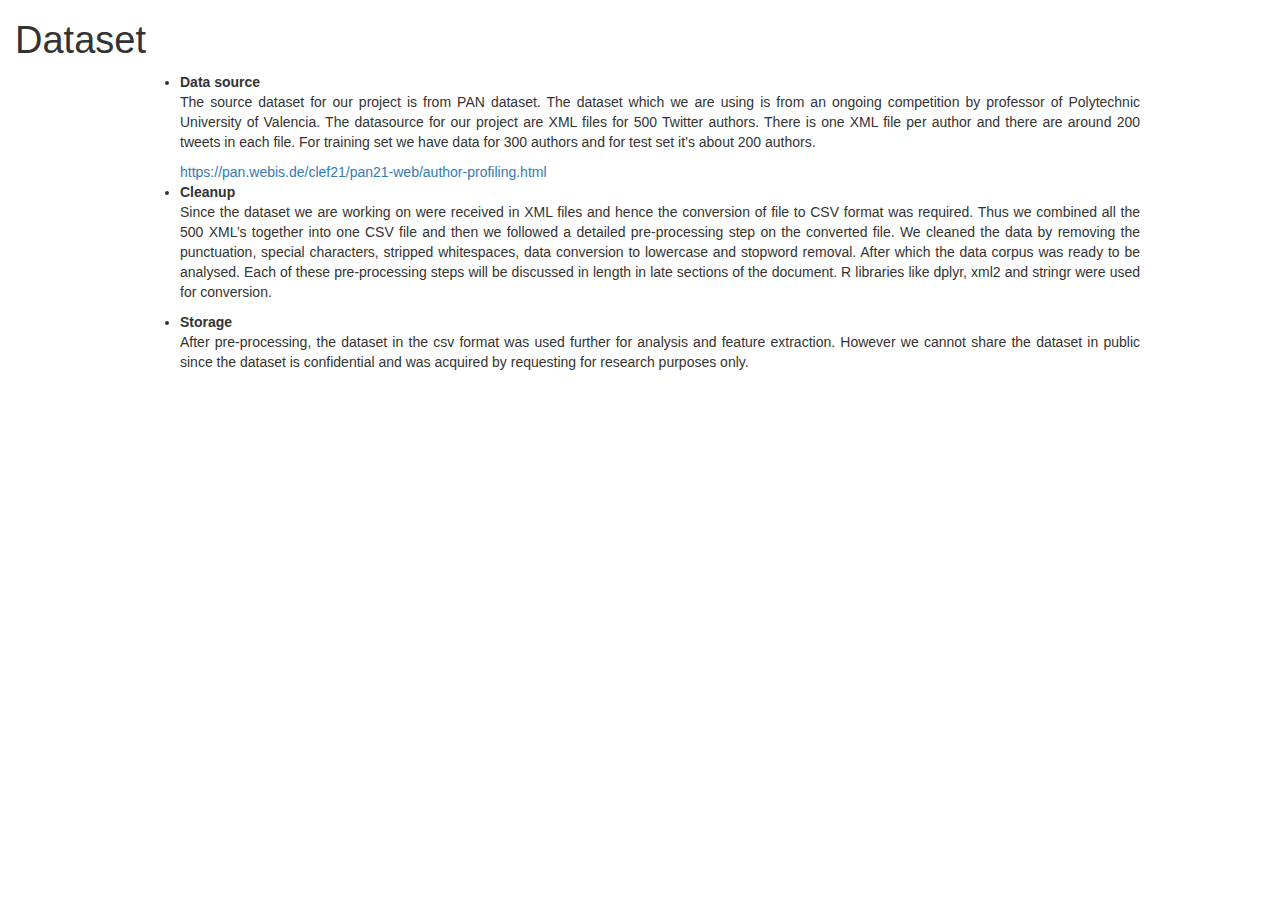
==== code_Base/shinyHost/rmdFiles/dataset/dataset.html @ be1ff0e8 "shiny app host code" ====
<!DOCTYPE html>

<html>

<head>

<meta charset="utf-8" />
<meta name="generator" content="pandoc" />
<meta http-equiv="X-UA-Compatible" content="IE=EDGE" />




<title>Dataset</title>

<script src="[data-uri]"></script>
<script src="[data-uri]"></script>
<meta name="viewport" content="width=device-width, initial-scale=1" />
<link href="data:text/css,html%7Bfont%2Dfamily%3Asans%2Dserif%3B%2Dwebkit%2Dtext%2Dsize%2Dadjust%3A100%25%3B%2Dms%2Dtext%2Dsize%2Dadjust%3A100%25%7Dbody%7Bmargin%3A0%7Darticle%2Caside%2Cdetails%2Cfigcaption%2Cfigure%2Cfooter%2Cheader%2Chgroup%2Cmain%2Cmenu%2Cnav%2Csection%2Csummary%7Bdisplay%3Ablock%7Daudio%2Ccanvas%2Cprogress%2Cvideo%7Bdisplay%3Ainline%2Dblock%3Bvertical%2Dalign%3Abaseline%7Daudio%3Anot%28%5Bcontrols%5D%29%7Bdisplay%3Anone%3Bheight%3A0%7D%5Bhidden%5D%2Ctemplate%7Bdisplay%3Anone%7Da%7Bbackground%2Dcolor%3Atransparent%7Da%3Aactive%2Ca%3Ahover%7Boutline%3A0%7Dabbr%5Btitle%5D%7Bborder%2Dbottom%3A1px%20dotted%7Db%2Cstrong%7Bfont%2Dweight%3A700%7Ddfn%7Bfont%2Dstyle%3Aitalic%7Dh1%7Bmargin%3A%2E67em%200%3Bfont%2Dsize%3A2em%7Dmark%7Bcolor%3A%23000%3Bbackground%3A%23ff0%7Dsmall%7Bfont%2Dsize%3A80%25%7Dsub%2Csup%7Bposition%3Arelative%3Bfont%2Dsize%3A75%25%3Bline%2Dheight%3A0%3Bvertical%2Dalign%3Abaseline%7Dsup%7Btop%3A%2D%2E5em%7Dsub%7Bbottom%3A%2D%2E25em%7Dimg%7Bborder%3A0%7Dsvg%3Anot%28%3Aroot%29%7Boverflow%3Ahidden%7Dfigure%7Bmargin%3A1em%2040px%7Dhr%7Bheight%3A0%3B%2Dwebkit%2Dbox%2Dsizing%3Acontent%2Dbox%3B%2Dmoz%2Dbox%2Dsizing%3Acontent%2Dbox%3Bbox%2Dsizing%3Acontent%2Dbox%7Dpre%7Boverflow%3Aauto%7Dcode%2Ckbd%2Cpre%2Csamp%7Bfont%2Dfamily%3Amonospace%2Cmonospace%3Bfont%2Dsize%3A1em%7Dbutton%2Cinput%2Coptgroup%2Cselect%2Ctextarea%7Bmargin%3A0%3Bfont%3Ainherit%3Bcolor%3Ainherit%7Dbutton%7Boverflow%3Avisible%7Dbutton%2Cselect%7Btext%2Dtransform%3Anone%7Dbutton%2Chtml%20input%5Btype%3Dbutton%5D%2Cinput%5Btype%3Dreset%5D%2Cinput%5Btype%3Dsubmit%5D%7B%2Dwebkit%2Dappearance%3Abutton%3Bcursor%3Apointer%7Dbutton%5Bdisabled%5D%2Chtml%20input%5Bdisabled%5D%7Bcursor%3Adefault%7Dbutton%3A%3A%2Dmoz%2Dfocus%2Dinner%2Cinput%3A%3A%2Dmoz%2Dfocus%2Dinner%7Bpadding%3A0%3Bborder%3A0%7Dinput%7Bline%2Dheight%3Anormal%7Dinput%5Btype%3Dcheckbox%5D%2Cinput%5Btype%3Dradio%5D%7B%2Dwebkit%2Dbox%2Dsizing%3Aborder%2Dbox%3B%2Dmoz%2Dbox%2Dsizing%3Aborder%2Dbox%3Bbox%2Dsizing%3Aborder%2Dbox%3Bpadding%3A0%7Dinput%5Btype%3Dnumber%5D%3A%3A%2Dwebkit%2Dinner%2Dspin%2Dbutton%2Cinput%5Btype%3Dnumber%5D%3A%3A%2Dwebkit%2Douter%2Dspin%2Dbutton%7Bheight%3Aauto%7Dinput%5Btype%3Dsearch%5D%7B%2Dwebkit%2Dbox%2Dsizing%3Acontent%2Dbox%3B%2Dmoz%2Dbox%2Dsizing%3Acontent%2Dbox%3Bbox%2Dsizing%3Acontent%2Dbox%3B%2Dwebkit%2Dappearance%3Atextfield%7Dinput%5Btype%3Dsearch%5D%3A%3A%2Dwebkit%2Dsearch%2Dcancel%2Dbutton%2Cinput%5Btype%3Dsearch%5D%3A%3A%2Dwebkit%2Dsearch%2Ddecoration%7B%2Dwebkit%2Dappearance%3Anone%7Dfieldset%7Bpadding%3A%2E35em%20%2E625em%20%2E75em%3Bmargin%3A0%202px%3Bborder%3A1px%20solid%20silver%7Dlegend%7Bpadding%3A0%3Bborder%3A0%7Dtextarea%7Boverflow%3Aauto%7Doptgroup%7Bfont%2Dweight%3A700%7Dtable%7Bborder%2Dspacing%3A0%3Bborder%2Dcollapse%3Acollapse%7Dtd%2Cth%7Bpadding%3A0%7D%40media%20print%7B%2A%2C%3Aafter%2C%3Abefore%7Bcolor%3A%23000%21important%3Btext%2Dshadow%3Anone%21important%3Bbackground%3A0%200%21important%3B%2Dwebkit%2Dbox%2Dshadow%3Anone%21important%3Bbox%2Dshadow%3Anone%21important%7Da%2Ca%3Avisited%7Btext%2Ddecoration%3Aunderline%7Da%5Bhref%5D%3Aafter%7Bcontent%3A%22%20%28%22%20attr%28href%29%20%22%29%22%7Dabbr%5Btitle%5D%3Aafter%7Bcontent%3A%22%20%28%22%20attr%28title%29%20%22%29%22%7Da%5Bhref%5E%3D%22javascript%3A%22%5D%3Aafter%2Ca%5Bhref%5E%3D%22%23%22%5D%3Aafter%7Bcontent%3A%22%22%7Dblockquote%2Cpre%7Bborder%3A1px%20solid%20%23999%3Bpage%2Dbreak%2Dinside%3Aavoid%7Dthead%7Bdisplay%3Atable%2Dheader%2Dgroup%7Dimg%2Ctr%7Bpage%2Dbreak%2Dinside%3Aavoid%7Dimg%7Bmax%2Dwidth%3A100%25%21important%7Dh2%2Ch3%2Cp%7Borphans%3A3%3Bwidows%3A3%7Dh2%2Ch3%7Bpage%2Dbreak%2Dafter%3Aavoid%7D%2Enavbar%7Bdisplay%3Anone%7D%2Ebtn%3E%2Ecaret%2C%2Edropup%3E%2Ebtn%3E%2Ecaret%7Bborder%2Dtop%2Dcolor%3A%23000%21important%7D%2Elabel%7Bborder%3A1px%20solid%20%23000%7D%2Etable%7Bborder%2Dcollapse%3Acollapse%21important%7D%2Etable%20td%2C%2Etable%20th%7Bbackground%2Dcolor%3A%23fff%21important%7D%2Etable%2Dbordered%20td%2C%2Etable%2Dbordered%20th%7Bborder%3A1px%20solid%20%23ddd%21important%7D%7D%40font%2Dface%7Bfont%2Dfamily%3A%27Glyphicons%20Halflings%27%3Bsrc%3Aurl%28data%3Aapplication%2Fvnd%2Ems%2Dfontobject%3Bbase64%2Cn04AAEFNAAACAAIABAAAAAAABQAAAAAAAAABAJABAAAEAExQAAAAAAAAAAIAAAAAAAAAAAEAAAAAAAAAJxJ%[base64]%2FSEdmjKHUbyow8ATBE40IvWA3vTu8LiABDQ%2BpexwUMcm1SMnNryctQSiI1K5ZnbOlXKmnVV5YvRe6RnNMFNCOs1KNVpn6yZhCJkRtVRNzEufeIq7HgSrcx4S8h%2Fv4vnrrKc6oCNxmSk2uKlZQHBii6iKFoH0746ThvkO1kJHlxjrkxs%2BLWORaDQBEtiYJIR5IB9Bi1UyL4Rmr0BNigNkMzlKQmnofBHviqVzUxwdMb3NdCn69hy%2BpRYVKGVS%2F1tnsqv4LL7wCCPZZAZPT4aCShHjHJVNuXbmMrY5LeQaGnvAkXlVrJgKRAUdFjrWEah9XebPeQMj7KS7DIBAFt8ycgC5PLGUOHSE3ErGZCiViNLL5ZARfywnCoZaKQCu6NuFX42AEeKtKUGnr%2FCm2Cy8tpFhBPMW5Fxi4Qm4TkDWh4IWFDClhU2hRWosUWqcKLlgyXB%2BlSHaWaHiWlBAR8SeSgSPCQxdVQgzUixWKSTrIQEbU94viDctkvX%2BVSjJuUmV8L4CXShI11esnp0pjWNZIyxKHS4wVQ2ime1P4RnhvGw0aDN1OLAXGERsB7buFpFGGBAre4QEQR0HOIO5oYH305G%2BKspT%2FFupEGGafCCwxSe6ZUa%2B073rXHnNdVXE6eWvibUS27XtRzkH838mYLMBmYysZTM0EM3A1fbpCBYFccN1B%2FEnCYu%2FTgCGmr7bMh8GfYL%2BBfcLvB0gRagC09w9elfldaIy%2FhNCBLRgBgtCC7jAF63wLSMAfbfAlEggYU0bUA7ACCJmTDpEmJtI78w4%2FBO7dN7JR7J7ZvbYaUbaILSQsRBiF3HGk5fEg6p9unwLvn98r%2BvnsV%2B372uf1xBLq4qU%2F45fTuqaAP%2BpssmCCCTF0mhEow8ZXZOS8D7Q85JsxZ%2BAzok7B7O%2Ff6J8AzYBySZQB%2FQHYUSA%2BEeQhEWiS6AIQzgcsDiER4MjgMBAWDV4AgQ3g1eBgIdweCQmCjJEMkJ%2BPKRWyFHHmg1Wi%2F6xzUgA0LREoKJChwnQa9B%2B5RQZRB3IlBlkAnxyQNaANwHMowzlYSMCBgnbpzvqpl0iTJNCQidDI9ZrSYNIRBhHtUa5YHMHxyGEik9hDE0AKj72AbTCaxtHPUaKZdAZSnQTyjGqGLsmBStCejApUhg4uBMU6mATujEl%2BKdDPbI6Ag4vLr%2BhjY6lbjBeoLKnZl0UZgRX8gTySOeynZVz1wOq7e1hFGYIq%2BMhrGxDLak0PrwYzSXtcuyhXEhwOYofiW%2BEcI%2Fjw8P6IY6ed%2BetAbuqKp5QIapT77LnAe505lMuqL79a0ut4rWexzFttsOsLDy7zvtQzcq3U1qabe7tB0wHWVXji%2BzDbo8x8HyIRUbXnwUcklFv51fvTymiV%2BMXLSmGH9d9%2BaXpD5X6lao41anWGig7IwIdnoBY2ht%2FpO9mClLo4NdXHAsefqWUKlXJkbqPOFhMoR4aiA1BXqhRNbB2Xwi%2B7u%2FjpAoOpKJ0UX24EsrzMfHXViakCNcKjBxuQX8BO0ZqjJ3xXzf%2B61t2VXOSgJ8xu65QKgtN6FibPmPYsXbJRHHqbgATcSZxBqGiDiU4NNNsYBsKD0MIP%2FOfKnlk%2FLkaid%[base64]%2FgFtuW0wR4cgd%2BZKesSV7QkNE2kw6AV4hoIuC02LGmTomyf8PiO6CZzOTLTPQ%2BHW06H%2Btx%2BbQ8LmDYg1pTFrp2oJXgkZTyeRJZM0C8aE2LpFrNVDuhARsN543%2FFV6klQ6Tv1OoZGXLv0igKrl%2FCmJxRmX7JJbJ998VSIPQRyDBICzl4JJlYHbdql30NvYcOuZ7a10uWRrgoieOdgIm4rlq6vNOQBuqESLbXG5lzdJGHw2m0sDYmODXbYGTfSTGRKpssTO95fothJCjUGQgEL4yKoGAF%2F0SrpUDNn8CBgBcSDQByAeNkCXp4S4Ro2Xh4OeaGRgR66PVOsU8bc6TR5%[base64]%2F1SgRCJ1dk4UdBT7OoyuNgLs0oCd8RnrEIb6QdMxT2QjD4zMrJkfgx5aDMcA4orsTtKCqWb%2FVeyceqa5OGSmB28YwH4rFbkQaLoUN8OQQYnD3w2eXpI4ScQfbCUZiJ4yMOIKLyyTc7BQ4uXUw6Ee6%2FxM%2B4Y67ngNBknxIPwuppgIhFcwJyr6EIj%2BLzNj%2FmfR2vhhRlx0BILZoAYruF0caWQ7YxO66UmeguDREAFHYuC7HJviRgVO6ruJH59h%2FC%2FPkgSle8xNzZJULLWq9JMDTE2fjGE146a1Us6PZDGYle6ldWRqn%2FpdpgHKNGrGIdkRK%2BKPETT9nKT6kLyDI8xd9A1FgWmXWRAIHwZ37WyZHOVyCadJEmMVz0MadMjDrPho%2BEIochkVC2xgGiwwsQ6DMv2P7UXqT4x7CdcYGId2BJQQa85EQKmCmwcRejQ9Bm4oATENFPkxPXILHpMPUyWTI5rjNOsIlmEeMbcOCEqInpXACYQ9DDxmFo9vcmsDblcMtg4tqBerNngkIKaFJmrQAPnq1dEzsMXcwjcHdfdCibcAxxA%2Bq%2Fj9m3LM%2FO7WJka4tSidVCjsvo2lQ%2F2ewyoYyXwAYyr2PlRoR5MpgVmSUIrM3PQxXPbgjBOaDQFIyFMJvx3Pc5RSYj12ySVF9fwFPQu2e2KWVoL9q3Ayv3IzpGHUdvdPdrNUdicjsTQ2ISy7QU3DrEytIjvbzJnAkmANXjAFERA0MUoPF3%2F5KFmW14bBNOhwircYgMqoDpUMcDtCmBE82QM2YtdjVLB4kBuKho%2FbcwQdeboqfQartuU3CsCf%2BcXkgYAqp%2F0Ee3RorAZt0AvvOCSI4JICIlGlsV0bsSid%2FNIEALAAzb6HAgyWHBps6xAOwkJIGcB82CxRQq4sJf3FzA70A%2BTRqcqjEMETCoez3mkPcpnoALs0ugJY8kQwrC%[base64]%2FWDHA60cYFaI%2FPjpzquUqdaYGcIq%2BmLez3WLFFCtNBN2QJcrlcoELgiPku5R5dSlJFaCEqEZle1AQzAKC%2B1SotMcBNyQUFuRHRF6OlimSBgjZeTBCwLyc6A%2BP%2FoFRchXTz5ADknYJHxzrJ5pGuIKRQISU6WyKTBBjD8WozmVYWIsto1AS5rxzKlvJu4E%2FvwOiKxRtCWsDM%2BeTHUrmwrCK5BIfMzGkD%2B0Fk5LzBs0jMYXktNDblB06LMNJ09U8pzSLmo14MS0OMjcdrZ31pyQqxJJpRImlSvfYAK8inkYU52QY2FPEVsjoWewpwhRp5yAuNpkqhdb7ku9Seefl2D0B8SMTFD90xi4CSOwwZy9IKkpMtI3FmFUg3%2FkFutpQGNc3pCR7gvC4sgwbupDu3DyEN%2BW6YGLNM21jpB49irxy9BSlHrVDlnihGKHwPrbVFtc%2Bh1rVQKZduxIyojccZIIcOCmhEnC7UkY68WXKQgLi2JCDQkQWJRQuk60hZp0D3rtCTINSeY9Ej2kIKYfGxwOs4j9qMM7fYZiipzgcf7TamnehqdhsiMiCawXnz4xAbyCkLAx5EGbo3Ax1u3dUIKnTxIaxwQTHehPl3V491H0%2BbC5zgpGz7Io%2BmjdhKlPJ01EeMpM7UsRJMi1nGjmJg35i6bQBAAxjO%2FENJubU2mg3ONySEoWklCwdABETcs7ck3jgiuU9pcKKpbgn%2B3YlzV1FzIkB6pmEDOSSyDfPPlQskznctFji0kpgZjW5RZe6x9kYT4KJcXg0bNiCyif%2BpZACCyRMmYsfiKmN9tSO65F0R2OO6ytlEhY5Sj6uRKfFxw0ijJaAx%2Fk3QgnAFSq27%2F2i4GEBA%2BUvTJKK%2F9eISNvG46Em5RZfjTYLdeD8kdXHyrwId%2FDQZUaMCY4gGbke2C8vfjgV%2FY9kkRQOJIn%2FxM9INZSpiBnqX0Q9GlQPpPKAyO5y%2BW5NMPSRdBCUlmuxl40ZfMCnf2Cp044uI9WLFtCi4YVxKjuRCOBWIb4XbIsGdbo4qtMQnNOQz4XDSui7W%2FN6l54qOynCqD3DpWQ%2BmpD7C40D8BZEWGJX3tlAaZBMj1yjvDYKwCJBa201u6nBKE5UE%2B7QSEhCwrXfbRZylAaAkplhBWX50dumrElePyNMRYUrC99UmcSSNgImhFhDI4BXjMtiqkgizUGCrZ8iwFxU6fQ8GEHCFdLewwxYWxgScAYMdMLmcZR6b7rZl95eQVDGVoUKcRMM1ixXQtXNkBETZkVVPg8LoSrdetHzkuM7DjZRHP02tCxA1fmkXKF3VzfN1pc1cv%2F8lbTIkkYpqKM9VOhp65ktYk%2BQ46myFWBapDfyWUCnsnI00QTBQmuFjMZTcd0V2NQ768Fhpby04k2IzNR1wKabuGJqYWwSly6ocMFGTeeI%2BejsWDYgEvr66QgqdcIbFYDNgsm0x9UHY6SCd5%2B7tpsLpKdvhahIDyYmEJQCqMqtCF6UlrE5GXRmbu%[base64]%2FiOmsLtHSWNUWEGk9hScMPShasUA1AcHOtRZlqMeQ0OzYS9vQvYUjOLrzP07BUAFikcJNMi7gIxEw4pL1G54TcmmmoAQ5s7TGWErJZ2Io4yQ0ljRYhL8H5e62oDtLF8aDpnIvZ5R3GWJyAugdiiJW9hQAVTsnCBHhwu7rkBlBX6r3b7ejEY0k5GGeyKv66v%2B6dg7mcJTrWHbtMywbedYqCQ0FPwoytmSWsL8WTtChZCKKzEF7vP6De4x2BJkkniMgSdWhbeBSLtJZR9CTHetK1xb34AYIJ37OegYIoPVbXgJ%2FqDQK%2BbfCtxQRVKQu77WzOoM6SGL7MaZwCGJVk46aImai9fmam%2BWpHG%2B0BtQPWUgZ7RIAlPq6lkECUhZQ2gqWkMYKcYMYaIc4gYCDFHYa2d1nzp3%2BJ1eCBay8IYZ0wQRKGAqvCuZ%2FUgbQPyllosq%2BXtfKIZOzmeJqRazpmmoP%2F76YfkjzV2NlXTDSBYB04SVlNQsFTbGPk1t%2FI4Jktu0XSgifO2ozFOiwd%2F0SssJDn0dn4xqk4GDTTKX73%2FwQyBLdqgJ%2BWx6AQaba3BA9CKEzjtQYIfAsiYamapq80LAamYjinlKXUkxdpIDk0puXUEYzSalfRibAeDAKpNiqQ0FTwoxuGYzRnisyTotdVTclis1LHRQCy%2FqqL8oUaQzWRxilq5Mi0IJGtMY02cGLD69vGjkj3p6pGePKI8bkBv5evq8SjjyU04vJR2cQXQwSJyoinDsUJHCQ50jrFTT7yRdbdYQMB3MYCb6uBzJ9ewhXYPAIZSXfeEQBZZ3GPN3Nbhh%2FwkvAJLXnQMdi5NYYZ5GHE400GS5rXkOZSQsdZgIbzRnF9ueLnsfQ47wHAsirITnTlkCcuWWIUhJSbpM3wWhXNHvt2xUsKKMpdBSbJnBMcihkoDqAd1Zml%2FR4yrzow1Q2A5G%2Bkzo%2FRhRxQS2lCSDRV8LlYLBOOoo1bF4jwJAwKMK1tWLHlu9i0j4Ig8qVm6wE1DxXwAwQwsaBWUg2pOOol2dHxyt6npwJEdLDDVYyRc2D0HbcbLUJQj8gPevQBUBOUHXPrsAPBERICpnYESeu2OHotpXQxRGlCCtLdIsu23MhZVEoJg8Qumj%2FUMMc34IBqTKLDTp76WzL%2FdMjCxK7MjhiGjeYAC%2Fkj%2FjY%2FRde7hpSM1xChrog6yZ7OWTuD56xBJnGFE%2BpT2ElSyCnJcwVzCjkqeNLfMEJqKW0G7OFIp0G%2B9mh50I9o8k1tpCY0xYqFNIALgIfc2me4n1bmJnRZ89oepgLPT0NTMLNZsvSCZAc3TXaNB07vail36%2FdBySis4m9%2FDR8izaLJW6bWCkVgm5T%2Bius3ZXq4xI%2BGnbveLbdRwF2mNtsrE0JjYc1AXknCOrLSu7Te%2Fr4dPYMCl5qtiHNTn%2BTPbh1jCBHH%2BdMJNhwNgs3nT%2BOhQoQ0vYif56BMG6WowAcHR3DjQolxLzyVekHj00PBAaW7IIAF1EF%2BuRIWyXjQMAs2chdpaKPNaB%2BkSezYt0%2BCA04sOg5vx8Fr7Ofa9sUv87h7SLAUFSzbetCCZ9pmyLt6l6%2FTzoA1%2FZBG9bIUVHLAbi%2FkdBFgYGyGwRQGBpkqCEg2ah9UD6EedEcEL3j4y0BQQCiExEnocA3SZboh%2Bepgd3YsOkHskZwPuQ5OoyA0fTA5AXrHcUOQF%2BzkJHIA7PwCDk1gGVmGUZSSoPhNf%2BTklauz98QofOlCIQ%2FtCD4dosHYPqtPCXB3agggQQIqQJsSkB%2Bqn0rkQ1toJjON%2FOtCIB9RYv3PqRA4C4U68ZMlZn6BdgEvi2ziU%2BTQ6NIw3ej%2BAtDwMGEZk7e2IjxUWKdAxyaw9OCwSmeADTPPleyk6UhGDNXQb%2B%2BW6Uk4q6F7%2Frg6WVTo82IoCxSIsFDrav4EPHphD3u4hR53WKVvYZUwNCCeM4PMBWzK%2BEfIthZOkuAwPo5C5jgoZgn6dUdvx5rIDmd58cXXdKNfw3l%2BwM2UjgrDJeQHhbD7HW2QDoZMCujgIUkk5Fg8VCsdyjOtnGRx8wgKRPZN5dR0zPUyfGZFVihbFRniXZFOZGKPnEQzU3AnD1KfR6weHW2XS6KbPJxUkOTZsAB9vTVp3Le1F8q5l%2BDMcLiIq78jxAImD2pGFw0VHfRatScGlK6SMu8leTmhUSMy8Uhdd6xBiH3Gdman4tjQGLboJfqz6fL2WKHTmrfsKZRYX6BTDjDldKMosaSTLdQS7oDisJNqAUhw1PfTlnacCO8vl8706Km1FROgLDmudzxg%2BEWTiArtHgLsRrAXYWdB0NmToNCJdKm0KWycZQqb%2BMw76Qy29iQ5up%2FX7oyw8QZ75kP5F6iJAJz6KCmqxz8fEa%2FxnsMYcIO%2FvEkGRuMckhr4rIeLrKaXnmIzlNLxbFspOphkcnJdnz%2FChp%2FVlpj2P7jJQmQRwGnltkTV5dbF9fE3%2FfxoSqTROgq9wFUlbuYzYcasE0ouzBo%2BdDCDzxKAfhbAZYxQiHrLzV2iVexnDX%2FQnT1fsT%2Fxuhu1ui5qIytgbGmRoQkeQooO8eJNNZsf0iALur8QxZFH0nCMnjerYQqG1pIfjyVZWxhVRznmmfLG00BcBWJE6hzQWRyFknuJnXuk8A5FRDCulwrWASSNoBtR%2BCtGdkPwYN2o7DOw%2FVGlCZPusRBFXODQdUM5zeHDIVuAJBLqbO%2Ff9Qua%2BpDqEPk230Sob9lEZ8BHiCorjVghuI0lI4JDgHGRDD%2FprQ84B1pVGkIpVUAHCG%2Biz3Bn3qm2AVrYcYWhock4jso5%2BJ7HfHVj4WMIQdGctq3psBCVVzupQOEioBGA2Bk%2BUILT7%2BVoX5mdxxA5fS42gISQVi%2FHTzrgMxu0fY6hE1ocUwwbsbWcezrY2n6S8%2F6cxXkOH4prpmPuFoikTzY7T85C4T2XYlbxLglSv2uLCgFv8Quk%2FwdesUdWPeHYIH0R729JIisN9Apdd4eB10aqwXrPt%2BSu9mA8k8n1sjMwnfsfF2j3jMUzXepSHmZ%2FBfqXvzgUNQQWOXO8YEuFBh4QTYCkOAPxywpYu1VxiDyJmKVcmJPGWk%2Fgc3Pov02StyYDahwmzw3E1gYC9wkupyWfDqDSUMpCTH5e5N8B%2F%2FlHiMuIkTNw4USHrJU67bjXGqNav6PBuQSoqTxc8avHoGmvqNtXzIaoyMIQIiiUHIM64cXieouplhNYln7qgc4wBVAYR104kO%2BCvKqsg4yIUlFNThVUAKZxZt1XA34h3TCUUiXVkZ0w8Hh2R0Z5L0b4LZvPd%2Fp1gi%2F07h8qfwHrByuSxglc9cI4QIg2oqvC%2Fqm0i7tjPLTgDhoWTAKDO2ONW5oe%2B%2FeKB9vZB8K6C25yCZ9RFVMnb6NRdRjyVK57CHHSkJBfnM2%2Fj4ODUwRkqrtBBCrDsDpt8jhZdXoy%2F1BCqw3sSGhgGGy0a5Jw6BP%2FTExoCmNFYjZl248A0osgPyGEmRA%2BfAsqPVaNAfytu0vuQJ7rk3J4kTDTR2AlCHJ5cls26opZM4w3jMULh2YXKpcqGBtuleAlOZnaZGbD6DHzMd6i2oFeJ8z9XYmalg1Szd%2FocZDc1C7Y6vcALJz2lYnTXiWEr2wawtoR4g3jvWUU2Ngjd1cewtFzEvM1NiHZPeLlIXFbBPawxNgMwwAlyNSuGF3zizVeOoC9bag1qRAQKQE%2FEZBWC2J8mnXAN2aTBboZ7HewnObE8CwROudZHmUM5oZ%2FUgd%2FJZQK8lvAm43uDRAbyW8gZ%2BZGq0EVerVGUKUSm%2FIdn8AQHdR4m7bue88WBwft9mSCeMOt1ncBwziOmJYI2ZR7ewNMPiCugmSsE4EyQ%2BQATJG6qORMGd4snEzc6B4shPIo4G1T7PgSm8PY5eUkPdF8JZ0VBtadbHXoJgnEhZQaODPj2gpODKJY5Yp4DOsLBFxWbvXN755KWylJm%2BoOd4zEL9Hpubuy2gyyfxh8oEfFutnYWdfB8PdESLWYvSqbElP9qo3u6KTmkhoacDauMNNjj0oy40DFV7Ql0aZj77xfGl7TJNHnIwgqOkenruYYNo6h724%2BzUQ7%2BvkCpZB%2BpGA562hYQiDxHVWOq0oDQl%2FQsoiY%2BcuI7iWq%2FZIBtHcXJ7kks%2Bh2fCNUPA82BzjnqktNts%2BRLdk1VSu%2BtqEn7QZCCsvEqk6FkfiOYkrsw092J8jsfIuEKypNjLxrKA9kiA19mxBD2suxQKCzwXGws7kEJvlhUiV9tArLIdZW0IORcxEzdzKmjtFhsjKy%2F44XYXdI5noQoRcvjZ1RMPACRqYg2V1%2BOwOepcOknRLLFdYgTkT5UApt%2FJhLM3jeFYprZV%2BZow2g8fP%2BU68hkKFWJj2yBbKqsrp25xkZX1DAjUw52IMYWaOhab8Kp05VrdNftqwRrymWF4OQSjbdfzmRZirK8FMJELEgER2PHjEAN9pGfLhCUiTJFbd5LBkOBMaxLr%2FA1SY9dXFz4RjzoU9ExfJCmx%2FI9FKEGT3n2cmzl2X42L3Jh%2BAbQq6sA%2BSs1kitoa4TAYgKHaoybHUDJ51oETdeI%2F9ThSmjWGkyLi5QAGWhL0BG1UsTyRGRJOldKBrYJeB8ljLJHfATWTEQBXBDnQexOHTB%2BUn44zExFE4vLytcu5NwpWrUxO%2F0ZICUGM7hGABXym0V6ZvDST0E370St9MIWQOTWngeoQHUTdCJUP04spMBMS8LSker9cReVQkULFDIZDFPrhTzBl6sed9wcZQTbL%2BBDqMyaN3RJPh%2Fanbx%2BIv%2BqgQdAa3M9Z5JmvYlh4qop%2BHo1F1W5gbOE9YKLgAnWytXElU4G8GtW47lhgFE6gaSs%2Bgs37sFvi0PPVvA5dnCBgILTwoKd%2F%2BDoL9F6inlM7H4rOTzD79KJgKlZO%2FZgt22UsKhrAaXU5ZcLrAglTVKJEmNJvORGN1vqrcfSMizfpsgbIe9zno%2BgBoKVXgIL%2FVI8dB1O5o%2FR3Suez%2FgD7M781ShjKpIIORM%2FnxG%2BjjhhgPwsn2IoXsPGPqYHXA63zJ07M2GPEykQwJBYLK808qYxuIew4frk52nhCsnCYmXiR6CuapvE1IwRB4%2FQftDbEn%2BAucIr1oxrLabRj9q4ae0%2BfXkHnteAJwXRbVkR0mctVSwEbqhJiMSZUp9DNbEDMmjX22m3ABpkrPQQTP3S1sib5pD2VRKRd%2BeNAjLYyT0hGrdjWJZy24OYXRoWQAIhGBZRxuBFMjjZQhpgrWo8SiFYbojcHO8V5DyscJpLTHyx9Fimassyo5U6WNtquUMYgccaHY5amgR3PQzq3ToNM5ABnoB9kuxsebqmYZm0R9qxJbFXCQ1UPyFIbxoUraTJFDpCk0Wk9GaYJKz%2F6oHwEP0Q14lMtlddQsOAU9zlYdMVHiT7RQP3XCmWYDcHCGbVRHGnHuwzScA0BaSBOGkz3lM8CArjrBsyEoV6Ys4qgDK3ykQQPZ3hCRGNXQTNNXbEb6tDiTDLKOyMzRhCFT%2BmAUmiYbV3YQVqFVp9dorv%2BTsLeCykS2b5yyu8AV7IS9cxcL8z4Kfwp%2BxJyYLv1OsxQCZwTB4a8BZ%2F5EdxTBJthApqyfd9u3ifr%2FWILTqq5VqgwMT9SOxbSGWLQJUUWCVi4k9tho9nEsbUh7U6NUsLmkYFXOhZ0kmamaJLRNJzSj%2Fqn4Mso6zb6iLLBXoaZ6AqeWCjHQm2lztnejYYM2eubnpBdKVLORZhudH3JF1waBJKA9%2BW8EhMj3Kzf0L4vi4k6RoHh3Z5YgmSZmk6ns4fjScjAoL8GoOECgqgYEBYUGFVO4FUv4%2FYtowhEmTs0vrvlD%2FCrisnoBNDAcUi%2FteY7OctFlmARQzjOItrrlKuPO6E2Ox93L4O%2F4DcgV%2FdZ7qR3VBwVQxP1GCieA4RIpweYJ5FoYrHxqRBdJjnqbsikA2Ictbb8vE1GYIo9dacK0REgDX4smy6GAkxlH1yCGGsk%2BtgiDhNKuKu3yNrMdxafmKTF632F8Vx4BNK57GvlFisrkjN9WDAtjsWA0ENT2e2nETUb%2Fn7qwhvGnrHuf5bX6Vh%2Fn3xffU3PeHdR%2BFA92i6ufT3AlyAREoNDh6chiMWTvjKjHDeRhOa9YkOQRq1vQXEMppAQVwHCuIcV2g5rBn6GmZZpTR7vnSD6ZmhdSl176gqKTXu5E%2BYbfL0adwNtHP7dT7t7b46DVZIkzaRJOM%2BS6KcrzYVg%2BT3wSRFRQashjfU18NutrKa%2F7PXbtuJvpIjbgPeqd%2BpjmRw6YKpnANFSQcpzTZgpSNJ6J7uiagAbir%2F8tNXJ%2FOsOnRh6iuIexxrmkIneAgz8QoLmiaJ8sLQrELVK2yn3wOHp57BAZJhDZjTBzyoRAuuZ4eoxHruY1pSb7qq79cIeAdOwin4GdgMeIMHeG%2BFZWYaiUQQyC5b50zKjYw97dFjAeY2I4Bnl105Iku1y0lMA1ZHolLx19uZnRdILcXKlZGQx%2FGdEqSsMRU1BIrFqRcV1qQOOHyxOLXEGcbRtAEsuAC2V4K3p5mFJ22IDWaEkk9ttf5Izb2LkD1MnrSwztXmmD%2FQi%2FEmVEFBfiKGmftsPwVaIoZanlKndMZsIBOskFYpDOq3QUs9aSbAAtL5Dbokus2G4%2FasthNMK5UQKCOhU97oaOYNGsTah%2BjfCKsZnTRn5TbhFX8ghg8CBYt%2FBjeYYYUrtUZ5jVij%2Fop7V5SsbA4mYTOwZ46hqdpbB6Qvq3AS2HHNkC15pTDIcDNGsMPXaBidXYPHc6PJAkRh29Vx8KcgX46LoUQBhRM%2B3SW6Opll%2FwgxxsPgKJKzr5QCmwkUxNbeg6Wj34SUnEzOemSuvS2OetRCO8Tyy%2BQbSKVJcqkia%2BGvDefFwMOmgnD7h81TUtMn%2BmRpyJJ349HhAnoWFTejhpYTL9G8N2nVg1qkXBeoS9Nw2fB27t7trm7d%2FQK7Cr4uoCeOQ7%2F8JfKT77KiDzLImESHw%2F0wf73QeHu74hxv7uihi4fTX%2BXEwAyQG3264dwv17aJ5N335Vt9sdrAXhPOAv8JFvzqyYXwfx8WYJaef1gMl98JRFyl5Mv5Uo%2FoVH5ww5OzLFsiTPDns7fS6EURSSWd%2F92BxMYQ8sBaH%2Bj%2BwthQPdVgDGpTfi%2BJQIWMD8xKqULliRH01rTeyF8x8q%2FGBEEEBrAJMPf25UQwi0b8tmqRXY7kIvNkzrkvRWLnxoGYEJsz8u4oOyMp8cHyaybb1HdMCaLApUE%2B%2F7xLIZGP6H9xuSEXp1zLIdjk5nBaMuV%2FyTDRRP8Y2ww5RO6d2D94o%2B6ucWIqUAvgHIHXhZsmDhjVLczmZ3ca0Cb3PpKwt2UtHVQ0BgFJsqqTsnzZPlKahRUkEu4qmkJt%2Bkqdae76ViWe3STan69yaF9%2BfESD2lcQshLHWVu4ovItXxO69bqC5p1nZLvI8NdQB9s9UNaJGlQ5mG947ipdDA0eTIw%2FA1zEdjWquIsQXXGIVEH0thC5M%2BW9pZe7IhAVnPJkYCCXN5a32HjN6nsvokEqRS44tGIs7s2LVTvcrHAF%2BRVmI8L4HUYk4x%2B67AxSMJKqCg8zrGOgvK9kNMdDrNiUtSWuHFpC8%2Fp5qIQrEo%2FH%2B1l%2F0cAwQ2nKmpWxKcMIuHY44Y6DlkpO48tRuUGBWT0FyHwSKO72Ud%2BtJUfdaZ4CWNijzZtlRa8%2BCkmO%2FEwHYfPZFU%2FhzjFWH7vnzHRMo%2BaF9u8qHSAiEkA2HjoNQPEwHsDKOt6hOoK3Ce%2F%2B%2F9boMWDa44I6FrQhdgS7OnNaSzwxWKZMcyHi6LN4WC6sSj0qm2PSOGBTvDs%2FGWJS6SwEN%2FULwpb4LQo9fYjUfSXRwZkynUazlSpvX9e%2BG2zor8l%2BYaMxSEomDdLHGcD6YVQPegTaA74H8%2BV4WvJkFUrjMLGLlvSZQWvi8%2FQA7yzQ8GPno%2F%2F5SJHRP%2FOqKObPCo81s%2F%2B6WgLqykYpGAgQZhVDEBPXWgU%2FWzFZjKUhSFInufPRiMAUULC6T11yL45ZrRoB4DzOyJShKXaAJIBS9wzLYIoCEcJKQW8GVCx4fihqJ6mshBUXSw3wWVj3grrHQlGNGhIDNNzsxQ3M%2BGWn6ASobIWC%2BLbYOC6UpahVO13Zs2zOzZC8z7FmA05JhUGyBsF4tsG0drcggIFzgg%2Fkpf3%2BCnAXKiMgIE8Jk%2FMhpkc8DUJEUzDSnWlQFme3d0sHZDrg7LavtsEX3cHwjCYA17pMTfx8Ajw9hHscN67hyo%2BRJQ4458RmPywXykkVcW688oVUrQhahpPRvTWPnuI0B%2BSkQu7dCyvLRyFYlC1LG1gRCIvn3rwQeINzZQC2KXq31FaR9UmVV2QeGVqBHjmE%2BVMd3b1fhCynD0pQNhCG6%2FWCDbKPyE7NRQzL3BzQAJ0g09aUzcQA6mUp9iZFK6Sbp%2FYbHjo%2B%2B7%2FWj8S4YNa%2BZdqAw1hDrKWFXv9%2BzaXpf8ZTDSbiqsxnwN%2FCzK5tPkOr4tRh2kY3Bn9JtalbIOI4b3F7F1vPQMfoDcdxMS8CW9m%2FNCW%2FHILTUVWQIPiD0j1A6bo8vsv6P1hCESl2abrSJWDrq5sSzUpwoxaCU9FtJyYH4QFMxDBpkkBR6kn0LMPO%2B5EJ7Z6bCiRoPedRZ%2FP0SSdii7ZnPAtVwwHUidcdyspwncz5uq6vvm4IEDbJVLUFCn%2FLvIHfooUBTkFO130FC7CmmcrKdgDJcid9mvVzsDSibOoXtIf9k6ABle3PmIxejodc4aob0QKS432srrCMndbfD454q52V01G4q913mC5HOsTzWF4h2No1av1VbcUgWAqyoZl%2B11PoFYnNv2HwAODeNRkHj%2B8SF1fcvVBu6MrehHAZK1Gm69ICcTKizykHgGFx7QdowTVAsYEF2tVc0Z6wLryz2FI1sc5By2znJAAmINndoJiB4sfPdPrTC8RnkW7KRCwxC6YvXg5ahMlQuMpoCSXjOlBy0Kij%2BbsCYPbGp8BdCBiLmLSAkEQRaieWo1SYvZIKJGj9Ur%2FeWHjiB7SOVdqMAVmpBvfRiebsFjger7DC%2B8kRFGtNrTrnnGD2GAJb8rQCWkUPYHhwXsjNBSkE6lGWUj5QNhK0DMNM2l%2BkXRZ0KLZaGsFSIdQz%2FHXDxf3%2FTE30%2BDgBKWGWdxElyLccJfEpjsnszECNoDGZpdwdRgCixeg9L4EPhH%2BRptvRMVRaahu4cySjS3P5wxAUCPkmn%2BrhyASpmiTaiDeggaIxYBmtLZDDhiWIJaBgzfCsAGUF1Q1SFZYyXDt9skCaxJsxK2Ms65dmdp5WAZyxik%2FzbrTQk5KmgxCg%2Ff45L0jywebOWUYFJQAJia7XzCV0x89rpp%2Ff3AVWhSPyTanqmik2SkD8A3Ml4NhIGLAjBXtPShwKYfi2eXtrDuKLk4QlSyTw1ftXgwqA2jUuopDl%2B5tfUWZNwBpEPXghzbBggYCw%2Fdhy0ntds2yeHCDKkF%2FYxQjNIL%2FF%2F37jLPHCKBO9ibwYCmuxImIo0ijV2Wbg3kSN2psoe8IsABv3RNFaF9uMyCtCYtqcD%2BqNOhwMlfARQUdJ2tUX%2BMNJqOwIciWalZsmEjt07tfa8ma4cji9sqz%2BQ9hWfmMoKEbIHPOQORbhQRHIsrTYlnVTNvcq1imqmmPDdVDkJgRcTgB8Sb6epCQVmFZe%2BjGDiNJQLWnfx%2BdrTKYjm0G8yH0ZAGMWzEJhUEQ4Maimgf%2Fbkvo8PLVBsZl152y5S8%2BHRDfZIMCbYZ1WDp4yrdchOJw8k6R%2B%2F2pHmydK4NIK2PHdFPHtoLmHxRDwLFb7eB%2BM4zNZcB9NrAgjVyzLM7xyYSY13ykWfIEEd2n5%2FiYp3ZdrCf7fL%2Ben%2BsIJu2W7E30MrAgZBD1rAAbZHPgeAMtKCg3NpSpYQUDWJu9bT3V7tOKv%2BNRiJc8JAKqqgCA%2FPNRBR7ChpiEulyQApMK1AyqcWnpSOmYh6yLiWkGJ2mklCSPIqN7UypWj3dGi5MvsHQ87MrB4VFgypJaFriaHivwcHIpmyi5LhNqtem4q0n8awM19Qk8BOS0EsqGscuuydYsIGsbT5GHnERUiMpKJl4ON7qjB4fEqlGN%2FhCky89232UQCiaeWpDYCJINXjT6xl4Gc7DxRCtgV0i1ma4RgWLsNtnEBRQFqZggCLiuyEydmFd7WlogpkCw5G1x4ft2psm3KAREwVwr1Gzl6RT7FDAqpVal34ewVm3VH4qn5mjGj%2BbYL1NgfLNeXDwtmYSpwzbruDKpTjOdgiIHDVQSb5%2FzBgSMbHLkxWWgghIh9QTFSDILixVwg0Eg1puooBiHAt7DzwJ7m8i8%2Fi%2BjHvKf0QDnnHVkVTIqMvIQImOrzCJwhSR7qYB5gSwL6aWL9hERHCZc4G2%2BJrpgHNB8eCCmcIWIQ6rSdyPCyftXkDlErUkHafHRlkOIjxGbAktz75bnh50dU7YHk%2BMz7wwstg6RFZb%2BTZuSOx1qqP5C66c0mptQmzIC2dlpte7vZrauAMm%2F7RfBYkGtXWGiaWTtwvAQiq2oD4YixPLXE2khB2FRaNRDTk%2B9sZ6K74Ia9VntCpN4BhJGJMT4Z5c5FhSepRCRWmBXqx%2BwhVZC4me4saDs2iNqXMuCl6iAZflH8fscC1sTsy4PHeC%2BXYuqMBMUun5YezKbRKmEPwuK%2BCLzijPEQgfhahQswBBLfg%[base64]%2BRCMlDDbElcjaROLDoualmUIQ88Kekk3iM4OQrADcxi3rJguS4MOIBIgKgXrjd1WkbCdqxJk%2F4efRIFsavZA7KvvJQqp3Iid5Z0NFc5aiMRzGN3vrpBzaMy4JYde3wr96PjN90AYOIbyp6T4zj8LoE66OGcX1Ef4Z3KoWLAUF4BTg7ug%2FAbkG5UNQXAMkQezujSHeir2uTThgd3gpyzDrbnEdDRH2W7U6PeRvBX1ZFMP5RM%2BZu6UUZZD8hDPHldVWntTCNk7To8IeOW9yn2wx0gmurwqC60AOde4r3ETi5pVMSDK8wxhoGAoEX9NLWHIR33VbrbMveii2jAJlrxwytTHbWNu8Y4N8vCCyZjAX%2FpcsfwXbLze2%2BD%2Bu33OGBoJyAAL3jn3RuEcdp5If8O%2Ba4NKWvxOTyDltG0IWoHhwVGe7dKkCWFT%2B%2Btm%2BhaBCikRUUMrMhYKZJKYoVuv%2FbsJzO8DwfVIInQq3g3BYypiz8baogH3r3GwqCwFtZnz4xMjAVOYnyOi5HWbFA8n0qz1OjSpHWFzpQOpvkNETZBGpxN8ybhtqV%2FDMUxd9uFZmBfKXMCn%2FSqkWJyKPnT6lq%2B4zBZni6fYRByJn6OK%2BOgPBGRAJluwGSk4wxjOOzyce%2FPKODwRlsgrVkdcsEiYrqYdXo0Er2GXi2GQZd0tNJT6c9pK1EEJG1zgDJBoTVuCXGAU8BKTvCO%2FcEQ1Wjk3Zzuy90JX4m3O5IlxVFhYkSUwuQB2up7jhvkm%2BbddRQu5F9s0XftGEJ9JSuSk%2BZachCbdU45fEqbugzTIUokwoAKvpUQF%2FCvLbWW5BNQFqFkJg2f30E%2F48StNe5QwBg8zz3YAJ82FZoXBxXSv4QDooDo79NixyglO9AembuBcx5Re3CwOKTHebOPhkmFC7wNaWtoBhFuV4AkEuJ0J%2B1pT0tLkvFVZaNzfhs%2FKd3%2BA9YsImlO4XK4vpCo%2FelHQi%2F9gkFg07xxnuXLt21unCIpDV%2BbbRxb7FC6nWYTsMFF8%2B1LUg4JFjVt3vqbuhHmDKbgQ4e%2BRGizRiO8ky05LQGMdL2IKLSNar0kNG7lHJMaXr5mLdG3nykgj6vB%2FKVijd1ARWkFEf3yiUw1v%2FWaQivVUpIDdSNrrKbjO5NPnxz6qTTGgYg03HgPhDrCFyYZTi3XQw3HXCva39mpLNFtz8AiEhxAJHpWX13gCTAwgm9YTvMeiqetdNQv6IU0hH0G%2BZManTqDLPjyrOse7WiiwOJCG%[base64]%2F6gQKuihPtiUtlCQVPohUgzfezTg8o1b3n9pNZeco1QucaoXe40Fa5JYhqdTspFmxGtW9h5ezLFZs3j%2FN46f%2BS2rjYNC2JySXrnSAFhvAkz9a5L3pza8eYKHNoPrvBRESpxYPJdKVUxBE39nJ1chrAFpy4MMkf0qKgYALctGg1DQI1kIymyeS2AJNT4X240d3IFQb%2F0jQbaHJ2YRK8A%2Bls6WMhWmpCXYG5jqapGs5%2FeOJErxi2%2F2KWVHiPellTgh%2FfNl%2F2KYPKb7DUcAg%2BmCOPQFCiU9Mq%2FWLcU1xxC8aLePFZZlE%2BPCLzf7ey46INWRw2kcXySR9FDgByXzfxiNKwDFbUSMMhALPFSedyjEVM5442GZ4hTrsAEvZxIieSHGSgkwFh%2FnFNdrrFD4tBH4Il7fW6ur4J8Xaz7RW9jgtuPEXQsYk7gcMs2neu3zJwTyUerHKSh1iTBkj2YJh1SSOZL5pLuQbFFAvyO4k1Hxg2h99MTC6cTUkbONQIAnEfGsGkNFWRbuRyyaEZInM5pij73EA9rPIUfU4XoqQpHT9THZkW%2BoKFLvpyvTBMM69tN1Ydwv1LIEhHsC%2BueVG%2Bw%2BkyCPsvV3erRikcscHjZCkccx6VrBkBRusTDDd8847GA7p2Ucy0y0HdSRN6YIBciYa4vuXcAZbQAuSEmzw%2BH%2FAuOx%2BaH%2BtBL88H57D0MsqyiZxhOEQkF%2F8DR1d2hSPMj%2FsNOa5rxcUnBgH8ictv2J%2Bcb4BA4v3MCShdZ2vtK30vAwkobnEWh7rsSyhmos3WC93Gn9C4nnAd%2FPjMMtQfyDNZsOPd6XcAsnBE%2FmRHtHEyJMzJfZFLE9OvQa0i9kUmToJ0ZxknTgdl%2FXPV8xoh0K7wNHHsnBdvFH3sv52lU7UFteseLG%2FVanIvcwycVA7%2BBE1Ulyb20BvwUWZcMTKhaCcmY3ROpvonVMV4N7yBXTL7IDtHzQ4CCcqF66LjF3xUqgErKzolLyCG6Kb7irP%2FMVTCCwGRxfrPGpMMGvPLgJ881PHMNMIO09T5ig7AzZTX%2F5PLlwnJLDAPfuHynSGhV4tPqR3gJ4kg4c06c%2FF1AcjGytKm2Yb5jwMotF7vro4YDLWlnMIpmPg36NgAZsGA0W1spfLSue4xxat0Gdwd0lqDBOgIaMANykwwDKejt5YaNtJYIkrSgu0KjIg0pznY0SCd1qlC6R19g97UrWDoYJGlrvCE05J%2F5wkjpkre727p5PTRX5FGrSBIfJqhJE%2FIS876PaHFkx9pGTH3oaY3jJRvLX9Iy3Edoar7cFvJqyUlOhAEiOSAyYgVEGkzHdug%2BoRHIEOXAExMiTSKU9A6nmRC8mp8iYhwWdP2U%[base64]%2FBQQp1sWlNolpIu4ekxUTBV7NmxOFKEBmmN%2BnA7pvF78%2FRII5ZHA09OAiE%2F66MF6HQ%2BqVEJCHxwymukkNvzqHEh52dULPbVasfQMgTDyBZzx4007YiKdBuUauQOt27Gmy8ISclPmEUCIcuLbkb1mzQSqIa3iE0PJh7UMYQbkpe%2BhXjTJKdldyt2mVPwywoODGJtBV1lJTgMsuSQBlDMwhEKIfrvsxGQjHPCEfNfMAY2oxvyKcKPUbQySkKG6tj9AQyEW3Q5rpaDJ5Sns9ScLKeizPRbvWYAw4bXkrZdmB7CQopCH8NAmqbuciZChHN8lVGaDbCnmddnqO1PQ4ieMYfcSiBE5zzMz%2BJV%2F4eyzrzTEShvqSGzgWimkNxLvUj86iAwcZuIkqdB0VaIB7wncLRmzHkiUQpPBIXbDDLHBlq7vp9xwuC9AiNkIptAYlG7Biyuk8ILdynuUM1cHWJgeB%2BK3wBP%2FineogxkvBNNQ4AkW0hvpBOQGFfeptF2YTR75MexYDUy7Q%2F9uocGsx41O4IZhViw%2F2FvAEuGO5g2kyXBUijAggWM08bRhXg5ijgMwDJy40QeY%2FcQpUDZiIzmvskQpO5G1zyGZA8WByjIQU4jRoFJt56behxtHUUE%2Fom7Rj2psYXGmq3llVOCgGYKNMo4pzwntITtapDqjvQtqpjaJwjHmDzSVGLxMt12gEXAdLi%2FcaHSM3FPRGRf7dB7YC%2BcD2ho6oL2zGDCkjlf%2FDFoQVl8GS%2F56wur3rdV6ggtzZW60MRB3g%2BU1W8o8cvqIpMkctiGVMzXUFI7FacFLrgtdz4mTEr4aRAaQ2AFQaNeG7GX0yOJgMRYFziXdJf24kg%2FgBQIZMG%2FYcPEllRTVNoDYR6oSJ8wQNLuihfw81UpiKPm714bZX1KYjcXJdfclCUOOpvTxr9AAJevTY4HK%2FG7F3mUc3GOAKqh60zM0v34v%2BELyhJZqhkaMA8UMMOU90f8RKEJFj7EqepBVwsRiLbwMo1J2zrE2UYJnsgIAscDmjPjnzI8a719Wxp757wqmSJBjXowhc46QN4RwKIxqEE6E5218OeK7RfcpGjWG1jD7qND%2B%2FGTk6M56Ig4yMsU6LUW1EWE%2BfIYycVV1thldSlbP6ltdC01y3KUfkobkt2q01YYMmxpKRvh1Z48uNKzP%2FIoRIZ%2FF6buOymSnW8gICitpJjKWBscSb9JJKaWkvEkqinAJ2kowKoqkqZftRqfRQlLtKoqvTRDi2vg%2FRrPD%2Fd3a09J8JhGZlEkOM6znTsoMCsuvTmywxTCDhw5dd0GJOHCMPbsj3QLkTE3MInsZsimDQ3HkvthT7U9VA4s6G07sID0FW4SHJmRGwCl%2BMu4xf0ezqeXD2PtPDnwMPo86sbwDV%2B9PWcgFcARUVYm3hrFQrHcgMElFGbSM2A1zUYA3baWfheJp2AINmTJLuoyYD%2FOwA4a6V0ChBN97E8YtDBerUECv0u0TlxR5yhJCXvJxgyM73Bb6pyq0jTFJDZ4p1Am1SA6sh8nADd1hAcGBMfq4d%2FUfwnmBqe0Jun1n1LzrgKuZMAnxA3NtCN7Klf4BH%2B14B7ibBmgt0TGUafVzI4uKlpF7v8NmgNjg90D6QE3tbx8AjSAC%2BOA1YJvclyPKgT27QpIEgVYpbPYGBsnyCNrGz9XUsCHkW1QAHgL2STZk12QGqmvAB0NFteERkvBIH7INDsNW9KKaAYyDMdBEMzJiWaJHZALqDxQDWRntumSDPcplyFiI1oDpT8wbwe01AHhW6%2BvAUUBoGhY3CT2tgwehdPqU%2F4Q7ZLYvhRl%2FogOvR9O2%2BwkkPKW5vCTjD2fHRYXONCoIl4Jh1bZY0ZE1O94mMGn%2FdFSWBWzQ%2FVYk%2BGezi46RgiDv3EshoTmMSlioUK6MQEN8qeyK6FRninyX8ZPeUWjjbMJChn0n%2FyJvrq5bh5UcCAcBYSafTFg7p0jDgrXo2QWLb3WpSOET%2FHh4oSadBTvyDo10IufLzxiMLAnbZ1vcUmj3w7BQuIXjEZXifwukVxrGa9j%2BDXfpi12m1RbzYLg9J2wFergEwOxFyD0%2FJstNK06ZN2XdZSGWxcJODpQHOq4iKqjqkJUmPu1VczL5xTGUfCgLEYyNBCCbMBFT%2FcUP6pE%2FmujnHsSDeWxMbhrNilS5MyYR0nJyzanWXBeVcEQrRIhQeJA6Xt4f2eQESNeLwmC10WJVHqwx8SSyrtAAjpGjidcj1E2FYN0LObUcFQhafUKTiGmHWRHGsFCB%2BHEXgrzJEB5bp0QiF8ZHh11nFX8AboTD0PS4O1LqF8XBks2MpjsQnwKHF6HgaKCVLJtcr0XjqFMRGfKv8tmmykhLRzu%2BvqQ02%2BKpJBjaLt9ye1Ab%2BBbEBhy4EVdIJDrL2naV0o4wU8YZ2Lq04FG1mWCKC%2BUwkXOoAjneU%2FxHplMQo2cXUlrVNqJYczgYlaOEczVCs%2FOCgkyvLmTmdaBJc1iBLuKwmr6qtRnhowngsDxhzKFAi02tf8bmET8BO27ovJKF1plJwm3b0JpMh38%2BxsrXXg7U74QUM8ZCIMOpXujHntKdaRtsgyEZl5MClMVMMMZkZLNxH9%2Bb8fH6%2Bb8Lev30A9TuEVj9CqAdmwAAHBPbfOBFEATAPZ2CS0OH1Pj%2F0Q7PFUcC8hDrxESWdfgFRm%2B7vvWbkEppHB4T%2F1ApWnlTIqQwjcPl0VgS1yHSmD0OdsCVST8CQVwuiew1Y%2Bg3QGFjNMzwRB2DSsAk26cmA8lp2wIU4p93AUBiUHFGOxOajAqD7Gm6NezNDjYzwLOaSXRBYcWipTSONHjUDXCY4mMI8XoVCR%2FRrs%2FJLKXgEx%2BqkmeDlFOD1%2FyTQNDClRuiUyKYCllfMiQiyFkmuTz2vLsBNyRW%2Bxz%2B5FElFxWB28VjYIGZ0Yd%2B5wIjkcoMaggxswbT0pCmckRAErbRlIlcOGdBo4djTNO8FAgQ%2BlT6vPS60BwTRSUAM3ddkEAZiwtEyArrkiDRnS7LJ%2B2hwbzd2YDQagSgACpsovmjil5wfPuXq3GuH0CyE7FK3M4FgRaFoIkaodORrPx1%2BJpI9psyNYIFuJogZa0%2F1AhOWdlHQxdAgbwacsHqPZo8u%2FngAH2GmaTdhYnBfSDbBfh8CHq6Bx5bttP2%2BRdM%2BMAaYaZ0Y%2FADkbNCZuAyAVQa2OcXOeICmDn9Q%2FeFkDeFQg5MgHEDXq%2FtVjj%2Bjtd26nhaaolWxs1ixSUgOBwrDhRIGOLyOVk2%2FBc0UxvseQCO2pQ2i%2BKrfhu%2FWeBovNb5dJxQtJRUDv2mCwYVpNl2efQM9xQHnK0JwLYt%2FU0Wf%2BphiA4uw8G91slC832pmOTCAoZXohg1fewCZqLBhkOUBofBWpMPsqg7XEXgPfAlDo2U5WXjtFdS87PIqClCK5nW6adCeXPkUiTGx0emOIDQqw1yFYGHEVx20xKjJVYe0O8iLmnQr3FA9nSIQilUKtJ4ZAdcTm7%2BExseJauyqo30hs%2B1qSW211A1SFAOUgDlCGq7eTIcMAeyZkV1SQJ4j%2Fe1Smbq4HcjqgFbLAGLyKxlMDMgZavK5NAYH19Olz3la%2FQCTiVelFnU6O%2FGCvykqS%2FwZJDhKN9gBtSOp%2F1SP5VRgJcoVj%2Bkmf2wBgv4gjrgARBWiURYx8xENV3bEVUAAWWD3dYDKAIWk5opaCFCMR5ZjJExiCAw7gYiSZ2rkyTce4eNMY3lfGn%2B8p6%2BvBckGlKEXnA6Eota69OxDO9oOsJoy28BXOR0UoXNRaJD5ceKdlWMJlOFzDdZNpc05tkMGQtqeNF2lttZqNco1VtwXgRstLSQ6tSPChgqtGV5h2DcDReIQadaNRR6AsAYKL5gSFsCJMgfsaZ7DpKh8mg8Wz8V7H%2BgDnLuMxaWEIUPevIbClgap4dqmVWSrPgVYCzAoZHIa5z2Ocx1D%2FGvDOEqMOKLrMefWIbSWHZ6jbgA8qVBhYNHpx0P%2BjAgN5TB3haSifDcApp6yymEi6Ij%2FGsEpDYUgcHATJUYDUAmC1SCkJ4cuZXSAP2DEpQsGUjQmKJfJOvlC2x%2FpChkOyLW7KEoMYc5FDC4v2FGqSoRWiLsbPCiyg1U5yiHZVm1XLkHMMZL11%2Fyxyw0UnGig3MFdZklN5FI%2FqiT65T%2BjOXOdO7XbgWurOAZR6Cv9uu1cm5LjkXX4xi6mWn5r5NjBS0gTliHhMZI2WNqSiSphEtiCAwnafS11JhseDGHYQ5%2BbqWiAYiAv6Jsf79%2FVUs4cIl%2Bn6%2BWOjcgB%2F2l5TreoAV2717JzZbQIR0W1cl%[base64]%2FPhoawJDrGAP0JYWHgAVUByo%2FbGdiv2T2EMg8gsS14%2FrAdzlOYazFE7w4OzxeKiWdm3nSOnQRRKXSlVo8HEAbBfyJMKqoq%2BSCcTSx5NDtbFwNlh8VhjGGDu7JG5%2FTAGAvniQSSUog0pNzTim8Owc6QTuSKSTXlQqwV3eiEnklS3LeSXYPXGK2VgeZBqNcHG6tZHvA3vTINhV0ELuQdp3t1y9%2BogD8Kk%2FW7QoRN1UWPqM4%2BxdygkFDPLoTaumKReKiLWoPHOfY54m3qPx4c%2B4pgY3MRKKbljG8w4wvz8pxk3AqKsy4GMAkAtmRjRMsCxbb4Q2Ds0Ia9ci8cMT6DmsJG00XaHCIS%2Bo3F8YVVeikw13w%2BOEDaCYYhC0ZE54kA4jpjruBr5STWeqQG6M74HHL6TZ3lXrd99ZX%2B%2B7LhNatQaZosuxEf5yRA15S9gPeHskBIq3Gcw81AGb9%2FO53DYi%2F5CsQ51EmEh8Rkg4vOciClpy4d04eYsfr6fyQkBmtD%2BP8sNh6e%2BXYHJXT%2FlkXxT4KXU5F2sGxYyzfniMMQkb9OjDN2C8tRRgTyL7GwozH14PrEUZc6oz05Emne3Ts5EG7WolDmU8OB1LDG3VrpQxp%2BpT0KYV5dGtknU64JhabdqcVQbGZiAxQAnvN1u70y1AnmvOSPgLI6uB4AuDGhmAu3ATkJSw7OtS%2F2ToPjqkaq62%2F7WFG8advGlRRqxB9diP07JrXowKR9tpRa%2BjGJ91zxNTT1h8I2PcSfoUPtd7NejVoH03EUcqSBuFZPkMZhegHyo2ZAITovmm3zAIdGFWxoNNORiMRShgwdYwFzkPw5PA4a5MIIQpmq%2Bnsp3YMuXt%2FGkXxLx%2FP6%2BZJS0lFyz4MunC3eWSGE8xlCQrKvhKUPXr0hjpAN9ZK4PfEDrPMfMbGNWcHDzjA7ngMxTPnT7GMHar%2BgMQQ3NwHCv4zH4BIMYvzsdiERi6gebRmerTsVwZJTRsL8dkZgxgRxmpbgRcud%2BYlCIRpPwHShlUSwuipZnx9QCsEWziVazdDeKSYU5CF7UVPAhLer3CgJOQXl%2Fzh575R5rsrmRnKAzq4POFdgbYBuEviM4%2BLVC15ssLNFghbTtHWerS1hDt5s4qkLUha%2FqpZXhWh1C6lTQAqCNQnaDjS7UGFBC6wTu8yFnKJnExCnAs3Ok9yj5KpfZESQ4lTy5pTGTnkAUpxI%2ByjEldJfSo4y0QhG4i4IwkRFGcjWY8%2BEzgYYJUK7BXQksLxAww%2FYYWBMhJILB9e8ePEJ4OP7z%2B4%2FwOQDl64iOYDp26DaONPxpKtBxq%2FaTzRGarm3VkPYTLJKx6Z%2FMw2YbBGseJhPMwhhNswrIkyvV2BYzrvZbxLpKwcWJhYmFtVZ%2BlPEq91FzVp1HlQY1bZVLqeNR9SAUn6n0E28k%2FUuGkNpP1DBI5ch%2FEehZfjUQ9aE41NhETExoPT2gGQz0IhWJbEOvTQ4wgcXCHHFBhewYUiFHuhRSAUVmEHeCRQHQkXGFwkAgyzREJCVN7TRnTon36Zw3tPhx4EALwNdwDv%2BJ41YSP4B2CQqz0EFgARZ4ESgBHQgROwAVn9GTI%2BHYexTUevLUeta4%2FDqKrbMVS%2BYqb8hUwYCrlgKtmAq1YCrFgKrd4qpXiqZcKn1oqdWipjYKpWwVPVYqW6xUpVipKqFR3QKjagVEtAqHpxUMTitsnFaJOKx2cVhswq35RVpyiq9lFVNIKnOQVMkgqtYxVNxiqQjFS7GKlSIVIsQqPIhUWwioigFQ%2B%2BKkN8VHr49HDw9Ebo9EDo9DTo9Crg9BDg9%2FWx7gWx7YWwlobYrOGxWPNisAaAHEyALpkAVDIAeWAArsABVXACYuAD5cAF6wAKFQAQqgAbVAAsoAAlQAUaYAfkwAvogBWQACOgAD9AAHSAAKT4GUdMiOvFngBTwCn2AZ7Dv6B6k%2F90B8%2ByRnkV144AIBoAMTQATGgAjNAA4YABgwABZgB%[base64]%2Fn6j0cS%2Ba2gEU8gIHJ%2BBwfgZX4GL%2BBd%2FgW34FZ%2BBS%2FgUH4FN6BTegTvoEv6BJegRnYEF2A79gOvYDl2BdEjCkqkGtwXp0LNToIskOTXzh%2FF062yJ7AAAAEDAWAAABWhJ%2BKPEIJgBFxMVP7w2QJBGHASQnOBKXKFIdUK4igKA9IEaYJg%29%3Bsrc%3Aurl%28data%3Aapplication%2Fvnd%2Ems%2Dfontobject%3Bbase64%2Cn04AAEFNAAACAAIABAAAAAAABQAAAAAAAAABAJABAAAEAExQAAAAAAAAAAIAAAAAAAAAAAEAAAAAAAAAJxJ%[base64]%2FSEdmjKHUbyow8ATBE40IvWA3vTu8LiABDQ%2BpexwUMcm1SMnNryctQSiI1K5ZnbOlXKmnVV5YvRe6RnNMFNCOs1KNVpn6yZhCJkRtVRNzEufeIq7HgSrcx4S8h%2Fv4vnrrKc6oCNxmSk2uKlZQHBii6iKFoH0746ThvkO1kJHlxjrkxs%2BLWORaDQBEtiYJIR5IB9Bi1UyL4Rmr0BNigNkMzlKQmnofBHviqVzUxwdMb3NdCn69hy%2BpRYVKGVS%2F1tnsqv4LL7wCCPZZAZPT4aCShHjHJVNuXbmMrY5LeQaGnvAkXlVrJgKRAUdFjrWEah9XebPeQMj7KS7DIBAFt8ycgC5PLGUOHSE3ErGZCiViNLL5ZARfywnCoZaKQCu6NuFX42AEeKtKUGnr%2FCm2Cy8tpFhBPMW5Fxi4Qm4TkDWh4IWFDClhU2hRWosUWqcKLlgyXB%2BlSHaWaHiWlBAR8SeSgSPCQxdVQgzUixWKSTrIQEbU94viDctkvX%2BVSjJuUmV8L4CXShI11esnp0pjWNZIyxKHS4wVQ2ime1P4RnhvGw0aDN1OLAXGERsB7buFpFGGBAre4QEQR0HOIO5oYH305G%2BKspT%2FFupEGGafCCwxSe6ZUa%2B073rXHnNdVXE6eWvibUS27XtRzkH838mYLMBmYysZTM0EM3A1fbpCBYFccN1B%2FEnCYu%2FTgCGmr7bMh8GfYL%2BBfcLvB0gRagC09w9elfldaIy%2FhNCBLRgBgtCC7jAF63wLSMAfbfAlEggYU0bUA7ACCJmTDpEmJtI78w4%2FBO7dN7JR7J7ZvbYaUbaILSQsRBiF3HGk5fEg6p9unwLvn98r%2BvnsV%2B372uf1xBLq4qU%2F45fTuqaAP%2BpssmCCCTF0mhEow8ZXZOS8D7Q85JsxZ%2BAzok7B7O%2Ff6J8AzYBySZQB%2FQHYUSA%2BEeQhEWiS6AIQzgcsDiER4MjgMBAWDV4AgQ3g1eBgIdweCQmCjJEMkJ%2BPKRWyFHHmg1Wi%2F6xzUgA0LREoKJChwnQa9B%2B5RQZRB3IlBlkAnxyQNaANwHMowzlYSMCBgnbpzvqpl0iTJNCQidDI9ZrSYNIRBhHtUa5YHMHxyGEik9hDE0AKj72AbTCaxtHPUaKZdAZSnQTyjGqGLsmBStCejApUhg4uBMU6mATujEl%2BKdDPbI6Ag4vLr%2BhjY6lbjBeoLKnZl0UZgRX8gTySOeynZVz1wOq7e1hFGYIq%2BMhrGxDLak0PrwYzSXtcuyhXEhwOYofiW%2BEcI%2Fjw8P6IY6ed%2BetAbuqKp5QIapT77LnAe505lMuqL79a0ut4rWexzFttsOsLDy7zvtQzcq3U1qabe7tB0wHWVXji%2BzDbo8x8HyIRUbXnwUcklFv51fvTymiV%2BMXLSmGH9d9%2BaXpD5X6lao41anWGig7IwIdnoBY2ht%2FpO9mClLo4NdXHAsefqWUKlXJkbqPOFhMoR4aiA1BXqhRNbB2Xwi%2B7u%2FjpAoOpKJ0UX24EsrzMfHXViakCNcKjBxuQX8BO0ZqjJ3xXzf%2B61t2VXOSgJ8xu65QKgtN6FibPmPYsXbJRHHqbgATcSZxBqGiDiU4NNNsYBsKD0MIP%2FOfKnlk%2FLkaid%[base64]%2FgFtuW0wR4cgd%2BZKesSV7QkNE2kw6AV4hoIuC02LGmTomyf8PiO6CZzOTLTPQ%2BHW06H%2Btx%2BbQ8LmDYg1pTFrp2oJXgkZTyeRJZM0C8aE2LpFrNVDuhARsN543%2FFV6klQ6Tv1OoZGXLv0igKrl%2FCmJxRmX7JJbJ998VSIPQRyDBICzl4JJlYHbdql30NvYcOuZ7a10uWRrgoieOdgIm4rlq6vNOQBuqESLbXG5lzdJGHw2m0sDYmODXbYGTfSTGRKpssTO95fothJCjUGQgEL4yKoGAF%2F0SrpUDNn8CBgBcSDQByAeNkCXp4S4Ro2Xh4OeaGRgR66PVOsU8bc6TR5%[base64]%2F1SgRCJ1dk4UdBT7OoyuNgLs0oCd8RnrEIb6QdMxT2QjD4zMrJkfgx5aDMcA4orsTtKCqWb%2FVeyceqa5OGSmB28YwH4rFbkQaLoUN8OQQYnD3w2eXpI4ScQfbCUZiJ4yMOIKLyyTc7BQ4uXUw6Ee6%2FxM%2B4Y67ngNBknxIPwuppgIhFcwJyr6EIj%2BLzNj%2FmfR2vhhRlx0BILZoAYruF0caWQ7YxO66UmeguDREAFHYuC7HJviRgVO6ruJH59h%2FC%2FPkgSle8xNzZJULLWq9JMDTE2fjGE146a1Us6PZDGYle6ldWRqn%2FpdpgHKNGrGIdkRK%2BKPETT9nKT6kLyDI8xd9A1FgWmXWRAIHwZ37WyZHOVyCadJEmMVz0MadMjDrPho%2BEIochkVC2xgGiwwsQ6DMv2P7UXqT4x7CdcYGId2BJQQa85EQKmCmwcRejQ9Bm4oATENFPkxPXILHpMPUyWTI5rjNOsIlmEeMbcOCEqInpXACYQ9DDxmFo9vcmsDblcMtg4tqBerNngkIKaFJmrQAPnq1dEzsMXcwjcHdfdCibcAxxA%2Bq%2Fj9m3LM%2FO7WJka4tSidVCjsvo2lQ%2F2ewyoYyXwAYyr2PlRoR5MpgVmSUIrM3PQxXPbgjBOaDQFIyFMJvx3Pc5RSYj12ySVF9fwFPQu2e2KWVoL9q3Ayv3IzpGHUdvdPdrNUdicjsTQ2ISy7QU3DrEytIjvbzJnAkmANXjAFERA0MUoPF3%2F5KFmW14bBNOhwircYgMqoDpUMcDtCmBE82QM2YtdjVLB4kBuKho%2FbcwQdeboqfQartuU3CsCf%2BcXkgYAqp%2F0Ee3RorAZt0AvvOCSI4JICIlGlsV0bsSid%2FNIEALAAzb6HAgyWHBps6xAOwkJIGcB82CxRQq4sJf3FzA70A%2BTRqcqjEMETCoez3mkPcpnoALs0ugJY8kQwrC%[base64]%2FWDHA60cYFaI%2FPjpzquUqdaYGcIq%2BmLez3WLFFCtNBN2QJcrlcoELgiPku5R5dSlJFaCEqEZle1AQzAKC%2B1SotMcBNyQUFuRHRF6OlimSBgjZeTBCwLyc6A%2BP%2FoFRchXTz5ADknYJHxzrJ5pGuIKRQISU6WyKTBBjD8WozmVYWIsto1AS5rxzKlvJu4E%2FvwOiKxRtCWsDM%2BeTHUrmwrCK5BIfMzGkD%2B0Fk5LzBs0jMYXktNDblB06LMNJ09U8pzSLmo14MS0OMjcdrZ31pyQqxJJpRImlSvfYAK8inkYU52QY2FPEVsjoWewpwhRp5yAuNpkqhdb7ku9Seefl2D0B8SMTFD90xi4CSOwwZy9IKkpMtI3FmFUg3%2FkFutpQGNc3pCR7gvC4sgwbupDu3DyEN%2BW6YGLNM21jpB49irxy9BSlHrVDlnihGKHwPrbVFtc%2Bh1rVQKZduxIyojccZIIcOCmhEnC7UkY68WXKQgLi2JCDQkQWJRQuk60hZp0D3rtCTINSeY9Ej2kIKYfGxwOs4j9qMM7fYZiipzgcf7TamnehqdhsiMiCawXnz4xAbyCkLAx5EGbo3Ax1u3dUIKnTxIaxwQTHehPl3V491H0%2BbC5zgpGz7Io%2BmjdhKlPJ01EeMpM7UsRJMi1nGjmJg35i6bQBAAxjO%2FENJubU2mg3ONySEoWklCwdABETcs7ck3jgiuU9pcKKpbgn%2B3YlzV1FzIkB6pmEDOSSyDfPPlQskznctFji0kpgZjW5RZe6x9kYT4KJcXg0bNiCyif%2BpZACCyRMmYsfiKmN9tSO65F0R2OO6ytlEhY5Sj6uRKfFxw0ijJaAx%2Fk3QgnAFSq27%2F2i4GEBA%2BUvTJKK%2F9eISNvG46Em5RZfjTYLdeD8kdXHyrwId%2FDQZUaMCY4gGbke2C8vfjgV%2FY9kkRQOJIn%2FxM9INZSpiBnqX0Q9GlQPpPKAyO5y%2BW5NMPSRdBCUlmuxl40ZfMCnf2Cp044uI9WLFtCi4YVxKjuRCOBWIb4XbIsGdbo4qtMQnNOQz4XDSui7W%2FN6l54qOynCqD3DpWQ%2BmpD7C40D8BZEWGJX3tlAaZBMj1yjvDYKwCJBa201u6nBKE5UE%2B7QSEhCwrXfbRZylAaAkplhBWX50dumrElePyNMRYUrC99UmcSSNgImhFhDI4BXjMtiqkgizUGCrZ8iwFxU6fQ8GEHCFdLewwxYWxgScAYMdMLmcZR6b7rZl95eQVDGVoUKcRMM1ixXQtXNkBETZkVVPg8LoSrdetHzkuM7DjZRHP02tCxA1fmkXKF3VzfN1pc1cv%2F8lbTIkkYpqKM9VOhp65ktYk%2BQ46myFWBapDfyWUCnsnI00QTBQmuFjMZTcd0V2NQ768Fhpby04k2IzNR1wKabuGJqYWwSly6ocMFGTeeI%2BejsWDYgEvr66QgqdcIbFYDNgsm0x9UHY6SCd5%2B7tpsLpKdvhahIDyYmEJQCqMqtCF6UlrE5GXRmbu%[base64]%2FiOmsLtHSWNUWEGk9hScMPShasUA1AcHOtRZlqMeQ0OzYS9vQvYUjOLrzP07BUAFikcJNMi7gIxEw4pL1G54TcmmmoAQ5s7TGWErJZ2Io4yQ0ljRYhL8H5e62oDtLF8aDpnIvZ5R3GWJyAugdiiJW9hQAVTsnCBHhwu7rkBlBX6r3b7ejEY0k5GGeyKv66v%2B6dg7mcJTrWHbtMywbedYqCQ0FPwoytmSWsL8WTtChZCKKzEF7vP6De4x2BJkkniMgSdWhbeBSLtJZR9CTHetK1xb34AYIJ37OegYIoPVbXgJ%2FqDQK%2BbfCtxQRVKQu77WzOoM6SGL7MaZwCGJVk46aImai9fmam%2BWpHG%2B0BtQPWUgZ7RIAlPq6lkECUhZQ2gqWkMYKcYMYaIc4gYCDFHYa2d1nzp3%2BJ1eCBay8IYZ0wQRKGAqvCuZ%2FUgbQPyllosq%2BXtfKIZOzmeJqRazpmmoP%2F76YfkjzV2NlXTDSBYB04SVlNQsFTbGPk1t%2FI4Jktu0XSgifO2ozFOiwd%2F0SssJDn0dn4xqk4GDTTKX73%2FwQyBLdqgJ%2BWx6AQaba3BA9CKEzjtQYIfAsiYamapq80LAamYjinlKXUkxdpIDk0puXUEYzSalfRibAeDAKpNiqQ0FTwoxuGYzRnisyTotdVTclis1LHRQCy%2FqqL8oUaQzWRxilq5Mi0IJGtMY02cGLD69vGjkj3p6pGePKI8bkBv5evq8SjjyU04vJR2cQXQwSJyoinDsUJHCQ50jrFTT7yRdbdYQMB3MYCb6uBzJ9ewhXYPAIZSXfeEQBZZ3GPN3Nbhh%2FwkvAJLXnQMdi5NYYZ5GHE400GS5rXkOZSQsdZgIbzRnF9ueLnsfQ47wHAsirITnTlkCcuWWIUhJSbpM3wWhXNHvt2xUsKKMpdBSbJnBMcihkoDqAd1Zml%2FR4yrzow1Q2A5G%2Bkzo%2FRhRxQS2lCSDRV8LlYLBOOoo1bF4jwJAwKMK1tWLHlu9i0j4Ig8qVm6wE1DxXwAwQwsaBWUg2pOOol2dHxyt6npwJEdLDDVYyRc2D0HbcbLUJQj8gPevQBUBOUHXPrsAPBERICpnYESeu2OHotpXQxRGlCCtLdIsu23MhZVEoJg8Qumj%2FUMMc34IBqTKLDTp76WzL%2FdMjCxK7MjhiGjeYAC%2Fkj%2FjY%2FRde7hpSM1xChrog6yZ7OWTuD56xBJnGFE%2BpT2ElSyCnJcwVzCjkqeNLfMEJqKW0G7OFIp0G%2B9mh50I9o8k1tpCY0xYqFNIALgIfc2me4n1bmJnRZ89oepgLPT0NTMLNZsvSCZAc3TXaNB07vail36%2FdBySis4m9%2FDR8izaLJW6bWCkVgm5T%2Bius3ZXq4xI%2BGnbveLbdRwF2mNtsrE0JjYc1AXknCOrLSu7Te%2Fr4dPYMCl5qtiHNTn%2BTPbh1jCBHH%2BdMJNhwNgs3nT%2BOhQoQ0vYif56BMG6WowAcHR3DjQolxLzyVekHj00PBAaW7IIAF1EF%2BuRIWyXjQMAs2chdpaKPNaB%2BkSezYt0%2BCA04sOg5vx8Fr7Ofa9sUv87h7SLAUFSzbetCCZ9pmyLt6l6%2FTzoA1%2FZBG9bIUVHLAbi%2FkdBFgYGyGwRQGBpkqCEg2ah9UD6EedEcEL3j4y0BQQCiExEnocA3SZboh%2Bepgd3YsOkHskZwPuQ5OoyA0fTA5AXrHcUOQF%2BzkJHIA7PwCDk1gGVmGUZSSoPhNf%2BTklauz98QofOlCIQ%2FtCD4dosHYPqtPCXB3agggQQIqQJsSkB%2Bqn0rkQ1toJjON%2FOtCIB9RYv3PqRA4C4U68ZMlZn6BdgEvi2ziU%2BTQ6NIw3ej%2BAtDwMGEZk7e2IjxUWKdAxyaw9OCwSmeADTPPleyk6UhGDNXQb%2B%2BW6Uk4q6F7%2Frg6WVTo82IoCxSIsFDrav4EPHphD3u4hR53WKVvYZUwNCCeM4PMBWzK%2BEfIthZOkuAwPo5C5jgoZgn6dUdvx5rIDmd58cXXdKNfw3l%2BwM2UjgrDJeQHhbD7HW2QDoZMCujgIUkk5Fg8VCsdyjOtnGRx8wgKRPZN5dR0zPUyfGZFVihbFRniXZFOZGKPnEQzU3AnD1KfR6weHW2XS6KbPJxUkOTZsAB9vTVp3Le1F8q5l%2BDMcLiIq78jxAImD2pGFw0VHfRatScGlK6SMu8leTmhUSMy8Uhdd6xBiH3Gdman4tjQGLboJfqz6fL2WKHTmrfsKZRYX6BTDjDldKMosaSTLdQS7oDisJNqAUhw1PfTlnacCO8vl8706Km1FROgLDmudzxg%2BEWTiArtHgLsRrAXYWdB0NmToNCJdKm0KWycZQqb%2BMw76Qy29iQ5up%2FX7oyw8QZ75kP5F6iJAJz6KCmqxz8fEa%2FxnsMYcIO%2FvEkGRuMckhr4rIeLrKaXnmIzlNLxbFspOphkcnJdnz%2FChp%2FVlpj2P7jJQmQRwGnltkTV5dbF9fE3%2FfxoSqTROgq9wFUlbuYzYcasE0ouzBo%2BdDCDzxKAfhbAZYxQiHrLzV2iVexnDX%2FQnT1fsT%2Fxuhu1ui5qIytgbGmRoQkeQooO8eJNNZsf0iALur8QxZFH0nCMnjerYQqG1pIfjyVZWxhVRznmmfLG00BcBWJE6hzQWRyFknuJnXuk8A5FRDCulwrWASSNoBtR%2BCtGdkPwYN2o7DOw%2FVGlCZPusRBFXODQdUM5zeHDIVuAJBLqbO%2Ff9Qua%2BpDqEPk230Sob9lEZ8BHiCorjVghuI0lI4JDgHGRDD%2FprQ84B1pVGkIpVUAHCG%2Biz3Bn3qm2AVrYcYWhock4jso5%2BJ7HfHVj4WMIQdGctq3psBCVVzupQOEioBGA2Bk%2BUILT7%2BVoX5mdxxA5fS42gISQVi%2FHTzrgMxu0fY6hE1ocUwwbsbWcezrY2n6S8%2F6cxXkOH4prpmPuFoikTzY7T85C4T2XYlbxLglSv2uLCgFv8Quk%2FwdesUdWPeHYIH0R729JIisN9Apdd4eB10aqwXrPt%2BSu9mA8k8n1sjMwnfsfF2j3jMUzXepSHmZ%2FBfqXvzgUNQQWOXO8YEuFBh4QTYCkOAPxywpYu1VxiDyJmKVcmJPGWk%2Fgc3Pov02StyYDahwmzw3E1gYC9wkupyWfDqDSUMpCTH5e5N8B%2F%2FlHiMuIkTNw4USHrJU67bjXGqNav6PBuQSoqTxc8avHoGmvqNtXzIaoyMIQIiiUHIM64cXieouplhNYln7qgc4wBVAYR104kO%2BCvKqsg4yIUlFNThVUAKZxZt1XA34h3TCUUiXVkZ0w8Hh2R0Z5L0b4LZvPd%2Fp1gi%2F07h8qfwHrByuSxglc9cI4QIg2oqvC%2Fqm0i7tjPLTgDhoWTAKDO2ONW5oe%2B%2FeKB9vZB8K6C25yCZ9RFVMnb6NRdRjyVK57CHHSkJBfnM2%2Fj4ODUwRkqrtBBCrDsDpt8jhZdXoy%2F1BCqw3sSGhgGGy0a5Jw6BP%2FTExoCmNFYjZl248A0osgPyGEmRA%2BfAsqPVaNAfytu0vuQJ7rk3J4kTDTR2AlCHJ5cls26opZM4w3jMULh2YXKpcqGBtuleAlOZnaZGbD6DHzMd6i2oFeJ8z9XYmalg1Szd%2FocZDc1C7Y6vcALJz2lYnTXiWEr2wawtoR4g3jvWUU2Ngjd1cewtFzEvM1NiHZPeLlIXFbBPawxNgMwwAlyNSuGF3zizVeOoC9bag1qRAQKQE%2FEZBWC2J8mnXAN2aTBboZ7HewnObE8CwROudZHmUM5oZ%2FUgd%2FJZQK8lvAm43uDRAbyW8gZ%2BZGq0EVerVGUKUSm%2FIdn8AQHdR4m7bue88WBwft9mSCeMOt1ncBwziOmJYI2ZR7ewNMPiCugmSsE4EyQ%2BQATJG6qORMGd4snEzc6B4shPIo4G1T7PgSm8PY5eUkPdF8JZ0VBtadbHXoJgnEhZQaODPj2gpODKJY5Yp4DOsLBFxWbvXN755KWylJm%2BoOd4zEL9Hpubuy2gyyfxh8oEfFutnYWdfB8PdESLWYvSqbElP9qo3u6KTmkhoacDauMNNjj0oy40DFV7Ql0aZj77xfGl7TJNHnIwgqOkenruYYNo6h724%2BzUQ7%2BvkCpZB%2BpGA562hYQiDxHVWOq0oDQl%2FQsoiY%2BcuI7iWq%2FZIBtHcXJ7kks%2Bh2fCNUPA82BzjnqktNts%2BRLdk1VSu%2BtqEn7QZCCsvEqk6FkfiOYkrsw092J8jsfIuEKypNjLxrKA9kiA19mxBD2suxQKCzwXGws7kEJvlhUiV9tArLIdZW0IORcxEzdzKmjtFhsjKy%2F44XYXdI5noQoRcvjZ1RMPACRqYg2V1%2BOwOepcOknRLLFdYgTkT5UApt%2FJhLM3jeFYprZV%2BZow2g8fP%2BU68hkKFWJj2yBbKqsrp25xkZX1DAjUw52IMYWaOhab8Kp05VrdNftqwRrymWF4OQSjbdfzmRZirK8FMJELEgER2PHjEAN9pGfLhCUiTJFbd5LBkOBMaxLr%2FA1SY9dXFz4RjzoU9ExfJCmx%2FI9FKEGT3n2cmzl2X42L3Jh%2BAbQq6sA%2BSs1kitoa4TAYgKHaoybHUDJ51oETdeI%2F9ThSmjWGkyLi5QAGWhL0BG1UsTyRGRJOldKBrYJeB8ljLJHfATWTEQBXBDnQexOHTB%2BUn44zExFE4vLytcu5NwpWrUxO%2F0ZICUGM7hGABXym0V6ZvDST0E370St9MIWQOTWngeoQHUTdCJUP04spMBMS8LSker9cReVQkULFDIZDFPrhTzBl6sed9wcZQTbL%2BBDqMyaN3RJPh%2Fanbx%2BIv%2BqgQdAa3M9Z5JmvYlh4qop%2BHo1F1W5gbOE9YKLgAnWytXElU4G8GtW47lhgFE6gaSs%2Bgs37sFvi0PPVvA5dnCBgILTwoKd%2F%2BDoL9F6inlM7H4rOTzD79KJgKlZO%2FZgt22UsKhrAaXU5ZcLrAglTVKJEmNJvORGN1vqrcfSMizfpsgbIe9zno%2BgBoKVXgIL%2FVI8dB1O5o%2FR3Suez%2FgD7M781ShjKpIIORM%2FnxG%2BjjhhgPwsn2IoXsPGPqYHXA63zJ07M2GPEykQwJBYLK808qYxuIew4frk52nhCsnCYmXiR6CuapvE1IwRB4%2FQftDbEn%2BAucIr1oxrLabRj9q4ae0%2BfXkHnteAJwXRbVkR0mctVSwEbqhJiMSZUp9DNbEDMmjX22m3ABpkrPQQTP3S1sib5pD2VRKRd%2BeNAjLYyT0hGrdjWJZy24OYXRoWQAIhGBZRxuBFMjjZQhpgrWo8SiFYbojcHO8V5DyscJpLTHyx9Fimassyo5U6WNtquUMYgccaHY5amgR3PQzq3ToNM5ABnoB9kuxsebqmYZm0R9qxJbFXCQ1UPyFIbxoUraTJFDpCk0Wk9GaYJKz%2F6oHwEP0Q14lMtlddQsOAU9zlYdMVHiT7RQP3XCmWYDcHCGbVRHGnHuwzScA0BaSBOGkz3lM8CArjrBsyEoV6Ys4qgDK3ykQQPZ3hCRGNXQTNNXbEb6tDiTDLKOyMzRhCFT%2BmAUmiYbV3YQVqFVp9dorv%2BTsLeCykS2b5yyu8AV7IS9cxcL8z4Kfwp%2BxJyYLv1OsxQCZwTB4a8BZ%2F5EdxTBJthApqyfd9u3ifr%2FWILTqq5VqgwMT9SOxbSGWLQJUUWCVi4k9tho9nEsbUh7U6NUsLmkYFXOhZ0kmamaJLRNJzSj%2Fqn4Mso6zb6iLLBXoaZ6AqeWCjHQm2lztnejYYM2eubnpBdKVLORZhudH3JF1waBJKA9%2BW8EhMj3Kzf0L4vi4k6RoHh3Z5YgmSZmk6ns4fjScjAoL8GoOECgqgYEBYUGFVO4FUv4%2FYtowhEmTs0vrvlD%2FCrisnoBNDAcUi%2FteY7OctFlmARQzjOItrrlKuPO6E2Ox93L4O%2F4DcgV%2FdZ7qR3VBwVQxP1GCieA4RIpweYJ5FoYrHxqRBdJjnqbsikA2Ictbb8vE1GYIo9dacK0REgDX4smy6GAkxlH1yCGGsk%2BtgiDhNKuKu3yNrMdxafmKTF632F8Vx4BNK57GvlFisrkjN9WDAtjsWA0ENT2e2nETUb%2Fn7qwhvGnrHuf5bX6Vh%2Fn3xffU3PeHdR%2BFA92i6ufT3AlyAREoNDh6chiMWTvjKjHDeRhOa9YkOQRq1vQXEMppAQVwHCuIcV2g5rBn6GmZZpTR7vnSD6ZmhdSl176gqKTXu5E%2BYbfL0adwNtHP7dT7t7b46DVZIkzaRJOM%2BS6KcrzYVg%2BT3wSRFRQashjfU18NutrKa%2F7PXbtuJvpIjbgPeqd%2BpjmRw6YKpnANFSQcpzTZgpSNJ6J7uiagAbir%2F8tNXJ%2FOsOnRh6iuIexxrmkIneAgz8QoLmiaJ8sLQrELVK2yn3wOHp57BAZJhDZjTBzyoRAuuZ4eoxHruY1pSb7qq79cIeAdOwin4GdgMeIMHeG%2BFZWYaiUQQyC5b50zKjYw97dFjAeY2I4Bnl105Iku1y0lMA1ZHolLx19uZnRdILcXKlZGQx%2FGdEqSsMRU1BIrFqRcV1qQOOHyxOLXEGcbRtAEsuAC2V4K3p5mFJ22IDWaEkk9ttf5Izb2LkD1MnrSwztXmmD%2FQi%2FEmVEFBfiKGmftsPwVaIoZanlKndMZsIBOskFYpDOq3QUs9aSbAAtL5Dbokus2G4%2FasthNMK5UQKCOhU97oaOYNGsTah%2BjfCKsZnTRn5TbhFX8ghg8CBYt%2FBjeYYYUrtUZ5jVij%2Fop7V5SsbA4mYTOwZ46hqdpbB6Qvq3AS2HHNkC15pTDIcDNGsMPXaBidXYPHc6PJAkRh29Vx8KcgX46LoUQBhRM%2B3SW6Opll%2FwgxxsPgKJKzr5QCmwkUxNbeg6Wj34SUnEzOemSuvS2OetRCO8Tyy%2BQbSKVJcqkia%2BGvDefFwMOmgnD7h81TUtMn%2BmRpyJJ349HhAnoWFTejhpYTL9G8N2nVg1qkXBeoS9Nw2fB27t7trm7d%2FQK7Cr4uoCeOQ7%2F8JfKT77KiDzLImESHw%2F0wf73QeHu74hxv7uihi4fTX%2BXEwAyQG3264dwv17aJ5N335Vt9sdrAXhPOAv8JFvzqyYXwfx8WYJaef1gMl98JRFyl5Mv5Uo%2FoVH5ww5OzLFsiTPDns7fS6EURSSWd%2F92BxMYQ8sBaH%2Bj%2BwthQPdVgDGpTfi%2BJQIWMD8xKqULliRH01rTeyF8x8q%2FGBEEEBrAJMPf25UQwi0b8tmqRXY7kIvNkzrkvRWLnxoGYEJsz8u4oOyMp8cHyaybb1HdMCaLApUE%2B%2F7xLIZGP6H9xuSEXp1zLIdjk5nBaMuV%2FyTDRRP8Y2ww5RO6d2D94o%2B6ucWIqUAvgHIHXhZsmDhjVLczmZ3ca0Cb3PpKwt2UtHVQ0BgFJsqqTsnzZPlKahRUkEu4qmkJt%2Bkqdae76ViWe3STan69yaF9%2BfESD2lcQshLHWVu4ovItXxO69bqC5p1nZLvI8NdQB9s9UNaJGlQ5mG947ipdDA0eTIw%2FA1zEdjWquIsQXXGIVEH0thC5M%2BW9pZe7IhAVnPJkYCCXN5a32HjN6nsvokEqRS44tGIs7s2LVTvcrHAF%2BRVmI8L4HUYk4x%2B67AxSMJKqCg8zrGOgvK9kNMdDrNiUtSWuHFpC8%2Fp5qIQrEo%2FH%2B1l%2F0cAwQ2nKmpWxKcMIuHY44Y6DlkpO48tRuUGBWT0FyHwSKO72Ud%2BtJUfdaZ4CWNijzZtlRa8%2BCkmO%2FEwHYfPZFU%2FhzjFWH7vnzHRMo%2BaF9u8qHSAiEkA2HjoNQPEwHsDKOt6hOoK3Ce%2F%2B%2F9boMWDa44I6FrQhdgS7OnNaSzwxWKZMcyHi6LN4WC6sSj0qm2PSOGBTvDs%2FGWJS6SwEN%2FULwpb4LQo9fYjUfSXRwZkynUazlSpvX9e%2BG2zor8l%2BYaMxSEomDdLHGcD6YVQPegTaA74H8%2BV4WvJkFUrjMLGLlvSZQWvi8%2FQA7yzQ8GPno%2F%2F5SJHRP%2FOqKObPCo81s%2F%2B6WgLqykYpGAgQZhVDEBPXWgU%2FWzFZjKUhSFInufPRiMAUULC6T11yL45ZrRoB4DzOyJShKXaAJIBS9wzLYIoCEcJKQW8GVCx4fihqJ6mshBUXSw3wWVj3grrHQlGNGhIDNNzsxQ3M%2BGWn6ASobIWC%2BLbYOC6UpahVO13Zs2zOzZC8z7FmA05JhUGyBsF4tsG0drcggIFzgg%2Fkpf3%2BCnAXKiMgIE8Jk%2FMhpkc8DUJEUzDSnWlQFme3d0sHZDrg7LavtsEX3cHwjCYA17pMTfx8Ajw9hHscN67hyo%2BRJQ4458RmPywXykkVcW688oVUrQhahpPRvTWPnuI0B%2BSkQu7dCyvLRyFYlC1LG1gRCIvn3rwQeINzZQC2KXq31FaR9UmVV2QeGVqBHjmE%2BVMd3b1fhCynD0pQNhCG6%2FWCDbKPyE7NRQzL3BzQAJ0g09aUzcQA6mUp9iZFK6Sbp%2FYbHjo%2B%2B7%2FWj8S4YNa%2BZdqAw1hDrKWFXv9%2BzaXpf8ZTDSbiqsxnwN%2FCzK5tPkOr4tRh2kY3Bn9JtalbIOI4b3F7F1vPQMfoDcdxMS8CW9m%2FNCW%2FHILTUVWQIPiD0j1A6bo8vsv6P1hCESl2abrSJWDrq5sSzUpwoxaCU9FtJyYH4QFMxDBpkkBR6kn0LMPO%2B5EJ7Z6bCiRoPedRZ%2FP0SSdii7ZnPAtVwwHUidcdyspwncz5uq6vvm4IEDbJVLUFCn%2FLvIHfooUBTkFO130FC7CmmcrKdgDJcid9mvVzsDSibOoXtIf9k6ABle3PmIxejodc4aob0QKS432srrCMndbfD454q52V01G4q913mC5HOsTzWF4h2No1av1VbcUgWAqyoZl%2B11PoFYnNv2HwAODeNRkHj%2B8SF1fcvVBu6MrehHAZK1Gm69ICcTKizykHgGFx7QdowTVAsYEF2tVc0Z6wLryz2FI1sc5By2znJAAmINndoJiB4sfPdPrTC8RnkW7KRCwxC6YvXg5ahMlQuMpoCSXjOlBy0Kij%2BbsCYPbGp8BdCBiLmLSAkEQRaieWo1SYvZIKJGj9Ur%2FeWHjiB7SOVdqMAVmpBvfRiebsFjger7DC%2B8kRFGtNrTrnnGD2GAJb8rQCWkUPYHhwXsjNBSkE6lGWUj5QNhK0DMNM2l%2BkXRZ0KLZaGsFSIdQz%2FHXDxf3%2FTE30%2BDgBKWGWdxElyLccJfEpjsnszECNoDGZpdwdRgCixeg9L4EPhH%2BRptvRMVRaahu4cySjS3P5wxAUCPkmn%2BrhyASpmiTaiDeggaIxYBmtLZDDhiWIJaBgzfCsAGUF1Q1SFZYyXDt9skCaxJsxK2Ms65dmdp5WAZyxik%2FzbrTQk5KmgxCg%2Ff45L0jywebOWUYFJQAJia7XzCV0x89rpp%2Ff3AVWhSPyTanqmik2SkD8A3Ml4NhIGLAjBXtPShwKYfi2eXtrDuKLk4QlSyTw1ftXgwqA2jUuopDl%2B5tfUWZNwBpEPXghzbBggYCw%2Fdhy0ntds2yeHCDKkF%2FYxQjNIL%2FF%2F37jLPHCKBO9ibwYCmuxImIo0ijV2Wbg3kSN2psoe8IsABv3RNFaF9uMyCtCYtqcD%2BqNOhwMlfARQUdJ2tUX%2BMNJqOwIciWalZsmEjt07tfa8ma4cji9sqz%2BQ9hWfmMoKEbIHPOQORbhQRHIsrTYlnVTNvcq1imqmmPDdVDkJgRcTgB8Sb6epCQVmFZe%2BjGDiNJQLWnfx%2BdrTKYjm0G8yH0ZAGMWzEJhUEQ4Maimgf%2Fbkvo8PLVBsZl152y5S8%2BHRDfZIMCbYZ1WDp4yrdchOJw8k6R%2B%2F2pHmydK4NIK2PHdFPHtoLmHxRDwLFb7eB%2BM4zNZcB9NrAgjVyzLM7xyYSY13ykWfIEEd2n5%2FiYp3ZdrCf7fL%2Ben%2BsIJu2W7E30MrAgZBD1rAAbZHPgeAMtKCg3NpSpYQUDWJu9bT3V7tOKv%2BNRiJc8JAKqqgCA%2FPNRBR7ChpiEulyQApMK1AyqcWnpSOmYh6yLiWkGJ2mklCSPIqN7UypWj3dGi5MvsHQ87MrB4VFgypJaFriaHivwcHIpmyi5LhNqtem4q0n8awM19Qk8BOS0EsqGscuuydYsIGsbT5GHnERUiMpKJl4ON7qjB4fEqlGN%2FhCky89232UQCiaeWpDYCJINXjT6xl4Gc7DxRCtgV0i1ma4RgWLsNtnEBRQFqZggCLiuyEydmFd7WlogpkCw5G1x4ft2psm3KAREwVwr1Gzl6RT7FDAqpVal34ewVm3VH4qn5mjGj%2BbYL1NgfLNeXDwtmYSpwzbruDKpTjOdgiIHDVQSb5%2FzBgSMbHLkxWWgghIh9QTFSDILixVwg0Eg1puooBiHAt7DzwJ7m8i8%2Fi%2BjHvKf0QDnnHVkVTIqMvIQImOrzCJwhSR7qYB5gSwL6aWL9hERHCZc4G2%2BJrpgHNB8eCCmcIWIQ6rSdyPCyftXkDlErUkHafHRlkOIjxGbAktz75bnh50dU7YHk%2BMz7wwstg6RFZb%2BTZuSOx1qqP5C66c0mptQmzIC2dlpte7vZrauAMm%2F7RfBYkGtXWGiaWTtwvAQiq2oD4YixPLXE2khB2FRaNRDTk%2B9sZ6K74Ia9VntCpN4BhJGJMT4Z5c5FhSepRCRWmBXqx%2BwhVZC4me4saDs2iNqXMuCl6iAZflH8fscC1sTsy4PHeC%2BXYuqMBMUun5YezKbRKmEPwuK%2BCLzijPEQgfhahQswBBLfg%[base64]%2BRCMlDDbElcjaROLDoualmUIQ88Kekk3iM4OQrADcxi3rJguS4MOIBIgKgXrjd1WkbCdqxJk%2F4efRIFsavZA7KvvJQqp3Iid5Z0NFc5aiMRzGN3vrpBzaMy4JYde3wr96PjN90AYOIbyp6T4zj8LoE66OGcX1Ef4Z3KoWLAUF4BTg7ug%2FAbkG5UNQXAMkQezujSHeir2uTThgd3gpyzDrbnEdDRH2W7U6PeRvBX1ZFMP5RM%2BZu6UUZZD8hDPHldVWntTCNk7To8IeOW9yn2wx0gmurwqC60AOde4r3ETi5pVMSDK8wxhoGAoEX9NLWHIR33VbrbMveii2jAJlrxwytTHbWNu8Y4N8vCCyZjAX%2FpcsfwXbLze2%2BD%2Bu33OGBoJyAAL3jn3RuEcdp5If8O%2Ba4NKWvxOTyDltG0IWoHhwVGe7dKkCWFT%2B%2Btm%2BhaBCikRUUMrMhYKZJKYoVuv%2FbsJzO8DwfVIInQq3g3BYypiz8baogH3r3GwqCwFtZnz4xMjAVOYnyOi5HWbFA8n0qz1OjSpHWFzpQOpvkNETZBGpxN8ybhtqV%2FDMUxd9uFZmBfKXMCn%2FSqkWJyKPnT6lq%2B4zBZni6fYRByJn6OK%2BOgPBGRAJluwGSk4wxjOOzyce%2FPKODwRlsgrVkdcsEiYrqYdXo0Er2GXi2GQZd0tNJT6c9pK1EEJG1zgDJBoTVuCXGAU8BKTvCO%2FcEQ1Wjk3Zzuy90JX4m3O5IlxVFhYkSUwuQB2up7jhvkm%2BbddRQu5F9s0XftGEJ9JSuSk%2BZachCbdU45fEqbugzTIUokwoAKvpUQF%2FCvLbWW5BNQFqFkJg2f30E%2F48StNe5QwBg8zz3YAJ82FZoXBxXSv4QDooDo79NixyglO9AembuBcx5Re3CwOKTHebOPhkmFC7wNaWtoBhFuV4AkEuJ0J%2B1pT0tLkvFVZaNzfhs%2FKd3%2BA9YsImlO4XK4vpCo%2FelHQi%2F9gkFg07xxnuXLt21unCIpDV%2BbbRxb7FC6nWYTsMFF8%2B1LUg4JFjVt3vqbuhHmDKbgQ4e%2BRGizRiO8ky05LQGMdL2IKLSNar0kNG7lHJMaXr5mLdG3nykgj6vB%2FKVijd1ARWkFEf3yiUw1v%2FWaQivVUpIDdSNrrKbjO5NPnxz6qTTGgYg03HgPhDrCFyYZTi3XQw3HXCva39mpLNFtz8AiEhxAJHpWX13gCTAwgm9YTvMeiqetdNQv6IU0hH0G%2BZManTqDLPjyrOse7WiiwOJCG%[base64]%2F6gQKuihPtiUtlCQVPohUgzfezTg8o1b3n9pNZeco1QucaoXe40Fa5JYhqdTspFmxGtW9h5ezLFZs3j%2FN46f%2BS2rjYNC2JySXrnSAFhvAkz9a5L3pza8eYKHNoPrvBRESpxYPJdKVUxBE39nJ1chrAFpy4MMkf0qKgYALctGg1DQI1kIymyeS2AJNT4X240d3IFQb%2F0jQbaHJ2YRK8A%2Bls6WMhWmpCXYG5jqapGs5%2FeOJErxi2%2F2KWVHiPellTgh%2FfNl%2F2KYPKb7DUcAg%2BmCOPQFCiU9Mq%2FWLcU1xxC8aLePFZZlE%2BPCLzf7ey46INWRw2kcXySR9FDgByXzfxiNKwDFbUSMMhALPFSedyjEVM5442GZ4hTrsAEvZxIieSHGSgkwFh%2FnFNdrrFD4tBH4Il7fW6ur4J8Xaz7RW9jgtuPEXQsYk7gcMs2neu3zJwTyUerHKSh1iTBkj2YJh1SSOZL5pLuQbFFAvyO4k1Hxg2h99MTC6cTUkbONQIAnEfGsGkNFWRbuRyyaEZInM5pij73EA9rPIUfU4XoqQpHT9THZkW%2BoKFLvpyvTBMM69tN1Ydwv1LIEhHsC%2BueVG%2Bw%2BkyCPsvV3erRikcscHjZCkccx6VrBkBRusTDDd8847GA7p2Ucy0y0HdSRN6YIBciYa4vuXcAZbQAuSEmzw%2BH%2FAuOx%2BaH%2BtBL88H57D0MsqyiZxhOEQkF%2F8DR1d2hSPMj%2FsNOa5rxcUnBgH8ictv2J%2Bcb4BA4v3MCShdZ2vtK30vAwkobnEWh7rsSyhmos3WC93Gn9C4nnAd%2FPjMMtQfyDNZsOPd6XcAsnBE%2FmRHtHEyJMzJfZFLE9OvQa0i9kUmToJ0ZxknTgdl%2FXPV8xoh0K7wNHHsnBdvFH3sv52lU7UFteseLG%2FVanIvcwycVA7%2BBE1Ulyb20BvwUWZcMTKhaCcmY3ROpvonVMV4N7yBXTL7IDtHzQ4CCcqF66LjF3xUqgErKzolLyCG6Kb7irP%2FMVTCCwGRxfrPGpMMGvPLgJ881PHMNMIO09T5ig7AzZTX%2F5PLlwnJLDAPfuHynSGhV4tPqR3gJ4kg4c06c%2FF1AcjGytKm2Yb5jwMotF7vro4YDLWlnMIpmPg36NgAZsGA0W1spfLSue4xxat0Gdwd0lqDBOgIaMANykwwDKejt5YaNtJYIkrSgu0KjIg0pznY0SCd1qlC6R19g97UrWDoYJGlrvCE05J%2F5wkjpkre727p5PTRX5FGrSBIfJqhJE%2FIS876PaHFkx9pGTH3oaY3jJRvLX9Iy3Edoar7cFvJqyUlOhAEiOSAyYgVEGkzHdug%2BoRHIEOXAExMiTSKU9A6nmRC8mp8iYhwWdP2U%[base64]%2FBQQp1sWlNolpIu4ekxUTBV7NmxOFKEBmmN%2BnA7pvF78%2FRII5ZHA09OAiE%2F66MF6HQ%2BqVEJCHxwymukkNvzqHEh52dULPbVasfQMgTDyBZzx4007YiKdBuUauQOt27Gmy8ISclPmEUCIcuLbkb1mzQSqIa3iE0PJh7UMYQbkpe%2BhXjTJKdldyt2mVPwywoODGJtBV1lJTgMsuSQBlDMwhEKIfrvsxGQjHPCEfNfMAY2oxvyKcKPUbQySkKG6tj9AQyEW3Q5rpaDJ5Sns9ScLKeizPRbvWYAw4bXkrZdmB7CQopCH8NAmqbuciZChHN8lVGaDbCnmddnqO1PQ4ieMYfcSiBE5zzMz%2BJV%2F4eyzrzTEShvqSGzgWimkNxLvUj86iAwcZuIkqdB0VaIB7wncLRmzHkiUQpPBIXbDDLHBlq7vp9xwuC9AiNkIptAYlG7Biyuk8ILdynuUM1cHWJgeB%2BK3wBP%2FineogxkvBNNQ4AkW0hvpBOQGFfeptF2YTR75MexYDUy7Q%2F9uocGsx41O4IZhViw%2F2FvAEuGO5g2kyXBUijAggWM08bRhXg5ijgMwDJy40QeY%2FcQpUDZiIzmvskQpO5G1zyGZA8WByjIQU4jRoFJt56behxtHUUE%2Fom7Rj2psYXGmq3llVOCgGYKNMo4pzwntITtapDqjvQtqpjaJwjHmDzSVGLxMt12gEXAdLi%2FcaHSM3FPRGRf7dB7YC%2BcD2ho6oL2zGDCkjlf%2FDFoQVl8GS%2F56wur3rdV6ggtzZW60MRB3g%2BU1W8o8cvqIpMkctiGVMzXUFI7FacFLrgtdz4mTEr4aRAaQ2AFQaNeG7GX0yOJgMRYFziXdJf24kg%2FgBQIZMG%2FYcPEllRTVNoDYR6oSJ8wQNLuihfw81UpiKPm714bZX1KYjcXJdfclCUOOpvTxr9AAJevTY4HK%2FG7F3mUc3GOAKqh60zM0v34v%2BELyhJZqhkaMA8UMMOU90f8RKEJFj7EqepBVwsRiLbwMo1J2zrE2UYJnsgIAscDmjPjnzI8a719Wxp757wqmSJBjXowhc46QN4RwKIxqEE6E5218OeK7RfcpGjWG1jD7qND%2B%2FGTk6M56Ig4yMsU6LUW1EWE%2BfIYycVV1thldSlbP6ltdC01y3KUfkobkt2q01YYMmxpKRvh1Z48uNKzP%2FIoRIZ%2FF6buOymSnW8gICitpJjKWBscSb9JJKaWkvEkqinAJ2kowKoqkqZftRqfRQlLtKoqvTRDi2vg%2FRrPD%2Fd3a09J8JhGZlEkOM6znTsoMCsuvTmywxTCDhw5dd0GJOHCMPbsj3QLkTE3MInsZsimDQ3HkvthT7U9VA4s6G07sID0FW4SHJmRGwCl%2BMu4xf0ezqeXD2PtPDnwMPo86sbwDV%2B9PWcgFcARUVYm3hrFQrHcgMElFGbSM2A1zUYA3baWfheJp2AINmTJLuoyYD%2FOwA4a6V0ChBN97E8YtDBerUECv0u0TlxR5yhJCXvJxgyM73Bb6pyq0jTFJDZ4p1Am1SA6sh8nADd1hAcGBMfq4d%2FUfwnmBqe0Jun1n1LzrgKuZMAnxA3NtCN7Klf4BH%2B14B7ibBmgt0TGUafVzI4uKlpF7v8NmgNjg90D6QE3tbx8AjSAC%2BOA1YJvclyPKgT27QpIEgVYpbPYGBsnyCNrGz9XUsCHkW1QAHgL2STZk12QGqmvAB0NFteERkvBIH7INDsNW9KKaAYyDMdBEMzJiWaJHZALqDxQDWRntumSDPcplyFiI1oDpT8wbwe01AHhW6%2BvAUUBoGhY3CT2tgwehdPqU%2F4Q7ZLYvhRl%2FogOvR9O2%2BwkkPKW5vCTjD2fHRYXONCoIl4Jh1bZY0ZE1O94mMGn%2FdFSWBWzQ%2FVYk%2BGezi46RgiDv3EshoTmMSlioUK6MQEN8qeyK6FRninyX8ZPeUWjjbMJChn0n%2FyJvrq5bh5UcCAcBYSafTFg7p0jDgrXo2QWLb3WpSOET%2FHh4oSadBTvyDo10IufLzxiMLAnbZ1vcUmj3w7BQuIXjEZXifwukVxrGa9j%2BDXfpi12m1RbzYLg9J2wFergEwOxFyD0%2FJstNK06ZN2XdZSGWxcJODpQHOq4iKqjqkJUmPu1VczL5xTGUfCgLEYyNBCCbMBFT%2FcUP6pE%2FmujnHsSDeWxMbhrNilS5MyYR0nJyzanWXBeVcEQrRIhQeJA6Xt4f2eQESNeLwmC10WJVHqwx8SSyrtAAjpGjidcj1E2FYN0LObUcFQhafUKTiGmHWRHGsFCB%2BHEXgrzJEB5bp0QiF8ZHh11nFX8AboTD0PS4O1LqF8XBks2MpjsQnwKHF6HgaKCVLJtcr0XjqFMRGfKv8tmmykhLRzu%2BvqQ02%2BKpJBjaLt9ye1Ab%2BBbEBhy4EVdIJDrL2naV0o4wU8YZ2Lq04FG1mWCKC%2BUwkXOoAjneU%2FxHplMQo2cXUlrVNqJYczgYlaOEczVCs%2FOCgkyvLmTmdaBJc1iBLuKwmr6qtRnhowngsDxhzKFAi02tf8bmET8BO27ovJKF1plJwm3b0JpMh38%2BxsrXXg7U74QUM8ZCIMOpXujHntKdaRtsgyEZl5MClMVMMMZkZLNxH9%2Bb8fH6%2Bb8Lev30A9TuEVj9CqAdmwAAHBPbfOBFEATAPZ2CS0OH1Pj%2F0Q7PFUcC8hDrxESWdfgFRm%2B7vvWbkEppHB4T%2F1ApWnlTIqQwjcPl0VgS1yHSmD0OdsCVST8CQVwuiew1Y%2Bg3QGFjNMzwRB2DSsAk26cmA8lp2wIU4p93AUBiUHFGOxOajAqD7Gm6NezNDjYzwLOaSXRBYcWipTSONHjUDXCY4mMI8XoVCR%2FRrs%2FJLKXgEx%2BqkmeDlFOD1%2FyTQNDClRuiUyKYCllfMiQiyFkmuTz2vLsBNyRW%2Bxz%2B5FElFxWB28VjYIGZ0Yd%2B5wIjkcoMaggxswbT0pCmckRAErbRlIlcOGdBo4djTNO8FAgQ%2BlT6vPS60BwTRSUAM3ddkEAZiwtEyArrkiDRnS7LJ%2B2hwbzd2YDQagSgACpsovmjil5wfPuXq3GuH0CyE7FK3M4FgRaFoIkaodORrPx1%2BJpI9psyNYIFuJogZa0%2F1AhOWdlHQxdAgbwacsHqPZo8u%2FngAH2GmaTdhYnBfSDbBfh8CHq6Bx5bttP2%2BRdM%2BMAaYaZ0Y%2FADkbNCZuAyAVQa2OcXOeICmDn9Q%2FeFkDeFQg5MgHEDXq%2FtVjj%2Bjtd26nhaaolWxs1ixSUgOBwrDhRIGOLyOVk2%2FBc0UxvseQCO2pQ2i%2BKrfhu%2FWeBovNb5dJxQtJRUDv2mCwYVpNl2efQM9xQHnK0JwLYt%2FU0Wf%2BphiA4uw8G91slC832pmOTCAoZXohg1fewCZqLBhkOUBofBWpMPsqg7XEXgPfAlDo2U5WXjtFdS87PIqClCK5nW6adCeXPkUiTGx0emOIDQqw1yFYGHEVx20xKjJVYe0O8iLmnQr3FA9nSIQilUKtJ4ZAdcTm7%2BExseJauyqo30hs%2B1qSW211A1SFAOUgDlCGq7eTIcMAeyZkV1SQJ4j%2Fe1Smbq4HcjqgFbLAGLyKxlMDMgZavK5NAYH19Olz3la%2FQCTiVelFnU6O%2FGCvykqS%2FwZJDhKN9gBtSOp%2F1SP5VRgJcoVj%2Bkmf2wBgv4gjrgARBWiURYx8xENV3bEVUAAWWD3dYDKAIWk5opaCFCMR5ZjJExiCAw7gYiSZ2rkyTce4eNMY3lfGn%2B8p6%2BvBckGlKEXnA6Eota69OxDO9oOsJoy28BXOR0UoXNRaJD5ceKdlWMJlOFzDdZNpc05tkMGQtqeNF2lttZqNco1VtwXgRstLSQ6tSPChgqtGV5h2DcDReIQadaNRR6AsAYKL5gSFsCJMgfsaZ7DpKh8mg8Wz8V7H%2BgDnLuMxaWEIUPevIbClgap4dqmVWSrPgVYCzAoZHIa5z2Ocx1D%2FGvDOEqMOKLrMefWIbSWHZ6jbgA8qVBhYNHpx0P%2BjAgN5TB3haSifDcApp6yymEi6Ij%2FGsEpDYUgcHATJUYDUAmC1SCkJ4cuZXSAP2DEpQsGUjQmKJfJOvlC2x%2FpChkOyLW7KEoMYc5FDC4v2FGqSoRWiLsbPCiyg1U5yiHZVm1XLkHMMZL11%2Fyxyw0UnGig3MFdZklN5FI%2FqiT65T%2BjOXOdO7XbgWurOAZR6Cv9uu1cm5LjkXX4xi6mWn5r5NjBS0gTliHhMZI2WNqSiSphEtiCAwnafS11JhseDGHYQ5%2BbqWiAYiAv6Jsf79%2FVUs4cIl%2Bn6%2BWOjcgB%2F2l5TreoAV2717JzZbQIR0W1cl%[base64]%2FPhoawJDrGAP0JYWHgAVUByo%2FbGdiv2T2EMg8gsS14%2FrAdzlOYazFE7w4OzxeKiWdm3nSOnQRRKXSlVo8HEAbBfyJMKqoq%2BSCcTSx5NDtbFwNlh8VhjGGDu7JG5%2FTAGAvniQSSUog0pNzTim8Owc6QTuSKSTXlQqwV3eiEnklS3LeSXYPXGK2VgeZBqNcHG6tZHvA3vTINhV0ELuQdp3t1y9%2BogD8Kk%2FW7QoRN1UWPqM4%2BxdygkFDPLoTaumKReKiLWoPHOfY54m3qPx4c%2B4pgY3MRKKbljG8w4wvz8pxk3AqKsy4GMAkAtmRjRMsCxbb4Q2Ds0Ia9ci8cMT6DmsJG00XaHCIS%2Bo3F8YVVeikw13w%2BOEDaCYYhC0ZE54kA4jpjruBr5STWeqQG6M74HHL6TZ3lXrd99ZX%2B%2B7LhNatQaZosuxEf5yRA15S9gPeHskBIq3Gcw81AGb9%2FO53DYi%2F5CsQ51EmEh8Rkg4vOciClpy4d04eYsfr6fyQkBmtD%2BP8sNh6e%2BXYHJXT%2FlkXxT4KXU5F2sGxYyzfniMMQkb9OjDN2C8tRRgTyL7GwozH14PrEUZc6oz05Emne3Ts5EG7WolDmU8OB1LDG3VrpQxp%2BpT0KYV5dGtknU64JhabdqcVQbGZiAxQAnvN1u70y1AnmvOSPgLI6uB4AuDGhmAu3ATkJSw7OtS%2F2ToPjqkaq62%2F7WFG8advGlRRqxB9diP07JrXowKR9tpRa%2BjGJ91zxNTT1h8I2PcSfoUPtd7NejVoH03EUcqSBuFZPkMZhegHyo2ZAITovmm3zAIdGFWxoNNORiMRShgwdYwFzkPw5PA4a5MIIQpmq%2Bnsp3YMuXt%2FGkXxLx%2FP6%2BZJS0lFyz4MunC3eWSGE8xlCQrKvhKUPXr0hjpAN9ZK4PfEDrPMfMbGNWcHDzjA7ngMxTPnT7GMHar%2BgMQQ3NwHCv4zH4BIMYvzsdiERi6gebRmerTsVwZJTRsL8dkZgxgRxmpbgRcud%2BYlCIRpPwHShlUSwuipZnx9QCsEWziVazdDeKSYU5CF7UVPAhLer3CgJOQXl%2Fzh575R5rsrmRnKAzq4POFdgbYBuEviM4%2BLVC15ssLNFghbTtHWerS1hDt5s4qkLUha%2FqpZXhWh1C6lTQAqCNQnaDjS7UGFBC6wTu8yFnKJnExCnAs3Ok9yj5KpfZESQ4lTy5pTGTnkAUpxI%2ByjEldJfSo4y0QhG4i4IwkRFGcjWY8%2BEzgYYJUK7BXQksLxAww%2FYYWBMhJILB9e8ePEJ4OP7z%2B4%2FwOQDl64iOYDp26DaONPxpKtBxq%2FaTzRGarm3VkPYTLJKx6Z%2FMw2YbBGseJhPMwhhNswrIkyvV2BYzrvZbxLpKwcWJhYmFtVZ%2BlPEq91FzVp1HlQY1bZVLqeNR9SAUn6n0E28k%2FUuGkNpP1DBI5ch%2FEehZfjUQ9aE41NhETExoPT2gGQz0IhWJbEOvTQ4wgcXCHHFBhewYUiFHuhRSAUVmEHeCRQHQkXGFwkAgyzREJCVN7TRnTon36Zw3tPhx4EALwNdwDv%2BJ41YSP4B2CQqz0EFgARZ4ESgBHQgROwAVn9GTI%2BHYexTUevLUeta4%2FDqKrbMVS%2BYqb8hUwYCrlgKtmAq1YCrFgKrd4qpXiqZcKn1oqdWipjYKpWwVPVYqW6xUpVipKqFR3QKjagVEtAqHpxUMTitsnFaJOKx2cVhswq35RVpyiq9lFVNIKnOQVMkgqtYxVNxiqQjFS7GKlSIVIsQqPIhUWwioigFQ%2B%2BKkN8VHr49HDw9Ebo9EDo9DTo9Crg9BDg9%2FWx7gWx7YWwlobYrOGxWPNisAaAHEyALpkAVDIAeWAArsABVXACYuAD5cAF6wAKFQAQqgAbVAAsoAAlQAUaYAfkwAvogBWQACOgAD9AAHSAAKT4GUdMiOvFngBTwCn2AZ7Dv6B6k%2F90B8%2ByRnkV144AIBoAMTQATGgAjNAA4YABgwABZgB%[base64]%2Fn6j0cS%2Ba2gEU8gIHJ%2BBwfgZX4GL%2BBd%2FgW34FZ%2BBS%2FgUH4FN6BTegTvoEv6BJegRnYEF2A79gOvYDl2BdEjCkqkGtwXp0LNToIskOTXzh%2FF062yJ7AAAAEDAWAAABWhJ%2BKPEIJgBFxMVP7w2QJBGHASQnOBKXKFIdUK4igKA9IEaYJg%29%20format%28%27embedded%2Dopentype%27%29%2Curl%28data%3Aapplication%2Ffont%2Dwoff%3Bbase64%[base64]%2F%2FAANnbHlmAAAEqAAATRcAAJSkfV3Cb2hlYWQAAFHAAAAANAAAADYFTS%2FYaGhlYQAAUfQAAAAcAAAAJApEBBFobXR4AABSEAAAAU8AAAN00scgYGxvY2EAAFNgAAACJwAAAjBv%2B5XObWF4cAAAVYgAAAAgAAAAIAFqANhuYW1lAABVqAAAAZ4AAAOisyygm3Bvc3QAAFdIAAAELQAACtG6o%2BU1d2ViZgAAW3gAAAAGAAAABsMYVFAAAAABAAAAAMw9os8AAAAA0HaBdQAAAADQdnOXeNpjYGRgYOADYgkGEGBiYGRgZBQDkixgHgMABUgASgB42mNgZulmnMDAysDCzMN0gYGBIQpCMy5hMGLaAeQDpRCACYkd6h3ux%2BDAoPD%2FP%2FOB%2FwJAdSIM1UBhRiQlCgyMADGWCwwAAAB42u2UP2hTQRzHf5ekaVPExv6JjW3fvTQ0sa3QLA5xylBLgyBx0gzSWEUaXbIoBBQyCQGHLqXUqYNdtIIgIg5FHJxEtwqtpbnfaV1E1KFaSvX5vVwGEbW6OPngk8%2FvvXfv7pt3v4SImojIDw6BViKxRgIVBaZwVdSv%2BxvXA%2BIuzqcog2cOkkvDNE8Lbqs74k64i%2B5Sf3u8Z2AnIRLbyVCyTflVSEXVoEqrrMqrgiqqsqqqWQ5xlAc5zWOc5TwXucxVnuE5HdQhHdFRHdNJndZZndeFLc%2FzsKJLQ%2FWV6BcrCdWkwspVKZVROaw0qUqqoqZZcJhdTnGGxznHBS5xhad5VhNWCuturBTXKZ3RObuS98pb9c57k6ql9rp2v1as5deb1r6s9q1GV2IrHSt73T631424YXzjgPwqt%2BRn%2BVG%2BlRvyirwsS%2FKCPCfPytPypDwhj8mjctRZd9acF86y89x55jxxHjkPnXstXfbt%2FpNjj%2FnwXW%2BcHa6%2FSYvZ7yEwbDYazDcIgoUGzY3h2HtqgUcs1AFPWKgTXrRQF7xkoQhRf7uF9hPFeyzUTTSwY6EoUUJY6AC8bSGMS4Ys1Au3WaiPSGGsMtkdGH2rzJgYHAaYjxIwQqtB1CnYkEZ9BM6ALOpROAfyqI%2FDBQudgidBETXuqRIooz4DV0AV9UV4GsyivkTEyMMmw1UYGdhkuAYjA5sMGMvIwCbDDRgZeAz1TXgcmDy3YeRhk%2BcOjCxsMjyAkYFNhscwMrDJ8BQ2886gXoaRhedQvyTSkDZ7uA6HLLQBI5vGntAbGHugTc53cMxC7%2BE4SKL%2BACOzNpk3YWTWJid%2BiRo5NXIKM3fBItAPW55FdJLY3FeHBDr90606JCIU9Jk%2BMs3%2FY%2F8L8jUq3y79bJ%2F0%2F%2BROoP4v9v%2F4%2Fmj%2Bi7HBXUd0%2FelU6IHfHt8Aj9EPGAAoAvgAAAAB%2F%2F8AAnjaxb0JfBvVtTA%2BdxaN1hltI1m2ZVuSJVneLVlSHCdy9oTEWchqtrBEJRAgCYEsQNhC2EsbWmpI2dqkQBoSYgKlpaQthVL0yusrpW77aEubfq%2Fly%2BujvJampSTW5Dvnzmi1E%2Bjr%2F%2F3%2BXmbu3Llz77nnbuece865DMu0MAy5jGtiOEZkOp8lTNeUwyLP%2FDH%2BrEH41ZTDHAtB5lkOowWMPiwayNiUwwTjE46AI5xwhFrINPXYn%2F7ENY0dbWHfZAiTZbL8ID%2FInAd5xz2NpIH4STpDGonHIJNE3OP1KG4ISaSNeBuITAyRLgIxoiEUhFAnmUpEiXSRSGqAQEw0kuyFUIb0k2gnGSApyBFi0il2SI5YLGb5MdFjXCey4mNHzQ7WwLGEdZiPPgYR64we8THZHAt%2BwnT84D%2Fx8YTpGPgheKH4CMEDVF9xBOIeP3EbQgGH29BGgpGkIxCMTCW9qUTA0Zsir%2BQUP1mt%2BP2KusevwIO6Bx%2FIaj8%2FOD5O0VNrZW2EsqZBWbO1skRiEKE0DdlKKaSVO5VAuRpqk8VQJAqY7ydxaK44YJvrO2EWjOoDBoFYzQbDNkON%2BUbiKoRkywMWWf1j4bEY2iIY1AeMgvmEz%2FkVo9v4FSc%2FaMZMrFbjl4zWLL0%2BY5FlyzNlEVYDudJohg8gPUP7kcB%2Fmn%2BG6cd%2B5PV4Q72dXCgocWJADBgUuDTwiXiGSyZo14HOEQ2lE6k0XDIEusexDzZOMXwt1Dutz%2BtqmxTvlskNWXXUQIbhaurum9GrePqm9Yaeabjkiqf%2BbUvzDOvb2Y1E%2BEX2DnemcTP%2FzLcuu7xjQXdAtjR0Lo5n4%2FHs%2FGtntMlysHt%2B29NXbH6se%2F%2FWbFcyu%2Br28H0MwzI30DYeYTLMXIA2EG8QlHpAsyS0EfEToR0a3utIxFPJ3kiIHCCrZ66b0e2xEmL1dM9YN%2FMwS5p01N5jMX%2FBLKt%2F1R83l0LyC29M6%2BiYxo%2FUNg%2FEF7c2WyyW5tYl8WnhWg2%2FhyySbD5UhnDyS7OcU0dnrFw%2BDfGdI7v4QfYIIzOMq9hFtY55gmvC7jZ2FK7sEdrn6IXBuucYhjsGdQ8z0yEbWkkczjjsE5hNAIZrPx2zOLZDmKNXcXtg7EMqidAEEWg%2BSJCBBNwxvxJfc%2FbZa%2BKKf%2BxoKZybnq5vaqpPTye7CiF%2BZFjxZ8%2F7Qij0hfOG%2FcowPA1rT1l4ymWnrKmxxqfErTVrpgwPlz1kC%2BOy8NMDz6c%2BIO38K%2Fx0xkPnLW8Kx6qGAoQdL%2BTD9V9rb%2B%2Fctn%2F%2Ftrxz8dUrZrD%2Fzk%2FferF0cNt1BzctmX2FZPXt%2FjnFCQNz4Ah%2FiKllGiCMs1w5Lkg0kiEwj6VTXCDKsX9rMpnvIj9pcDecXAIXMnqn2dTUbN6w0XQ9ue6FV%2FnnXCH7S3lPWGltVcLsH75ub3ab7A8M28caNrIeOr3o5Q0yFsYL80xaa0EY%2FUEczV7icUMY5pnelAkmUAXmHYjvFWFGxuqlSaow3OM%2B%2FiYY7%2Fl%2FhVELF4EjRqNR%2FbvRbOY%2BDUGzGR%2FOh3EqmE%2FugIQQguGt%2FeMYz%2F%2BL0cimjeZfQDI3phXMbMQsqH%2BCjwVz%2Fhf4idHovgVmB8gLvjbicDcC%2FNypP536E%2F9N%2FpuMibExdohBmNwyiaZdJGoigos7GpF222xrfnZhML%2F7Z%2BylaqP63Hr%2Bm7bdUkQ6%2F2cXqdfmvwixY%2Bs2ksXFeXcE%2BiX0Z%2BIow76DBNgjJ7TOdUK18iPsPflfQD%2BDPsZG2Aj9VmKMMJ4fYRrhIaxhTDR0Elh2vA6h%2FAE6xUb29mj3sjmL72petXjejPy%2Boel60M99tFduCI59N3221xe7apOvxs6aHs7vab1IqY2tv7q2xsHeHGml%2FcV06u%2F8S%2FxTjJ%2BJYc0bWEX0ukW6YmIbGkJRMdjJ9mYIH5QIdJF4hvRGyK7cC7ctImQRcUET99fGXOoft35GYLMQu%2Bg2smnkgZUrH8AL%2F9Si217IssJ916nv14ZrJrvdxLkQvrvtBcjgPC0NXOicO8Qf4mcxPqh3hgUw3DDfdvLJXngg7N3dN2zbPJSaed3OfZnMU7dvmznp3C3bruO%2BNmue0LFsy7S%2B6265%2BfCKFYdvvuW6vmlblnUI8xCXp37CrOZv4B9gauDBlYp7adcUXB5DNCwYImlXOJJKkAdvExXxVvKEYnCo%2B3eIskP9qrrfIYs71CccBjfXRC52udTHHdaP1A1ui%2FVvH1otbrLrpNXBsGX5B89QghDyimlvNB2KfkxZ5C9%2Fem3%2Bd1%2Bd%2F%2FIfFp2%2B2Oxn%2Fs%2B9n%2F79p39S3s8idN6g0yZObwJOgKUpNB3GyU0Ls0PbRzIRq4lcarLKOJBkLRzJQD4j2090XrbA7DW8K3jNF5hlGS5e4V2D17zgss4T20egOJte5iD0bReM9yjTxnQxCRj3c5kFzGJmGbNKmwGw39IJDJcXJZGMkaAB4jyJAKw0jt5IAuIE%2BA%2BU3cVAZZrq9zhDyBrU8oosuxcGNTzCKJfla7JjNVmuSb%2F%2BtuzN2H%2BX4vlB%2BPpdfMXXmuVsNiub1T34SFbjYw5itEvVi0K0Nt9pNJUMI7SLGRhf2xipfCYf8z5OdlGKayOucFeVPeS%2Fdbo3lBrbSMmwUiQN5%2Fed7g0Ds1s17IuZC5kNzM3MZ6EWCa0DtekdJfAxz%2BR%2FOX28sND7yRMTBcf%2B%2Bs8mQCQWHya4qBv%2FufeMoWyslPA9DtMxUknxkH%2FyfTnm2CMYzs%2BCq3r7PxY%2FMXomrvTEsRpfEGHa%2BWN8E1AHjElb7d06ddA7oK%2F%2B5Mdsv9EtPms0jv0Z5kf1FqPxWdFtfFr0kHfgDX0Y%2B5PRSG7RUj0tQr7rmfX8DH4G5W28kKeJLtmQsQkuwMP1pk16EV4sl7vrMJATfyUWo%2FGwEco4rh4XFQgaiUX9qxZHrMQqKnz%2Fc2d8b9TysYrAuXpP%2FRf%2FGr8b1qwwc5a%2BeuLa6S6sneNXToG2XrEJi4R5SGs8Sq2S3d97bsfCRaTdaLwKClRHt37mkudvXbjwVrLhuYeGhh56bvfQkHpk2CwvwClqgWwuBfndC3c8dwmstj81KkagcUgbfPY8Zje0W%2F82VPWJHmSq6pP8hPWpotc%2FEexDOK3qU%2BwngPhOCiO9MJRm8TJefjelrzoKnG2Bn%2B1NCUmPE4gHFmBN9jrTigRIpsACrc9Gstg58ULkp9467%2BGf%2FeFnD5%2F31lNrt2967dhrm7bzI%2BVT5m%2BfzKhvf2MzpICEm79Bopkn07lt1762adNr127LwVqQLdJ5%2BlpQDcvHPQtVY5knhYrK6q8%2FJsiP6EuhGZdFdaNszjvpqvc%2BPI0CdjN0AXsFOC3ZfALDJwr4q2Xq%2BGF%2BGNbsxUg5NLLIEXi8otcDQcUts0D8eQ1iVDRAMBTsYiNdRIxE09EIBJO9A2xqgERTaW86BUFn0OD2xFO97FAgFhF6OoQ7prYt4XwSeUgQHiJyDbeke9IdQntciLQ1FlJMaYcUNvZBg%2BFB1ubjlnRNvl3o6IEU2w7fdNPhm%2Fhh%2BFLysUu6%2B%2BDLHkOkrSHYEjH0tEPe7WdD3uyDgvAgK%2Fm4szFFR7ch0toUgBTdWHr7EpaWru6%2B6dmbbnqWEbV2EtxAsXiZAPTtGPSbHsotI2leoM8TePEqgSQprs7AGFf8kuOkPdZPXGb55POAW1d%2FjLST9v5YflasP6v%2FCO7%2BGNAPC2BMZWmsOjp2NNbfHwMCJD%2BLPVL%2BD%2FOYlWEEI%2F9jpPddOFkB5d1GSuKZYggmCCd7JUxD7EXAzxyirYnNDLdDZoFdx14kivkvGc3579Jm36reTTvDgBnaO6vzyQ6chQmlsMoIkIQ2%2BbBDWBud1Va4pcCn8CPqxlh%2FfgtG8IPaPH8C5wk6%2FnZDv69jurV5QhtwE0x2iqOsj9Mx8B9%2F0EaUdiPfOYYDCi%2Fq9jhWRuupMDEU0%2BCtX0sDFxv07T%2FK5niBPqN9%2BtQjgEc31NGCXFeMcCEuQBIc%2FBK4CO78u7EPYvl3yaEfK3vcb6qP1R2tI7vUjVDDUdKubsSrNjYKY1qBEa2P50SJoaXiksIoLiCwnxS6EBuBde87botNfdEWwYvF%2FR0%2Fu5yCqhGeEOR2ynSeyXjt6ka7neyye8kryBSWE52y%2BRBgogrXPZ8E1yIHoHIFUM%2BAbJhE7lbMtt8ApL%2BxmZW7PwbjAO0fAVoXQOuiSP%2FksIVdFZ0aulsamKUzwPZ%2FNYDMJRBPCxsBqLzqHyneXF6Ej9HlIFo7%2Bpg%2BjUb3unRmGpstGkm6etOuDBGA5wCMefp1gTHcdZlvPBXlOslvYTp1cd8UjYLVd%2FJ5awNrIOKLnIt9MD9qdrKrWCvA6ALm3QV9VrsPm60Q7%2BRHJHP%2B2hqfugo%2FMvI2H%2Fmqr4b9tFnKSRY1Y5Ek80Nm%2FWIhr1ikKnxGz9TWXrokf9xwujfvcOTtNTWnxd0F37Y2W79tteBqZ4G5qLCuomw%2BnSr28QESCRVLTyYKILGJOPfcnaIFOsewhRdvv%2BrWa%2FWih0vlbX6Zb75T5C0qNKVFvH1QL%2FvazSWgC2s6oWXXIuUxQelKiJbowuJDQViatLmLijg9CQBMg8WiPgiw3LEeYRmm5f%2BXdnvkDnxLLjMLxtvX74C3OlwPQqx4xwIdpPx38LrlDphiyWUWHWKAzzxurS%2FxTo%2BP5wGFak62ap1PVFFN4v%2Fy%2BxuR39WnIO7lsWfwgVsK17wxrs9K8ltIKuhkw7f%2F6dhK6gQokFKhWX3urrjk%2FrnI0pgfpGMeuQIUaEM7%2BGF5q2iMkCaMQwxxOzcvU0eXbsnS9XknXvP7Gtw5dwPXlFu2ecvSHEZgNDsU6x%2FGdXBYXyOQjzZReSedeEPY6nEv9gJR4oBQJtFO6Kd0fwC6BO4LNHDeBujB6dSNcUQC9zIv2LnAzGk99bUDrdFY%2B9yGFQtEo0GQPNv6vS2drj4%2B1jHbv3aJSMUWP%2BQTZrmbNTjU8wyG%2FiXNNpskybLcJ3CiTF5Ir%2BJYzmJwE0mSVhlxbtbmvweB3ulB6Til5UuUZydpgiFVeobhU0WaBqpJ198d%2B%2FXeNRTZ9%2F1OPfG7%2B2hwzd5W3D%2BhmyjsRcUg%2F%2BCavb%2B%2BVh2ls3L7zT%2FetOnHNxeerv313vzLVqPai4nJv%2BK1FC6040%2F4udw7sAb3laSg0XCkAAs0npBO6VJabS4Elk%2FU%2BD4gTXW%2Bj0wnrMlqNamq4tMIYB87tE10i0FR3LZNhJsb7%2FR561btmes8YBCRkhYNByRtKd55mqTas9FYhJnbRGHuOh3M4QTdgQSqmgRxuzGdSvZGcbMxNQGk5C3ebLjoXIOFM4l%2BWKHmLTJwRv9E8GWJ6dYvf%2FFmEyEGr%2Bgyrr1p5zrgkz0Cw2j94Hv8Jdx7dIVegBSNtgsqGsRQEYiIBoXwD0LNvQ5d7s5Z00QzwNhqZA0b%2BtMG1tQq5nd84uq8R0zPvX35G8uRaze4jcOHzz0w1%2BQ2BIRvf6J6Kgatnrbiem%2BCFvAxfkrndzD9MFPP1GWTUHclpASUkCNAQkpCCcCgDSUDAhDZ%2BCuEkgn8J7i9nMA7pA4lISappxILKfAeSAbIcSDuN2bJcfZILqeO5rLs0MnngSHYRdrHjmaz7JEsEPw51ZqDJDmUIOZIe34WaQeegNsJn1qz8AIpT3yCjyEih%2FxELkuJ0lEMYTLVCiWpo5oYMleMH6USyYJcD%2BuOe%2BkWKpn1Qns34iyYDjkSLvgnZXcgVQNeqINXr48m3iS7cjm8tedyY0f1QvTnHHdsrKby%2F%2BSSbPY8%2FNH6vpl%2FEsq3Ae4ZU1HC44KFiI9o7CEgab%2FRqHbj7s5KAg06s39ZP%2FzxI%2FmVuF%2FTbTSy%2B3Fb8If9%2Fcv7%2Bwt91yy8RfP1QXtW5RzQn7qIiZyuFM5QfJ5E9uVnqT85TanFx0lkP3ukBAMprvsRyi%2FC8NAJL1xbIIirSvnSj4O5netb4JxmNANHPssHAcHMHsFRgEug816gDBeMbdfiuRcghqYcm0%2BXxx%2F5IAEtN3fqFF3LzAXqwoT0PN0OVTNqxo8sxMkd5Ig6k79Zk7VxxX6gMLOZFQgvpW2RrMW1D0BDihaXQ9wVRoBxPLfpknmkeMtoB%2FqM9cRc9IqmMD2XUmdZ7GSRKPUZvChf8BoykriM2MnKYbOHX8R7cLdNCxSFFVQqoYswnlWtlFS2mNkhswVpZiQW1J%2FUKFfipHGlUkM6UKBhMz1istELIHJLMSctu3ugzfaVSOjKvUgc%2FTHK4Sdg2Wscz69leKIkkrwuuWiOe9yGYKQXRumkC3qbRcMwrvhjNXgdZk3RxAUEhuSPvn3nnd%2B%2BU%2F3vlVOmrJzCD8JLxV1OHRjrZifbcFDOuRNTGqdgQm1tSNJ2OcQ04YiEXuxtII1ECSQRoQGYioEsgCfchB4ghAtw7FfJre4WZ9hkVi9MtjuWqtdNDlpMrfEG9fOT6q21okg%2Be4As38MfGquNt7oUws6Ysarj1%2FefE%2Byst86YUVNvDdts3Pv5c8m%2FaP0C%2Bf8%2FQb%2BIMnGq09BgwN01oIOAnAdagI8mBSrqk1gxTDUBOtk2ousEtBH2z4Ir2d3f6k8PXXVlt2qN9RODxRuoJT%2Fv27wm09jRYVc%2Fe%2B%2Biyx2tyzJb%2Fn3J0htXP87eSsQaf2Ly0s6Zmxela88REy1cf4273mI3iXNJ7KxrZibOm9xm6rl4fqy%2Ft27smU8tOfdW2ucBzg2UfmOIVyLIl3kpYlwphDISTXJXsctmiDtN7fNV6zelgxwnWxsVr83Aj%2FS5ki1jL%2Fa0GC6%2B2L6Um%2BaoddlNFuj%2BbJ8mH%2FiaLh8I0%2FU51NspIEfq0dohwyFXKgm4NggwQ4rRhCOUFtxxo8XnitT4cnGfT93IS8FaT85XE3H5LMY4zIEPL1hw443wz%2B1UmhTJyJGxZzw%2BwsKkKZgUiVtKOKMEb2AKHTv61FNc01PQFwKnvsZ%2F9pPA4RKTASWahmh%2B8MxwzHxKy74IRn5LGRjsPUUwTu64UYNY38caqd7HKucZ%2FtHnODtENw%2F2UfHRMaq1UUPDJQ0OKkWCeet5fYOhII1VRz8%2B%2FElg5j4Gxur3J8o2PJ4rg%2B2d08T%2FfwEzSVbyZ9XPro95T477lRKqUSRXQnauHNsISAl27oWi6Fv9z48JMv8r%2FaMMj8onCP%2FDuDZOuN%2BGPPr%2F%2Bp7bx%2B7JlbYdppcNhzKU%2F1Px5aiaGDn%2Fs1iGMaBcleKUo%2Fv9rcxkZj7DBEKOfrayytXNLYiUdBY%2BpleQXdnscKlQcpzuWluxsieeyuXIK6SdxozitWyGOV3vOHHjguyCQ6fpIYy2JwvrQEF%2FQa9Pdf%2FQqOSqCiE%2FEE1%2FXIVKTc2tzWbHnimrEd%2BVyz311Ml3P0GVTj7PD5aDnsvCvH36alEaPMePcMegXs7x8igTu4B9v7G9vTHvhCu%2FkzIdx%2BBxC0ay9zRSvoS0F2lIxI%2BX7klU63I40gLQ3w5ep5na%2BSFnba3z5D64zv%2BQtM4n4ffG3tq4aNHGRfxgrXPMim%2B5487abL7xhdseIRn1KDl%2B7aINixdv0OD%2BJSPwKf5%2BxoP6aiTeQIDVlIhMcL1H5R9PYXvprs3fv2bO7MOplCmweuiq2JRZ1zz%2B9a%2Fv2PH1Hfz9236w%2BZrPXvWfAxlj4NLLHpq3c%2FPQ3uvmvbrjG7fe%2Bo2y%2FcLdtE6VUlXi0ASb1VLUBVSUWSU4HdvAraTyS8xzM8NxvxFkXV6pUVRiJwcgC5zEeht4rwcp7ki0k41G0qlQhG1Vzlq8alEmnFi58caB5Q9vn988MLhqyVlHvLEWjtQFeupdiocF%2FtkkOGPW2ibWaBTkeZ%2FdvPWazXfOnnvL6jkRXpi85sFzZt%2B55ZptW3bl1cCCHZPD06MhySha7UFzjcjbp8fOecFCirzAG%2FyVjBX6OFIaadSjQq1nNhyIe8tVbaaSdHlXIWKacMeuZA1uxS95zILhyrxAdsXTL6m7kNQlx2P9uZf2qhufePFFbpI6%2FOU0WcP99RrCsrwseVot5mtytpf6Y0gm9sdeyKnPQ7onyK4nXlR%2Frg7H95M1upzu89DH6pgUcikoiihJ6NJKmRxV1x%2BMJiOA3YwhDRQrWU0u%2F0rvq0VYXnyCwsLeTJYBq3dAtJDavuzyoVpzZ99Z0%2Ba0uoiFH%2FxcqgDR7rUFeOrUn6Cywb8ZeNMbhLV5ugP9l0zv9UN5b5mFkjzxUcpPJCn3V402pRxtJd2GrnLdhtVk9ZSZh9W91fCSH5B7ofxPiWL%2Bj3D%2FuwhBRdyAyozeZwvQzs79soi%2BBKSnafLviZCcfrpBpLyimfLfTyJtbyruIQKD01tUwJyKEo%2FybaxkSNFUMdMkhQoJyRBQFhnUkDQSXhTM%2B3NmY0EDM7ffLIjqWEGt8lCO6mLia3PukFnghosJD5p5SIho%2FVDkzQfLE%2BIrYoJXkD19pdP7OwG%2FvoIUtagiWiZ4PAFTHHlTVhRZ7dYmPar%2BNJ%2B8JhmR6DFK5DV1foHoLNO%2FpHrvZfmWZ15RQlwvoVDKhCWNK3CCch9lfFBuAqUgpFSShmNaPj%2Bi5%2B%2BWZfKeViJfW5HnUakVL4UCNVkA4%2BETfIqx4B5xSaP2L1yn0zn2ltPn4%2BOqZGmwwEVCaCSqG53ldtL1oLGAhdMLd09MpCCF6tD6ZnAZBY9hDaYsP0jzZ0j5ZjKsF4i1UmLuhbJMCnYJPt5VwFNvmZawXjEvLJqIH8STonZjq7BZ8gKgR20C9MDFqJAX1H64QW2NEup6qgzLP8cvppL%2FNNTOBTCJABOHeWoXzLhw4Wuy7gaBtjKr9kgKq8ZlRYBS32Lpxc8vIhpNDTfyNXWybMJbn2RyQ5EmWc2QF9wmSZ0KYCE%2BcPuYO6b15Uotj2Kd4MItLS7gtFbkTdrFND6pvEZqv5Yv7jXAus7Pg7avo7KDot50NX3CPkP%2BKps8J9%2F3mGQIteY%2FLGPC%2BL7872SPR2br5fy8MtKBMHedGuM28%2FMZmPJMrGgi3Gb1S%2BSi1%2FL%2FzrZwO9XH1ce%2Fz7ZQ1WSoY%2F%2BpMb5FT4ua0Wm%2BJf%2F298nFmChEQ%2BTi71est4mq9VYI6RsymoRJKYidElT2FGnDTZvqtfhGAFTbeqEw68GqtfmbVa%2F1IFO1%2FjdWr%2F8BDRRtQh9XNjubEm4aWVpVonpTGR7PVGc%2BKJNoBIWF7kYi4gUV3r1U6723i6TxUl3n3%2FtM27aZfKb7THiHW9VzFSwHJ05VfK6Ar7kaB0XgPPE0BSkSFKsBUpaLihEWoA9wBt8qirh2VSOkZwXEwyrxZ5jyt2rJmSo9gX7cg6jsEUGJU9z9xJPOEM3uQQxKgkh35DNATnVyrmJ3mbCNyIB%2Fyox4wH1bg2DwN7q9kov4pFqny8oSm3RQbGgJ1QQTs6ZMLilOVYJ9v6Wha3HcJ9jddsXp9YhGUXLXt%2FqMDnvLpPNTXfNa60z5%2FyjXQOMq%2BlNmwh5egpYrdfZQZV9rI47xlRkuyTjpzsmCBSWNkAXVoK8sgYWqQJWbo1RLo6QH0YW6pxqfCnRgkd%2BRiFjUQUQ7poIaYoakgXxwFd9BuuI38H1xBxXSFb%2FpBDIKQFn7YB3dB36l7sG1FLaKiBdp1KxLvfswap%2F30lnVESgNnvjbUoT6w9N%2BXoio0qcYOIM%2Bheg940YimsucQVvli9NEcft2UZwGQwLuilj1fFr1i3NP94X%2BPE7Hpvtj6lBJfJ4R6NvWiaL6MgzWHxiN66DExa%2BdAdAbMYX6HVF8A%2B7rjEZIXAVbDe7PVI9rmN69JOLV1DOSvRPxWNPZBZf%2FNf%2BNy65BhYxxxV%2B77XJ2wfQ389%2FIQPgajXbwMsuAz%2F0IaQcXJavKbRqR2IqyZruXjVC2%2Bhdee%2F5vdnYOedpmVtR3NGXldxSzDSIiBVpkGb9by89UpEPKrSLZmyFDzMab%2FwXl2CNe7s%2FqCtTvWgG5kpBmCBlSzDS%2Fr8N4uwBwohRW63JTS1y32f0TQsPfXVGEHQrV8%2FNCfiOUVirYcBbIeA2%2BiF68rQIo3B%2FS628vYESr79ehzS7Q9LEL9UXmik9XVHb1yBO3Ngvt5935%2Bk1efkV51mzzrM0LL3%2F20avnwMeKuWyOUZg2TasSqZ%2BKcZQiOn1Iu2Vh497ALUVZiCKt%2Fgh6IvTIj1ZLRjWAkpHKOKovNwp00eqPROiAbiNEKieXwMLcXhVJ1%2FuzmLP4tfxaHR59cBdJVG1kTAgl9ze9QKUEQ946Hkb%2BokJ5JRDyf54Axur1D%2BWS49cLr0tTPEu7UmXrxcSr3XNvumv4yXzInXKH4F7Tc7p17Zt%2Bt%2FqW2%2B93k063X7VW6lALxTY7i1nBXMxcxmzQbabxz%2BtJo%2BwijYaIGMNS8AoSMgAPt84DdHOoMPfjXhF%2BkuH1tZvuFQrRCN07xGcXRX9MYxYchDe5BcHj%2BZ4i%2B42WyPc8Xofi7bbZJN5nJLJ5qr6IqRtzqNlM17SpFsnkEyTWoABEjz4JXOQvzWYuwdnV5LNGOwTM5v9r4RpQ8ZXsYodks3o31JBlzbYtNotisnm22MxiwGFXam5oN1n0TA%2FhRvshvTSDwHff4nNzRo9Dum6PaJbMXzDz%2Bx%2BFkj4L4bFNBb1asqsgH7Dyh4DvbkPtf5yMDKzEwyoaESMSNS9P9gJVA3%2FRTlwoMwZvxECFWxIPNw9gi01nOHjP32esZTtmXHnxvZd8ZtakqQ7ekajbXetpNa6ocTVxJtY%2BuSe69OLz77zh5bDR3xjZMzUz6fxrz1nqrZGcHQHfPVefN%2BfiK86LeXj%2BSc5lPKy%2Bk%2FvCUI%2FDaLFYCWHr6nbXuILTIsb5imNKY%2FrCm28fSMxPhkN1XbNMNZGuqwOBhtTSxWuTk6bw0ZaG86b1hKddePOKuBvmiguYBn4T%2FyOqOyGRBt7bKUI1GjioBC8aUKwF7Q319UgcmtFGIzCJGBqwQij0ynDsfdFGc3TS3BlNfJ25xmzniMkpXXTPvCaD3ZaZvyzjmZdudBostmhb0ORZNN2sJBeed1HXkrUsywueQH%2BL0eCPxmsa5ZpgRJSDZ11yDv%2Bjmbd86vxZfc1WcZJ3UkMq1BOOOVtvu%2F%2BpB%2Ben186d3GTwWAw2jheaJs09%2F%2BLNfZft37DALyrNj1wABMuUKbODyTVnT%2FKYbJ3Tpq8IrNh92dkxOj5P%2FYpZx4%2FycyiVcDYdn4JbEoKdQi9054iBKsygLW46FRGxAb0NPNCm8BSNCPjoKcj6EAus4SuP3rB%2BcV99%2FeTF6294dA8%2BTK6v74MHVpYNRt%2FI30e8QGTOOdfGWzzxcy%2B87a7bLjw37rHw1nPzp0KyyRSeZO%2BQQhInt3dYgvycjrPOv%2BT8s1rptaP84VeywdWX2T4ysr0%2F7TLIs6%2Bx9zib56ye1dM9e%2FXsZmePY3NDs9zlnNVt4%2BWgHJbbz3Livg4P9WWgviOMm4kCRT6I8vw0NbUUEnFvOuFKoxQW1gTsvFirsF5pb7qTUCx4i7VmtToveaDxvK9uOaedVvPRpVOnNz0Q6bry7uiSdQ8t7Vy4JQKVS%2BXPplV2ts4bvCwZu%2BKzgITtxepaPRzWdpv74muvv6RO0SorX6cu%2FdqKn%2FXWnrtp%2FZragz13DUCl5myiFW2Ycvb0PtsXnU%2Btx8pvLFbUspLX68mdegwmOif%2FNPDONajTGoUh6tU56HBJCTBASVvNUB5VIiKpc9kd7kludodSFz7xQbiOmMk5dOYk56gzL6uaf7N8a6MQOHm0ae6snZpFDfuT3%2FjdYzjzwkXXIVHoXNuCfQslQZqBZjTsoHMqrkE4jaYdgkGz2ATOgB3cPkSukD01DnV3ttb1wx%2B6arPqbkcNAHoFPzKUUQ%2BqL0k97pjbZv1I%2FegC9zTFbrrlFpNdmea%2BgIgfWW3wqkcis8ky5FAcRd1If5nNZrl2FFpungc8wpoCl1BpQV%2FScS%2BzjlASyUTVv%2FAJ46gkJI4bHX4lTnloctxPZE1ckS3%2BjG2fKIjkQFyzuo8jvYQG1OrGvJPSTu%2FnSp9PHNTl4z5hK%2F8gtXVKF6gEKiglgcKiRlCESsQCV5QIlKWKpr34lt%2FwkSx%2FJCmP5%2FcBKQfl%2F5gd%2BrOS%2F%2Bp91%2F%2BYCg5CXK2W4M9fu%2B%2F6xxX%2BvnelVuldIDCG0VQTpU9Dw4pRfei%2B6zWx0MLie0gPbyrkmRU7OwT16JGeyXLHqOLqAfVN1GPlBzWtFNzj0TRTCjogtP1NjIvu5habN5Aoa1k66wGpqriVetJgiGdwDZtKhnN0y4n9sXYnsqGmZfDSR15%2B5NLBlhoDaedEm7sxmpqRija6ZEEg2EAnTiAC8IrmFbGz1q08P9PSkjl%2F5bqzYqT9hMmptEXDgTqP3Wiye%2BsD4Wir4jCeoHbbp5hRfpB7BakUIppIlPCD30dR1GtslDz8OsqbXmejFC%2Fv8wu5X2myq7SJ8Avzv9DFUJySf5uNvq4%2BTi7W9D%2FOZrLChdwxmPNiBRqVjnpK%2FaGxRCDspVYKAW9AN1JANoo8wP4BJUlGqdgw6m1qPQ2QW3%2BOfU5%2FieLS%2FNuKpDU3uf8bcAXyBal5jMR2NEAbPAZt0K3hvxHBEDlUxfIGcD%2BN2gNSNx36nfqlAYow0puatNpRz0e4W2oahKzQHsjf2c16ad%2F3t2KTtPobnX6D8C8pd0MDP%2BKx7wnXqGGlLQcvikMErm6TmfsuxJXbSAxqNjOogJLQBLiKEHAE%2BJGTS3JoEhTrz8%2FCB%2B5YlupJ58aOat8Kv4JvregxwcU5Cp8GFAFm1FyOfto6GS2m1NGTS6CPNKkbsTdCBlnN9onMho55BX8IJZtEQ35lk%2BhtwN5A0V3RCPoD%2FyXAcv6pAtbZczRUA64JmcUf4q7Q89ZHLeJVZ5D1Ps%2Ft%2B0iCT3AHVtZC7JDCXfR7OSb%2FXja5H3zQbZL1B%2BULX1BMTEk3AseSpmnKEK4T9ekMIidUCRQFfcbj7z8gNLvzF7mbhQN8h6ZbRset%2BnQWdS%2FZX3k7WpS8P9sfo0iGS64wV516pOhjI6TZ2dApgI5%2BLhxywYoWxKUrykKJsIoDsR4mSrCTg0egMPnLW%2F3Q5Nn8BZEuzqEI7HK3n0%2BzFmuO3TtWQ5WJoG9YqCD6Gc32SxnbnVPfsxvrFXK2dILl7bLthDp6glhcsfp4bYvbSmj%2FmQ94uBTw0E73x2jbNRCvC6VL6GCFDwU7eWQDcC5FY5s0slieRDwtAbRsbLXbaXAuu14e2OJw1dc6jQ3ZdY8v7rv2%2FBWZLqvFWVvvcmwZkK9f5jS4muO9yR5res4kfkRxhV03L1RfPOiPtYi8pd7jNEsOpyTwxpaY%2FyCZu%2FAmd5Or9uS3DYaeqVOhH7gZN%2F8I%2Fwi1fEuLXvyNivibjuKvN%2B1Nc01HF%2F3h%2Bef%2FsOhox8MPd5SFucPjorQwXT%2BytA8EmA5mamHNFDVhBI5pjZbQpugBNkO8MvRub8KVDKST1Wag7D3xlin1ZF7LFP%2F79nbvCXFOY%2BPUjrT7%2FotsPXXZ4exdPzuhZuL5LUXVAn7k7PbhG89uz3b41X01gbjP1xwlu5rrvvf9%2Bpbs6E%2FVu7Nk642%2FPYRaAiUBdrmO6CDTBLPQFA1ur0uXoBR1INDMkypKpoTqnSMx5GiEdTEaSHLs0Alvu%2F19%2F5QW9Rv1U1ridT22i%2B53pzumbs%2BXFFXYC%2B%2BCGsTj5JUT%2FGCgRt3n78i2n71FHG4%2Fu6X%2B%2B9%2Braya7os3ZbDmgWfXun44e%2Bu2NZKuGZ0HiF8M4TlMPR%2BEU6rPKRJ8wOU2RFUFLex3egEsz3YqEAq0cqhAAW19dBZIlVzR61tuIdTnpXH7l%2BuXrbjPUyep%2B8cl6aXKWhPHpDcXl9KiTWDNr4mBQc8Tq%2BNzK%2FOKSbsfl79o9G20R%2BbrBXYvUg0rLHhtrc4TN81TTOWSZ0gL1ZVlOYH2ery%2F7XVUjFMbzYpg7UswcqJPQwBd0LKLabJ8IaCr2otcjSkIrGwootKECaUd4XH1%2BSdazRrfddkBU98t1htvWrbjqSqjaCguxrffM%2F5zDCpBALUycmajhd%2BR6ww4SWafuZ5eU%2BtPid4lgd3gt%2Bb%2FY9rQoZNmiXYPXyRHbRs8zX%2Ff4WIFjWZJtUdSD55AP3xtXH%2BZipC0EqdBGDA4CoYEU6gRLGPU11QhkLTBiEYPiqOeQgwTCl9aok1Qr5pFf71qEeNxjy%2F8F0GoqYPv75Yh9j3x4DuJ%2BuEzHRpAq2lMqb%2BqfTdiq6kGtzfOWsv0c7lSeMXDHBDe1MT%2BLUgx0Pg%2Fp87u2UicdIvqQi8DkxhcUwUXCedMpb4NQjwY3npTmgsURJavLwCRyEcN2HfWsDVGfv%2Fu9ZUWUx%2BPYFueUKwaNvbtu%2BXps3eVWbN1GcgVrdMnWJ7WmJz9SD66EBidag0NF1Ukep0t5A7sFCWdhzvYwHv6L%2FBehXuHqfaBwBEU7hfVLcXvS4VQv%2BT%2FvaSIl7cbeMc7ekv9i8S3e1L5xxpvMGcu1EYPbKyCiijjGXcDKckm43PqU2qNWlXusZMiqF82cuVzolUHN9NNR0HZPxFPV9V0wLtvq%2Bk4DqOwVWDlzuQLVdqFiP08cRX7aRlBVfR8cb55bWe5LExnlcsDp1vAP8Q9BucPMk1Ulh4GnN0SAdxcNHv3q9ohx1Ati4S%2FtkWjIDe3hQdkUGrGRaFBiUdiTSkI41UkMuuQHP%2BEaSQYlPQTFWJF03BNPpTu5KFAdkWgDukzsZKMG0Q1TAQQglScOaP%2FdsZ8%2BfP75D%2F9Uu5Gs3FY%2F2SxPld0DHOciXI9gqjcEidXjE%2B3BLosy0OcX3T7O5g65ROGyzQ2BZs7WbZVnO5ydLe32hMwTQ4wnnKXW6XW5LAa7oaXOIHoUl0FgLQLH2by8wSTWeAx2Y5PDazK3BqZbeJZwXGPaYhX87ZNszoDdaRxotXO1nNlpdvAPFWHDm8PqEE0sZxDEqGzxisFNnuCWetPcGrObN0p23tTZwMuRVodSV8%2BLTrOV3eRvzjQZiSjaLYS1WEJe0kNsJlZu9LFun7%2B%2BwW4gRDRbaxw2nrOGm%2BxOj9cmtbp9ZqeTM1m8UXfQQCSTVSQox6pvtjot%2FFpHvIUjJovFEoYvHYV9C5Y%2FxN9OfcalvII37UEhTbTg%2FAQIaPb4Vz6j5u8%2FaViycMod%2FfkDcpu8QZbZoeBi%2FvbzP3XPsZvOubMtaPHkD9jt6%2BU2O7vqU%2F9C9SMvgrXpQNG%2FE0oJxun%2BCiElUa0IKQSUwERxOntKSV7ekcuh9VBZBBo3VUcB58ofKBHCwLyf9qFosz9Ibf8dGqwaBMjRig4SGOZ2UkWI7UiO9OfUPdxOYFApUZyfpY7mgEc5rtNGGk2H1lPhAk1Hp%2FVAMqQEHEUfEYkkUQq1JMdzsX7kklRrTrUi1wMcDjmu1YYfATj7Y%2BpGpPEBXuoQIj8rR9mgCl4C9yqmF7xnVWxGVniNqtpVmXBvQ6iwni5YQ8a1jYrXtc2J13HvgkvqWxuva1sbr%2BP2S5ceKGyBwDv2DbrToe1u6BkAJV7xnVLUaq0sJB8pFqcUIPi3yuwxi4JuLr%2BP30f3OkPQ72aO0xYo3%2FEsmO3QO5qEF8S0qQH0UsKXv0brnl9%2B8M7jF174%2BDsfvPOl1au%2FRL5%2F9DsbNnwHL2pHR1NTRxMZhJtHktOOxLxErPF6YlLvpC9YP73x%2B4ofw%2B3xVdrHcDE0dQQCmCRgvt9b35xINDf1CDcRSfJ%2BpYl%2BSf8YcurfmXP5F%2Fkj6J82jNsrkWiEuhVlgFfyNkB3S5MUzLhoNiwSCYcxQ7Ui4J0Xh7fmqRbaPa1tzujxkBRlsEHy0%2FOM4pYLPb7g9O6BQJN6l9zQ0OGyCaZz0vMTbHOzXfQ7a2tsterTcqxeInODoemdktw%2B1SbVhKwtW9ffe8VKadK0OVuC3bWzyKm5LeddsWTeorWyY9IMtUFutdu5g%2BRn533qkocdvLs2HmhU75br%2FMmWtD8zA3OP2t1ea636jEzqYxJZGAwFiDEd61oTsrRuW3%2F3pYNi3bS%2BRd%2BGjOfVpAPNd6y64Gsz1GaZleWIPoYL%2Fv9mTeQBENVEguiF1aC4YeXxFETw6QyPfn0m9g8IrMFAvKM1EI11DARnbqibHk%2FIojy5rSdgCyZi06y8sS024PeuO4MfwQ5Y9yKRZCqyYaF30vzeHlmUprR21tR0t0yz8KZY66zWuGvxVQB%2F36kP%2BK38t2Hu6NQ9SFJfw0AdpqPEK2qTMpf2VCqJwqPoJezTL824b8akoL%2Bx03nhh%2BoNo5e77psxg9Q5LzebIKD%2BfsY34f2MtB9fk9v5b8PT6tYrgv4kRPwd0q9z3gdJSJ0653KjCYPwCaR5aUY63eW48O%2Fkdo33yxX9wCiMv2QTrk8eGSI6Ag6moG9t2P%2FF7GRNlDjl0gw7pJ5aOXXqyqn8SENnXBmbSwUYLyqJjv3UmY1nKr4t80no0faXsaIEiF%2FBRaIBnItSce4OUif7W6Vm9T9H1X9Vj71BEm%2BRdmIJQST%2FZfVdudUvh9S%2FqqNvqT98g9SQ3lHibZY0mRVHooyDN%2FFHmTgzjdozKw28NwQ0hwN6BCoPKaEk3YtKwNhwRLXuk076CGoZNXDQcRwZvreTZY9EZi%2Bd0s4%2Bztv8iei04JQl6ZbDD2eHV7X4uHuFVfPrOmcs6m6Kr7hssr%2B1VZFcEZ%2FPdJkn1hOs8SXS%2FNFFgqt94PIZzZ3tdaL6Q5vo6piSzdy737pwsX1VyxUrF15iJ4uNkq%2Brbyg1Z%2BO8VsNC1UmcvORPRfxtPrfRwL2p%2FoA1eZp6Z%2FaGffoewaXcA%2FxBlKlQLfhQL%2FoPgBGP3qsA7IQS8qDVNswHKRSheDUvA3Q7MZoRcJMxlEygujn1QdyzfPfq3dEp%2FbXh5e5YXW2Ngfvza0ZF6UgFL%2FE0fTq4LBlvTE2qb%2FKuuzYSXVnjTfM1osvqMHVbm9950quIZlbqaL6YP7jk3kUtA0GnX2nvq53f3WoSsvEdDRnULgo2fN7lNZJgI8%2FVWi33c3bBZnGY05%2Bdm%2B3qc7fNmj4YGKLj2nfqFP%2Bg7jdDlxEV5XsJQZP6hYrS1l0VQr4c69Xueixp90gnZPmE5OF22j%2BSYEWHlZ0K%2FHgsh%2FZtsbh6h2DNRlvv6jJh9XaJaHCZDiUDKNTMkvb8vsqCyf3ZNdSmO0fa0Y4baJTtpbKzuVzeeSI7fCKr2Z0WypapnXJ4gnoWy3PoUIlIQ1TXdqhQJIXp9Wx5fYdpeWh2TY5D%2BYVyKd0jw3iumwi%2FBC3cEy4o83QlZnW79MrCgCjbhWXBlRZVVZZv4rIKpXC01HFlHdHLoeWVl6UVc%2FJ5uGm6CViW5mulYMk%2BHqNYr0AyUPivLg2oMs2MPqtuhHyRyiwvNJej1Br%2BfcLyoAyu8D9B7bgmzUqfFobF5nKnK4%2Bt8MPJkI%2FxHUNWk117jugWF%2BxazTAALQn6%2BUE9lhoI5ApGA%2FiuJOsrlNP28SVVuBVajXmircLel46w2bJS1Q0Ft0KDuikDFL%2F3pYrid1Q4FvofwRIo4R9h2ftSwc6jHAMqLcCql8YPHtlzGoByNXYN6v8hXnRaOhUvx0sVLCexwupGDR4NOYC7PePa5keIPACnuAdD7dEadRuTIiS6Lb7uskb381My5yjzF8lGCjBRqdwrWJCagfB3yCy7XT1i92hbcZ5Ci1FJkgYMDf6n%2BjspIsHFjJrTOdzSMuOa9DbDcj%2FnH9N9bIoGVgzHPWIQuFuYtaMRaq8eCKI0gEF6lPOZjBz3EEvaaxwSUT9U%2F8JbJZPJJLBLolH1La%2FRbF9AbC8JJjv%2FmMnssKjLRBJyqj9QXxNko0Ux%2FX79epfiXkm6fmKwF%2Fen1HLc6LxloXWKvGa5rVCVL83VuiPcDEX%2FK5pTXOxHfx6HHB0t2FI0qI2rCZFTrvPWU67zVuS%2FkTsLnc7IKhFg30e4FOkqNSfH5PtkmUy6Cpiv%2F36k2sbqCeCFNa%2BURpoY0sZoYmCgCr3qgZz6s8I0gP1bYiR%2BD79H56NOz0EVWCTy2%2FfffvSCCx59W7uRV9995eqrX8GLesOXNm360iZ%2BT%2FEl3uZqL%2BFyzSZ8XxpTiI%2FG0nkT4zznFZ0t4ipMz5v4q9ssqbdKUZt6u82knPCrt6PZwsnn0XySVnyPR1ZXAn72yx48bWJsu7apnI3Hy8bygUK5Js32qcytapqgmn95uexccj205vGgJ%2BeuOeG2SORmKZr%2FqKzcx9SFctMJdwMUFZDJITs7dnOp1EKZCxg304Cevyfya%2BvlKqv6aXK1qIj3imL%2BL6hL%2ByvUlFfE0VKZ7E8gBY3M%2F8VoJCFgizH1W6VyC76nH6b7jiibYVxUmVIEspry%2FLgZIlCeP11Z4zs%2FAwvVwtGFEut5S1JY4lfyT0N%2FevOLo%2BrUEgjcqc9IkGpQbv3iW7Co5b%2BKgjvpzYdH85PLcc4X21ouwEGl%2FS4qnUAvoSlXUUhR1eKr2VWFTB%2BGMl6FsiQsVD1R3urlAAIoSn7JQkmiVVCHSpCwDH%2FqPepXQ0Db77CJOAImohB%2BRPWr31ev5g%2FkE%2BzTa4lbvZo8xdWPffQu9yJTPCNB66s%2BzXoJt%2F0L6hSoCuBIoK8fnBGG87OoRckJpLqyWe4YbpGi50g0%2B3I3UD85Oa0fzubfoXxPLbW3FDWzigmyJeM0tQkax7PqTy80%2BUxfUHPlBZIRVNQ%2Bv0xRm8REKPoLmNr0%2BUo48v9GFbXPKylqQ2IKm00QddgyWGMROCTxdLB9nCY8P7j2DjlsV%2F%2Bmfr0C0r%2FNkeXbbpPlOTBBwT0mVz1zx9S%2FwJecBF9Wgv3p032iP2v4VSgfgW2G%2BHUEdEXU6iq4CtpLJfIN9XQG8dwa1VoO8XC2SrPDDyCOQptXgbcPvlAgBfxBoGwftQKeKFrNTASPt3pGGqDt%2FQRasn2kri%2BH6L80MJRsmVYJrAKyDItpJUy3%2F15WYIJqcJ9Q5N%2FLFJ4c3dc1URpWl9hW6mu50MUIelg4ucTPf15zs5DFo1c0VSp1tKB9jkwIyuM45kb%2BIP8gHed%2B6jO3v0KbIknzLy636E8KPTdCuUpB0wLo9JKnAO6pv0vS31EtBha%2FfJemkgLVVnd8KCk4qBTpQ5m7FbifBKrPJcq0pZAFVG%2FXbOFz%2BTcq2MLrcmV28Nmi%2FOHskh82bau0k8eWCaPijQPWQ5lUvslwVCfHkXBMIehqUgtDNLeauH1huvZTbYmw%2BluPjyWoNGEuxRLR7LK5fSyXFUyK7PURQv2v8D3XOt2NJ6liBbmPGOsakw1kbeOs%2B31Wm5qpH%2BiJWSzqdPr2O7zc2TmtnrzCig6bBd%2FvgQmzOlz0STWIlmZEQfupogOZFHUZ7EkUnMn0RrpIMqAgHRJAOjIJ3yGw1I%2FMAp9q9S3Q%2FclADNm1wEeO%2Bxbwg5OIYHZLY3ehG5lJk2xhco%2B6JWybpEVz2wrR6hZyD0QXZbeDVB%2BonmlimpkWprdAs4WEZDSQppsDlcdCBJJESIYFuAtUnC4GIF2C3Uu2Kv7L1bdz6FxtqxpG4TqQOqOUNAJ2HLvPWA2GgDy4O4vaDrtyl6P%2B1fAll%2BSyFcQ28GHqh7fvvf37udylf0fNwhzgz87Y%2Bcf5x9GnF6ygHu18sAbipWeF0YPBgp2GaKeQduxxdEr3SgbH1kvH7tvqSLhedomOvZyts2dw8acu3dY%2Ff%2BucuMtCuP%2Fe4zC4XnH3OLZ8ZuxTWxy8dJfU5dhDeKPSlJy5pn%2F%2B7u3XrJhmr9C5CuleGflGQocKnlAUaRKp0BAHV0ZwUt9VCqk6zYOgRIuMfePJzdmBdpPJ7%2F6B23%2Bf%2Bsp9NMDZevovvfYHG5dGPISQq1DojqNckchVrCcCYz%2FQ0hI0m3NKDRfkgsrnamo%2Bp0CAq1FyvC3a3Nak%2Fs5VX282x9Ufy3E39VAx6o7LpCvO2wK%2Bch9jNqpJCutcIOooKnYWtDK8gTRVYygRQfwgzKM5%2BjP2jOZdx3r32Py7rQUPOzAnoRs95NvRAR0qLGU11Taqu1bUYSzMcWjMEir067JQQHfIrLBHsrgv00%2FWavd8HRLMEEYFSW3HCSNQehnrHztKqHcDyo4VfZ6gPKCR%2BgufwA8GegxUEo4A%2Bgd0BASHiH6jYMLIsUdQJTs%2FC641KN4oCHWolCMLlMfIdtWKScjx7SM5LD9HnfmhrGI0S139UWfUnxgOXdJFW%2BAMcGjKr6eHAttHF5sUoeArYKDcxMSYcKA%2FxUDhPiEOEAPafSIUFArN0r24ynI91EPARDXvIDYyvqZaWeroBOUABQA%2FE%2BDXC7PWafDLQY2oiwpUEyj4RQtVlUp1GrM7In2p2A7VuiOW6otMiGOo5Mrp05ejVuTy6dNX%2Fk%2F7mybZQ0nUmfrbx3U4KueDnlHm5wdh8FFeKnoaKKh%2FTK18StOPhwG9Xo5mqXAxvw%2F79YQwwDR%2BnAKQQ4izVXioB84qcppWB7IqjU45z4CE17OvF1Dw%2BoTFqxtz8dxwtogBnF9MjIl%2Fin%2BK8s3hM9laIn0TiCbTAXL0T798bPXqx36p3chrv0O%2BGC9Xaj48Ecv8U8UEeBvUEsDlTepiU5OvlpeNGvpnKF0RvUooWhIjnx6GeBapXCQYTw9DNg6%2FOC3gZjp76oNTj9Kz6Jqobxb9NDqc08vcKReOpcsQV2K8InXFaXW3aI6Ofr1k48rp7CX7rx%2Bv1UKPsfvzQU0Kc83i2VdILmd2%2FyX55zT9luN2%2BCu4nKfwPcK%2FCvDVU%2BpHh8%2BLaldIf1fA5h3ndT6Fln9%2FW%2F9Ce1vndfvJtnPVO2xhm3qbafHVCN1X363UXHq9xuVD8OSD29Z8pZ5cZrern9cAdGW%2Fuib%2Fud%2BVK0L9a42r6C90kL8KzxwLQw9NkIQJL0ASU8M%2BVG0KsUdgdvpgP%2F6NqqP0%2FgHZFUfGEijZLHpiIgvV5%2FBltrj8Qd7XQd5p4P%2B7tJo30NMO6VGBwahSPMYiaaBYoLY6uEnciyhhh1Z%2FvvacG%2Frjpsvnpzs0B1Id6fmX8119l88XnOxe%2FuGrzzHcdu7UtY3%2B2vmXN5zUyj3ZcPl8p1sZSs6%2FnGXtwrV7Ka0XZdz83fwjjINpZWYw85lL8BRK4nGyIir2RiOsEyipuEcIakpGjWgBjLiHWOgj0Yi34gW1kKPxHt2Na5q%2Blwg1RdRSpFDNzosb44YJXnAfoEOpZW%2F%2F6u1lhYA6leevezbI26zNHO811M2dc5HFxpk4i1jPC0s21%2FBWW5DnPQbn2X1WK43%2FaM2n18DfSoybbNHijFpamzXI31eRibGUOxSu%2FlT96YZlq1Yt20DaSBuG6knw2eusHs5EPBfNmVvHKdaQzcDfz9ZsXmLDWGXy2U5OsYSsIn8CS12jQIyD12KKqZrLPy7mSPdICmd6WGHG8NDZkkHuE4h9TU8FpmUO%2FVjC%2FEinToFyoNDz2p9XD6g78WgQdPG7Z3R0T%2FZ5dTM9lsL8Ktek7szl2L%2BgQwGgwkZHc2g5Su7NvVqwGy2Ua4KSXUwt1X4PaM5paaEu6jQ5zVFyNabxvUksVt2T%2F4VeamYPlLtffdQsk%2B2sUTY%2FzDXl%2F05W53%2FBz9UK3p7LjapZ2ZxOm%2BUlZXrL3HHGqO8%2BwVroDaCTTnTxitMxmiAAYQzVJQH%2Bnj3oIHnPaN6Zq6sNSLjBl8tKgVr2mj%2F9CWi9dnKca8rBQBsd5R1tzVlgrl5pbnPw6kZclCr2CHxMnHohLz%2B3KRQokzALyeIKFU1TNCiayJdoHvDYe7K6mZLm8S3uJ9dojuaJ62%2FqN%2FtjQxnSnhnKPw%2BLNrLi8ZKyJ3x1YhiI1aNAtP6NzCGzYv3DmaGh%2FLvQZnt0evgIhTFV0kE%2FPYxAnOHhCQUZdCWY5JWJwMzlAGl1mpNbDU7yyGnhRMILsYhH3VRAijrPcBU8%2FCj1Y9NY6cnGVW0CjTLaz7E3epvaT%2FLtTV72Rs%2B0WVVmd0dz%2FMGTI5F0OsIviaqDlbbO5X6xT3PeXbXHRtf%2Fz%2Bfdka%2BeKPr8KF7IF4vBsT9MFPuPJMBTBMq9hQxXelQ%2Bbewnf18ap4Ib%2BmSMrtDU5zqlD8QANa5MBGh%2FOwOvSDfcV2d66mfEWsbGWmIz6nsyZDWQSmqmxDneYyvjHPmRXHZxeueyRGLZzvRioKnGto9nIPkibAJA16adcOZRQr1iAP3bUyBR7T4RgAWTKxhkCYFwshq%2B7iV9r0whk50cmRcTg4fy5x4OmmNkHndIA2%2BYuMbmE9dwGYB4KFTsvnDE6Ah47r%2FfE3AYI%2BoXADpkdlENcZ8OZEEf8FFGZNxMs6ZLpG3SUFLL7Q2kcFU%2FA%2FJsw%2BvWDa%2F7emewLaoeibaF1B9qUNnuqWK3%2BUfXYVL1v%2FomD15xxeDkPnXTOKSVcCbDGtOu0YQNpGAP7U1HU58UrqGu8xIbHtkQ3LVhb7Dx46ET3Ffcm1q0YcOizNmf3bC3VjWfAcpSv3MyTlgJ23FHQgmgvk%2Bgk8pL0mcCDOn08MDAQlf%2B%2FSlTZ1z12fnqntOhbOTL9%2FZdevbAPN%2Byby1f%2FuUtC%2Fixm8ZBo59LTXEW060hGrTDplNprWd58fwB%2Fb%2FE27BdS%2Fs7U%2BrGVCeQ46nzaw9QccnmZerGZZs3Yw9aVHt%2BKh6HN4ti6lxIhT%2FwahnZtWwzlY9QHQ2c79C%2BdxzvVDKy8GqKWQERO9YAKbpsDUTLdWV5dE8PVPjvj9pqw7ah%2FPFVtkit7aj6G5xY9mfJrCz1j1e0BcnPol4UjtrCdbahIVtd2HaURujnFJR8CuOuUUfhrGhgKKgjCYNSvCc1WKlEp8wHUaAYynFNyzZn%2B2MnYv36dbMDBTonl%2FT%2Fma5IKAyEGz%2B4eRnVtaX6tss2o34u8mWorFtuFgm4A6qK%2Fyp%2FgLEBVat5WnPDdKA574ubuFJ%2FIUfZ%2FY2Nt6mN%2BZNNTSTaeI56gKwkXerTe9DDHUw8%2FH35FY3nNN7GGuBKWhrV9ep%2B0k1WjNWVaHkW1yA%2BQHWNu8rtBw2a5YXuE40rs7%2FGA%2Bj09V3hA98yRnFPOGr8ltGlsFdD%2F7tRce3LH6Trcneuiy7K7J3khKu%2B3qUaXPWaX7T6%2FKfj9BX2eZq2XAcZT79u1ClJzUtHUqfqSMWBcZS43Ena0cUGLgpkKxB1QM%2B0Fxz10wgg6r5rltnFpH05pepUq3Y2HfYqeKRntmUFNz%2BXmcOs1H31U6cC6RTVLfCg7RNBF1UF2%2FwBgu0fFQtPEU1sSg3VcNsR7dWq3af87tUFn1l3ltXpaJxpNvtcZkH2WmMst3JqRpxUH%2BWC0E1qOGtP66s1MYv%2BVLu8%2FXFXvV%2FZbunYYBeVN64ls0ur6NzpV9xzlmQwB5qC4Tq70WC0tk8dWJXeHvkD0h9zJOM0vD86%2F1NJMaIAolctvlByferCsqOKDKceOfUu1PsmoFCamV5mCrMUOCi6V6FJosMF22AcrKJgQDVhfYh6tepp%2FlYgvnCEAbJQ1L0rOpajEmRcasMiPfxhgGoVo4rwreQpV6fUJHH2e8fa1s2c13Apl1b89a58ozdoap2sjgLN9uISl7P1DrulyeIkt0zr6JjWocoPOZsaXPb6jtqBblsgsaRre2xHi4nELm0MhG1%2Bx1SXwLpFi53b%2BaHRYo%2FIrbZtuWAKu5cSEXfybnnmUCaXGTpQr0xK2O2WWY76f%2BnAjNVf7nCZHU5XqIkTnpt6VtvsFlPXg1031g%2FVRdpkkyVpD7jnmax88QwDvg%2F66NnMRdRXTcGTmQc3cuINwN5IQqi0yzb%2BYFVHuVqI5s4ADfg5oE4ybDLd28mFSFmYvRoomsWXEdLU2Wl3GJy93ZNb%2Fd5gqmNaqJZSO1l6PVRy0nZIj%2F45EetjLguh1rLqR%2BSK0hO6NrsqcNX8zoUdjQYDJ7tb4os6%2Bi%2BY0qpY2AWlnLRDWdGFTfGY1gV0zNAtJ7pdo24se0D88AwLY%2FgZmE9iuP4V5v7CSR%2FRThaHLh%2BUeBkXwU6BC7lGOevK65udTv%2BtS%2FPfW7qj3ljTcj3b9OkbV85t8xsMj7Ddj7DGpthZKwKPvso%2Fc%2F1K9aLE12fMWLV1y1D9ua8lyJdWXr%2FbG%2BnoCFutf%2FmLILe39ITUV4igr3876fpX5g2zeB52sWnIL4fXHlgeUzOx5QfIvJQyrKQE9wHUqVq%2BPEaOrz0wVvNbJZVSfsuMzxN4l9PkedFzw9V5Dj%2BnzpgoT4ZxCxJfC5RWLc74YVHxKlExCYt0JAOMatREhHBSCAtSfod6x6Ls8HCWECLwXZ9nd5Dz1T24JUdWs6fU3%2B%2BfcnT49Qe%2BkBs%2BwdsMZgPXMp3U5S958snPP%2FEE7bvkOPCuTUDTUQ%2FUzirLhML9yPahoe1D5Fj5jWsaoveyP00PehdUAHk%2FseDVWsvDWXXXsyn%2F4wfpXc2V3%2FQxli3jl%2F5hj%2F83avSCfpTNxOEKLmTjxOEKuxgNlsQn0xgct724mhynupNW1Ph6o3RYS3%2F%2B2TJrzLlkFz%2Bip3qCHKf6eqW02QJLjBYuuj4sobhCWqa%2FYHGEHpcnumuWSOhxeaL7sOakNR6vvmo%2BYcfFA8UFXEPZf9UjyudIOyNwx%2Fi90DdsujS%2FFX2UAwvWSVK4NxaMhAGw3oowp%2Fuc8CTi7D2rBgZWwb%2F60faR7SPsEbjkXy4G0XaqhXPwe2cePjxjxuHD6ssQuR1fq6PF0E%2Bo2t1nePTn8TUmxz%2FA3crMoCc7egESuoTHYc7mYdg6etORoOhR7BBGD%2BqJopELrl4S6cJNRtEAsLP%2FOdvnJq0Wo0GolY2Et9VFB2Kf%2B4bZvVyxfOMz3WdFfSIryj6DwWghre7aQbdiDrkTL3A3vNDuDpk93HqXwam%2BbWmUJZfNn5ozKV5Pmmq8PF%2FjVY%2B2Tlk2M2RzSXKjmbQ4RZcQavEYrN%2F9rlXwtIQqzxQNMzPPfHYLvuPoO9TbT8bpGw5CQPGd%2BSyX%2FCyf0Vxjd2R9NmsunnXYa8xGHzn%2BsSfM5J0y0DZEXWWxkXjcR75KBLNLHi7XvX2G8VOrf4Ykg0AMdBESIpo7MgAfyakA6rkqpI6UjNs0px7cMV%2BD5BF49Tez1VGnYmq0WIijp985m4Sn2gJR9b07riPPFo97OYbUZbxJCpot7H%2FlpZBicglCPN7WOfJkcHqc3ElWqvvz%2F1E6bIQrG%2Btz6WkM1SM9FBTR7FSs8KyBBytSmNEoquJNFN5EQyTiCrnKDx1h58yxCepPHU5nxGoxEQeeOZi2m80DxNxncVhr6BmEfUarxejw%2BWSiHhWk19bSY7aKR5MsteblJpfTLtjimBouXsm3d3djjYM%2BwEW0El9dM%2FueVRWIsXwe43R7SgbVZqrnqoJ1X%2FkuF7pcgf8duv4q6vayV5U9zMV91GxO59UUjW8rHV6u799WzKMT7umRCXbYUKM%2BfoaCcwgaoqZUtmodV3p%2BX7akb4dnU9B9La38RPFUG2SCC90tVA4XwEFhyOpZZrUCsgWYHsczLFBBVGNtstoN1bw0Z%2BO4fYIbvZVt4EUcJEKOhHeincWqONw%2Bq6w5Go%2BWGOSR7LhKV%2BKBqbBPpfUvOf9QqkpDyVhBeyyZQGMsdA5FBUqvFMtUyGq9vjnsAJU4UcrxldP1CCaofyDkSAifoP5QwWx%2BSyUGxp75BzGAvtG7uQ38LehlyEQMeh0TeE6Bm7tYdXqdkt0uOb3kfYlNwmOdDyacOq%2FqlFo1v%2BPTmTi3E%2FglC9W11b34A22zmLzvb231Q0L2Bgg60OTW4YdstO%2BYOJnO38TtpH7zy9ymokWyA79qlVSn38HtpFlImFnhu3b4boNWXklOXV0Iwo7lQ1hrZyPFcwtjwFP7iEKSHSSJw509kh8kj6pr%2BH1jR7km9vcvqN9657vffefkv%2BfKxge1X%2B7RdjYUPIESN7gTvRkB%2FRMYtEkaVkdHApmdBPpnKmz0n1xSWFOyVIuLrinZwpoCRe6kyiVZoHX088F%2BUX4%2BWKS4iBTP0IWxGtZgOdMaV4KTayqHQF%2FVihBwTbgDXTCmKoOBJeNhwJMzEVjtjIFLuU38fPR7hqNG1JS7g%2FqRCuy3vmQ3W9Vu8qbVbP%2BSzazGRJH83MzP90Ck2m31mMjP8TiLn5uwD2Ugr2PFvPQjB5BnSJvQxGQZZEB%2BLopqzGzDbMmbkAPkZVJjeO5FzOSBKCgJze2ZS4Gemc9twrwY6u9H61iUQTcRvtdT9RW3tRxAWwFs2tcuJRnI6xjmBdWjbgFNRHMHiF1uHYBfUR%2Fut5Ug2jXAaT96%2B9RH%2FFToRwIzGbKmVJ1AZQnoabSB1yyIg7ByAridHApPMjyw0OiV6RjSbCuzwLAvFizBliWJua1tsuAgvNPbmljYbpt8lkWam7b3XZiOiKJskMOtmfScnsbPW208knwjuXrXK4Q1iKIgNyYXXDVT9C2Ye%2F78GQ5BEEXfFdde2RwauOysdJNL5AzCy84ard%2FnGAVN8alecnFdgu5Gbd5DJTL%2BhHZK0vApVy3OfU8XTSJg1TlssivsPYUlIqvn66PzrVTymCc4wgF6SDNR0pDf%2B9Gp%2BVnsUH5WtpHYsuhOaey8zdwLN47V8MTbm78g687%2BP3cx6tcAeNpjYGRgYGBk8s0%2FzBIfz2%2FzlUGeZQNQhOFCWfF0GP0%2F8P8c1jusIkAuBwMTSBQAYwQM6HjaY2BkYGAV%2Bd8KJgP%2FXWG9wwAUQQGLAYqPBl942n1TvUoDQRCe1VM8kWARjNrZGIurBAsRBIuA2vkAFsJiKTYW4guIjT5ARMgTxCLoA1hcb5OgDyGHrY7f7M65e8fpLF%2B%2B2W%2FnZ2eTmGfaIJi5I0qGDlZZcD51QzTTJirZPAI9JIwVA%2BwT8L5nOdMaV0AuMJ%2BicRHq8of6LSD18fzq8ds7xjpwBnQiSI9V5QVl6NwPvgM15NXn%2FAtWZyj3W0HjEXitOc%2FdIdbetPdFTZ%2BP6t%2BX7xU0%2Fk6GJtOe1%2FB3arN0%2Fpmz1J4UZc%2BD6ExwjD7vioeGd5HvhvU%2BR%2BDZcGZ6YBPNfAi0G97iBPwFXqph2cW8%2BD7kjMfwtinHb6kLb6Wygk3cZytSEoptGrlScdHtLPeri1JKueACMZfU1ViJG1Sq5E43dIt7SZZFl1zuRhb%2FGOs44xFVDbrJzB5tYs35OmaXTrEmkv0DajnMWQB42mNgYNCCwk0MLxheMPrhgUuY2JiUmOqY2pjWMD1hdmPOY%2B5hPsLCwWLEksSyiOUOawzrLrYiti%2FsCuxJ7Kc45DiSOPZxmnG2cG7jvMelweXDNYXrEbcBdxf3KR4OngheLd443g18fHwZfFv4NfiX8T8TEBIIEZggsEpQS7BMcJsQl5CFUI3QAWEp4RLhCyJaIldEbURXiJ4RYxEzE0sQ2yD2TzxIfJkEk4SeRJbENIkNEg8k%2FklqSGZITpE8InlL8p2UmVSG1A6pb9Jx0ltkjGSmyDySlZF1kc2RnSK7R%2FaZnJ5cmdwB%2BST5SwpuCvsUjRTLFHcoOShNU9qhzKespGyhXKV8SPmBCpOKgUqcyjSVR6omqgmqe9RE1OrUnqkHqO9R%2F6FholGgsUZzgeYZLTUtL60WbS7tKh0OnQydXTpvdGV0O3S%2F6Gnopekt0ruhz6fvpl%2Bnv0n%2Fh4GdQYvBJUMhwwTDdYYvjFSM4oxmGd0zVjK2M84w3mYiYZJgssLkkqmO6TzTF2Z2ZjVmd8ylzP3MJ5lfsRCwcLJoszhhyWXpZdlhecZKxirHapbVPesF1ndsJGwCbBbZ%2FLA1sn1jZ2XXY3fFXsM%2Bz36V%2FS8HD4cGh2OOTI51ThJOK5zeOUs4OzmXOS9wPuUi4JLgss7lm2uU6zY3NrcSty1u39zN3Mvct7l%2F8xDzMPLw88jyaPM44ynkaeEZ59niucqLyUvPKwgAn3OqOQAAAQAAARcApwARAAAAAAACAAAAAQABAAAAQAAuAAAAAHjarZK9TgJBEMf%2Fd6CRaAyRhMLqCgsbL4ciglTGRPEjSiSKlnLycXJ86CEniU%2FhM9jYWPgIFkYfwd6nsDD%2Bd1mBIIUx3mZnfzs3MzszuwDCeIYG8UUwQxmAFgxxPeeuyxrmcaNYxzTuFAewi0fFQSTxqXgM11pC8TgS2oPiCUS1d8Uh8ofiSczpYcVT5LjiCPlY8Qui%2BncOr7D02y6%2FBTCrP%2Fm%2Bb5bdTrPi2I26Z9qNGtbRQBMdXMJBGRW0YOCecxEWYoiTCvxrYBunqHPdoX2bLOyrMKlZg8thDETw5K7Itci1TXlGy0124QRZZLDFU%2FexhxztMozlosTpMH6ZPge0L%2BOKGnFKjJ4WRwppHPL0PP3SI2P9jLQwFOu3GRhDfkeyDo%2F%2FG7IHgzllZQxLdquvrdCyBVvat3seJlYo06gxapUxhU2JWnFygR03sSxnEkvcpf5Y5eibGq315TDp7fKWm8zbUVl71Aqq%2FZtNnlkWmLnQtno9ycvXYbA6W2pF3aKfCayyC0Ja7Fr%2FPW70%2FHO4YM0OKxFvzf0C1MyPjwAAeNpt1VWUU2cYRuHsgxenQt1d8%2F3JOUnqAyR1d%2FcCLQVKO22pu7tQd3d3d3d3d3cXmGzumrWy3pWLs%2FNdPDMpZaWu1783l1Lpf14MnfzO6FbqVupfGkD30iR60JNe9KYP09CXfvRnAAMZxGCGMG3pW6ZjemZgKDMyEzMzC7MyG7MzB3MyF3MzD%2FMyH%2FOzAAuyEAuzCIuyGIuzBGWCRIUqOQU16jRYkqVYmmVYluVYng6GMZwRNGmxAiuyEiuzCquyGquzBmuyFmuzDuuyHuuzARuyERuzCZuyGZuzBVuyFVuzDduyHdszklGMZgd2ZAw7MZZxjGdnJrALu9LJbuzOHkxkT%2FZib%2FZhX%2FZjfw7gQA7iYA7hUA7jcI7gSI7iaI7hWI7jeE7gRE7iZE5hEqdyGqdzBmdyFmdzDudyHudzARdyERdzCZdyGZdzBVdyFVdzDddyHddzAzdyEzdzC7dyG7dzB3dyF3dzD%2FdyH%2FfzAA%2FyEA%2FzCI%2FyGI%2FzBE%2FyFE%2FzDM%2FyHM%2FzAi%2FyEi%2FzCq%2FyGq%2FzBm%2FyFm%2FzDu%2FyHu%2FzAR%2FyER%2FzCZ%2FyGZ%2FzBV%2FyFV%2FzDd%2FyHd%2FzAz%2FyEz%2FzC7%2FyG7%2FzB3%2FyF3%2FzD%2F9mpYwsy7pl3bMeWc%2BsV9Y765NNk%2FXN%2BmX9swHZwGxQNjgb0nPkmInjR0V7Uq%2FOsaPL5Y7ylE3l8tQNN7kVt%2BrmbuHW3LrbcDvam1rtzVvdm50TxrU%2FDBvRtZUY1rV5a3jXFn550Wo%2FXDNWK3dFmh7X9LimxzU9qulRTY9qelTTo5rlKLt2wk7YiaprL%2ByFvbAX9pK9ZC%2FZS%2FaSvWQv2Uv2kr1kr2KvYq9ir2KvYq9ir2KvYq9ir2Kvaq9qr2qvaq9qr2qvaq9qr2qvai%2B3l9vL7eX2cnu5vdxebi%2B3l9sr7BV2CjuFncJOYaewU9gp7NTs1LyrZq9mr2avZq9mr2avZq9mr26vbq9ur26vbq9ur26vbq9ur26vYa9hr2GvYa9hr2GvYa%2FR7oXuQ%2Feh%2B2j%2FUU7e3C3cqc%2FV3fYdof%2FQf%2Bg%2F9B%2F6D%2F2H%2FkP%2Fof%2FQf%2Bg%2F9B%2F6D%2F2H%2FkP%2Fof%2FQf%2Bg%2F9B%2F6D%2F2H%2FkP%2Fof%2FQf%2Bg%2F9B%2F6D%2F2H%2FkP%2Fof%2FQf%2Bg%2F9B%2F6D92H7kP3ofvQfeg%2BdB%2B6D92H7kP3ofvQfRT29B%2F6D%2F2H%2FkP%2Fof%2FQf%2Bg%2F9B%2F6D%2F2H%2FkP%2Fof%2FQf%2Bg%2F9B%2F6D%2F2H%2FkP%2Fof%2FQf%2Bg%2F9B%2F6D%2F2H%2FkP%2Fof%2FQf%2Bg%2F9B%2F6j6nuG3Ya7U5q%2F0hN3nCTW3Grbu4Wrs%2FrP%2Bk%2F6T%2FpP%2Bk%2F6T%2FpP%2Bk%2B6T7pPek86TzpPOk86TzpOuk66TrpOuk66TrpOlWmPu%2F36zrpOuk66TrpOuk66TrpOvl%2FPek76TvpO%2Bk76TvpO%2Bk76TvpO%2Bk76TvpO7V9t%2BqtVs%2FOaOURU6bo6PgPt6rZbwAAAAABVFDDFwAA%29%20format%28%27woff%27%29%2Curl%28data%3Aapplication%2Ffont%2Dsfnt%3Bbase64%2CAAEAAAAPAIAAAwBwRkZUTW0ql9wAAAD8AAAAHEdERUYBRAAEAAABGAAAACBPUy8yZ7lriQAAATgAAABgY21hcNqt44EAAAGYAAAGcmN2dCAAKAL4AAAIDAAAAARnYXNw%2F%2F8AAwAACBAAAAAIZ2x5Zn1dwm8AAAgYAACUpGhlYWQFTS%2FYAACcvAAAADZoaGVhCkQEEQAAnPQAAAAkaG10eNLHIGAAAJ0YAAADdGxvY2Fv%2B5XOAACgjAAAAjBtYXhwAWoA2AAAorwAAAAgbmFtZbMsoJsAAKLcAAADonBvc3S6o%[base64]%2F%2F8DwP8QAAAFFAB7AAAAAQAAAAAAAAAAAAAAIAABAAAABQAAAAMAAAAsAAAACgAAAdwAAQAAAAAEaAADAAEAAAAsAAMACgAAAdwABAGwAAAAaABAAAUAKAAgACsAoAClIAogLyBfIKwgvSISIxsl%2FCYBJvonCScP4APgCeAZ4CngOeBJ4FngYOBp4HngieCX4QnhGeEp4TnhRuFJ4VnhaeF54YnhleGZ4gbiCeIW4hniIeIn4jniSeJZ4mD4%2F%2F%2F%2FAAAAIAAqAKAApSAAIC8gXyCsIL0iEiMbJfwmASb6JwknD%2BAB4AXgEOAg4DDgQOBQ4GDgYuBw4IDgkOEB4RDhIOEw4UDhSOFQ4WDhcOGA4ZDhl%2BIA4gniEOIY4iHiI%2BIw4kDiUOJg%2BP%2F%2F%2F%2F%2Fj%2F9r%2FZv9i4Ajf5N%2B132nfWd4F3P3aHdoZ2SHZE9kOIB0gHCAWIBAgCiAEH%2F4f%2BB%2F3H%2FEf6x%[base64]%2FAAAJfwAAAAZAAAmAQAAJgEAAAAaAAAm%[base64]%2FAADiUAAA4lkAAAEJAADiYAAA4mAAAAETAAD4%2FwAA%[base64]%2F%2FAAIAAgAoAAABaAMgAAMABwAusQEALzyyBwQA7TKxBgXcPLIDAgDtMgCxAwAvPLIFBADtMrIHBgH8PLIBAgDtMjMRIRElMxEjKAFA%2Fujw8AMg%2FOAoAtAAAQBkAGQETARMAFsAAAEyFh8BHgEdATc%2BAR8BFgYPATMyFhcWFRQGDwEOASsBFx4BDwEGJi8BFRQGBwYjIiYvAS4BPQEHDgEvASY2PwEjIiYnJjU0Nj8BPgE7AScuAT8BNhYfATU0Njc2AlgPJgsLCg%2BeBxYIagcCB57gChECBgMCAQIRCuCeBwIHaggWB54PCikiDyYLCwoPngcWCGoHAgee4AoRAgYDAgECEQrgngcCB2oIFgeeDwopBEwDAgECEQrgngcCB2oIFgeeDwopIg8mCwsKD54HFghqBwIHnuAKEQIGAwIBAhEK4J4HAgdqCBYHng8KKSIPJgsLCg%2BeBxYIagcCB57gChECBgAAAAABAAAAAARMBEwAIwAAATMyFhURITIWHQEUBiMhERQGKwEiJjURISImPQE0NjMhETQ2AcLIFR0BXhUdHRX%2Boh0VyBUd%2FqIVHR0VAV4dBEwdFf6iHRXIFR3%2BohUdHRUBXh0VyBUdAV4VHQAAAAABAHAAAARABEwARQAAATMyFgcBBgchMhYPAQ4BKwEVITIWDwEOASsBFRQGKwEiJj0BISImPwE%2BATsBNSEiJj8BPgE7ASYnASY2OwEyHwEWMj8BNgM5%2BgoFCP6UBgUBDAoGBngGGAp9ARMKBgZ4BhgKfQ8LlAsP%2Fu0KBgZ4BhgKff7tCgYGeAYYCnYFBv6UCAUK%2BhkSpAgUCKQSBEwKCP6UBgwMCKAIDGQMCKAIDK4LDw8LrgwIoAgMZAwIoAgMDAYBbAgKEqQICKQSAAABAGQABQSMBK4AOwAAATIXFhcjNC4DIyIOAwchByEGFSEHIR4EMzI%2BAzUzBgcGIyInLgEnIzczNjcjNzM%2BATc2AujycDwGtSM0QDkXEys4MjAPAXtk%2FtQGAZZk%2FtQJMDlCNBUWOUA0I64eYmunznYkQgzZZHABBdpkhhQ%2BH3UErr1oaS1LMCEPCx4uTzJkMjJkSnRCKw8PIjBKK6trdZ4wqndkLzVkV4UljQAAAgB7AAAETASwAD4ARwAAASEyHgUVHAEVFA4FKwEHITIWDwEOASsBFRQGKwEiJj0BISImPwE%2BATsBNSEiJj8BPgE7ARE0NhcRMzI2NTQmIwGsAV5DakIwFgwBAQwWMEJqQ7ICASAKBgZ4BhgKigsKlQoP%2FvUKBgZ4BhgKdf71CgYGeAYYCnUPtstALS1ABLAaJD8yTyokCwsLJCpQMkAlGmQMCKAIDK8LDg8KrwwIoAgMZAwIoAgMAdsKD8j%2B1EJWVEAAAAEAyAGQBEwCvAAPAAATITIWHQEUBiMhIiY9ATQ2%2BgMgFR0dFfzgFR0dArwdFcgVHR0VyBUdAAAAAgDIAAAD6ASwACUAQQAAARUUBisBFRQGBx4BHQEzMhYdASE1NDY7ATU0NjcuAT0BIyImPQEXFRQWFx4BFAYHDgEdASE1NCYnLgE0Njc%2BAT0BA%2BgdFTJjUVFjMhUd%2FOAdFTJjUVFjMhUdyEE3HCAgHDdBAZBBNxwgIBw3QQSwlhUdZFuVIyOVW5YdFZaWFR2WW5UjI5VbZB0VlshkPGMYDDI8MgwYYzyWljxjGAwyPDIMGGM8ZAAAAAEAAAAAAAAAAAAAAAAxAAAB%2F%2FIBLATCBEEAFgAAATIWFzYzMhYVFAYjISImNTQ2NyY1NDYB9261LCwueKqqeP0ST3FVQgLYBEF3YQ6teHmtclBFaw4MGZnXAAAAAgAAAGQEsASvABoAHgAAAB4BDwEBMzIWHQEhNTQ2OwEBJyY%2BARYfATc2AyEnAwL2IAkKiAHTHhQe%2B1AeFB4B1IcKCSAkCm9wCXoBebbDBLMTIxC7%2FRYlFSoqFSUC6rcQJBQJEJSWEPwecAIWAAAAAAQAAABkBLAETAALABcAIwA3AAATITIWBwEGIicBJjYXARYUBwEGJjURNDYJATYWFREUBicBJjQHARYGIyEiJjcBNjIfARYyPwE2MhkEfgoFCP3MCBQI%2FcwIBQMBCAgI%2FvgICgoDjAEICAoKCP74CFwBbAgFCvuCCgUIAWwIFAikCBQIpAgUBEwKCP3JCAgCNwgK2v74CBQI%2FvgIBQoCJgoF%2FvABCAgFCv3aCgUIAQgIFID%2BlAgKCggBbAgIpAgIpAgAAAAD%2F%2FD%2F8AS6BLoACQANABAAAAAyHwEWFA8BJzcTAScJAQUTA%2BAmDpkNDWPWXyL9mdYCZv4f%2FrNuBLoNmQ4mDlzWYP50%2FZrWAmb8anABTwAAAAEAAAAABLAEsAAPAAABETMyFh0BITU0NjsBEQEhArz6FR384B0V%2Bv4MBLACiv3aHRUyMhUdAiYCJgAAAAEADgAIBEwEnAAfAAABJTYWFREUBgcGLgE2NzYXEQURFAYHBi4BNjc2FxE0NgFwAoUnMFNGT4gkV09IQv2oWEFPiCRXT0hCHQP5ow8eIvzBN1EXGSltchkYEAIJm%2F2iKmAVGilucRoYEQJ%2FJioAAAACAAn%2F%2BAS7BKcAHQApAAAAMh4CFQcXFAcBFgYPAQYiJwEGIycHIi4CND4BBCIOARQeATI%2BATQmAZDItoNOAQFOARMXARY7GikT%2Fu13jgUCZLaDTk6DAXKwlFZWlLCUVlYEp06DtmQCBY15%2Fu4aJRg6FBQBEk0BAU6Dtsi2g1tWlLCUVlaUsJQAAQBkAFgErwREABkAAAE%2BAh4CFRQOAwcuBDU0PgIeAQKJMHt4dVg2Q3mEqD4%2Bp4V4Qzhadnh5A7VESAUtU3ZAOXmAf7JVVbJ%2FgHk5QHZTLQVIAAAAAf%2FTAF4EewSUABgAAAETNjIXEyEyFgcFExYGJyUFBiY3EyUmNjMBl4MHFQeBAaUVBhH%2BqoIHDxH%2Bqf6qEQ8Hgv6lEQYUAyABYRMT%2Fp8RDPn%2BbxQLDPb3DAsUAZD7DBEAAv%2FTAF4EewSUABgAIgAAARM2MhcTITIWBwUTFgYnJQUGJjcTJSY2MwUjFwc3Fyc3IycBl4MHFQeBAaUVBhH%2BqoIHDxH%2Bqf6qEQ8Hgv6lEQYUAfPwxUrBw0rA6k4DIAFhExP%2BnxEM%2Bf5vFAsM9vcMCxQBkPsMEWSO4ouM5YzTAAABAAAAAASwBLAAJgAAATIWHQEUBiMVFBYXBR4BHQEUBiMhIiY9ATQ2NyU%[base64]%2BCg8PCvuCCg8PVWQCo%2F3aCg8PCgImCg8Pc2T8GGQDIGT8GGQDIGTh%2FdoKDw8KAiYKDw%2F872QDIGT8GGQDIGQETA8K%2B%2BYKDw8KBBoKD2RkZA8K%2FqIKDw8KAV4KD2RkyGRkZGTIZGRkZGQPCv6iCg8PCgFeCg9kZGRkZMhkZGRkAAAEAAAAAARMBEwADwAfAC8APwAAEyEyFhURFAYjISImNRE0NikBMhYVERQGIyEiJjURNDYBITIWFREUBiMhIiY1ETQ2KQEyFhURFAYjISImNRE0NjIBkBUdHRX%2BcBUdHQJtAZAVHR0V%2FnAVHR39vQGQFR0dFf5wFR0dAm0BkBUdHRX%2BcBUdHQRMHRX%2BcBUdHRUBkBUdHRX%2BcBUdHRUBkBUd%2FagdFf5wFR0dFQGQFR0dFf5wFR0dFQGQFR0AAAkAAAAABEwETAAPAB8ALwA%[base64]%[base64]%2BcB0VyBUdHRXIFR0dFcgVHR0VyBUd%2FnAdFcgVHR0VyBUdHRXIFR0dFcgVHQAAAAABACYALAToBCAAFwAACQE2Mh8BFhQHAQYiJwEmND8BNjIfARYyAdECOwgUB7EICPzxBxUH%2FoAICLEHFAirBxYB3QI7CAixBxQI%2FPAICAGACBQHsQgIqwcAAQBuAG4EQgRCACMAAAEXFhQHCQEWFA8BBiInCQEGIi8BJjQ3CQEmND8BNjIXCQE2MgOIsggI%2FvUBCwgIsggVB%2F70%2FvQHFQiyCAgBC%2F71CAiyCBUHAQwBDAcVBDuzCBUH%2FvT%2B9AcVCLIICAEL%2FvUICLIIFQcBDAEMBxUIsggI%2FvUBDAcAAwAX%2F%2BsExQSZABkAJQBJAAAAMh4CFRQHARYUDwEGIicBBiMiLgI0PgEEIg4BFB4BMj4BNCYFMzIWHQEzMhYdARQGKwEVFAYrASImPQEjIiY9ATQ2OwE1NDYBmcSzgk1OASwICG0HFQj%2B1HeOYrSBTU2BAW%2BzmFhYmLOZWFj%2BvJYKD0sKDw8KSw8KlgoPSwoPDwpLDwSZTYKzYo15%2FtUIFQhsCAgBK01NgbTEs4JNWJmzmFhYmLOZIw8KSw8KlgoPSwoPDwpLDwqWCg9LCg8AAAMAF%2F%2FrBMUEmQAZACUANQAAADIeAhUUBwEWFA8BBiInAQYjIi4CND4BBCIOARQeATI%2BATQmBSEyFh0BFAYjISImPQE0NgGZxLOCTU4BLAgIbQcVCP7Ud45itIFNTYEBb7OYWFiYs5lYWP5YAV4KDw8K%[base64]%2FnAVHR0VAZAVHeGmPv7ZuHXWm1tbm9Z1uAEnPqY3yHh0xXJyxXR4yAAEAGQAAASwBLAADwAfAC8APwAAATMyFhURFAYrASImNRE0NgEzMhYVERQGKwEiJjURNDYBMzIWFREUBisBIiY1ETQ2BTMyFh0BFAYrASImPQE0NgQBlgoPDwqWCg8P%2Ft6WCg8PCpYKDw%2F%2B3pYKDw8KlgoPD%2F7elgoPDwqWCg8PBLAPCvuCCg8PCgR%2BCg%2F%2BcA8K%2FRIKDw8KAu4KD%2F7UDwr%2BPgoPDwoBwgoPyA8K%2BgoPDwr6Cg8AAAAAAgAaABsElgSWAEcATwAAATIfAhYfATcWFwcXFh8CFhUUDwIGDwEXBgcnBwYPAgYjIi8CJi8BByYnNycmLwImNTQ%2FAjY%2FASc2Nxc3Nj8CNhIiBhQWMjY0AlghKSYFMS0Fhj0rUAMZDgGYBQWYAQ8YA1AwOIYFLDIFJisfISkmBTEtBYY8LFADGQ0ClwYGlwINGQNQLzqFBS0xBSYreLJ%2BfrJ%2BBJYFmAEOGQJQMDmGBSwxBiYrHiIoJgYxLAWGPSxRAxkOApcFBZcCDhkDUTA5hgUtMAYmKiAhKCYGMC0Fhj0sUAIZDgGYBf6ZfrF%2BfrEABwBkAAAEsAUUABMAFwAhACUAKQAtADEAAAEhMhYdASEyFh0BITU0NjMhNTQ2FxUhNQERFAYjISImNREXETMRMxEzETMRMxEzETMRAfQBLCk7ARMKD%2Fu0DwoBEzspASwBLDsp%2FUQpO2RkZGRkZGRkBRQ7KWQPCktLCg9kKTtkZGT%2B1PzgKTs7KQMgZP1EArz9RAK8%2FUQCvP1EArwAAQAMAAAFCATRAB8AABMBNjIXARYGKwERFAYrASImNREhERQGKwEiJjURIyImEgJsCBUHAmAIBQqvDwr6Cg%2F%2B1A8K%2BgoPrwoFAmoCYAcH%2FaAICv3BCg8PCgF3%2FokKDw8KAj8KAAIAZAAAA%2BgEsAARABcAAAERFBYzIREUBiMhIiY1ETQ2MwEjIiY9AQJYOykBLB0V%2FOAVHR0VA1L6FR0EsP5wKTv9dhUdHRUETBUd%2FnAdFfoAAwAXABcEmQSZAA8AGwAwAAAAMh4CFA4CIi4CND4BBCIOARQeATI%2BATQmBTMyFhURMzIWHQEUBisBIiY1ETQ2AePq1ptbW5vW6tabW1ubAb%2FoxXJyxejFcnL%2BfDIKD68KDw8K%2BgoPDwSZW5vW6tabW1ub1urWmztyxejFcnLF6MUNDwr%2B7Q8KMgoPDwoBXgoPAAAAAAL%2FnAAABRQEsAALAA8AACkBAyMDIQEzAzMDMwEDMwMFFP3mKfIp%2FeYBr9EVohTQ%2Fp4b4BsBkP5wBLD%2B1AEs%2FnD%2B1AEsAAAAAAIAZAAABLAEsAAVAC8AAAEzMhYVETMyFgcBBiInASY2OwERNDYBMzIWFREUBiMhIiY1ETQ2OwEyFh0BITU0NgImyBUdvxQLDf65DSYN%2FrkNCxS%2FHQJUMgoPDwr75goPDwoyCg8DhA8EsB0V%2Fj4XEP5wEBABkBAXAcIVHfzgDwr%2BogoPDwoBXgoPDwqvrwoPAAMAFwAXBJkEmQAPABsAMQAAADIeAhQOAiIuAjQ%2BAQQiDgEUHgEyPgE0JgUzMhYVETMyFgcDBiInAyY2OwERNDYB4%2BrWm1tbm9bq1ptbW5sBv%2BjFcnLF6MVycv58lgoPiRUKDd8NJg3fDQoViQ8EmVub1urWm1tbm9bq1ps7csXoxXJyxejFDQ8K%2Fu0XEP7tEBABExAXARMKDwAAAAMAFwAXBJkEmQAPABsAMQAAADIeAhQOAiIuAjQ%2BAQQiDgEUHgEyPgE0JiUTFgYrAREUBisBIiY1ESMiJjcTNjIB4%2BrWm1tbm9bq1ptbW5sBv%2BjFcnLF6MVycv7n3w0KFYkPCpYKD4kVCg3fDSYEmVub1urWm1tbm9bq1ps7csXoxXJyxejFAf7tEBf%2B7QoPDwoBExcQARMQAAAAAAIAAAAABLAEsAAZADkAABMhMhYXExYVERQGBwYjISImJyY1EzQ3Ez4BBSEiBgcDBhY7ATIWHwEeATsBMjY%2FAT4BOwEyNicDLgHhAu4KEwO6BwgFDBn7tAweAgYBB7kDEwKX%2FdQKEgJXAgwKlgoTAiYCEwr6ChMCJgITCpYKDAJXAhIEsA4K%2FXQYGf5XDB4CBggEDRkBqRkYAowKDsgOC%2F4%2BCw4OCpgKDg4KmAoODgsBwgsOAAMAFwAXBJkEmQAPABsAJwAAADIeAhQOAiIuAjQ%2BAQQiDgEUHgEyPgE0JgUXFhQPAQYmNRE0NgHj6tabW1ub1urWm1tbmwG%2F6MVycsXoxXJy%2Fov9ERH9EBgYBJlbm9bq1ptbW5vW6tabO3LF6MVycsXoxV2%2BDCQMvgwLFQGQFQsAAQAXABcEmQSwACgAAAE3NhYVERQGIyEiJj8BJiMiDgEUHgEyPgE1MxQOAiIuAjQ%2BAjMyA7OHBwsPCv6WCwQHhW2BdMVycsXoxXKWW5vW6tabW1ub1nXABCSHBwQL%2FpYKDwsHhUxyxejFcnLFdHXWm1tbm9bq1ptbAAAAAAIAFwABBJkEsAAaADUAAAE3NhYVERQGIyEiJj8BJiMiDgEVIzQ%2BAjMyEzMUDgIjIicHBiY1ETQ2MyEyFg8BFjMyPgEDs4cHCw8L%2FpcLBAeGboF0xXKWW5vWdcDrllub1nXAnIYHCw8LAWgKBQiFboJ0xXIEJIcHBAv%2BlwsPCweGS3LFdHXWm1v9v3XWm1t2hggFCgFoCw8LB4VMcsUAAAAKAGQAAASwBLAADwAfAC8APwBPAF8AbwB%[base64]%2FK4KDw8KA1IKDw%2F9CDIKDw8KMgoPD9IBwgoPDwr%2BPgoPD74yCg8PCjIKDw%2FSAcIKDw8K%2Fj4KDw%2B%2BMgoPDwoyCg8P0gHCCg8PCv4%2BCg8PvjIKDw8KMgoPD9IBwgoPDwr%2BPgoPDwSwDwr7ggoPDwoEfgoPyA8K%[base64]%2FtRSdmQpOzspA4QpOzsp%2FageFMgUHgMgyFN1dlLIOyn9qCk7OykCWCk7lhUdHRWWAAIAZAAABEwETAAJADcAABMzMhYVESMRNDYFMhcWFREUBw4DIyIuAScuAiMiBwYjIicmNRE%2BATc2HgMXHgIzMjc2fTIKD2QPA8AEBRADIUNAMRwaPyonKSxHHlVLBwgGBQ4WeDsXKC4TOQQpLUUdZ1AHBEwPCvvNBDMKDzACBhH%2BWwYGO1AkDQ0ODg8PDzkFAwcPAbY3VwMCAwsGFAEODg5XCAAAAwAAAAAEsASXACEAMQBBAAAAMh4CFREUBisBIiY1ETQuASAOARURFAYrASImNRE0PgEDMzIWFREUBisBIiY1ETQ2ITMyFhURFAYrASImNRE0NgHk6N6jYw8KMgoPjeT%2B%2BuSNDwoyCg9joyqgCAwMCKAIDAwCYKAIDAwIoAgMDASXY6PedP7UCg8PCgEsf9FyctF%2F%2FtQKDw8KASx03qP9wAwI%2FjQIDAwIAcwIDAwI%2FjQIDAwIAcwIDAAAAAACAAAA0wRHA90AFQA5AAABJTYWFREUBiclJisBIiY1ETQ2OwEyBTc2Mh8BFhQPARcWFA8BBiIvAQcGIi8BJjQ%2FAScmND8BNjIXAUEBAgkMDAn%2B%2FhUZ%2BgoPDwr6GQJYeAcUByIHB3h4BwciBxQHeHgHFAciBwd3dwcHIgcUBwMurAYHCv0SCgcGrA4PCgFeCg%2BEeAcHIgcUB3h4BxQHIgcHd3cHByIHFAd4eAcUByIICAAAAAACAAAA0wNyA90AFQAvAAABJTYWFREUBiclJisBIiY1ETQ2OwEyJTMWFxYVFAcGDwEiLwEuATc2NTQnJjY%2FATYBQQECCQwMCf7%[base64]%2BFRn6Cg8PCvoZAdIECgZgWgYLAwkHHQcDBkhOBgMIHQcD7AEJs9lpy1QJAQYiBhQIlrJarEcJFAYhBb6sBgcK%2FRIKBwasDg8KAV4KD2QBCYGhmn8JAQEGFwcTCGd%2BhGoIFQYWBQAAAAANAAAAAASwBLAACQAVABkAHQAhACUALQA7AD8AQwBHAEsATwAAATMVIxUhFSMRIQEjFTMVIREjESM1IQURIREhESERBSM1MwUjNTMBMxEhETM1MwEzFSMVIzUjNTM1IzUhBREhEQcjNTMFIzUzASM1MwUhNSEB9GRk%2FnBkAfQCvMjI%2FtTIZAJY%2B7QBLAGQASz84GRkArxkZP1EyP4MyGQB9MhkyGRkyAEs%2FUQBLGRkZAOEZGT%2BDGRkAfT%2B1AEsA4RkZGQCWP4MZMgBLAEsyGT%2B1AEs%2FtQBLMhkZGT%2BDP4MAfRk%2FtRkZGRkyGTI%2FtQBLMhkZGT%2B1GRkZAAAAAAJAAAAAASwBLAAAwAHAAsADwATABcAGwAfACMAADcjETMTIxEzASMRMxMjETMBIxEzASE1IRcjNTMXIzUzBSM1M2RkZMhkZAGQyMjIZGQBLMjI%2FOD%2B1AEsyGRkyGRkASzIyMgD6PwYA%2Bj8GAPo%2FBgD6PwYA%2Bj7UGRkW1tbW1sAAAIAAAAKBKYEsAANABUAAAkBFhQHAQYiJwETNDYzBCYiBhQWMjYB9AKqCAj%2BMAgUCP1WAQ8KAUM7Uzs7UzsEsP1WCBQI%2FjAICAKqAdsKD807O1Q7OwAAAAADAAAACgXSBLAADQAZACEAAAkBFhQHAQYiJwETNDYzIQEWFAcBBiIvAQkBBCYiBhQWMjYB9AKqCAj%2BMAgUCP1WAQ8KAwYCqggI%2FjAIFAg4Aaj9RP7TO1M7O1M7BLD9VggUCP4wCAgCqgHbCg%2F9VggUCP4wCAg4AaoCvM07O1Q7OwAAAAABAGQAAASwBLAAJgAAASEyFREUDwEGJjURNCYjISIPAQYWMyEyFhURFAYjISImNRE0PwE2ASwDOUsSQAgKDwr9RBkSQAgFCgK8Cg8PCvyuCg8SixIEsEv8fBkSQAgFCgO2Cg8SQAgKDwr8SgoPDwoDzxkSixIAAAABAMj%2F%2FwRMBLAACgAAEyEyFhURCQERNDb6AyAVHf4%2B%2Fj4dBLAdFfuCAbz%2BQwR%2FFR0AAAAAAwAAAAAEsASwABUARQBVAAABISIGBwMGHwEeATMhMjY%2FATYnAy4BASMiBg8BDgEjISImLwEuASsBIgYVERQWOwEyNj0BNDYzITIWHQEUFjsBMjY1ETQmASEiBg8BBhYzITI2LwEuAQM2%2FkQLEAFOBw45BhcKAcIKFwY%2BDgdTARABVpYKFgROBBYK%2FdoKFgROBBYKlgoPDwqWCg8PCgLuCg8PCpYKDw%2F%2Bsf4MChMCJgILCgJYCgsCJgITBLAPCv7TGBVsCQwMCWwVGAEtCg%2F%2BcA0JnAkNDQmcCQ0PCv12Cg8PCpYKDw8KlgoPDwoCigoP%2FagOCpgKDg4KmAoOAAAAAAQAAABkBLAETAAdACEAKQAxAAABMzIeAh8BMzIWFREUBiMhIiY1ETQ2OwE%2BBAEVMzUEIgYUFjI2NCQyFhQGIiY0AfTIOF00JAcGlik7Oyn8GCk7OymWAgknM10ByGT%2Bz76Hh76H%2Fu9WPDxWPARMKTs7FRQ7Kf2oKTs7KQJYKTsIG0U1K%2F7UZGRGh76Hh74IPFY8PFYAAAAAAgA1AAAEsASvACAAIwAACQEWFx4BHwEVITUyNi8BIQYHBh4CMxUhNTY3PgE%2FAQEDIQMCqQGBFCgSJQkK%2Fl81LBFS%2Fnk6IgsJKjIe%2FpM4HAwaBwcBj6wBVKIEr%2FwaMioTFQECQkJXLd6RWSIuHAxCQhgcDCUNDQPu%2FVoByQAAAAADAGQAAAPwBLAAJwAyADsAAAEeBhUUDgMjITU%2BATURNC4EJzUFMh4CFRQOAgclMzI2NTQuAisBETMyNjU0JisBAvEFEzUwOyodN1htbDD%2BDCk7AQYLFyEaAdc5dWM%2BHy0tEP6Pi05pESpTPnbYUFJ9Xp8CgQEHGB0zOlIuQ3VONxpZBzMoAzsYFBwLEAkHRwEpSXNDM1s6KwkxYUopOzQb%2FK5lUFqBAAABAMgAAANvBLAAGQAAARcOAQcDBhYXFSE1NjcTNjQuBCcmJzUDbQJTQgeECSxK%2Fgy6Dq0DAw8MHxUXDQYEsDkTNSj8uTEoBmFhEFIDQBEaExAJCwYHAwI5AAAAAAL%2FtQAABRQEsAAlAC8AAAEjNC4FKwERFBYfARUhNTI%2BAzURIyIOBRUjESEFIxEzByczESM3BRQyCAsZEyYYGcgyGRn%2BcAQOIhoWyBkYJhMZCwgyA%2Bj7m0tLfX1LS30DhBUgFQ4IAwH8rhYZAQJkZAEFCRUOA1IBAwgOFSAVASzI%2FOCnpwMgpwACACH%2FtQSPBLAAJQAvAAABIzQuBSsBERQWHwEVITUyPgM1ESMiDgUVIxEhEwc1IRUnNxUhNQRMMggLGRMmGBnIMhkZ%[base64]%2FagVHR0VA%2BgVHR0V%2FBgVHR0VAyAVHR0V%2FOAVHR0VBEwVHR0V%2B7QVHR0ETB0VZBUdHRVkFR3%2B1B0VZBUdHRVkFR3%2B1B0VZBUdHRVkFR3%2B1B0VZBUdHRVkFR0ABAAAAAAEsARMAA8AHwAvAD8AABMhMhYdARQGIyEiJj0BNDYDITIWHQEUBiMhIiY9ATQ2EyEyFh0BFAYjISImPQE0NgMhMhYdARQGIyEiJj0BNDb6ArwVHR0V%2FUQVHR2zBEwVHR0V%2B7QVHR3dArwVHR0V%2FUQVHR2zBEwVHR0V%2B7QVHR0ETB0VZBUdHRVkFR3%2B1B0VZBUdHRVkFR3%2B1B0VZBUdHRVkFR3%2B1B0VZBUdHRVkFR0ABAAAAAAEsARMAA8AHwAvAD8AAAE1NDYzITIWHQEUBiMhIiYBNTQ2MyEyFh0BFAYjISImEzU0NjMhMhYdARQGIyEiJgE1NDYzITIWHQEUBiMhIiYB9B0VAlgVHR0V%2FagVHf5wHRUD6BUdHRX8GBUdyB0VAyAVHR0V%2FOAVHf7UHRUETBUdHRX7tBUdA7ZkFR0dFWQVHR3%2B6WQVHR0VZBUdHf7pZBUdHRVkFR0d%2FulkFR0dFWQVHR0AAAQAAAAABLAETAAPAB8ALwA%2FAAATITIWHQEUBiMhIiY9ATQ2EyEyFh0BFAYjISImPQE0NhMhMhYdARQGIyEiJj0BNDYTITIWHQEUBiMhIiY9ATQ2MgRMFR0dFfu0FR0dFQRMFR0dFfu0FR0dFQRMFR0dFfu0FR0dFQRMFR0dFfu0FR0dBEwdFWQVHR0VZBUd%2FtQdFWQVHR0VZBUd%2FtQdFWQVHR0VZBUd%2FtQdFWQVHR0VZBUdAAgAAAAABLAETAAPAB8ALwA%[base64]%2FOAVHR3%2B6WQVHR0VZBUdHQFBAyAVHR0V%2FOAVHR3%2B6WQVHR0VZBUdHQFBAyAVHR0V%2FOAVHR3%2B6WQVHR0VZBUdHQFBAyAVHR0V%2FOAVHR0ETB0VZBUdHRVkFR0dFWQVHR0VZBUd%2FtQdFWQVHR0VZBUdHRVkFR0dFWQVHf7UHRVkFR0dFWQVHR0VZBUdHRVkFR3%2B1B0VZBUdHRVkFR0dFWQVHR0VZBUdAAAG%2F5wAAASwBEwAAwATACMAKgA6AEoAACEjETsCMhYdARQGKwEiJj0BNDYTITIWHQEUBiMhIiY9ATQ2BQc1IzUzNQUhMhYdARQGIyEiJj0BNDYTITIWHQEUBiMhIiY9ATQ2AZBkZJZkFR0dFWQVHR0VAfQVHR0V%2FgwVHR3%2B%2BqfIyAHCASwVHR0V%2FtQVHR0VAlgVHR0V%2FagVHR0ETB0VZBUdHRVkFR3%2B1B0VZBUdHRVkFR36fUtkS68dFWQVHR0VZBUd%2FtQdFWQVHR0VZBUdAAAABgAAAAAFFARMAA8AEwAjACoAOgBKAAATMzIWHQEUBisBIiY9ATQ2ASMRMwEhMhYdARQGIyEiJj0BNDYFMxUjFSc3BSEyFh0BFAYjISImPQE0NhMhMhYdARQGIyEiJj0BNDYyZBUdHRVkFR0dA2dkZPyuAfQVHR0V%2FgwVHR0EL8jIp6f75gEsFR0dFf7UFR0dFQJYFR0dFf2oFR0dBEwdFWQVHR0VZBUd%2B7QETP7UHRVkFR0dFWQVHchkS319rx0VZBUdHRVkFR3%2B1B0VZBUdHRVkFR0AAAAAAgAAAMgEsAPoAA8AEgAAEyEyFhURFAYjISImNRE0NgkCSwLuHywsH%2F0SHywsBIT%2B1AEsA%2BgsH%2F12HywsHwKKHyz9RAEsASwAAwAAAAAEsARMAA8AFwAfAAATITIWFREUBiMhIiY1ETQ2FxE3BScBExEEMhYUBiImNCwEWBIaGhL7qBIaGkr3ASpKASXs%2FNJwTk5wTgRMGhL8DBIaGhID9BIaZP0ftoOcAT7%[base64]%2BrWm1tbm9bq1ptbW5sBS3TFcnLFBJlbm9bq1ptbW5vW6tab%2FG8DVnLF6MVyAAACAHUAAwPfBQ8AGgA1AAABHgYVFA4DBy4DNTQ%2BBQMOAhceBBcWNj8BNiYnLgInJjc2IyYCKhVJT1dOPiUzVnB9P1SbfEokP0xXUEm8FykoAwEbITEcExUWAgYCCQkFEikMGiACCAgFD0iPdXdzdYdFR4BeRiYEBTpjl1lFh3ZzeHaQ%2Ff4hS4I6JUEnIw4IBwwQIgoYBwQQQSlZtgsBAAAAAwAAAAAEywRsAAwAKgAvAAABNz4CHgEXHgEPAiUhMhcHISIGFREUFjMhMjY9ATcRFAYjISImNRE0NgkBBzcBA%2BhsAgYUFR0OFgoFBmz9BQGQMje7%2FpApOzspAfQpO8i7o%2F5wpbm5Azj%2BlqE3AWMD9XMBAgIEDw4WKgsKc8gNuzsp%2FgwpOzsptsj%2BtKW5uaUBkKW5%2Ftf%2BljKqAWMAAgAAAAAEkwRMABsANgAAASEGByMiBhURFBYzITI2NTcVFAYjISImNRE0NgUBFhQHAQYmJzUmDgMHPgY3NT4BAV4BaaQ0wyk7OykB9Ck7yLml%2FnClubkCfwFTCAj%2BrAcLARo5ZFRYGgouOUlARioTAQsETJI2Oyn%2BDCk7OymZZ6W5uaUBkKW5G%2F7TBxUH%2Fs4GBAnLAQINFjAhO2JBNB0UBwHSCgUAAAAAAgAAAAAEnQRMAB0ANQAAASEyFwchIgYVERQWMyEyNj0BNxUUBiMhIiY1ETQ2CQE2Mh8BFhQHAQYiLwEmND8BNjIfARYyAV4BXjxDsv6jKTs7KQH0KTvIuaX%2BcKW5uQHKAYsHFQdlBwf97QcVB%2FgHB2UHFQdvCBQETBexOyn%2BDCk7OylFyNulubmlAZCluf4zAYsHB2UHFQf97AcH%2BAcVB2UHB28HAAAAAQAKAAoEpgSmADsAAAkBNjIXARYGKwEVMzU0NhcBFhQHAQYmPQEjFTMyFgcBBiInASY2OwE1IxUUBicBJjQ3ATYWHQEzNSMiJgE%2BAQgIFAgBBAcFCqrICggBCAgI%2FvgICsiqCgUH%2FvwIFAj%2B%2BAgFCq%2FICgj%2B%2BAgIAQgICsivCgUDlgEICAj%2B%2BAgKyK0KBAf%2B%2FAcVB%2F73BwQKrcgKCP74CAgBCAgKyK0KBAcBCQcVBwEEBwQKrcgKAAEAyAAAA4QETAAZAAATMzIWFREBNhYVERQGJwERFAYrASImNRE0NvpkFR0B0A8VFQ%2F%2BMB0VZBUdHQRMHRX%2BSgHFDggV%2FBgVCA4Bxf5KFR0dFQPoFR0AAAABAAAAAASwBEwAIwAAEzMyFhURATYWFREBNhYVERQGJwERFAYnAREUBisBIiY1ETQ2MmQVHQHQDxUB0A8VFQ%2F%2BMBUP%2FjAdFWQVHR0ETB0V%2FkoBxQ4IFf5KAcUOCBX8GBUIDgHF%2FkoVCA4Bxf5KFR0dFQPoFR0AAAABAJ0AGQSwBDMAFQAAAREUBicBERQGJwEmNDcBNhYVEQE2FgSwFQ%2F%2BMBUP%2FhQPDwHsDxUB0A8VBBr8GBUIDgHF%2FkoVCA4B4A4qDgHgDggV%2FkoBxQ4IAAAAAQDIABYEMwQ2AAsAABMBFhQHAQYmNRE0NvMDLhIS%2FNISGRkEMv4OCx4L%2Fg4LDhUD6BUOAAIAyABkA4QD6AAPAB8AABMzMhYVERQGKwEiJjURNDYhMzIWFREUBisBIiY1ETQ2%2BsgVHR0VyBUdHQGlyBUdHRXIFR0dA%2BgdFfzgFR0dFQMgFR0dFfzgFR0dFQMgFR0AAAEAyABkBEwD6AAPAAABERQGIyEiJjURNDYzITIWBEwdFfzgFR0dFQMgFR0DtvzgFR0dFQMgFR0dAAAAAAEAAAAZBBMEMwAVAAABETQ2FwEWFAcBBiY1EQEGJjURNDYXAfQVDwHsDw%2F%2BFA8V%2FjAPFRUPAmQBthUIDv4gDioO%2FiAOCBUBtv47DggVA%2BgVCA4AAAH%2F%2FgACBLMETwAjAAABNzIWFRMUBiMHIiY1AwEGJjUDAQYmNQM0NhcBAzQ2FwEDNDYEGGQUHgUdFWQVHQL%2BMQ4VAv4yDxUFFQ8B0gIVDwHSAh0ETgEdFfwYFR0BHRUBtf46DwkVAbX%2BOQ4JFAPoFQkP%2Fj4BthQJDv49AbYVHQAAAQEsAAAD6ARMABkAAAEzMhYVERQGKwEiJjURAQYmNRE0NhcBETQ2A1JkFR0dFWQVHf4wDxUVDwHQHQRMHRX8GBUdHRUBtv47DggVA%2BgVCA7%2BOwG2FR0AAAIAZADIBLAESAALABsAAAkBFgYjISImNwE2MgEhMhYdARQGIyEiJj0BNDYCrgH1DwkW%2B%2B4WCQ8B9Q8q%2FfcD6BUdHRX8GBUdHQQ5%2FeQPFhYPAhwP%2FUgdFWQVHR0VZBUdAAEAiP%2F8A3UESgAFAAAJAgcJAQN1%2FqABYMX92AIoA4T%2Bn%2F6fxgIoAiYAAAAAAQE7%2F%2FwEKARKAAUAAAkBJwkBNwQo%2FdnGAWH%2Bn8YCI%2F3ZxgFhAWHGAAIAFwAXBJkEmQAPADMAAAAyHgIUDgIiLgI0PgEFIyIGHQEjIgYdARQWOwEVFBY7ATI2PQEzMjY9ATQmKwE1NCYB4%2BrWm1tbm9bq1ptbW5sBfWQVHZYVHR0Vlh0VZBUdlhUdHRWWHQSZW5vW6tabW1ub1urWm7odFZYdFWQVHZYVHR0Vlh0VZBUdlhUdAAAAAAIAFwAXBJkEmQAPAB8AAAAyHgIUDgIiLgI0PgEBISIGHQEUFjMhMjY9ATQmAePq1ptbW5vW6tabW1ubAkX%2BDBUdHRUB9BUdHQSZW5vW6tabW1ub1urWm%2F5%2BHRVkFR0dFWQVHQACABcAFwSZBJkADwAzAAAAMh4CFA4CIi4CND4BBCIPAScmIg8BBhQfAQcGFB8BFjI%2FARcWMj8BNjQvATc2NC8BAePq1ptbW5vW6tabW1ubAeUZCXh4CRkJjQkJeHgJCY0JGQl4eAkZCY0JCXh4CQmNBJlbm9bq1ptbW5vW6tabrQl4eAkJjQkZCXh4CRkJjQkJeHgJCY0JGQl4eAkZCY0AAgAXABcEmQSZAA8AJAAAADIeAhQOAiIuAjQ%2BAQEnJiIPAQYUHwEWMjcBNjQvASYiBwHj6tabW1ub1urWm1tbmwEVVAcVCIsHB%2FIHFQcBdwcHiwcVBwSZW5vW6tabW1ub1urWm%2F4xVQcHiwgUCPEICAF3BxUIiwcHAAAAAAMAFwAXBJkEmQAPADsASwAAADIeAhQOAiIuAjQ%2BAQUiDgMVFDsBFjc%2BATMyFhUUBgciDgUHBhY7ATI%2BAzU0LgMTIyIGHQEUFjsBMjY9ATQmAePq1ptbW5vW6tabW1ubAT8dPEIyIRSDHgUGHR8UFw4TARkOGhITDAIBDQ6tBx4oIxgiM0Q8OpYKDw8KlgoPDwSZW5vW6tabW1ub1urWm5ELHi9PMhkFEBQQFRIXFgcIBw4UHCoZCBEQKDhcNi9IKhsJ%[base64]%2F7UDwoyCg%[base64]%2B5DwqWCg9EZheoCg8PCqgXZkQPCpYKD0RmF6gKDw8KqBdmBLAPCsIbl2cPCpYKD2eXG8IKDw8KwhuXZw8KlgoPZ5cbwgoP%2Fs2oCg8PCqgXZkQPCpYKD0RmF6gKDw8KqBdmRA8KlgoPRGYAAwAXABcEmQSZAA8AGwA%2FAAAAMh4CFA4CIi4CND4BBCIOARQeATI%2BATQmBxcWFA8BFxYUDwEGIi8BBwYiLwEmND8BJyY0PwE2Mh8BNzYyAePq1ptbW5vW6tabW1ubAb%2FoxXJyxejFcnKaQAcHfHwHB0AHFQd8fAcVB0AHB3x8BwdABxUHfHwHFQSZW5vW6tabW1ub1urWmztyxejFcnLF6MVaQAcVB3x8BxUHQAcHfHwHB0AHFQd8fAcVB0AHB3x8BwAAAAMAFwAXBJkEmQAPABsAMAAAADIeAhQOAiIuAjQ%2BAQQiDgEUHgEyPgE0JgcXFhQHAQYiLwEmND8BNjIfATc2MgHj6tabW1ub1urWm1tbmwG%2F6MVycsXoxXJyg2oHB%2F7ACBQIyggIagcVB0%2FFBxUEmVub1urWm1tbm9bq1ps7csXoxXJyxejFfWoHFQf%2BvwcHywcVB2oICE%2FFBwAAAAMAFwAXBJkEmQAPABgAIQAAADIeAhQOAiIuAjQ%2BAQUiDgEVFBcBJhcBFjMyPgE1NAHj6tabW1ub1urWm1tbmwFLdMVyQQJLafX9uGhzdMVyBJlbm9bq1ptbW5vW6tabO3LFdHhpAktB0P24PnLFdHMAAAAAAQAXAFMEsAP5ABUAABMBNhYVESEyFh0BFAYjIREUBicBJjQnAgoQFwImFR0dFf3aFxD99hACRgGrDQoV%2Ft0dFcgVHf7dFQoNAasNJgAAAAABAAAAUwSZA%2FkAFQAACQEWFAcBBiY1ESEiJj0BNDYzIRE0NgJ%2FAgoQEP32EBf92hUdHRUCJhcD8f5VDSYN%2FlUNChUBIx0VyBUdASMVCgAAAAEAtwAABF0EmQAVAAAJARYGIyERFAYrASImNREhIiY3ATYyAqoBqw0KFf7dHRXIFR3%2B3RUKDQGrDSYEif32EBf92hUdHRUCJhcQAgoQAAAAAQC3ABcEXQSwABUAAAEzMhYVESEyFgcBBiInASY2MyERNDYCJsgVHQEjFQoN%2FlUNJg3%2BVQ0KFQEjHQSwHRX92hcQ%2FfYQEAIKEBcCJhUdAAABAAAAtwSZBF0AFwAACQEWFAcBBiY1EQ4DBz4ENxE0NgJ%2FAgoQEP32EBdesKWBJAUsW4fHfhcEVf5VDSYN%2FlUNChUBIwIkRHVNabGdcUYHAQYVCgACAAAAAASwBLAAFQArAAABITIWFREUBi8BBwYiLwEmND8BJyY2ASEiJjURNDYfATc2Mh8BFhQPARcWBgNSASwVHRUOXvkIFAhqBwf5Xg4I%2FiH%2B1BUdFQ5e%2BQgUCGoHB%2FleDggEsB0V%2FtQVCA5e%2BQcHaggUCPleDhX7UB0VASwVCA5e%2BQcHaggUCPleDhUAAAACAEkASQRnBGcAFQArAAABFxYUDwEXFgYjISImNRE0Nh8BNzYyASEyFhURFAYvAQcGIi8BJjQ%2FAScmNgP2agcH%2BV4OCBX%2B1BUdFQ5e%2BQgU%2FQwBLBUdFQ5e%2BQgUCGoHB%2FleDggEYGoIFAj5Xg4VHRUBLBUIDl75B%2F3xHRX%2B1BUIDl75BwdqCBQI%2BV4OFQAAAAADABcAFwSZBJkADwAfAC8AAAAyHgIUDgIiLgI0PgEFIyIGFxMeATsBMjY3EzYmAyMiBh0BFBY7ATI2PQE0JgHj6tabW1ub1urWm1tbmwGz0BQYBDoEIxQ2FCMEOgQYMZYKDw8KlgoPDwSZW5vW6tabW1ub1urWm7odFP7SFB0dFAEuFB3%2BDA8KlgoPDwqWCg8AAAAABQAAAAAEsASwAEkAVQBhAGgAbwAAATIWHwEWHwEWFxY3Nj8BNjc2MzIWHwEWHwIeATsBMhYdARQGKwEiBh0BIREjESE1NCYrASImPQE0NjsBMjY1ND8BNjc%2BBAUHBhY7ATI2LwEuAQUnJgYPAQYWOwEyNhMhIiY1ESkBERQGIyERAQQJFAUFFhbEFQ8dCAsmxBYXERUXMA0NDgQZCAEPCj0KDw8KMgoP%2FnDI%2FnAPCjIKDw8KPQsOCRkFDgIGFRYfAp2mBwQK2woKAzMDEP41sQgQAzMDCgrnCwMe%2FokKDwGQAlgPCv6JBLAEAgIKDXYNCxUJDRZ2DQoHIREQFRh7LAkLDwoyCg8PCq8BLP7UrwoPDwoyCg8GBQQwgBkUAwgWEQ55ogcKDgqVCgSqnQcECo8KDgr8cg8KAXf%2BiQoPAZAAAAAAAgAAAAwErwSmACsASQAAATYWFQYCDgQuAScmByYOAQ8BBiY1NDc%2BATc%2BAScuAT4BNz4GFyYGBw4BDwEOBAcOARY2Nz4CNz4DNz4BBI0IGgItQmxhi2KORDg9EQQRMxuZGhYqCFUYEyADCQIQOjEnUmFch3vAJQgdHyaiPT44XHRZUhcYDhItIRmKcVtGYWtbKRYEBKYDEwiy%2Ft3IlVgxEQgLCwwBAQIbG5kYEyJAJghKFRE8Hzdff4U%2FM0o1JSMbL0QJGCYvcSEhHjZST2c1ODwEJygeW0AxJUBff1UyFAABAF0AHgRyBM8ATwAAAQ4BHgQXLgc%2BATceAwYHDgQHBicmNzY3PgQuAScWDgMmJy4BJyY%[base64]%2F%2FcAGoE1ARGABsAPwBRAAAAMh4FFA4FIi4FND4EBSYGFxYVFAYiJjU0NzYmBwYHDgEXHgQyPgM3NiYnJgUHDgEXFhcWNj8BNiYnJicuAQIGpJ17bk85HBw6T257naKde25POhwcOU9uewIPDwYIGbD4sBcIBw5GWg0ECxYyWl%2BDiINfWjIWCwQMWv3%2FIw8JCSU4EC0OIw4DDywtCyIERi1JXGJcSSpJXGJcSS0tSVxiXEkqSVxiXEncDwYTOT58sLB8OzcTBg9FcxAxEiRGXkQxMEVeRSQSMRF1HiQPLxJEMA0EDyIPJQ8sSRIEAAAABP%2FcAAAE1ASwABQAJwA7AEwAACEjNy4ENTQ%2BBTMyFzczEzceARUUDgMHNz4BNzYmJyYlBgcOARceBBc3LgE1NDc2JhcHDgEXFhcWNj8CJyYnLgECUJQfW6l2WSwcOU9ue51SPUEglCYvbIknUGqYUi5NdiYLBAw2%2FVFGWg0ECxIqSExoNSlrjxcIB3wjDwkJJTgQLQ4MFgMsLQsieBRhdHpiGxVJXGJcSS0Pef5StVXWNBpacm5jGq0xiD8SMRFGckVzEDESHjxRQTkNmhKnbjs3EwZwJA8vEkQwDQQPC1YELEkSBAAAAAP%2FngAABRIEqwALABgAKAAAJwE2FhcBFgYjISImJSE1NDY7ATIWHQEhAQczMhYPAQ4BKwEiJi8BJjZaAoIUOBQCghUbJfryJRsBCgFZDwqWCg8BWf5DaNAUGAQ6BCMUNhQjBDoEGGQEKh8FIfvgIEdEhEsKDw8KSwLT3x0U%2FBQdHRT8FB0AAAABAGQAFQSwBLAAKAAAADIWFREBHgEdARQGJyURFh0BFAYvAQcGJj0BNDcRBQYmPQE0NjcBETQCTHxYAWsPFhgR%2FplkGhPNzRMaZP6ZERgWDwFrBLBYPv6t%2FrsOMRQpFA0M%2Bf75XRRAFRAJgIAJEBVAFF0BB%2FkMDRQpFDEOAUUBUz4AAAARAAAAAARMBLAAHQAnACsALwAzADcAOwA%[base64]%2FHxkZGRkZGRkZGT8fGRkZGRkZGRkZASwHRUyHRWWlhUdMhUdHRUyMhUd%2FnD9EhUdHRUC7shkZGRkZGRkZGRkyGRkZGRkZGRkZGTIZGRkZGRkZGRkZAAAAAMAAAAZBXcElwAZACUANwAAARcWFA8BBiY9ASMBISImPQE0NjsBATM1NDYBBycjIiY9ATQ2MyEBFxYUDwEGJj0BIyc3FzM1NDYEb%2FkPD%2FkOFZ%2F9qP7dFR0dFdECWPEV%2FamNetEVHR0VASMDGvkPD%2FkOFfG1jXqfFQSN5g4qDuYOCBWW%2FagdFWQVHQJYlhUI%2FpiNeh0VZBUd%2Fk3mDioO5g4IFZa1jXqWFQgAAAABAAAAAASwBEwAEgAAEyEyFhURFAYjIQERIyImNRE0NmQD6Ck7Oyn9rP7QZCk7OwRMOyn9qCk7%2FtQBLDspAlgpOwAAAAMAZAAABEwEsAAJABMAPwAAEzMyFh0BITU0NiEzMhYdASE1NDYBERQOBSIuBTURIRUUFRwBHgYyPgYmNTQ9AZbIFR3%2B1B0C0cgVHf7UHQEPBhgoTGacwJxmTCgYBgEsAwcNFB8nNkI2Jx8TDwUFAQSwHRX6%2BhUdHRX6%2BhUd%2FnD%2B1ClJalZcPigoPlxWakkpASz6CRIVKyclIRsWEAgJEBccISUnKhURCPoAAAAB%2F%2F8A1ARMA8IABQAAAQcJAScBBEzG%2Fp%2F%2Bn8UCJwGbxwFh%2Fp%2FHAicAAQAAAO4ETQPcAAUAAAkCNwkBBE392v3ZxgFhAWEDFf3ZAifH%2Fp8BYQAAAAAC%2F1EAZAVfA%2BgAFAApAAABITIWFREzMhYPAQYiLwEmNjsBESElFxYGKwERIRchIiY1ESMiJj8BNjIBlALqFR2WFQgO5g4qDuYOCBWW%2FoP%2BHOYOCBWWAYHX%2FRIVHZYVCA7mDioD6B0V%2FdkVDvkPD%2FkOFQGRuPkOFf5wyB0VAiYVDvkPAAABAAYAAASeBLAAMAAAEzMyFh8BITIWBwMOASMhFyEyFhQGKwEVFAYiJj0BIRUUBiImPQEjIiYvAQMjIiY0NjheERwEJgOAGB4FZAUsIf2HMAIXFR0dFTIdKh3%2B1B0qHR8SHQYFyTYUHh4EsBYQoiUY%2FiUVK8gdKh0yFR0dFTIyFR0dFTIUCQoDwR0qHQAAAAACAAAAAASwBEwACwAPAAABFSE1MzQ2MyEyFhUFIREhBLD7UMg7KQEsKTv9RASw%2B1AD6GRkKTs7Kcj84AACAAAAAAXcBEwADAAQAAATAxEzNDYzITIWFSEVBQEhAcjIyDspASwqOgH0ASz%2B1PtQASwDIP5wAlgpOzspyGT9RAK8AAEBRQAAA2sErwAbAAABFxYGKwERMzIWDwEGIi8BJjY7AREjIiY%2FATYyAnvmDggVlpYVCA7mDioO5g4IFZaWFQgO5g4qBKD5DhX9pxUO%2BQ8P%2BQ4VAlkVDvkPAAAAAQABAUQErwNrABsAAAEXFhQPAQYmPQEhFRQGLwEmND8BNhYdASE1NDYDqPkODvkPFf2oFQ%2F5Dg75DxUCWBUDYOUPKQ%2FlDwkUl5cUCQ%2FlDykP5Q8JFZWVFQkAAAAEAAAAAASwBLAACQAZAB0AIQAAAQMuASMhIgYHAwUhIgYdARQWMyEyNj0BNCYFNTMVMzUzFQSRrAUkFP1gFCQFrAQt%2FBgpOzspA%2BgpOzv%2Bq2RkZAGQAtwXLSgV%2FR1kOylkKTs7KWQpO8hkZGRkAAAAA%2F%2BcAGQEsARMAAsAIwAxAAAAMhYVERQGIiY1ETQDJSMTFgYjIisBIiYnAj0BNDU0PgE7ASUBFSIuAz0BND4CNwRpKh0dKh1k%2FV0mLwMRFQUCVBQdBDcCCwzIAqP8GAQOIhoWFR0dCwRMHRX8rhUdHRUDUhX8mcj%2B7BAIHBUBUQ76AgQQDw36%2FtT6AQsTKRwyGigUDAEAAAACAEoAAARmBLAALAA1AAABMzIWDwEeARcTFzMyFhQGBw4EIyIuBC8BLgE0NjsBNxM%2BATcnJjYDFjMyNw4BIiYCKV4UEgYSU3oPP3YRExwaEggeZGqfTzl0XFU%2BLwwLEhocExF2Pw96UxIGEyQyNDUxDDdGOASwFRMlE39N%[base64]%2BARcPAREzFzMTNSE3NQEzMhYVERQGKwEiJjURNDYCijIoPBwBSCg8He4QLBf6B0YfHz0tNxSRYA0xG2SWZIjW%2Bv4%2BMv12ZBUdHRVkFR0dBLBRLJZ9USxkLR3%2BqBghMhkZJCcBkCQbxMYcKGTU1f6JZAF3feGv%2FtQdFf4MFR0dFQH0FR0AAAAAAwAAAAAEsARMACAAMAA8AAABMzIWFxMWHQEUBiMhFh0BFAYrASImLwImNRE0NjsBNgUzMhYVERQGKwEiJjURNDYhByMRHwEzNSchNQMCWPoXLBDuHTwo%2FrgcPCgyGzENYJEUNy09fP3pZBUdHRVkFR0dAl%2BIZJZkMjIBwvoETCEY%2FqgdLWQsUXYHlixRKBzGxBskAZAnJGRkHRX%2BDBUdHRUB9BUdZP6J1dSv4X0BdwADAAAAZAUOBE8AGwA3AEcAAAElNh8BHgEPASEyFhQGKwEDDgEjISImNRE0NjcXERchEz4BOwEyNiYjISoDLgQnJj8BJwUzMhYVERQGKwEiJjURNDYBZAFrHxZuDQEMVAEuVGxuVGqDBhsP%2FqoHphwOOmQBJYMGGw%2FLFRMSFv44AgoCCQMHAwUDAQwRklb9T2QVHR0VZBUdHQNp5hAWcA0mD3lMkE7%2BrRUoog0CDRElCkj%2BCVkBUxUoMjIBAgIDBQIZFrdT5B0V%2FgwVHR0VAfQVHQAAAAP%2FnABkBLAETwAdADYARgAAAQUeBBURFAYjISImJwMjIiY0NjMhJyY2PwE2BxcWBw4FKgIjIRUzMhYXEyE3ESUFMzIWFREUBisBIiY1ETQ2AdsBbgIIFBANrAf%2Bqg8bBoNqVW1sVAEuVQsBDW4WSpIRDAIDBQMHAwkDCgH%2BJd0PHAaCASZq%2FqoCUGQVHR0VZBUdHQRP5gEFEBEXC%2F3zDaIoFQFTTpBMeQ8mDXAWrrcWGQIFAwICAWQoFf6tWQH37OQdFf4MFR0dFQH0FR0AAAADAGEAAARMBQ4AGwA3AEcAAAAyFh0BBR4BFREUBiMhIiYvAQMmPwE%2BAR8BETQXNTQmBhURHAMOBAcGLwEHEyE3ESUuAQMhMhYdARQGIyEiJj0BNDYB3pBOAVMVKKIN%2FfMRJQoJ5hAWcA0mD3nGMjIBAgIDBQIZFrdT7AH3Wf6tFSiWAfQVHR0V%2FgwVHR0FDm5UaoMGGw%2F%2BqgemHA4OAWsfFm4NAQxUAS5U1ssVExIW%2FjgCCgIJAwcDBQMBDBGSVv6tZAElgwYb%2FQsdFWQVHR0VZBUdAAP%2F%2FQAGA%2BgFFAAPAC0ASQAAASEyNj0BNCYjISIGHQEUFgEVFAYiJjURBwYmLwEmNxM%2BBDMhMhYVERQGBwEDFzc2Fx4FHAIVERQWNj0BNDY3JREnAV4B9BUdHRX%2BDBUdHQEPTpBMeQ8mDXAWEOYBBRARFwsCDQ2iKBX9iexTtxYZAgUDAgIBMjIoFQFTWQRMHRVkFR0dFWQVHfzmalRubFQBLlQMAQ1uFh8BawIIEw8Mpgf%2Bqg8bBgHP%2Fq1WkhEMAQMFAwcDCQIKAv44FhITFcsPGwaDASVkAAIAFgAWBJoEmgAPACUAAAAyHgIUDgIiLgI0PgEBJSYGHQEhIgYdARQWMyEVFBY3JTY0AeLs1ptbW5vW7NabW1ubAob%2B7RAX%2Fu0KDw8KARMXEAETEASaW5vW7NabW1ub1uzWm%2F453w0KFYkPCpYKD4kVCg3fDSYAAAIAFgAWBJoEmgAPACUAAAAyHgIUDgIiLgI0PgENAQYUFwUWNj0BITI2PQE0JiMhNTQmAeLs1ptbW5vW7NabW1ubASX%2B7RAQARMQFwETCg8PCv7tFwSaW5vW7NabW1ub1uzWm%2BjfDSYN3w0KFYkPCpYKD4kVCgAAAAIAFgAWBJoEmgAPACUAAAAyHgIUDgIiLgI0PgEBAyYiBwMGFjsBERQWOwEyNjURMzI2AeLs1ptbW5vW7NabW1ubAkvfDSYN3w0KFYkPCpYKD4kVCgSaW5vW7NabW1ub1uzWm%2F5AARMQEP7tEBf%2B7QoPDwoBExcAAAIAFgAWBJoEmgAPACUAAAAyHgIUDgIiLgI0PgEFIyIGFREjIgYXExYyNxM2JisBETQmAeLs1ptbW5vW7NabW1ubAZeWCg%2BJFQoN3w0mDd8NChWJDwSaW5vW7NabW1ub1uzWm7sPCv7tFxD%2B7RAQARMQFwETCg8AAAMAGAAYBJgEmAAPAJYApgAAADIeAhQOAiIuAjQ%2BASUOAwcGJgcOAQcGFgcOAQcGFgcUFgcyHgEXHgIXHgI3Fg4BFx4CFxQGFBcWNz4CNy4BJy4BJyIOAgcGJyY2NS4BJzYuAQYHBicmNzY3HgIXHgMfAT4CJyY%2BATc%2BAzcmNzIWMjY3LgMnND4CJiceAT8BNi4CJwYHFB4BFS4CJz4BNxYyPgEB5OjVm1xcm9Xo1ZtcXJsBZA8rHDoKDz0PFD8DAxMBAzEFCRwGIgEMFhkHECIvCxU%2FOR0HFBkDDRQjEwcFaHUeISQDDTAMD0UREi4oLBAzDwQBBikEAQMLGhIXExMLBhAGKBsGBxYVEwYFAgsFAwMNFwQGCQcYFgYQCCARFwkKKiFBCwQCAQMDHzcLDAUdLDgNEiEQEgg%[base64]%2BWYcrIgsW%2FawQEG4PKxACV2XJAAYAAABgBLAErAAPABMAIwAnADcAOwAAEyEyFh0BFAYjISImPQE0NgUjFTMFITIWHQEUBiMhIiY9ATQ2BSEVIQUhMhYdARQGIyEiJj0BNDYFIRUhZAPoKTs7KfwYKTs7BBHIyPwYA%2BgpOzsp%2FBgpOzsEEf4MAfT8GAPoKTs7KfwYKTs7BBH%2B1AEsBKw7KWQpOzspZCk7ZGTIOylkKTs7KWQpO2RkyDspZCk7OylkKTtkZAAAAAIAZAAABEwEsAALABEAABMhMhYUBiMhIiY0NgERBxEBIZYDhBUdHRX8fBUdHQI7yP6iA4QEsB0qHR0qHf1E%2FtTIAfQB9AAAAAMAAABkBLAEsAAXABsAJQAAATMyFh0BITIWFREhNSMVIRE0NjMhNTQ2FxUzNQEVFAYjISImPQEB9MgpOwEsKTv%2BDMj%2BDDspASw7KcgB9Dsp%2FBgpOwSwOylkOyn%[base64]%2BL2oHB8deDggV%2FtQVHRUOXscIFALLXg4VHRX%2B1BUIDl7HBwdqCBQIBLAVDl7HCBQIagcHx14OCBUBLBUdHRX%2B1BUIDl7HBwdqCBQIx14OFf0maggUCMdeDhUdFQEsFQgOXscHzl4OCBX%2B1BUdFQ5exwgUCGoHBwAAAAYAAAAABKgEqAAPABsAIwA7AEMASwAAADIeAhQOAiIuAjQ%2BAQQiDgEUHgEyPgE0JiQyFhQGIiY0JDIWFAYjIicHFhUUBiImNTQ2PwImNTQEMhYUBiImNCQyFhQGIiY0Advy3Z9fX5%2Fd8t2gXl6gAcbgv29vv%2BC%2Fb2%2F%2BLS0gIC0gAUwtICAWDg83ETNIMykfegEJ%2FoctICAtIAIdLSAgLSAEqF%2Bf3fLdoF5eoN3y3Z9Xb7%2Fgv29vv%2BC%2FBiAtISEtICAtIQqRFxwkMzMkIDEFfgEODhekIC0gIC0gIC0gIC0AAf%2FYAFoEuQS8AFsAACUBNjc2JicmIyIOAwcABw4EFx4BMzI3ATYnLgEjIgcGBwEOASY0NwA3PgEzMhceARcWBgcOBgcGIyImJyY2NwE2NzYzMhceARcWBgcBDgEnLgECIgHVWwgHdl8WGSJBMD8hIP6IDx4eLRMNBQlZN0ozAiQkEAcdEhoYDRr%2Bqw8pHA4BRyIjQS4ODyw9DQ4YIwwod26La1YOOEBGdiIwGkQB%2F0coW2tQSE5nDxE4Qv4eDyoQEAOtAdZbZWKbEQQUGjIhH%2F6JDxsdNSg3HT5CMwIkJCcQFBcMGv6uDwEcKQ4BTSIjIQEINykvYyMLKnhuiWZMBxtAOU6%2BRAH%2FSBg3ISSGV121Qv4kDwIPDyYAAAACAGQAWASvBEQAGQBEAAABPgIeAhUUDgMHLgQ1ND4CHgEFIg4DIi4DIyIGFRQeAhcWFx4EMj4DNzY3PgQ1NCYCiTB7eHVYNkN5hKg%2BPqeFeEM4WnZ4eQEjIT8yLSohJyktPyJDbxtBMjMPBw86KzEhDSIzKUAMBAgrKT8dF2oDtURIBS1TdkA5eYB%2FslVVsn%2BAeTlAdlMtBUgtJjY1JiY1NiZvTRc4SjQxDwcOPCouGBgwKEALBAkpKkQqMhNPbQACADn%2F8gR3BL4AFwAuAAAAMh8BFhUUBg8BJi8BNycBFwcvASY0NwEDNxYfARYUBwEGIi8BJjQ%2FARYfAQcXAQKru0KNQjgiHR8uEl%2F3%2FnvUaRONQkIBGxJpCgmNQkL%2B5UK6Qo1CQjcdLhJf9wGFBL5CjUJeKmsiHTUuEl%2F4%2FnvUahKNQrpCARv%2BRmkICY1CukL%2B5UJCjUK7Qjc3LxFf%2BAGFAAAAAAMAyAAAA%2BgEsAARABUAHQAAADIeAhURFAYjISImNRE0PgEHESERACIGFBYyNjQCBqqaZDo7Kf2oKTs8Zj4CWP7%2FVj09Vj0EsB4uMhX8Ryk7OykDuRUzLar9RAK8%2FRY9Vj09VgABAAAAAASwBLAAFgAACQEWFAYiLwEBEScBBRMBJyEBJyY0NjIDhgEbDx0qDiT%2B6dT%2BzP7oywEz0gEsAQsjDx0qBKH%2B5g8qHQ8j%2FvX%2B1NL%[base64]%2Fs0NBxMtPGQ%2Bi6oMTU8QVyhrVk1iEAFPCA4ZLzlYNkZwSCoGTf4SARIEDh02Jh0rGRQIBgPQ%2FsoCCRYgNEM0JRkAAAABAGQAZgOUBK0ASgAAATIeARUjNC4CIyIGBwYVFB4BFxYXMxUjFgYHBgc%2BATM2FjMyNxcOAyMiLgEHDgEPASc%2BBTc%2BAScjNTMmJy4CPgE3NgIxVJlemSc8OxolVBQpGxoYBgPxxQgVFS02ImIWIIwiUzUyHzY4HCAXanQmJ1YYFzcEGAcTDBEJMAwk3aYXFQcKAg4tJGEErVCLTig%2FIhIdFSw5GkowKgkFZDKCHj4yCg8BIh6TExcIASIfBAMaDAuRAxAFDQsRCjePR2QvORQrREFMIVgAAAACABn%2F%2FwSXBLAADwAfAAABMzIWDwEGIi8BJjY7AREzBRcWBisBESMRIyImPwE2MgGQlhUIDuYOKg7mDggVlsgCF%2BYOCBWWyJYVCA7mDioBLBYO%2Bg8P%2Bg4WA4QQ%2BQ4V%2FHwDhBUO%2BQ8AAAQAGf%2F%2FA%2BgEsAAHABcAGwAlAAABIzUjFSMRIQEzMhYPAQYiLwEmNjsBETMFFTM1EwczFSE1NyM1IQPoZGRkASz9qJYVCA7mDioO5g4IFZbIAZFkY8jI%2FtTIyAEsArxkZAH0%2FHwWDvoPD%2FoOFgOEZMjI%2FRL6ZJb6ZAAAAAAEABn%2F%2FwPoBLAADwAZACEAJQAAATMyFg8BBiIvASY2OwERMwUHMxUhNTcjNSERIzUjFSMRIQcVMzUBkJYVCA7mDioO5g4IFZbIAljIyP7UyMgBLGRkZAEsx2QBLBYO%2Bg8P%2Bg4WA4SW%2BmSW%2BmT7UGRkAfRkyMgAAAAEABn%2F%2FwRMBLAADwAVABsAHwAAATMyFg8BBiIvASY2OwERMwEjESM1MxMjNSMRIQcVMzUBkJYVCA7mDioO5g4IFZbIAlhkZMhkZMgBLMdkASwWDvoPD%2FoOFgOE%2FgwBkGT7UGQBkGTIyAAAAAAEABn%2F%2FwRMBLAADwAVABkAHwAAATMyFg8BBiIvASY2OwERMwEjNSMRIQcVMzUDIxEjNTMBkJYVCA7mDioO5g4IFZbIArxkyAEsx2QBZGTIASwWDvoPD%2FoOFgOE%2FgxkAZBkyMj7tAGQZAAAAAAFABn%2F%2FwSwBLAADwATABcAGwAfAAABMzIWDwEGIi8BJjY7AREzBSM1MxMhNSETITUhEyE1IQGQlhUIDuYOKg7mDggVlsgB9MjIZP7UASxk%2FnABkGT%2BDAH0ASwWDvoPD%2FoOFgOEyMj%2BDMj%2BDMj%2BDMgABQAZ%2F%2F8EsASwAA8AEwAXABsAHwAAATMyFg8BBiIvASY2OwERMwUhNSEDITUhAyE1IQMjNTMBkJYVCA7mDioO5g4IFZbIAyD%2BDAH0ZP5wAZBk%2FtQBLGTIyAEsFg76Dw%2F6DhYDhMjI%2FgzI%2FgzI%2FgzIAAIAAAAABEwETAAPAB8AAAEhMhYVERQGIyEiJjURNDYFISIGFREUFjMhMjY1ETQmAV4BkKK8u6P%2BcKW5uQJn%2FgwpOzspAfQpOzsETLuj%2FnClubmlAZClucg7Kf4MKTs7KQH0KTsAAAAAAwAAAAAETARMAA8AHwArAAABITIWFREUBiMhIiY1ETQ2BSEiBhURFBYzITI2NRE0JgUXFhQPAQYmNRE0NgFeAZClubml%2FnCju7wCZP4MKTs7KQH0KTs7%2Fm%2F9ERH9EBgYBEy5pf5wpbm5pQGQo7vIOyn%2BDCk7OykB9Ck7gr4MJAy%2BDAsVAZAVCwAAAAADAAAAAARMBEwADwAfACsAAAEhMhYVERQGIyEiJjURNDYFISIGFREUFjMhMjY1ETQmBSEyFg8BBiIvASY2AV4BkKO7uaX%2BcKW5uQJn%2FgwpOzspAfQpOzv%2BFQGQFQsMvgwkDL4MCwRMvKL%2BcKW5uaUBkKO7yDsp%2FgwpOzspAfQpO8gYEP0REf0QGAAAAAMAAAAABEwETAAPAB8AKwAAASEyFhURFAYjISImNRE0NgUhIgYVERQWMyEyNjURNCYFFxYGIyEiJj8BNjIBXgGQpbm5pf5wo7u5Amf%2BDCk7OykB9Ck7O%2F77vgwLFf5wFQsMvgwkBEy5pf5wo7u8ogGQpbnIOyn%2BDCk7OykB9Ck7z%2F0QGBgQ%2FREAAAAAAgAAAAAFFARMAB8ANQAAASEyFhURFAYjISImPQE0NjMhMjY1ETQmIyEiJj0BNDYHARYUBwEGJj0BIyImPQE0NjsBNTQ2AiYBkKW5uaX%2BcBUdHRUBwik7Oyn%2BPhUdHb8BRBAQ%2FrwQFvoVHR0V%2BhYETLml%2FnCluR0VZBUdOykB9Ck7HRVkFR3p%2FuQOJg7%2B5A4KFZYdFcgVHZYVCgAAAQDZAAID1wSeACMAAAEXFgcGAgclMhYHIggBBwYrAScmNz4BPwEhIicmNzYANjc2MwMZCQgDA5gCASwYEQ4B%2Fvf%2B8wQMDgkJCQUCUCcn%2FtIXCAoQSwENuwUJEASeCQoRC%2F5TBwEjEv7K%2FsUFDwgLFQnlbm4TFRRWAS%2FTBhAAAAACAAAAAAT%2BBEwAHwA1AAABITIWHQEUBiMhIgYVERQWMyEyFh0BFAYjISImNRE0NgUBFhQHAQYmPQEjIiY9ATQ2OwE1NDYBXgGQFR0dFf4%2BKTs7KQHCFR0dFf5wpbm5AvEBRBAQ%2FrwQFvoVHR0V%2BhYETB0VZBUdOyn%2BDCk7HRVkFR25pQGQpbnp%2FuQOJg7%2B5A4KFZYdFcgVHZYVCgACAAAAAASwBLAAFQAxAAABITIWFREUBi8BAQYiLwEmNDcBJyY2ASMiBhURFBYzITI2PQE3ERQGIyEiJjURNDYzIQLuAZAVHRUObf7IDykPjQ8PAThtDgj%2B75wpOzspAfQpO8i7o%2F5wpbm5pQEsBLAdFf5wFQgObf7IDw%2BNDykPAThtDhX%2B1Dsp%2FgwpOzsplMj%2B1qW5uaUBkKW5AAADAA4ADgSiBKIADwAbACMAAAAyHgIUDgIiLgI0PgEEIg4BFB4BMj4BNCYEMhYUBiImNAHh7tmdXV2d2e7ZnV1dnQHD5sJxccLmwnFx%2FnugcnKgcgSiXZ3Z7tmdXV2d2e7ZnUdxwubCcXHC5sJzcqBycqAAAAMAAAAABEwEsAAVAB8AIwAAATMyFhURMzIWBwEGIicBJjY7ARE0NgEhMhYdASE1NDYFFTM1AcLIFR31FAoO%2FoEOJw3%2BhQ0JFfod%2FoUD6BUd%2B7QdA2dkBLAdFf6iFg%2F%2BVg8PAaoPFgFeFR38fB0V%2BvoVHWQyMgAAAAMAAAAABEwErAAVAB8AIwAACQEWBisBFRQGKwEiJj0BIyImNwE%2BAQEhMhYdASE1NDYFFTM1AkcBeg4KFfQiFsgUGPoUCw4Bfw4n%2FfkD6BUd%2B7QdA2dkBJ7%2BTQ8g%2BhQeHRX6IQ8BrxAC%2FH8dFfr6FR1kMjIAAwAAAAAETARLABQAHgAiAAAJATYyHwEWFAcBBiInASY0PwE2MhcDITIWHQEhNTQ2BRUzNQGMAXEHFQeLBwf98wcVB%2F7cBweLCBUH1APoFR37tB0DZ2QC0wFxBweLCBUH%2FfMICAEjCBQIiwcH%2FdIdFfr6FR1kMjIABAAAAAAETASbAAkAGQAjACcAABM3NjIfAQcnJjQFNzYWFQMOASMFIiY%2FASc3ASEyFh0BITU0NgUVMzWHjg4qDk3UTQ4CFtIOFQIBHRX9qxUIDtCa1P49A%2BgVHfu0HQNnZAP%2Fjg4OTdRMDyqa0g4IFf2pFB4BFQ7Qm9T9Oh0V%2BvoVHWQyMgAAAAQAAAAABEwEsAAPABkAIwAnAAABBR4BFRMUBi8BByc3JyY2EwcGIi8BJjQ%2FAQEhMhYdASE1NDYFFTM1AV4CVxQeARUO0JvUm9IOCMNMDyoOjg4OTf76A%2BgVHfu0HQNnZASwAgEdFf2rFQgO0JrUmtIOFf1QTQ4Ojg4qDk3%2BWB0V%2BvoVHWQyMgACAAT%2F7ASwBK8ABQAIAAAlCQERIQkBFQEEsP4d%2Fsb%2BcQSs%2FTMCq2cBFP5xAacDHPz55gO5AAAAAAIAAABkBEwEsAAVABkAAAERFAYrAREhESMiJjURNDY7AREhETMHIzUzBEwdFZb9RJYVHR0V%2BgH0ZMhkZAPo%2FK4VHQGQ%2FnAdFQPoFB7%2B1AEsyMgAAAMAAABFBN0EsAAWABoALwAAAQcBJyYiDwEhESMiJjURNDY7AREhETMHIzUzARcWFAcBBiIvASY0PwE2Mh8BATYyBEwC%2FtVfCRkJlf7IlhUdHRX6AfRkyGRkAbBqBwf%2BXAgUCMoICGoHFQdPASkHFQPolf7VXwkJk%2F5wHRUD6BQe%2FtQBLMjI%2Fc5qBxUH%2FlsHB8sHFQdqCAhPASkHAAMAAAANBQcEsAAWABoAPgAAAREHJy4BBwEhESMiJjURNDY7AREhETMHIzUzARcWFA8BFxYUDwEGIi8BBwYiLwEmND8BJyY0PwE2Mh8BNzYyBExnhg8lEP72%2FreWFR0dFfoB9GTIZGQB9kYPD4ODDw9GDykPg4MPKQ9GDw%2BDgw8PRg8pD4ODDykD6P7zZ4YPAw7%2B9v5wHRUD6BQe%2FtQBLMjI%2FYxGDykPg4MPKQ9GDw%2BDgw8PRg8pD4ODDykPRg8Pg4MPAAADAAAAFQSXBLAAFQAZAC8AAAERISIGHQEhESMiJjURNDY7AREhETMHIzUzEzMyFh0BMzIWDwEGIi8BJjY7ATU0NgRM%2FqIVHf4MlhUdHRX6AfRkyGRklmQVHZYVCA7mDioO5g4IFZYdA%2Bj%2B1B0Vlv5wHRUD6BQe%2FtQBLMjI%2FagdFfoVDuYODuYOFfoVHQAAAAADAAAAAASXBLAAFQAZAC8AAAERJyYiBwEhESMiJjURNDY7AREhETMHIzUzExcWBisBFRQGKwEiJj0BIyImPwE2MgRMpQ4qDv75%2Fm6WFR0dFfoB9GTIZGTr5g4IFZYdFWQVHZYVCA7mDioD6P5wpQ8P%2Fvf%2BcB0VA%2BgUHv7UASzIyP2F5Q8V%2BhQeHhT6FQ%2FlDwADAAAAyASwBEwACQATABcAABMhMhYdASE1NDYBERQGIyEiJjURExUhNTIETBUd%2B1AdBJMdFfu0FR1kAZAETB0VlpYVHf7U%2FdoVHR0VAib%2B1MjIAAAGAAMAfQStBJcADwAZAB0ALQAxADsAAAEXFhQPAQYmPQEhNSE1NDYBIyImPQE0NjsBFyM1MwE3NhYdASEVIRUUBi8BJjQFIzU7AjIWHQEUBisBA6f4Dg74DhX%2BcAGQFf0vMhUdHRUyyGRk%2FoL3DhUBkP5wFQ73DwOBZGRkMxQdHRQzBI3mDioO5g4IFZbIlhUI%2FoUdFWQVHcjI%2FcvmDggVlsiWFQgO5g4qecgdFWQVHQAAAAACAGQAAASwBLAAFgBRAAABJTYWFREUBisBIiY1ES4ENRE0NiUyFh8BERQOAg8BERQGKwEiJjURLgQ1ETQ%2BAzMyFh8BETMRPAE%2BAjMyFh8BETMRND4DA14BFBklHRXIFR0EDiIaFiX%2B4RYZAgEVHR0LCh0VyBUdBA4iGhYBBwoTDRQZAgNkBQkVDxcZAQFkAQUJFQQxdBIUH%2FuuFR0dFQGNAQgbHzUeAWcfRJEZDA3%2BPhw%2FMSkLC%2F5BFR0dFQG%2FBA8uLkAcAcICBxENCxkMDf6iAV4CBxENCxkMDf6iAV4CBxENCwABAGQAAASwBEwAMwAAARUiDgMVERQWHwEVITUyNjURIREUFjMVITUyPgM1ETQmLwE1IRUiBhURIRE0JiM1BLAEDiIaFjIZGf5wSxn%2BDBlL%2FnAEDiIaFjIZGQGQSxkB9BlLBEw4AQUKFA78iBYZAQI4OA0lAYr%2BdiUNODgBBQoUDgN4FhkBAjg4DSX%2BdgGKJQ04AAAABgAAAAAETARMAAwAHAAgACQAKAA0AAABITIWHQEjBTUnITchBSEyFhURFAYjISImNRE0NhcVITUBBTUlBRUhNQUVFAYjIQchJyE3MwKjAXcVHWn%2B2cj%2BcGQBd%2F4lASwpOzsp%2FtQpOzspASwCvP5wAZD8GAEsArwdFf6JZP6JZAGQyGkD6B0VlmJiyGTIOyn%2BDCk7OykB9Ck7ZMjI%2FveFo4XGyMhm%[base64]%2BBRIyHgIfARUBHgEdARQGIyEiJj0BNDY3ATU0PgIB%2FLimdWQ%2FLAkJHRTKFB2N%2FsKNHRTKFB0DDTE7ZnTKcFImFgEBAW0OFR0V%2B7QVHRUOAW0CFiYETBUhKCgiCgrIFRgDIgMiFZIYGJIVIgMiAxgVyAQNJyQrIP7kExwcCgoy%2FtEPMhTUFR0dFdQUMg8BLzIEDSEZAAADAAAAAASwBLAADQAdACcAAAEHIScRMxUzNTMVMzUzASEyFhQGKwEXITcjIiY0NgMhMhYdASE1NDYETMj9qMjIyMjIyPyuArwVHR0VDIn8SokMFR0dswRMFR37UB0CvMjIAfTIyMjI%2FOAdKh1kZB0qHf7UHRUyMhUdAAAAAwBkAAAEsARMAAkAEwAdAAABIyIGFREhETQmASMiBhURIRE0JgEhETQ2OwEyFhUCvGQpOwEsOwFnZCk7ASw7%2FRv%2B1DspZCk7BEw7KfwYA%2BgpO%2F7UOyn9RAK8KTv84AGQKTs7KQAAAAAF%2F5wAAASwBEwADwATAB8AJQApAAATITIWFREUBiMhIiY1ETQ2FxEhEQUjFTMRITUzNSMRIQURByMRMwcRMxHIArx8sLB8%2FUR8sLAYA4T%2BDMjI%2FtTIyAEsAZBkyMhkZARMsHz%2BDHywsHwB9HywyP1EArzIZP7UZGQBLGT%2B1GQB9GT%2B1AEsAAAABf%2BcAAAEsARMAA8AEwAfACUAKQAAEyEyFhURFAYjISImNRE0NhcRIREBIzUjFSMRMxUzNTMFEQcjETMHETMRyAK8fLCwfP1EfLCwGAOE%2FgxkZGRkZGQBkGTIyGRkBEywfP4MfLCwfAH0fLDI%2FUQCvP2oyMgB9MjIZP7UZAH0ZP7UASwABP%2BcAAAEsARMAA8AEwAbACMAABMhMhYVERQGIyEiJjURNDYXESERBSMRMxUhESEFIxEzFSERIcgCvHywsHz9RHywsBgDhP4MyMj%2B1AEsAZDIyP7UASwETLB8%2Fgx8sLB8AfR8sMj9RAK8yP7UZAH0ZP7UZAH0AAAABP%2BcAAAEsARMAA8AEwAWABkAABMhMhYVERQGIyEiJjURNDYXESERAS0BDQERyAK8fLCwfP1EfLCwGAOE%2Fgz%2B1AEsAZD%2B1ARMsHz%2BDHywsHwB9HywyP1EArz%2BDJaWlpYBLAAAAAX%2FnAAABLAETAAPABMAFwAgACkAABMhMhYVERQGIyEiJjURNDYXESERAyERIQcjIgYVFBY7AQERMzI2NTQmI8gCvHywsHz9RHywsBgDhGT9RAK8ZIImOTYpgv4Mgik2OSYETLB8%2Fgx8sLB8AfR8sMj9RAK8%2FagB9GRWQUFUASz%2B1FRBQVYAAAAF%2F5wAAASwBEwADwATAB8AJQApAAATITIWFREUBiMhIiY1ETQ2FxEhEQUjFTMRITUzNSMRIQEjESM1MwMjNTPIArx8sLB8%2FUR8sLAYA4T%2BDMjI%2FtTIyAEsAZBkZMjIZGQETLB8%2Fgx8sLB8AfR8sMj9RAK8yGT%2B1GRkASz%2BDAGQZP4MZAAG%2F5wAAASwBEwADwATABkAHwAjACcAABMhMhYVERQGIyEiJjURNDYXESERBTMRIREzASMRIzUzBRUzNQEjNTPIArx8sLB8%2FUR8sLAYA4T9RMj%2B1GQCWGRkyP2oZAEsZGQETLB8%2Fgx8sLB8AfR8sMj9RAK8yP5wAfT%2BDAGQZMjIyP7UZAAF%2F5wAAASwBEwADwATABwAIgAmAAATITIWFREUBiMhIiY1ETQ2FxEhEQEHIzU3NSM1IQEjESM1MwMjNTPIArx8sLB8%2FUR8sLAYA4T%2BDMdkx8gBLAGQZGTIx2RkBEywfP4MfLCwfAH0fLDI%2FUQCvP5wyDLIlmT%2BDAGQZP4MZAAAAAMACQAJBKcEpwAPABsAJQAAADIeAhQOAiIuAjQ%2BAQQiDgEUHgEyPgE0JgchFSEVISc1NyEB4PDbnl5entvw255eXp4BxeTCcXHC5MJxcWz%2B1AEs%2FtRkZAEsBKdentvw255eXp7b8NueTHHC5MJxccLkwtDIZGTIZAAAAAAEAAkACQSnBKcADwAbACcAKwAAADIeAhQOAiIuAjQ%2BAQQiDgEUHgEyPgE0JgcVBxcVIycjFSMRIQcVMzUB4PDbnl5entvw255eXp4BxeTCcXHC5MJxcWwyZGRklmQBLMjIBKdentvw255eXp7b8NueTHHC5MJxccLkwtBkMmQyZGQBkGRkZAAAAv%2Fy%2F50EwgRBACAANgAAATIWFzYzMhYUBisBNTQmIyEiBh0BIyImNTQ2NyY1ND4BEzMyFhURMzIWDwEGIi8BJjY7ARE0NgH3brUsLC54qqp4gB0V%2FtQVHd5QcFZBAmKqepYKD4kVCg3fDSYN3w0KFYkPBEF3YQ6t8a36FR0dFfpzT0VrDhMSZKpi%2FbMPCv7tFxD0EBD0EBcBEwoPAAAAAAL%2F8v%2BcBMMEQQAcADMAAAEyFhc2MzIWFxQGBwEmIgcBIyImNTQ2NyY1ND4BExcWBisBERQGKwEiJjURIyImNzY3NjIB9m62LCsueaoBeFr%2Bhg0lDf6DCU9xVkECYqnm3w0KFYkPCpYKD4kVCg3HGBMZBEF3YQ%2BteGOkHAFoEBD%2Bk3NPRWsOExNkqWP9kuQQF%2F7tCg8PCgETFxDMGBMAAAABAGQAAARMBG0AGAAAJTUhATMBMwkBMwEzASEVIyIGHQEhNTQmIwK8AZD%2B8qr%2B8qr%2B1P7Uqv7yqv7yAZAyFR0BkB0VZGQBLAEsAU3%2Bs%2F7U%2FtRkHRUyMhUdAAAAAAEAeQAABDcEmwAvAAABMhYXHgEVFAYHFhUUBiMiJxUyFh0BITU0NjM1BiMiJjU0Ny4BNTQ2MzIXNCY1NDYCWF6TGll7OzIJaUo3LRUd%2FtQdFS03SmkELzlpSgUSAqMEm3FZBoNaPWcfHRpKaR77HRUyMhUd%2Bx5pShIUFVg1SmkCAhAFdKMAAAAGACcAFASJBJwAEQAqAEIASgBiAHsAAAEWEgIHDgEiJicmAhI3PgEyFgUiBw4BBwYWHwEWMzI3Njc2Nz4BLwEmJyYXIgcOAQcGFh8BFjMyNz4BNz4BLwEmJyYWJiIGFBYyNjciBw4BBw4BHwEWFxYzMjc%2BATc2Ji8BJhciBwYHBgcOAR8BFhcWMzI3PgE3NiYvASYD8m9PT29T2dzZU29PT29T2dzZ%2Fj0EBHmxIgQNDCQDBBcGG0dGYAsNAwkDCwccBAVQdRgEDA0iBAQWBhJROQwMAwkDCwf5Y4xjY4xjVhYGElE6CwwDCQMLBwgEBVB1GAQNDCIEjRcGG0dGYAsNAwkDCwcIBAR5sSIEDQwkAwPyb%2F7V%[base64]%2FoQPCgI%2FASzIZKLU1KJktP51Cg8DhA8KwwMg%2FoTIyALzCg%2F%2B1Mj84NTUyP4MDwoBi8jDCg8AAAAABQBkAAAD6ASwAAkADAATABoAIQAAASERCQERNDYzIQEjNRMjFSM1IzcDISImPQEpARUUBisBNQK8ASz%2Bov3aDwoCPwEsyD6iZKLUqv6dCg8BfAIIDwqbAyD9%2BAFe%2FdoERwoP%2FtTI%2FHzIyNT%2BZA8KNzcKD1AAAAAAAwAAAAAEsAP0AAgAGQAfAAABIxUzFyERIzcFMzIeAhUhFSEDETM0PgIBMwMhASEEiqJkZP7UotT9EsgbGiEOASz9qMhkDiEaAnPw8PzgASwB9AMgyGQBLNTUBBErJGT%2BogHCJCsRBP5w%2FnAB9AAAAAMAAAAABEwETAAZADIAOQAAATMyFh0BMzIWHQEUBiMhIiY9ATQ2OwE1NDYFNTIWFREUBiMhIic3ARE0NjMVFBYzITI2AQc1IzUzNQKKZBUdMhUdHRX%2B1BUdHRUyHQFzKTs7Kf2oARP2%2Fro7KVg%2BASw%2BWP201MjIBEwdFTIdFWQVHR0VZBUdMhUd%2BpY7KfzgKTsE9gFGAUQpO5Y%2BWFj95tSiZKIAAwBkAAAEvARMABkANgA9AAABMzIWHQEzMhYdARQGIyEiJj0BNDY7ATU0NgU1MhYVESMRMxQOAiMhIiY1ETQ2MxUUFjMhMjYBBzUjNTM1AcJkFR0yFR0dFf7UFR0dFTIdAXMpO8jIDiEaG%2F2oKTs7KVg%2BASw%2BWAGc1MjIBEwdFTIdFWQVHR0VZBUdMhUd%2BpY7Kf4M%2FtQkKxEEOykDICk7lj5YWP3m1KJkogAAAAP%2FogAABRYE1AALABsAHwAACQEWBiMhIiY3ATYyEyMiBhcTHgE7ATI2NxM2JgMVMzUCkgJ9FyAs%2BwQsIBcCfRZARNAUGAQ6BCMUNhQjBDoEGODIBK37sCY3NyYEUCf%2BTB0U%[base64]%2BgoPDwr6Cg8PCvoKDw8BmvoKDw8K%2BgoPD%2Fzq%2BgoPDwr6Cg8PAZr6Cg8PCvoKDw8BmvoKDw8K%2BgoPD%2Fzq%2BgoPDwr6Cg8PAZr6Cg8PCvoKDw8BmvoKDw8K%2BgoPDwRMDwqWCg8PCpYKD%2F7UDwqWCg8PCpYKDw8KlgoPDwqWCg%2F%2B1A8KlgoPDwqWCg8PCpYKDw8KlgoPDwqWCg8PCpYKD%2F7UDwqWCg8PCpYKDw8KlgoPDwqWCg8PCpYKDw8KlgoPAAAAAwAAAAAEsAUUABkAKQAzAAABMxUjFSEyFg8BBgchJi8BJjYzITUjNTM1MwEhMhYUBisBFyE3IyImNDYDITIWHQEhNTQ2ArxkZAFePjEcQiko%2FPwoKUIcMT4BXmRkyP4%2BArwVHR0VDIn8SooNFR0dswRMFR37UB0EsMhkTzeEUzMzU4Q3T2TIZPx8HSodZGQdKh3%2B1B0VMjIVHQAABAAAAAAEsAUUAAUAGQArADUAAAAyFhUjNAchFhUUByEyFg8BIScmNjMhJjU0AyEyFhQGKwEVBSElNSMiJjQ2AyEyFh0BITU0NgIwUDnCPAE6EgMBSCkHIq%2F9WrIiCikBSAOvArwVHR0VlgET%2FEoBE5YVHR2zBEwVHftQHQUUOykpjSUmCBEhFpGRFiERCCb%2BlR0qHcjIyMgdKh39qB0VMjIVHQAEAAAAAASwBJ0ABwAUACQALgAAADIWFAYiJjQTMzIWFRQXITY1NDYzASEyFhQGKwEXITcjIiY0NgMhMhYdASE1NDYCDZZqapZqty4iKyf%2BvCcrI%2F7NArwVHR0VDYr8SokMFR0dswRMFR37UB0EnWqWamqW%2Fus5Okxra0w6Of5yHSodZGQdKh3%2B1B0VMjIVHQAEAAAAAASwBRQADwAcACwANgAAATIeARUUBiImNTQ3FzcnNhMzMhYVFBchNjU0NjMBITIWFAYrARchNyMiJjQ2AyEyFh0BITU0NgJYL1szb5xvIpBvoyIfLiIrJ%2F68Jysj%2Fs0CvBUdHRUNivxKiQwVHR2zBEwVHftQHQUUa4s2Tm9vTj5Rj2%2BjGv4KOTpMa2tMOjn%2Bch0qHWRkHSod%2FtQdFTIyFR0AAAADAAAAAASwBRIAEgAiACwAAAEFFSEUHgMXIS4BNTQ%2BAjcBITIWFAYrARchNyMiJjQ2AyEyFh0BITU0NgJYASz%2B1CU%2FP00T%2Fe48PUJtj0r%2BogK8FR0dFQ2K%2FEqJDBUdHbMETBUd%2B1AdBLChizlmUT9IGVO9VFShdksE%2FH4dKh1kZB0qHf7UHRUyMhUdAAIAyAAAA%2BgFFAAPACkAAAAyFh0BHgEdASE1NDY3NTQDITIWFyMVMxUjFTMVIxUzFAYjISImNRE0NgIvUjsuNv5wNi5kAZA2XBqsyMjIyMh1U%2F5wU3V1BRQ7KU4aXDYyMjZcGk4p%2Fkc2LmRkZGRkU3V1UwGQU3UAAAMAZP%2F%2FBEwETAAPAC8AMwAAEyEyFhURFAYjISImNRE0NgMhMhYdARQGIyEXFhQGIi8BIQcGIiY0PwEhIiY9ATQ2BQchJ5YDhBUdHRX8fBUdHQQDtgoPDwr%2B5eANGiUNWP30Vw0mGg3g%2Ft8KDw8BqmQBRGQETB0V%2FgwVHR0VAfQVHf1EDwoyCg%[base64]%2B1AEsKTv%2BDDIVHR0VMjIVHR0VMgADAAEAAASpBKwADQARABsAAAkBFhQPASEBJjQ3ATYyCQMDITIWHQEhNTQ2AeACqh8fg%2F4f%2FfsgIAEnH1n%2BrAFWAS%2F%2Bq6IDIBUd%2FHwdBI39VR9ZH4MCBh9ZHwEoH%2F5u%2FqoBMAFV%2FBsdFTIyFR0AAAAAAgCPAAAEIQSwABcALwAAAQMuASMhIgYHAwYWMyEVFBYyNj0BMzI2AyE1NDY7ATU0NjsBETMRMzIWHQEzMhYVBCG9CCcV%2FnAVJwi9CBMVAnEdKh19FROo%2Fa0dFTIdFTDILxUdMhUdAocB%2BhMcHBP%2BBhMclhUdHRWWHP2MMhUdMhUdASz%2B1B0VMh0VAAAEAAAAAASwBLAADQAQAB8AIgAAASERFAYjIREBNTQ2MyEBIzUBIREUBiMhIiY1ETQ2MyEBIzUDhAEsDwr%2Bif7UDwoBdwEsyP2oASwPCv12Cg8PCgF3ASzIAyD9wQoPAk8BLFQKD%2F7UyP4M%2FcEKDw8KA7YKD%2F7UyAAC%2F5wAZAUUBEcARgBWAAABMzIeAhcWFxY2NzYnJjc%2BARYXFgcOASsBDgEPAQ4BKwEiJj8BBisBIicHDgErASImPwEmLwEuAT0BNDY7ATY3JyY2OwE2BSMiBh0BFBY7ATI2PQE0JgHkw0uOakkMEhEfQwoKGRMKBQ8XDCkCA1Y9Pgc4HCcDIhVkFRgDDDEqwxgpCwMiFWQVGAMaVCyfExwdFXwLLW8QBxXLdAFF%2BgoPDwr6Cg8PBEdBa4pJDgYKISAiJRsQCAYIDCw9P1c3fCbqFB0dFEYOCEAUHR0UnUplNQcmFTIVHVdPXw4TZV8PCjIKDw8KMgoPAAb%2FnP%2FmBRQEfgAJACQANAA8AFIAYgAAASU2Fh8BFgYPASUzMhYfASEyFh0BFAYHBQYmJyYjISImPQE0NhcjIgYdARQ7ATI2NTQmJyYEIgYUFjI2NAE3PgEeARceAT8BFxYGDwEGJi8BJjYlBwYfAR4BPwE2Jy4BJy4BAoEBpxMuDiAOAxCL%2FCtqQ0geZgM3FR0cE%2F0fFyIJKjr%2B1D5YWLlQExIqhhALIAsSAYBALS1ALf4PmBIgHhMQHC0aPzANITNQL3wpgigJASlmHyElDR0RPRMFAhQHCxADhPcICxAmDyoNeMgiNtQdFTIVJgeEBBQPQ1g%2ByD5YrBwVODMQEAtEERzJLUAtLUD%[base64]%2B%2BQFrHCkTCwEBCxMpHASwDwptIW1KLk0tHwYGAw8UKDJOLTtdPCoVCwJLCg8PCktLCg8PCksPCpYKDwJYDwqWCg9LCg8PCktLCg%2F%2B1MgVHR0LCgQOIhoW%2FnDIFR0dCwoEDiIaFgAAAwAEAAIEsASuABcAKQAsAAATITIWFREUBg8BDgEjISImJy4CNRE0NgQiDgQPARchNy4FAyMT1AMMVnokEhIdgVL9xFKCHAgYKHoCIIx9VkcrHQYGnAIwnAIIIClJVSGdwwSuelb%2BYDO3QkJXd3ZYHFrFMwGgVnqZFyYtLSUMDPPzBQ8sKDEj%2FsIBBQACAMgAAAOEBRQADwAZAAABMzIWFREUBiMhIiY1ETQ2ARUUBisBIiY9AQHblmesVCn%2BPilUrAFINhWWFTYFFKxn%2FgwpVFQpAfRnrPwY4RU2NhXhAAACAMgAAAOEBRQADwAZAAABMxQWMxEUBiMhIiY1ETQ2ARUUBisBIiY9AQHbYLOWVCn%2BPilUrAFINhWWFTYFFJaz%2FkIpVFQpAfRnrPwY4RU2NhXhAAACAAAAFAUOBBoAFAAaAAAJASUHFRcVJwc1NzU0Jj4CPwEnCQEFJTUFJQUO%2FYL%2Bhk5klpZkAQEBBQQvkwKCAVz%2Bov6iAV4BXgL%2F%2FuWqPOCWx5SVyJb6BA0GCgYDKEEBG%[base64]%2ByFh8WFh8%2FshYfFhYfAAAAAMAZABkBEwETAAPAB8ALwAAEyEyFh0BFAYjISImPQE0NhMhMhYdARQGIyEiJj0BNDYTITIWHQEUBiMhIiY9ATQ2fQO2Cg8PCvxKCg8PCgO2Cg8PCvxKCg8PCgO2Cg8PCvxKCg8PBEwPCpYKDw8KlgoP%2FnAPCpYKDw8KlgoP%2FnAPCpYKDw8KlgoPAAAABAAAAAAEsASwAA8AHwAvADMAAAEhMhYVERQGIyEiJjURNDYFISIGFREUFjMhMjY1ETQmBSEyFhURFAYjISImNRE0NhcVITUBXgH0ory7o%2F4Mpbm5Asv9qCk7OykCWCk7O%2F2xAfQVHR0V%2FgwVHR1HAZAEsLuj%2FgylubmlAfSlucg7Kf2oKTs7KQJYKTtkHRX%2B1BUdHRUBLBUdZMjIAAAAAAEAZABkBLAETAA7AAATITIWFAYrARUzMhYUBisBFTMyFhQGKwEVMzIWFAYjISImNDY7ATUjIiY0NjsBNSMiJjQ2OwE1IyImNDaWA%2BgVHR0VMjIVHR0VMjIVHR0VMjIVHR0V%2FBgVHR0VMjIVHR0VMjIVHR0VMjIVHR0ETB0qHcgdKh3IHSodyB0qHR0qHcgdKh3IHSodyB0qHQAAAAYBLAAFA%2BgEowAHAA0AEwAZAB8AKgAAAR4BBgcuATYBMhYVIiYlFAYjNDYBMhYVIiYlFAYjNDYDFRQGIiY9ARYzMgKKVz8%2FV1c%2FP%2F75fLB8sAK8sHyw%2FcB8sHywArywfLCwHSodKAMRBKNDsrJCQrKy%2FsCwfLB8fLB8sP7UsHywfHywfLD%2B05AVHR0VjgQAAAH%2FtQDIBJQDgQBCAAABNzYXAR4BBw4BKwEyFRQOBCsBIhE0NyYiBxYVECsBIi4DNTQzIyImJyY2NwE2HwEeAQ4BLwEHIScHBi4BNgLpRRkUASoLCAYFGg8IAQQNGyc%2FKZK4ChRUFQu4jjBJJxkHAgcPGQYGCAsBKhQaTBQVCiMUM7YDe7YsFCMKFgNuEwYS%2FtkLHw8OEw0dNkY4MhwBIBgXBAQYF%2F7gKjxTQyMNEw4PHwoBKBIHEwUjKBYGDMHBDAUWKCMAAAAAAgAAAAAEsASwACUAQwAAASM0LgUrAREUFh8BFSE1Mj4DNREjIg4FFSMRIQEjNC4DKwERFBYXMxUjNTI1ESMiDgMVIzUhBLAyCAsZEyYYGcgyGRn%2BcAQOIhoWyBkYJhMZCwgyA%2Bj9RBkIChgQEWQZDQzIMmQREBgKCBkB9AOEFSAVDggDAfyuFhkBAmRkAQUJFQ4DUgEDCA4VIBUBLP0SDxMKBQH%2BVwsNATIyGQGpAQUKEw%2BWAAAAAAMAAAAABEwErgAdACAAMAAAATUiJy4BLwEBIwEGBw4BDwEVITUiJj8BIRcWBiMVARsBARUUBiMhIiY9ATQ2MyEyFgPoGR4OFgUE%2Ft9F%2FtQSFQkfCwsBETE7EkUBJT0NISf%2B7IZ5AbEdFfwYFR0dFQPoFR0BLDIgDiIKCwLr%2FQ4jFQkTBQUyMisusKYiQTIBhwFW%2Fqr942QVHR0VZBUdHQADAAAAAASwBLAADwBHAEoAABMhMhYVERQGIyEiJjURNDYFIyIHAQYHBgcGHQEUFjMhMjY9ATQmIyInJj8BIRcWBwYjIgYdARQWMyEyNj0BNCYnIicmJyMBJhMjEzIETBUdHRX7tBUdHQJGRg0F%2FtUREhImDAsJAREIDAwINxAKCj8BCjkLEQwYCAwMCAE5CAwLCBEZGQ8B%2FuAFDsVnBLAdFfu0FR0dFQRMFR1SDP0PIBMSEAUNMggMDAgyCAwXDhmjmR8YEQwIMggMDAgyBwwBGRskAuwM%2FgUBCAAABAAAAAAEsASwAAMAEwAjACcAAAEhNSEFITIWFREUBiMhIiY1ETQ2KQEyFhURFAYjISImNRE0NhcRIREEsPtQBLD7ggGQFR0dFf5wFR0dAm0BkBUdHRX%2BcBUdHUcBLARMZMgdFfx8FR0dFQOEFR0dFf5wFR0dFQGQFR1k%2FtQBLAAEAAAAAASwBLAADwAfACMAJwAAEyEyFhURFAYjISImNRE0NgEhMhYVERQGIyEiJjURNDYXESEREyE1ITIBkBUdHRX%2BcBUdHQJtAZAVHR0V%2FnAVHR1HASzI%2B1AEsASwHRX8fBUdHRUDhBUd%2FgwdFf5wFR0dFQGQFR1k%2FtQBLP2oZAAAAAACAAAAZASwA%2BgAJwArAAATITIWFREzNTQ2MyEyFh0BMxUjFRQGIyEiJj0BIxEUBiMhIiY1ETQ2AREhETIBkBUdZB0VAZAVHWRkHRX%2BcBUdZB0V%2FnAVHR0CnwEsA%2BgdFf6ilhUdHRWWZJYVHR0Vlv6iFR0dFQMgFR3%2B1P7UASwAAAQAAAAABLAEsAADABMAFwAnAAAzIxEzFyEyFhURFAYjISImNRE0NhcRIREBITIWFREUBiMhIiY1ETQ2ZGRklgGQFR0dFf5wFR0dRwEs%2FqIDhBUdHRX8fBUdHQSwZB0V%2FnAVHR0VAZAVHWT%2B1AEs%2FgwdFf5wFR0dFQGQFR0AAAAAAgBkAAAETASwACcAKwAAATMyFhURFAYrARUhMhYVERQGIyEiJjURNDYzITUjIiY1ETQ2OwE1MwcRIRECWJYVHR0VlgHCFR0dFfx8FR0dFQFelhUdHRWWZMgBLARMHRX%2BcBUdZB0V%2FnAVHR0VAZAVHWQdFQGQFR1kyP7UASwAAAAEAAAAAASwBLAAAwATABcAJwAAISMRMwUhMhYVERQGIyEiJjURNDYXESERASEyFhURFAYjISImNRE0NgSwZGT9dgGQFR0dFf5wFR0dRwEs%2FK4DhBUdHRX8fBUdHQSwZB0V%2FnAVHR0VAZAVHWT%2B1AEs%2FgwdFf5wFR0dFQGQFR0AAAEBLAAwA28EgAAPAAAJAQYjIiY1ETQ2MzIXARYUA2H%2BEhcSDhAQDhIXAe4OAjX%2BEhcbGQPoGRsX%2FhIOKgAAAAABAUEAMgOEBH4ACwAACQE2FhURFAYnASY0AU8B7h0qKh3%2BEg4CewHuHREp%2FBgpER0B7g4qAAAAAAEAMgFBBH4DhAALAAATITIWBwEGIicBJjZkA%2BgpER3%2BEg4qDv4SHREDhCod%2FhIODgHuHSoAAAAAAQAyASwEfgNvAAsAAAkBFgYjISImNwE2MgJ7Ae4dESn8GCkRHQHuDioDYf4SHSoqHQHuDgAAAAACAAgAAASwBCgABgAKAAABFQE1LQE1ASE1IQK8%2FUwBnf5jBKj84AMgAuW2%2Fr3dwcHd%2B9jIAAAAAAIAAABkBLAEsAALADEAAAEjFTMVIREzNSM1IQEzND4FOwERFAYPARUhNSIuAzURMzIeBRUzESEEsMjI%2FtTIyAEs%2B1AyCAsZEyYYGWQyGRkBkAQOIhoWZBkYJhMZCwgy%2FOADhGRkASxkZP4MFSAVDggDAf3aFhkBAmRkAQUJFQ4CJgEDCA4VIBUBLAAAAgAAAAAETAPoACUAMQAAASM0LgUrAREUFh8BFSE1Mj4DNREjIg4FFSMRIQEjFTMVIREzNSM1IQMgMggLGRMmGBlkMhkZ%2FnAEDiIaFmQZGCYTGQsIMgMgASzIyP7UyMgBLAK8FSAVDggDAf3aFhkCAWRkAQUJFQ4CJgEDCA4VIBUBLPzgZGQBLGRkAAABAMgAZgNyBEoAEgAAATMyFgcJARYGKwEiJwEmNDcBNgK9oBAKDP4wAdAMChCgDQr%2BKQcHAdcKBEoWDP4w%2FjAMFgkB1wgUCAHXCQAAAQE%2BAGYD6ARKABIAAAEzMhcBFhQHAQYrASImNwkBJjYBU6ANCgHXBwf%2BKQoNoBAKDAHQ%2FjAMCgRKCf4pCBQI%2FikJFgwB0AHQDBYAAAEAZgDIBEoDcgASAAAAFh0BFAcBBiInASY9ATQ2FwkBBDQWCf4pCBQI%2FikJFgwB0AHQA3cKEKANCv4pBwcB1woNoBAKDP4wAdAAAAABAGYBPgRKA%2BgAEgAACQEWHQEUBicJAQYmPQE0NwE2MgJqAdcJFgz%2BMP4wDBYJAdcIFAPh%2FikKDaAQCgwB0P4wDAoQoA0KAdcHAAAAAgDZ%2F%2FkEPQSwAAUAOgAAARQGIzQ2BTMyFh8BNjc%2BAh4EBgcOBgcGIiYjIgYiJy4DLwEuAT4EHgEXJyY2A%2BiwfLD%2BVmQVJgdPBQsiKFAzRyorDwURAQQSFyozTSwNOkkLDkc3EDlfNyYHBw8GDyUqPjdGMR%2BTDA0EsHywfLDIHBPCAQIGBwcFDx81S21DBxlLR1xKQhEFBQcHGWt0bCQjP2hJNyATBwMGBcASGAAAAAACAMgAFQOEBLAAFgAaAAATITIWFREUBisBEQcGJjURIyImNRE0NhcVITX6AlgVHR0Vlv8TGpYVHR2rASwEsB0V%2FnAVHf4MsgkQFQKKHRUBkBUdZGRkAAAAAgDIABkETASwAA4AEgAAEyEyFhURBRElIREjETQ2ARU3NfoC7ic9%2FUQCWP1EZB8BDWQEsFEs%2FFt1A7Z9%2FBgEARc0%2FV1kFGQAAQAAAAECTW%2FDBF9fDzz1AB8EsAAAAADQdnOXAAAAANB2c5f%2FUf%2BcBdwFFAAAAAgAAgAAAAAAAAABAAAFFP%2BFAAAFFP9R%2FtQF3AABAAAAAAAAAAAAAAAAAAAAowG4ACgAAAAAAZAAAASwAAAEsABkBLAAAASwAAAEsABwAooAAAUUAAACigAABRQAAAGxAAABRQAAANgAAADYAAAAogAAAQQAAABIAAABBAAAAUUAAASwAGQEsAB7BLAAyASwAMgB9AAABLD%2F8gSwAAAEsAAABLD%2F8ASwAAAEsAAOBLAACQSwAGQEsP%2FTBLD%2F0wSwAAAEsAAABLAAAASwAAAEsAAABLAAJgSwAG4EsAAXBLAAFwSwABcEsABkBLAAGgSwAGQEsAAMBLAAZASwABcEsP%2BcBLAAZASwABcEsAAXBLAAAASwABcEsAAXBLAAFwSwAGQEsAAABLAAZASwAAAEsAAABLAAAASwAAAEsAAABLAAAASwAAAEsAAABLAAZASwAMgEsAAABLAAAASwADUEsABkBLAAyASw%2F7UEsAAhBLAAAASwAAAEsAAABLAAAASwAAAEsP%2BcBLAAAASwAAAEsAAABLAA2wSwABcEsAB1BLAAAASwAAAEsAAABLAACgSwAMgEsAAABLAAnQSwAMgEsADIBLAAyASwAAAEsP%2F%2BBLABLASwAGQEsACIBLABOwSwABcEsAAXBLAAFwSwABcEsAAXBLAAFwSwAAAEsAAXBLAAFwSwABcEsAAXBLAAAASwALcEsAC3BLAAAASwAAAEsABJBLAAFwSwAAAEsAAABLAAXQSw%2F9wEsP%2FcBLD%2FnwSwAGQEsAAABLAAAASwAAAEsABkBLD%2F%2FwSwAAAEsP9RBLAABgSwAAAEsAAABLABRQSwAAEEsAAABLD%2FnASwAEoEsAAUBLAAAASwAAAEsAAABLD%2FnASwAGEEsP%2F9BLAAFgSwABYEsAAWBLAAFgSwABgEsAAABMQAAASwAGQAAAAAAAD%2F2ABkADkAyAAAAScAZAAZABkAGQAZABkAGQAZAAAAAAAAAAAAAADZAAAAAAAOAAAAAAAAAAAAAAAEAAAAAAAAAAAAAAAAAAMAZABkAAAAEAAAAAAAZP%2Bc%2F5z%2FnP%2Bc%2F5z%2FnP%2Bc%2F5wACQAJ%2F%2FL%2F8gBkAHkAJwBkAGQAAAAAAGT%2FogAAAAAAAAAAAAAAAADIAGQAAAABAI8AAP%2Bc%2F5wAZAAEAMgAyAAAAGQBkABkAAAAZAEs%2F7UAAAAAAAAAAAAAAAAAAABkAAABLAFBADIAMgAIAAAAAADIAT4AZgBmANkAyADIAAAAKgAqACoAKgCyAOgA6AFOAU4BTgFOAU4BTgFOAU4BTgFOAU4BTgFOAU4BpAIGAiICfgKGAqwC5ANGA24DjAPEBAgEMgRiBKIE3AVcBboGcgb0ByAHYgfKCB4IYgi%2BCTYJhAm2Cd4KKApMCpQK4gswC4oLygwIDFgNKg1eDbAODg5oDrQPKA%2BmD%2BYQEhBUEJAQqhEqEXYRthIKEjgSfBLAExoTdBPQFCoU1BU8FagVzBYEFjYWYBawFv4XUhemGAIYLhhqGJYYsBjgGP4ZKBloGZQZxBnaGe4aNhpoGrga9hteG7QcMhyUHOIdHB1EHWwdlB28HeYeLh52HsAfYh%2FSIEYgviEyIXYhuCJAIpYiuCMOIyIjOCN6I8Ij4CQCJDAkXiSWJOIlNCVgJbwmFCZ%2BJuYnUCe8J%2FgoNChwKKwpoCnMKiYqSiqEKworeiwILGgsuizsLRwtiC30LiguZi6iLtgvDi9GL34vsi%2F4MD4whDDSMRIxYDGuMegyJDJeMpoy3jMiMz4zaDO2NBg0YDSoNNI1LDWeNeg2PjZ8Ntw3GjdON5I31DgQOEI4hjjIOQo5SjmIOcw6HDpsOpo63jugO9w8GDxQPKI8%2BD0yPew%2BOj6MPtQ%2FKD9uP6o%2F%[base64]%2FgADAAEECQAFAHgBNgADAAEECQAGADYBrgADAAEECQAIABYB5AADAAEECQAJABYB%[base64]%[base64]%[base64]%2FAcABwQHCAcMBxAHFAcYBxwHIAckBygHLAcwBzQHOAc8B0AHRAdIB0wHUAdUB1gHXAdgB2QHaAdsB3AHdAd4B3wHgAeEB4gHjAeQB5QHmAecB6AHpAeoB6wHsAe0B7gHvAfAB8QHyAfMB9AH1AfYB9wH4AfkB%2BgH7AfwB%2FQH%[base64]%3D%29%20format%28%27truetype%27%29%2Curl%28data%3Aimage%2Fsvg%2Bxml%3Bbase64%2CPD94bWwgdmVyc2lvbj0iMS4wIiBzdGFuZGFsb25lPSJubyI%[base64]%2BPC9tZXRhZGF0YT4KPGRlZnM%2BCjxmb250IGlkPSJnbHlwaGljb25zX2hhbGZsaW5nc3JlZ3VsYXIiIGhvcml6LWFkdi14PSIxMjAwIiA%[base64]%[base64]%2BCjxnbHlwaCB1bmljb2RlPSImI3gyMDAzOyIgaG9yaXotYWR2LXg9IjEzMDAiIC8%2BCjxnbHlwaCB1bmljb2RlPSImI3gyMDA0OyIgaG9yaXotYWR2LXg9IjQzMyIgLz4KPGdseXBoIHVuaWNvZGU9IiYjeDIwMDU7IiBob3Jpei1hZHYteD0iMzI1IiAvPgo8Z2x5cGggdW5pY29kZT0iJiN4MjAwNjsiIGhvcml6LWFkdi14PSIyMTYiIC8%2BCjxnbHlwaCB1bmljb2RlPSImI3gyMDA3OyIgaG9yaXotYWR2LXg9IjIxNiIgLz4KPGdseXBoIHVuaWNvZGU9IiYjeDIwMDg7IiBob3Jpei1hZHYteD0iMTYyIiAvPgo8Z2x5cGggdW5pY29kZT0iJiN4MjAwOTsiIGhvcml6LWFkdi14PSIyNjAiIC8%2BCjxnbHlwaCB1bmljb2RlPSImI3gyMDBhOyIgaG9yaXotYWR2LXg9IjcyIiAvPgo8Z2x5cGggdW5pY29kZT0iJiN4MjAyZjsiIGhvcml6LWFkdi14PSIyNjAiIC8%[base64]%[base64]%[base64]%[base64]%[base64]%[base64]%2BCjxnbHlwaCB1bmljb2RlPSImI3hlMDI0OyIgZD0iTTEzMDAgMGgtNTM4bC00MSA0MDBoLTI0MmwtNDEgLTQwMGgtNTM4bDQzMSAxMjAwaDIwOWwtMjEgLTMwMGgxNjJsLTIwIDMwMGgyMDh6TTUxNSA4MDBsLTI3IC0zMDBoMjI0bC0yNyAzMDBoLTE3MHoiIC8%[base64]%[base64]%[base64]%[base64]%[base64]%[base64]%[base64]%[base64]%[base64]%[base64]%[base64]%[base64]%[base64]%[base64]%[base64]%[base64]%[base64]%[base64]%[base64]%[base64]%[base64]%[base64]%[base64]%[base64]%[base64]%[base64]%[base64]%[base64]%[base64]%[base64]%[base64]%[base64]%[base64]%[base64]%[base64]%[base64]%[base64]%[base64]%[base64]%[base64]%[base64]%[base64]%[base64]%[base64]%[base64]%[base64]%[base64]%[base64]%[base64]%[base64]%[base64]%[base64]%[base64]%[base64]%[base64]%[base64]%[base64]%[base64]%[base64]%[base64]%[base64]%[base64]%[base64]%[base64]%[base64]%[base64]%[base64]%[base64]%[base64]%[base64]%[base64]%[base64]%[base64]%[base64]%[base64]%[base64]%2BCjxnbHlwaCB1bmljb2RlPSImI3hlMjUyOyIgZD0iTTEwMCA5MDBoMTAwMHE0MSAwIDQ5LjUgLTIxdC0yMC41IC01MGwtNDk0IC00OTRxLTE0IC0xNCAtMzUgLTE0dC0zNSAxNGwtNDk0IDQ5NHEtMjkgMjkgLTIwLjUgNTB0NDkuNSAyMXoiIC8%[base64]%[base64]%[base64]%[base64]%[base64]%[base64]%2BCjwvZGVmcz48L3N2Zz4g%29%20format%28%27svg%27%29%7D%2Eglyphicon%7Bposition%3Arelative%3Btop%3A1px%3Bdisplay%3Ainline%2Dblock%3Bfont%2Dfamily%3A%27Glyphicons%20Halflings%27%3Bfont%2Dstyle%3Anormal%3Bfont%2Dweight%3A400%3Bline%2Dheight%3A1%3B%2Dwebkit%2Dfont%2Dsmoothing%3Aantialiased%3B%2Dmoz%2Dosx%2Dfont%2Dsmoothing%3Agrayscale%7D%2Eglyphicon%2Dasterisk%3Abefore%7Bcontent%3A%22%5C2a%22%7D%2Eglyphicon%2Dplus%3Abefore%7Bcontent%3A%22%5C2b%22%7D%2Eglyphicon%2Deur%3Abefore%2C%2Eglyphicon%2Deuro%3Abefore%7Bcontent%3A%22%5C20ac%22%7D%2Eglyphicon%2Dminus%3Abefore%7Bcontent%3A%22%5C2212%22%7D%2Eglyphicon%2Dcloud%3Abefore%7Bcontent%3A%22%5C2601%22%7D%2Eglyphicon%2Denvelope%3Abefore%7Bcontent%3A%22%5C2709%22%7D%2Eglyphicon%2Dpencil%3Abefore%7Bcontent%3A%22%5C270f%22%7D%2Eglyphicon%2Dglass%3Abefore%7Bcontent%3A%22%5Ce001%22%7D%2Eglyphicon%2Dmusic%3Abefore%7Bcontent%3A%22%5Ce002%22%7D%2Eglyphicon%2Dsearch%3Abefore%7Bcontent%3A%22%5Ce003%22%7D%2Eglyphicon%2Dheart%3Abefore%7Bcontent%3A%22%5Ce005%22%7D%2Eglyphicon%2Dstar%3Abefore%7Bcontent%3A%22%5Ce006%22%7D%2Eglyphicon%2Dstar%2Dempty%3Abefore%7Bcontent%3A%22%5Ce007%22%7D%2Eglyphicon%2Duser%3Abefore%7Bcontent%3A%22%5Ce008%22%7D%2Eglyphicon%2Dfilm%3Abefore%7Bcontent%3A%22%5Ce009%22%7D%2Eglyphicon%2Dth%2Dlarge%3Abefore%7Bcontent%3A%22%5Ce010%22%7D%2Eglyphicon%2Dth%3Abefore%7Bcontent%3A%22%5Ce011%22%7D%2Eglyphicon%2Dth%2Dlist%3Abefore%7Bcontent%3A%22%5Ce012%22%7D%2Eglyphicon%2Dok%3Abefore%7Bcontent%3A%22%5Ce013%22%7D%2Eglyphicon%2Dremove%3Abefore%7Bcontent%3A%22%5Ce014%22%7D%2Eglyphicon%2Dzoom%2Din%3Abefore%7Bcontent%3A%22%5Ce015%22%7D%2Eglyphicon%2Dzoom%2Dout%3Abefore%7Bcontent%3A%22%5Ce016%22%7D%2Eglyphicon%2Doff%3Abefore%7Bcontent%3A%22%5Ce017%22%7D%2Eglyphicon%2Dsignal%3Abefore%7Bcontent%3A%22%5Ce018%22%7D%2Eglyphicon%2Dcog%3Abefore%7Bcontent%3A%22%5Ce019%22%7D%2Eglyphicon%2Dtrash%3Abefore%7Bcontent%3A%22%5Ce020%22%7D%2Eglyphicon%2Dhome%3Abefore%7Bcontent%3A%22%5Ce021%22%7D%2Eglyphicon%2Dfile%3Abefore%7Bcontent%3A%22%5Ce022%22%7D%2Eglyphicon%2Dtime%3Abefore%7Bcontent%3A%22%5Ce023%22%7D%2Eglyphicon%2Droad%3Abefore%7Bcontent%3A%22%5Ce024%22%7D%2Eglyphicon%2Ddownload%2Dalt%3Abefore%7Bcontent%3A%22%5Ce025%22%7D%2Eglyphicon%2Ddownload%3Abefore%7Bcontent%3A%22%5Ce026%22%7D%2Eglyphicon%2Dupload%3Abefore%7Bcontent%3A%22%5Ce027%22%7D%2Eglyphicon%2Dinbox%3Abefore%7Bcontent%3A%22%5Ce028%22%7D%2Eglyphicon%2Dplay%2Dcircle%3Abefore%7Bcontent%3A%22%5Ce029%22%7D%2Eglyphicon%2Drepeat%3Abefore%7Bcontent%3A%22%5Ce030%22%7D%2Eglyphicon%2Drefresh%3Abefore%7Bcontent%3A%22%5Ce031%22%7D%2Eglyphicon%2Dlist%2Dalt%3Abefore%7Bcontent%3A%22%5Ce032%22%7D%2Eglyphicon%2Dlock%3Abefore%7Bcontent%3A%22%5Ce033%22%7D%2Eglyphicon%2Dflag%3Abefore%7Bcontent%3A%22%5Ce034%22%7D%2Eglyphicon%2Dheadphones%3Abefore%7Bcontent%3A%22%5Ce035%22%7D%2Eglyphicon%2Dvolume%2Doff%3Abefore%7Bcontent%3A%22%5Ce036%22%7D%2Eglyphicon%2Dvolume%2Ddown%3Abefore%7Bcontent%3A%22%5Ce037%22%7D%2Eglyphicon%2Dvolume%2Dup%3Abefore%7Bcontent%3A%22%5Ce038%22%7D%2Eglyphicon%2Dqrcode%3Abefore%7Bcontent%3A%22%5Ce039%22%7D%2Eglyphicon%2Dbarcode%3Abefore%7Bcontent%3A%22%5Ce040%22%7D%2Eglyphicon%2Dtag%3Abefore%7Bcontent%3A%22%5Ce041%22%7D%2Eglyphicon%2Dtags%3Abefore%7Bcontent%3A%22%5Ce042%22%7D%2Eglyphicon%2Dbook%3Abefore%7Bcontent%3A%22%5Ce043%22%7D%2Eglyphicon%2Dbookmark%3Abefore%7Bcontent%3A%22%5Ce044%22%7D%2Eglyphicon%2Dprint%3Abefore%7Bcontent%3A%22%5Ce045%22%7D%2Eglyphicon%2Dcamera%3Abefore%7Bcontent%3A%22%5Ce046%22%7D%2Eglyphicon%2Dfont%3Abefore%7Bcontent%3A%22%5Ce047%22%7D%2Eglyphicon%2Dbold%3Abefore%7Bcontent%3A%22%5Ce048%22%7D%2Eglyphicon%2Ditalic%3Abefore%7Bcontent%3A%22%5Ce049%22%7D%2Eglyphicon%2Dtext%2Dheight%3Abefore%7Bcontent%3A%22%5Ce050%22%7D%2Eglyphicon%2Dtext%2Dwidth%3Abefore%7Bcontent%3A%22%5Ce051%22%7D%2Eglyphicon%2Dalign%2Dleft%3Abefore%7Bcontent%3A%22%5Ce052%22%7D%2Eglyphicon%2Dalign%2Dcenter%3Abefore%7Bcontent%3A%22%5Ce053%22%7D%2Eglyphicon%2Dalign%2Dright%3Abefore%7Bcontent%3A%22%5Ce054%22%7D%2Eglyphicon%2Dalign%2Djustify%3Abefore%7Bcontent%3A%22%5Ce055%22%7D%2Eglyphicon%2Dlist%3Abefore%7Bcontent%3A%22%5Ce056%22%7D%2Eglyphicon%2Dindent%2Dleft%3Abefore%7Bcontent%3A%22%5Ce057%22%7D%2Eglyphicon%2Dindent%2Dright%3Abefore%7Bcontent%3A%22%5Ce058%22%7D%2Eglyphicon%2Dfacetime%2Dvideo%3Abefore%7Bcontent%3A%22%5Ce059%22%7D%2Eglyphicon%2Dpicture%3Abefore%7Bcontent%3A%22%5Ce060%22%7D%2Eglyphicon%2Dmap%2Dmarker%3Abefore%7Bcontent%3A%22%5Ce062%22%7D%2Eglyphicon%2Dadjust%3Abefore%7Bcontent%3A%22%5Ce063%22%7D%2Eglyphicon%2Dtint%3Abefore%7Bcontent%3A%22%5Ce064%22%7D%2Eglyphicon%2Dedit%3Abefore%7Bcontent%3A%22%5Ce065%22%7D%2Eglyphicon%2Dshare%3Abefore%7Bcontent%3A%22%5Ce066%22%7D%2Eglyphicon%2Dcheck%3Abefore%7Bcontent%3A%22%5Ce067%22%7D%2Eglyphicon%2Dmove%3Abefore%7Bcontent%3A%22%5Ce068%22%7D%2Eglyphicon%2Dstep%2Dbackward%3Abefore%7Bcontent%3A%22%5Ce069%22%7D%2Eglyphicon%2Dfast%2Dbackward%3Abefore%7Bcontent%3A%22%5Ce070%22%7D%2Eglyphicon%2Dbackward%3Abefore%7Bcontent%3A%22%5Ce071%22%7D%2Eglyphicon%2Dplay%3Abefore%7Bcontent%3A%22%5Ce072%22%7D%2Eglyphicon%2Dpause%3Abefore%7Bcontent%3A%22%5Ce073%22%7D%2Eglyphicon%2Dstop%3Abefore%7Bcontent%3A%22%5Ce074%22%7D%2Eglyphicon%2Dforward%3Abefore%7Bcontent%3A%22%5Ce075%22%7D%2Eglyphicon%2Dfast%2Dforward%3Abefore%7Bcontent%3A%22%5Ce076%22%7D%2Eglyphicon%2Dstep%2Dforward%3Abefore%7Bcontent%3A%22%5Ce077%22%7D%2Eglyphicon%2Deject%3Abefore%7Bcontent%3A%22%5Ce078%22%7D%2Eglyphicon%2Dchevron%2Dleft%3Abefore%7Bcontent%3A%22%5Ce079%22%7D%2Eglyphicon%2Dchevron%2Dright%3Abefore%7Bcontent%3A%22%5Ce080%22%7D%2Eglyphicon%2Dplus%2Dsign%3Abefore%7Bcontent%3A%22%5Ce081%22%7D%2Eglyphicon%2Dminus%2Dsign%3Abefore%7Bcontent%3A%22%5Ce082%22%7D%2Eglyphicon%2Dremove%2Dsign%3Abefore%7Bcontent%3A%22%5Ce083%22%7D%2Eglyphicon%2Dok%2Dsign%3Abefore%7Bcontent%3A%22%5Ce084%22%7D%2Eglyphicon%2Dquestion%2Dsign%3Abefore%7Bcontent%3A%22%5Ce085%22%7D%2Eglyphicon%2Dinfo%2Dsign%3Abefore%7Bcontent%3A%22%5Ce086%22%7D%2Eglyphicon%2Dscreenshot%3Abefore%7Bcontent%3A%22%5Ce087%22%7D%2Eglyphicon%2Dremove%2Dcircle%3Abefore%7Bcontent%3A%22%5Ce088%22%7D%2Eglyphicon%2Dok%2Dcircle%3Abefore%7Bcontent%3A%22%5Ce089%22%7D%2Eglyphicon%2Dban%2Dcircle%3Abefore%7Bcontent%3A%22%5Ce090%22%7D%2Eglyphicon%2Darrow%2Dleft%3Abefore%7Bcontent%3A%22%5Ce091%22%7D%2Eglyphicon%2Darrow%2Dright%3Abefore%7Bcontent%3A%22%5Ce092%22%7D%2Eglyphicon%2Darrow%2Dup%3Abefore%7Bcontent%3A%22%5Ce093%22%7D%2Eglyphicon%2Darrow%2Ddown%3Abefore%7Bcontent%3A%22%5Ce094%22%7D%2Eglyphicon%2Dshare%2Dalt%3Abefore%7Bcontent%3A%22%5Ce095%22%7D%2Eglyphicon%2Dresize%2Dfull%3Abefore%7Bcontent%3A%22%5Ce096%22%7D%2Eglyphicon%2Dresize%2Dsmall%3Abefore%7Bcontent%3A%22%5Ce097%22%7D%2Eglyphicon%2Dexclamation%2Dsign%3Abefore%7Bcontent%3A%22%5Ce101%22%7D%2Eglyphicon%2Dgift%3Abefore%7Bcontent%3A%22%5Ce102%22%7D%2Eglyphicon%2Dleaf%3Abefore%7Bcontent%3A%22%5Ce103%22%7D%2Eglyphicon%2Dfire%3Abefore%7Bcontent%3A%22%5Ce104%22%7D%2Eglyphicon%2Deye%2Dopen%3Abefore%7Bcontent%3A%22%5Ce105%22%7D%2Eglyphicon%2Deye%2Dclose%3Abefore%7Bcontent%3A%22%5Ce106%22%7D%2Eglyphicon%2Dwarning%2Dsign%3Abefore%7Bcontent%3A%22%5Ce107%22%7D%2Eglyphicon%2Dplane%3Abefore%7Bcontent%3A%22%5Ce108%22%7D%2Eglyphicon%2Dcalendar%3Abefore%7Bcontent%3A%22%5Ce109%22%7D%2Eglyphicon%2Drandom%3Abefore%7Bcontent%3A%22%5Ce110%22%7D%2Eglyphicon%2Dcomment%3Abefore%7Bcontent%3A%22%5Ce111%22%7D%2Eglyphicon%2Dmagnet%3Abefore%7Bcontent%3A%22%5Ce112%22%7D%2Eglyphicon%2Dchevron%2Dup%3Abefore%7Bcontent%3A%22%5Ce113%22%7D%2Eglyphicon%2Dchevron%2Ddown%3Abefore%7Bcontent%3A%22%5Ce114%22%7D%2Eglyphicon%2Dretweet%3Abefore%7Bcontent%3A%22%5Ce115%22%7D%2Eglyphicon%2Dshopping%2Dcart%3Abefore%7Bcontent%3A%22%5Ce116%22%7D%2Eglyphicon%2Dfolder%2Dclose%3Abefore%7Bcontent%3A%22%5Ce117%22%7D%2Eglyphicon%2Dfolder%2Dopen%3Abefore%7Bcontent%3A%22%5Ce118%22%7D%2Eglyphicon%2Dresize%2Dvertical%3Abefore%7Bcontent%3A%22%5Ce119%22%7D%2Eglyphicon%2Dresize%2Dhorizontal%3Abefore%7Bcontent%3A%22%5Ce120%22%7D%2Eglyphicon%2Dhdd%3Abefore%7Bcontent%3A%22%5Ce121%22%7D%2Eglyphicon%2Dbullhorn%3Abefore%7Bcontent%3A%22%5Ce122%22%7D%2Eglyphicon%2Dbell%3Abefore%7Bcontent%3A%22%5Ce123%22%7D%2Eglyphicon%2Dcertificate%3Abefore%7Bcontent%3A%22%5Ce124%22%7D%2Eglyphicon%2Dthumbs%2Dup%3Abefore%7Bcontent%3A%22%5Ce125%22%7D%2Eglyphicon%2Dthumbs%2Ddown%3Abefore%7Bcontent%3A%22%5Ce126%22%7D%2Eglyphicon%2Dhand%2Dright%3Abefore%7Bcontent%3A%22%5Ce127%22%7D%2Eglyphicon%2Dhand%2Dleft%3Abefore%7Bcontent%3A%22%5Ce128%22%7D%2Eglyphicon%2Dhand%2Dup%3Abefore%7Bcontent%3A%22%5Ce129%22%7D%2Eglyphicon%2Dhand%2Ddown%3Abefore%7Bcontent%3A%22%5Ce130%22%7D%2Eglyphicon%2Dcircle%2Darrow%2Dright%3Abefore%7Bcontent%3A%22%5Ce131%22%7D%2Eglyphicon%2Dcircle%2Darrow%2Dleft%3Abefore%7Bcontent%3A%22%5Ce132%22%7D%2Eglyphicon%2Dcircle%2Darrow%2Dup%3Abefore%7Bcontent%3A%22%5Ce133%22%7D%2Eglyphicon%2Dcircle%2Darrow%2Ddown%3Abefore%7Bcontent%3A%22%5Ce134%22%7D%2Eglyphicon%2Dglobe%3Abefore%7Bcontent%3A%22%5Ce135%22%7D%2Eglyphicon%2Dwrench%3Abefore%7Bcontent%3A%22%5Ce136%22%7D%2Eglyphicon%2Dtasks%3Abefore%7Bcontent%3A%22%5Ce137%22%7D%2Eglyphicon%2Dfilter%3Abefore%7Bcontent%3A%22%5Ce138%22%7D%2Eglyphicon%2Dbriefcase%3Abefore%7Bcontent%3A%22%5Ce139%22%7D%2Eglyphicon%2Dfullscreen%3Abefore%7Bcontent%3A%22%5Ce140%22%7D%2Eglyphicon%2Ddashboard%3Abefore%7Bcontent%3A%22%5Ce141%22%7D%2Eglyphicon%2Dpaperclip%3Abefore%7Bcontent%3A%22%5Ce142%22%7D%2Eglyphicon%2Dheart%2Dempty%3Abefore%7Bcontent%3A%22%5Ce143%22%7D%2Eglyphicon%2Dlink%3Abefore%7Bcontent%3A%22%5Ce144%22%7D%2Eglyphicon%2Dphone%3Abefore%7Bcontent%3A%22%5Ce145%22%7D%2Eglyphicon%2Dpushpin%3Abefore%7Bcontent%3A%22%5Ce146%22%7D%2Eglyphicon%2Dusd%3Abefore%7Bcontent%3A%22%5Ce148%22%7D%2Eglyphicon%2Dgbp%3Abefore%7Bcontent%3A%22%5Ce149%22%7D%2Eglyphicon%2Dsort%3Abefore%7Bcontent%3A%22%5Ce150%22%7D%2Eglyphicon%2Dsort%2Dby%2Dalphabet%3Abefore%7Bcontent%3A%22%5Ce151%22%7D%2Eglyphicon%2Dsort%2Dby%2Dalphabet%2Dalt%3Abefore%7Bcontent%3A%22%5Ce152%22%7D%2Eglyphicon%2Dsort%2Dby%2Dorder%3Abefore%7Bcontent%3A%22%5Ce153%22%7D%2Eglyphicon%2Dsort%2Dby%2Dorder%2Dalt%3Abefore%7Bcontent%3A%22%5Ce154%22%7D%2Eglyphicon%2Dsort%2Dby%2Dattributes%3Abefore%7Bcontent%3A%22%5Ce155%22%7D%2Eglyphicon%2Dsort%2Dby%2Dattributes%2Dalt%3Abefore%7Bcontent%3A%22%5Ce156%22%7D%2Eglyphicon%2Dunchecked%3Abefore%7Bcontent%3A%22%5Ce157%22%7D%2Eglyphicon%2Dexpand%3Abefore%7Bcontent%3A%22%5Ce158%22%7D%2Eglyphicon%2Dcollapse%2Ddown%3Abefore%7Bcontent%3A%22%5Ce159%22%7D%2Eglyphicon%2Dcollapse%2Dup%3Abefore%7Bcontent%3A%22%5Ce160%22%7D%2Eglyphicon%2Dlog%2Din%3Abefore%7Bcontent%3A%22%5Ce161%22%7D%2Eglyphicon%2Dflash%3Abefore%7Bcontent%3A%22%5Ce162%22%7D%2Eglyphicon%2Dlog%2Dout%3Abefore%7Bcontent%3A%22%5Ce163%22%7D%2Eglyphicon%2Dnew%2Dwindow%3Abefore%7Bcontent%3A%22%5Ce164%22%7D%2Eglyphicon%2Drecord%3Abefore%7Bcontent%3A%22%5Ce165%22%7D%2Eglyphicon%2Dsave%3Abefore%7Bcontent%3A%22%5Ce166%22%7D%2Eglyphicon%2Dopen%3Abefore%7Bcontent%3A%22%5Ce167%22%7D%2Eglyphicon%2Dsaved%3Abefore%7Bcontent%3A%22%5Ce168%22%7D%2Eglyphicon%2Dimport%3Abefore%7Bcontent%3A%22%5Ce169%22%7D%2Eglyphicon%2Dexport%3Abefore%7Bcontent%3A%22%5Ce170%22%7D%2Eglyphicon%2Dsend%3Abefore%7Bcontent%3A%22%5Ce171%22%7D%2Eglyphicon%2Dfloppy%2Ddisk%3Abefore%7Bcontent%3A%22%5Ce172%22%7D%2Eglyphicon%2Dfloppy%2Dsaved%3Abefore%7Bcontent%3A%22%5Ce173%22%7D%2Eglyphicon%2Dfloppy%2Dremove%3Abefore%7Bcontent%3A%22%5Ce174%22%7D%2Eglyphicon%2Dfloppy%2Dsave%3Abefore%7Bcontent%3A%22%5Ce175%22%7D%2Eglyphicon%2Dfloppy%2Dopen%3Abefore%7Bcontent%3A%22%5Ce176%22%7D%2Eglyphicon%2Dcredit%2Dcard%3Abefore%7Bcontent%3A%22%5Ce177%22%7D%2Eglyphicon%2Dtransfer%3Abefore%7Bcontent%3A%22%5Ce178%22%7D%2Eglyphicon%2Dcutlery%3Abefore%7Bcontent%3A%22%5Ce179%22%7D%2Eglyphicon%2Dheader%3Abefore%7Bcontent%3A%22%5Ce180%22%7D%2Eglyphicon%2Dcompressed%3Abefore%7Bcontent%3A%22%5Ce181%22%7D%2Eglyphicon%2Dearphone%3Abefore%7Bcontent%3A%22%5Ce182%22%7D%2Eglyphicon%2Dphone%2Dalt%3Abefore%7Bcontent%3A%22%5Ce183%22%7D%2Eglyphicon%2Dtower%3Abefore%7Bcontent%3A%22%5Ce184%22%7D%2Eglyphicon%2Dstats%3Abefore%7Bcontent%3A%22%5Ce185%22%7D%2Eglyphicon%2Dsd%2Dvideo%3Abefore%7Bcontent%3A%22%5Ce186%22%7D%2Eglyphicon%2Dhd%2Dvideo%3Abefore%7Bcontent%3A%22%5Ce187%22%7D%2Eglyphicon%2Dsubtitles%3Abefore%7Bcontent%3A%22%5Ce188%22%7D%2Eglyphicon%2Dsound%2Dstereo%3Abefore%7Bcontent%3A%22%5Ce189%22%7D%2Eglyphicon%2Dsound%2Ddolby%3Abefore%7Bcontent%3A%22%5Ce190%22%7D%2Eglyphicon%2Dsound%2D5%2D1%3Abefore%7Bcontent%3A%22%5Ce191%22%7D%2Eglyphicon%2Dsound%2D6%2D1%3Abefore%7Bcontent%3A%22%5Ce192%22%7D%2Eglyphicon%2Dsound%2D7%2D1%3Abefore%7Bcontent%3A%22%5Ce193%22%7D%2Eglyphicon%2Dcopyright%2Dmark%3Abefore%7Bcontent%3A%22%5Ce194%22%7D%2Eglyphicon%2Dregistration%2Dmark%3Abefore%7Bcontent%3A%22%5Ce195%22%7D%2Eglyphicon%2Dcloud%2Ddownload%3Abefore%7Bcontent%3A%22%5Ce197%22%7D%2Eglyphicon%2Dcloud%2Dupload%3Abefore%7Bcontent%3A%22%5Ce198%22%7D%2Eglyphicon%2Dtree%2Dconifer%3Abefore%7Bcontent%3A%22%5Ce199%22%7D%2Eglyphicon%2Dtree%2Ddeciduous%3Abefore%7Bcontent%3A%22%5Ce200%22%7D%2Eglyphicon%2Dcd%3Abefore%7Bcontent%3A%22%5Ce201%22%7D%2Eglyphicon%2Dsave%2Dfile%3Abefore%7Bcontent%3A%22%5Ce202%22%7D%2Eglyphicon%2Dopen%2Dfile%3Abefore%7Bcontent%3A%22%5Ce203%22%7D%2Eglyphicon%2Dlevel%2Dup%3Abefore%7Bcontent%3A%22%5Ce204%22%7D%2Eglyphicon%2Dcopy%3Abefore%7Bcontent%3A%22%5Ce205%22%7D%2Eglyphicon%2Dpaste%3Abefore%7Bcontent%3A%22%5Ce206%22%7D%2Eglyphicon%2Dalert%3Abefore%7Bcontent%3A%22%5Ce209%22%7D%2Eglyphicon%2Dequalizer%3Abefore%7Bcontent%3A%22%5Ce210%22%7D%2Eglyphicon%2Dking%3Abefore%7Bcontent%3A%22%5Ce211%22%7D%2Eglyphicon%2Dqueen%3Abefore%7Bcontent%3A%22%5Ce212%22%7D%2Eglyphicon%2Dpawn%3Abefore%7Bcontent%3A%22%5Ce213%22%7D%2Eglyphicon%2Dbishop%3Abefore%7Bcontent%3A%22%5Ce214%22%7D%2Eglyphicon%2Dknight%3Abefore%7Bcontent%3A%22%5Ce215%22%7D%2Eglyphicon%2Dbaby%2Dformula%3Abefore%7Bcontent%3A%22%5Ce216%22%7D%2Eglyphicon%2Dtent%3Abefore%7Bcontent%3A%22%5C26fa%22%7D%2Eglyphicon%2Dblackboard%3Abefore%7Bcontent%3A%22%5Ce218%22%7D%2Eglyphicon%2Dbed%3Abefore%7Bcontent%3A%22%5Ce219%22%7D%2Eglyphicon%2Dapple%3Abefore%7Bcontent%3A%22%5Cf8ff%22%7D%2Eglyphicon%2Derase%3Abefore%7Bcontent%3A%22%5Ce221%22%7D%2Eglyphicon%2Dhourglass%3Abefore%7Bcontent%3A%22%5C231b%22%7D%2Eglyphicon%2Dlamp%3Abefore%7Bcontent%3A%22%5Ce223%22%7D%2Eglyphicon%2Dduplicate%3Abefore%7Bcontent%3A%22%5Ce224%22%7D%2Eglyphicon%2Dpiggy%2Dbank%3Abefore%7Bcontent%3A%22%5Ce225%22%7D%2Eglyphicon%2Dscissors%3Abefore%7Bcontent%3A%22%5Ce226%22%7D%2Eglyphicon%2Dbitcoin%3Abefore%7Bcontent%3A%22%5Ce227%22%7D%2Eglyphicon%2Dbtc%3Abefore%7Bcontent%3A%22%5Ce227%22%7D%2Eglyphicon%2Dxbt%3Abefore%7Bcontent%3A%22%5Ce227%22%7D%2Eglyphicon%2Dyen%3Abefore%7Bcontent%3A%22%5C00a5%22%7D%2Eglyphicon%2Djpy%3Abefore%7Bcontent%3A%22%5C00a5%22%7D%2Eglyphicon%2Druble%3Abefore%7Bcontent%3A%22%5C20bd%22%7D%2Eglyphicon%2Drub%3Abefore%7Bcontent%3A%22%5C20bd%22%7D%2Eglyphicon%2Dscale%3Abefore%7Bcontent%3A%22%5Ce230%22%7D%2Eglyphicon%2Dice%2Dlolly%3Abefore%7Bcontent%3A%22%5Ce231%22%7D%2Eglyphicon%2Dice%2Dlolly%2Dtasted%3Abefore%7Bcontent%3A%22%5Ce232%22%7D%2Eglyphicon%2Deducation%3Abefore%7Bcontent%3A%22%5Ce233%22%7D%2Eglyphicon%2Doption%2Dhorizontal%3Abefore%7Bcontent%3A%22%5Ce234%22%7D%2Eglyphicon%2Doption%2Dvertical%3Abefore%7Bcontent%3A%22%5Ce235%22%7D%2Eglyphicon%2Dmenu%2Dhamburger%3Abefore%7Bcontent%3A%22%5Ce236%22%7D%2Eglyphicon%2Dmodal%2Dwindow%3Abefore%7Bcontent%3A%22%5Ce237%22%7D%2Eglyphicon%2Doil%3Abefore%7Bcontent%3A%22%5Ce238%22%7D%2Eglyphicon%2Dgrain%3Abefore%7Bcontent%3A%22%5Ce239%22%7D%2Eglyphicon%2Dsunglasses%3Abefore%7Bcontent%3A%22%5Ce240%22%7D%2Eglyphicon%2Dtext%2Dsize%3Abefore%7Bcontent%3A%22%5Ce241%22%7D%2Eglyphicon%2Dtext%2Dcolor%3Abefore%7Bcontent%3A%22%5Ce242%22%7D%2Eglyphicon%2Dtext%2Dbackground%3Abefore%7Bcontent%3A%22%5Ce243%22%7D%2Eglyphicon%2Dobject%2Dalign%2Dtop%3Abefore%7Bcontent%3A%22%5Ce244%22%7D%2Eglyphicon%2Dobject%2Dalign%2Dbottom%3Abefore%7Bcontent%3A%22%5Ce245%22%7D%2Eglyphicon%2Dobject%2Dalign%2Dhorizontal%3Abefore%7Bcontent%3A%22%5Ce246%22%7D%2Eglyphicon%2Dobject%2Dalign%2Dleft%3Abefore%7Bcontent%3A%22%5Ce247%22%7D%2Eglyphicon%2Dobject%2Dalign%2Dvertical%3Abefore%7Bcontent%3A%22%5Ce248%22%7D%2Eglyphicon%2Dobject%2Dalign%2Dright%3Abefore%7Bcontent%3A%22%5Ce249%22%7D%2Eglyphicon%2Dtriangle%2Dright%3Abefore%7Bcontent%3A%22%5Ce250%22%7D%2Eglyphicon%2Dtriangle%2Dleft%3Abefore%7Bcontent%3A%22%5Ce251%22%7D%2Eglyphicon%2Dtriangle%2Dbottom%3Abefore%7Bcontent%3A%22%5Ce252%22%7D%2Eglyphicon%2Dtriangle%2Dtop%3Abefore%7Bcontent%3A%22%5Ce253%22%7D%2Eglyphicon%2Dconsole%3Abefore%7Bcontent%3A%22%5Ce254%22%7D%2Eglyphicon%2Dsuperscript%3Abefore%7Bcontent%3A%22%5Ce255%22%7D%2Eglyphicon%2Dsubscript%3Abefore%7Bcontent%3A%22%5Ce256%22%7D%2Eglyphicon%2Dmenu%2Dleft%3Abefore%7Bcontent%3A%22%5Ce257%22%7D%2Eglyphicon%2Dmenu%2Dright%3Abefore%7Bcontent%3A%22%5Ce258%22%7D%2Eglyphicon%2Dmenu%2Ddown%3Abefore%7Bcontent%3A%22%5Ce259%22%7D%2Eglyphicon%2Dmenu%2Dup%3Abefore%7Bcontent%3A%22%5Ce260%22%7D%2A%7B%2Dwebkit%2Dbox%2Dsizing%3Aborder%2Dbox%3B%2Dmoz%2Dbox%2Dsizing%3Aborder%2Dbox%3Bbox%2Dsizing%3Aborder%2Dbox%7D%3Aafter%2C%3Abefore%7B%2Dwebkit%2Dbox%2Dsizing%3Aborder%2Dbox%3B%2Dmoz%2Dbox%2Dsizing%3Aborder%2Dbox%3Bbox%2Dsizing%3Aborder%2Dbox%7Dhtml%7Bfont%2Dsize%3A10px%3B%2Dwebkit%2Dtap%2Dhighlight%2Dcolor%3Argba%280%2C0%2C0%2C0%29%7Dbody%7Bfont%2Dfamily%3A%22Helvetica%20Neue%22%2CHelvetica%2CArial%2Csans%2Dserif%3Bfont%2Dsize%3A14px%3Bline%2Dheight%3A1%2E42857143%3Bcolor%3A%23333%3Bbackground%2Dcolor%3A%23fff%7Dbutton%2Cinput%2Cselect%2Ctextarea%7Bfont%2Dfamily%3Ainherit%3Bfont%2Dsize%3Ainherit%3Bline%2Dheight%3Ainherit%7Da%7Bcolor%3A%23337ab7%3Btext%2Ddecoration%3Anone%7Da%3Afocus%2Ca%3Ahover%7Bcolor%3A%2323527c%3Btext%2Ddecoration%3Aunderline%7Da%3Afocus%7Boutline%3Athin%20dotted%3Boutline%3A5px%20auto%20%2Dwebkit%2Dfocus%2Dring%2Dcolor%3Boutline%2Doffset%3A%2D2px%7Dfigure%7Bmargin%3A0%7Dimg%7Bvertical%2Dalign%3Amiddle%7D%2Ecarousel%2Dinner%3E%2Eitem%3Ea%3Eimg%2C%2Ecarousel%2Dinner%3E%2Eitem%3Eimg%2C%2Eimg%2Dresponsive%2C%2Ethumbnail%20a%3Eimg%2C%2Ethumbnail%3Eimg%7Bdisplay%3Ablock%3Bmax%2Dwidth%3A100%25%3Bheight%3Aauto%7D%2Eimg%2Drounded%7Bborder%2Dradius%3A6px%7D%2Eimg%2Dthumbnail%7Bdisplay%3Ainline%2Dblock%3Bmax%2Dwidth%3A100%25%3Bheight%3Aauto%3Bpadding%3A4px%3Bline%2Dheight%3A1%2E42857143%3Bbackground%2Dcolor%3A%23fff%3Bborder%3A1px%20solid%20%23ddd%3Bborder%2Dradius%3A4px%3B%2Dwebkit%2Dtransition%3Aall%20%2E2s%20ease%2Din%2Dout%3B%2Do%2Dtransition%3Aall%20%2E2s%20ease%2Din%2Dout%3Btransition%3Aall%20%2E2s%20ease%2Din%2Dout%7D%2Eimg%2Dcircle%7Bborder%2Dradius%3A50%25%7Dhr%7Bmargin%2Dtop%3A20px%3Bmargin%2Dbottom%3A20px%3Bborder%3A0%3Bborder%2Dtop%3A1px%20solid%20%23eee%7D%2Esr%2Donly%7Bposition%3Aabsolute%3Bwidth%3A1px%3Bheight%3A1px%3Bpadding%3A0%3Bmargin%3A%2D1px%3Boverflow%3Ahidden%3Bclip%3Arect%280%2C0%2C0%2C0%29%3Bborder%3A0%7D%2Esr%2Donly%2Dfocusable%3Aactive%2C%2Esr%2Donly%2Dfocusable%3Afocus%7Bposition%3Astatic%3Bwidth%3Aauto%3Bheight%3Aauto%3Bmargin%3A0%3Boverflow%3Avisible%3Bclip%3Aauto%7D%5Brole%3Dbutton%5D%7Bcursor%3Apointer%7D%2Eh1%2C%2Eh2%2C%2Eh3%2C%2Eh4%2C%2Eh5%2C%2Eh6%2Ch1%2Ch2%2Ch3%2Ch4%2Ch5%2Ch6%7Bfont%2Dfamily%3Ainherit%3Bfont%2Dweight%3A500%3Bline%2Dheight%3A1%2E1%3Bcolor%3Ainherit%7D%2Eh1%20%2Esmall%2C%2Eh1%20small%2C%2Eh2%20%2Esmall%2C%2Eh2%20small%2C%2Eh3%20%2Esmall%2C%2Eh3%20small%2C%2Eh4%20%2Esmall%2C%2Eh4%20small%2C%2Eh5%20%2Esmall%2C%2Eh5%20small%2C%2Eh6%20%2Esmall%2C%2Eh6%20small%2Ch1%20%2Esmall%2Ch1%20small%2Ch2%20%2Esmall%2Ch2%20small%2Ch3%20%2Esmall%2Ch3%20small%2Ch4%20%2Esmall%2Ch4%20small%2Ch5%20%2Esmall%2Ch5%20small%2Ch6%20%2Esmall%2Ch6%20small%7Bfont%2Dweight%3A400%3Bline%2Dheight%3A1%3Bcolor%3A%23777%7D%2Eh1%2C%2Eh2%2C%2Eh3%2Ch1%2Ch2%2Ch3%7Bmargin%2Dtop%3A20px%3Bmargin%2Dbottom%3A10px%7D%2Eh1%20%2Esmall%2C%2Eh1%20small%2C%2Eh2%20%2Esmall%2C%2Eh2%20small%2C%2Eh3%20%2Esmall%2C%2Eh3%20small%2Ch1%20%2Esmall%2Ch1%20small%2Ch2%20%2Esmall%2Ch2%20small%2Ch3%20%2Esmall%2Ch3%20small%7Bfont%2Dsize%3A65%25%7D%2Eh4%2C%2Eh5%2C%2Eh6%2Ch4%2Ch5%2Ch6%7Bmargin%2Dtop%3A10px%3Bmargin%2Dbottom%3A10px%7D%2Eh4%20%2Esmall%2C%2Eh4%20small%2C%2Eh5%20%2Esmall%2C%2Eh5%20small%2C%2Eh6%20%2Esmall%2C%2Eh6%20small%2Ch4%20%2Esmall%2Ch4%20small%2Ch5%20%2Esmall%2Ch5%20small%2Ch6%20%2Esmall%2Ch6%20small%7Bfont%2Dsize%3A75%25%7D%2Eh1%2Ch1%7Bfont%2Dsize%3A36px%7D%2Eh2%2Ch2%7Bfont%2Dsize%3A30px%7D%2Eh3%2Ch3%7Bfont%2Dsize%3A24px%7D%2Eh4%2Ch4%7Bfont%2Dsize%3A18px%7D%2Eh5%2Ch5%7Bfont%2Dsize%3A14px%7D%2Eh6%2Ch6%7Bfont%2Dsize%3A12px%7Dp%7Bmargin%3A0%200%2010px%7D%2Elead%7Bmargin%2Dbottom%3A20px%3Bfont%2Dsize%3A16px%3Bfont%2Dweight%3A300%3Bline%2Dheight%3A1%2E4%7D%40media%20%28min%2Dwidth%3A768px%29%7B%2Elead%7Bfont%2Dsize%3A21px%7D%7D%2Esmall%2Csmall%7Bfont%2Dsize%3A85%25%7D%2Emark%2Cmark%7Bpadding%3A%2E2em%3Bbackground%2Dcolor%3A%23fcf8e3%7D%2Etext%2Dleft%7Btext%2Dalign%3Aleft%7D%2Etext%2Dright%7Btext%2Dalign%3Aright%7D%2Etext%2Dcenter%7Btext%2Dalign%3Acenter%7D%2Etext%2Djustify%7Btext%2Dalign%3Ajustify%7D%2Etext%2Dnowrap%7Bwhite%2Dspace%3Anowrap%7D%2Etext%2Dlowercase%7Btext%2Dtransform%3Alowercase%7D%2Etext%2Duppercase%7Btext%2Dtransform%3Auppercase%7D%2Etext%2Dcapitalize%7Btext%2Dtransform%3Acapitalize%7D%2Etext%2Dmuted%7Bcolor%3A%23777%7D%2Etext%2Dprimary%7Bcolor%3A%23337ab7%7Da%2Etext%2Dprimary%3Afocus%2Ca%2Etext%2Dprimary%3Ahover%7Bcolor%3A%23286090%7D%2Etext%2Dsuccess%7Bcolor%3A%233c763d%7Da%2Etext%2Dsuccess%3Afocus%2Ca%2Etext%2Dsuccess%3Ahover%7Bcolor%3A%232b542c%7D%2Etext%2Dinfo%7Bcolor%3A%2331708f%7Da%2Etext%2Dinfo%3Afocus%2Ca%2Etext%2Dinfo%3Ahover%7Bcolor%3A%23245269%7D%2Etext%2Dwarning%7Bcolor%3A%238a6d3b%7Da%2Etext%2Dwarning%3Afocus%2Ca%2Etext%2Dwarning%3Ahover%7Bcolor%3A%2366512c%7D%2Etext%2Ddanger%7Bcolor%3A%23a94442%7Da%2Etext%2Ddanger%3Afocus%2Ca%2Etext%2Ddanger%3Ahover%7Bcolor%3A%23843534%7D%2Ebg%2Dprimary%7Bcolor%3A%23fff%3Bbackground%2Dcolor%3A%23337ab7%7Da%2Ebg%2Dprimary%3Afocus%2Ca%2Ebg%2Dprimary%3Ahover%7Bbackground%2Dcolor%3A%23286090%7D%2Ebg%2Dsuccess%7Bbackground%2Dcolor%3A%23dff0d8%7Da%2Ebg%2Dsuccess%3Afocus%2Ca%2Ebg%2Dsuccess%3Ahover%7Bbackground%2Dcolor%3A%23c1e2b3%7D%2Ebg%2Dinfo%7Bbackground%2Dcolor%3A%23d9edf7%7Da%2Ebg%2Dinfo%3Afocus%2Ca%2Ebg%2Dinfo%3Ahover%7Bbackground%2Dcolor%3A%23afd9ee%7D%2Ebg%2Dwarning%7Bbackground%2Dcolor%3A%23fcf8e3%7Da%2Ebg%2Dwarning%3Afocus%2Ca%2Ebg%2Dwarning%3Ahover%7Bbackground%2Dcolor%3A%23f7ecb5%7D%2Ebg%2Ddanger%7Bbackground%2Dcolor%3A%23f2dede%7Da%2Ebg%2Ddanger%3Afocus%2Ca%2Ebg%2Ddanger%3Ahover%7Bbackground%2Dcolor%3A%23e4b9b9%7D%2Epage%2Dheader%7Bpadding%2Dbottom%3A9px%3Bmargin%3A40px%200%2020px%3Bborder%2Dbottom%3A1px%20solid%20%23eee%7Dol%2Cul%7Bmargin%2Dtop%3A0%3Bmargin%2Dbottom%3A10px%7Dol%20ol%2Col%20ul%2Cul%20ol%2Cul%20ul%7Bmargin%2Dbottom%3A0%7D%2Elist%2Dunstyled%7Bpadding%2Dleft%3A0%3Blist%2Dstyle%3Anone%7D%2Elist%2Dinline%7Bpadding%2Dleft%3A0%3Bmargin%2Dleft%3A%2D5px%3Blist%2Dstyle%3Anone%7D%2Elist%2Dinline%3Eli%7Bdisplay%3Ainline%2Dblock%3Bpadding%2Dright%3A5px%3Bpadding%2Dleft%3A5px%7Ddl%7Bmargin%2Dtop%3A0%3Bmargin%2Dbottom%3A20px%7Ddd%2Cdt%7Bline%2Dheight%3A1%2E42857143%7Ddt%7Bfont%2Dweight%3A700%7Ddd%7Bmargin%2Dleft%3A0%7D%40media%20%28min%2Dwidth%3A768px%29%7B%2Edl%2Dhorizontal%20dt%7Bfloat%3Aleft%3Bwidth%3A160px%3Boverflow%3Ahidden%3Bclear%3Aleft%3Btext%2Dalign%3Aright%3Btext%2Doverflow%3Aellipsis%3Bwhite%2Dspace%3Anowrap%7D%2Edl%2Dhorizontal%20dd%7Bmargin%2Dleft%3A180px%7D%7Dabbr%5Bdata%2Doriginal%2Dtitle%5D%2Cabbr%5Btitle%5D%7Bcursor%3Ahelp%3Bborder%2Dbottom%3A1px%20dotted%20%23777%7D%2Einitialism%7Bfont%2Dsize%3A90%25%3Btext%2Dtransform%3Auppercase%7Dblockquote%7Bpadding%3A10px%2020px%3Bmargin%3A0%200%2020px%3Bfont%2Dsize%3A17%2E5px%3Bborder%2Dleft%3A5px%20solid%20%23eee%7Dblockquote%20ol%3Alast%2Dchild%2Cblockquote%20p%3Alast%2Dchild%2Cblockquote%20ul%3Alast%2Dchild%7Bmargin%2Dbottom%3A0%7Dblockquote%20%2Esmall%2Cblockquote%20footer%2Cblockquote%20small%7Bdisplay%3Ablock%3Bfont%2Dsize%3A80%25%3Bline%2Dheight%3A1%2E42857143%3Bcolor%3A%23777%7Dblockquote%20%2Esmall%3Abefore%2Cblockquote%20footer%3Abefore%2Cblockquote%20small%3Abefore%7Bcontent%3A%27%5C2014%20%5C00A0%27%7D%2Eblockquote%2Dreverse%2Cblockquote%2Epull%2Dright%7Bpadding%2Dright%3A15px%3Bpadding%2Dleft%3A0%3Btext%2Dalign%3Aright%3Bborder%2Dright%3A5px%20solid%20%23eee%3Bborder%2Dleft%3A0%7D%2Eblockquote%2Dreverse%20%2Esmall%3Abefore%2C%2Eblockquote%2Dreverse%20footer%3Abefore%2C%2Eblockquote%2Dreverse%20small%3Abefore%2Cblockquote%2Epull%2Dright%20%2Esmall%3Abefore%2Cblockquote%2Epull%2Dright%20footer%3Abefore%2Cblockquote%2Epull%2Dright%20small%3Abefore%7Bcontent%3A%27%27%7D%2Eblockquote%2Dreverse%20%2Esmall%3Aafter%2C%2Eblockquote%2Dreverse%20footer%3Aafter%2C%2Eblockquote%2Dreverse%20small%3Aafter%2Cblockquote%2Epull%2Dright%20%2Esmall%3Aafter%2Cblockquote%2Epull%2Dright%20footer%3Aafter%2Cblockquote%2Epull%2Dright%20small%3Aafter%7Bcontent%3A%27%5C00A0%20%5C2014%27%7Daddress%7Bmargin%2Dbottom%3A20px%3Bfont%2Dstyle%3Anormal%3Bline%2Dheight%3A1%2E42857143%7Dcode%2Ckbd%2Cpre%2Csamp%7Bfont%2Dfamily%3Amonospace%7Dcode%7Bpadding%3A2px%204px%3Bfont%2Dsize%3A90%25%3Bcolor%3A%23c7254e%3Bbackground%2Dcolor%3A%23f9f2f4%3Bborder%2Dradius%3A4px%7Dkbd%7Bpadding%3A2px%204px%3Bfont%2Dsize%3A90%25%3Bcolor%3A%23fff%3Bbackground%2Dcolor%3A%23333%3Bborder%2Dradius%3A3px%3B%2Dwebkit%2Dbox%2Dshadow%3Ainset%200%20%2D1px%200%20rgba%280%2C0%2C0%2C%2E25%29%3Bbox%2Dshadow%3Ainset%200%20%2D1px%200%20rgba%280%2C0%2C0%2C%2E25%29%7Dkbd%20kbd%7Bpadding%3A0%3Bfont%2Dsize%3A100%25%3Bfont%2Dweight%3A700%3B%2Dwebkit%2Dbox%2Dshadow%3Anone%3Bbox%2Dshadow%3Anone%7Dpre%7Bdisplay%3Ablock%3Bpadding%3A9%2E5px%3Bmargin%3A0%200%2010px%3Bfont%2Dsize%3A13px%3Bline%2Dheight%3A1%2E42857143%3Bcolor%3A%23333%3Bword%2Dbreak%3Abreak%2Dall%3Bword%2Dwrap%3Abreak%2Dword%3Bbackground%2Dcolor%3A%23f5f5f5%3Bborder%3A1px%20solid%20%23ccc%3Bborder%2Dradius%3A4px%7Dpre%20code%7Bpadding%3A0%3Bfont%2Dsize%3Ainherit%3Bcolor%3Ainherit%3Bwhite%2Dspace%3Apre%2Dwrap%3Bbackground%2Dcolor%3Atransparent%3Bborder%2Dradius%3A0%7D%2Epre%2Dscrollable%7Bmax%2Dheight%3A340px%3Boverflow%2Dy%3Ascroll%7D%2Econtainer%7Bpadding%2Dright%3A15px%3Bpadding%2Dleft%3A15px%3Bmargin%2Dright%3Aauto%3Bmargin%2Dleft%3Aauto%7D%40media%20%28min%2Dwidth%3A768px%29%7B%2Econtainer%7Bwidth%3A750px%7D%7D%40media%20%28min%2Dwidth%3A992px%29%7B%2Econtainer%7Bwidth%3A970px%7D%7D%40media%20%28min%2Dwidth%3A1200px%29%7B%2Econtainer%7Bwidth%3A1170px%7D%7D%2Econtainer%2Dfluid%7Bpadding%2Dright%3A15px%3Bpadding%2Dleft%3A15px%3Bmargin%2Dright%3Aauto%3Bmargin%2Dleft%3Aauto%7D%2Erow%7Bmargin%2Dright%3A%2D15px%3Bmargin%2Dleft%3A%2D15px%7D%2Ecol%2Dlg%2D1%2C%2Ecol%2Dlg%2D10%2C%2Ecol%2Dlg%2D11%2C%2Ecol%2Dlg%2D12%2C%2Ecol%2Dlg%2D2%2C%2Ecol%2Dlg%2D3%2C%2Ecol%2Dlg%2D4%2C%2Ecol%2Dlg%2D5%2C%2Ecol%2Dlg%2D6%2C%2Ecol%2Dlg%2D7%2C%2Ecol%2Dlg%2D8%2C%2Ecol%2Dlg%2D9%2C%2Ecol%2Dmd%2D1%2C%2Ecol%2Dmd%2D10%2C%2Ecol%2Dmd%2D11%2C%2Ecol%2Dmd%2D12%2C%2Ecol%2Dmd%2D2%2C%2Ecol%2Dmd%2D3%2C%2Ecol%2Dmd%2D4%2C%2Ecol%2Dmd%2D5%2C%2Ecol%2Dmd%2D6%2C%2Ecol%2Dmd%2D7%2C%2Ecol%2Dmd%2D8%2C%2Ecol%2Dmd%2D9%2C%2Ecol%2Dsm%2D1%2C%2Ecol%2Dsm%2D10%2C%2Ecol%2Dsm%2D11%2C%2Ecol%2Dsm%2D12%2C%2Ecol%2Dsm%2D2%2C%2Ecol%2Dsm%2D3%2C%2Ecol%2Dsm%2D4%2C%2Ecol%2Dsm%2D5%2C%2Ecol%2Dsm%2D6%2C%2Ecol%2Dsm%2D7%2C%2Ecol%2Dsm%2D8%2C%2Ecol%2Dsm%2D9%2C%2Ecol%2Dxs%2D1%2C%2Ecol%2Dxs%2D10%2C%2Ecol%2Dxs%2D11%2C%2Ecol%2Dxs%2D12%2C%2Ecol%2Dxs%2D2%2C%2Ecol%2Dxs%2D3%2C%2Ecol%2Dxs%2D4%2C%2Ecol%2Dxs%2D5%2C%2Ecol%2Dxs%2D6%2C%2Ecol%2Dxs%2D7%2C%2Ecol%2Dxs%2D8%2C%2Ecol%2Dxs%2D9%7Bposition%3Arelative%3Bmin%2Dheight%3A1px%3Bpadding%2Dright%3A15px%3Bpadding%2Dleft%3A15px%7D%2Ecol%2Dxs%2D1%2C%2Ecol%2Dxs%2D10%2C%2Ecol%2Dxs%2D11%2C%2Ecol%2Dxs%2D12%2C%2Ecol%2Dxs%2D2%2C%2Ecol%2Dxs%2D3%2C%2Ecol%2Dxs%2D4%2C%2Ecol%2Dxs%2D5%2C%2Ecol%2Dxs%2D6%2C%2Ecol%2Dxs%2D7%2C%2Ecol%2Dxs%2D8%2C%2Ecol%2Dxs%2D9%7Bfloat%3Aleft%7D%2Ecol%2Dxs%2D12%7Bwidth%3A100%25%7D%2Ecol%2Dxs%2D11%7Bwidth%3A91%2E66666667%25%7D%2Ecol%2Dxs%2D10%7Bwidth%3A83%2E33333333%25%7D%2Ecol%2Dxs%2D9%7Bwidth%3A75%25%7D%2Ecol%2Dxs%2D8%7Bwidth%3A66%2E66666667%25%7D%2Ecol%2Dxs%2D7%7Bwidth%3A58%2E33333333%25%7D%2Ecol%2Dxs%2D6%7Bwidth%3A50%25%7D%2Ecol%2Dxs%2D5%7Bwidth%3A41%2E66666667%25%7D%2Ecol%2Dxs%2D4%7Bwidth%3A33%2E33333333%25%7D%2Ecol%2Dxs%2D3%7Bwidth%3A25%25%7D%2Ecol%2Dxs%2D2%7Bwidth%3A16%2E66666667%25%7D%2Ecol%2Dxs%2D1%7Bwidth%3A8%2E33333333%25%7D%2Ecol%2Dxs%2Dpull%2D12%7Bright%3A100%25%7D%2Ecol%2Dxs%2Dpull%2D11%7Bright%3A91%2E66666667%25%7D%2Ecol%2Dxs%2Dpull%2D10%7Bright%3A83%2E33333333%25%7D%2Ecol%2Dxs%2Dpull%2D9%7Bright%3A75%25%7D%2Ecol%2Dxs%2Dpull%2D8%7Bright%3A66%2E66666667%25%7D%2Ecol%2Dxs%2Dpull%2D7%7Bright%3A58%2E33333333%25%7D%2Ecol%2Dxs%2Dpull%2D6%7Bright%3A50%25%7D%2Ecol%2Dxs%2Dpull%2D5%7Bright%3A41%2E66666667%25%7D%2Ecol%2Dxs%2Dpull%2D4%7Bright%3A33%2E33333333%25%7D%2Ecol%2Dxs%2Dpull%2D3%7Bright%3A25%25%7D%2Ecol%2Dxs%2Dpull%2D2%7Bright%3A16%2E66666667%25%7D%2Ecol%2Dxs%2Dpull%2D1%7Bright%3A8%2E33333333%25%7D%2Ecol%2Dxs%2Dpull%2D0%7Bright%3Aauto%7D%2Ecol%2Dxs%2Dpush%2D12%7Bleft%3A100%25%7D%2Ecol%2Dxs%2Dpush%2D11%7Bleft%3A91%2E66666667%25%7D%2Ecol%2Dxs%2Dpush%2D10%7Bleft%3A83%2E33333333%25%7D%2Ecol%2Dxs%2Dpush%2D9%7Bleft%3A75%25%7D%2Ecol%2Dxs%2Dpush%2D8%7Bleft%3A66%2E66666667%25%7D%2Ecol%2Dxs%2Dpush%2D7%7Bleft%3A58%2E33333333%25%7D%2Ecol%2Dxs%2Dpush%2D6%7Bleft%3A50%25%7D%2Ecol%2Dxs%2Dpush%2D5%7Bleft%3A41%2E66666667%25%7D%2Ecol%2Dxs%2Dpush%2D4%7Bleft%3A33%2E33333333%25%7D%2Ecol%2Dxs%2Dpush%2D3%7Bleft%3A25%25%7D%2Ecol%2Dxs%2Dpush%2D2%7Bleft%3A16%2E66666667%25%7D%2Ecol%2Dxs%2Dpush%2D1%7Bleft%3A8%2E33333333%25%7D%2Ecol%2Dxs%2Dpush%2D0%7Bleft%3Aauto%7D%2Ecol%2Dxs%2Doffset%2D12%7Bmargin%2Dleft%3A100%25%7D%2Ecol%2Dxs%2Doffset%2D11%7Bmargin%2Dleft%3A91%2E66666667%25%7D%2Ecol%2Dxs%2Doffset%2D10%7Bmargin%2Dleft%3A83%2E33333333%25%7D%2Ecol%2Dxs%2Doffset%2D9%7Bmargin%2Dleft%3A75%25%7D%2Ecol%2Dxs%2Doffset%2D8%7Bmargin%2Dleft%3A66%2E66666667%25%7D%2Ecol%2Dxs%2Doffset%2D7%7Bmargin%2Dleft%3A58%2E33333333%25%7D%2Ecol%2Dxs%2Doffset%2D6%7Bmargin%2Dleft%3A50%25%7D%2Ecol%2Dxs%2Doffset%2D5%7Bmargin%2Dleft%3A41%2E66666667%25%7D%2Ecol%2Dxs%2Doffset%2D4%7Bmargin%2Dleft%3A33%2E33333333%25%7D%2Ecol%2Dxs%2Doffset%2D3%7Bmargin%2Dleft%3A25%25%7D%2Ecol%2Dxs%2Doffset%2D2%7Bmargin%2Dleft%3A16%2E66666667%25%7D%2Ecol%2Dxs%2Doffset%2D1%7Bmargin%2Dleft%3A8%2E33333333%25%7D%2Ecol%2Dxs%2Doffset%2D0%7Bmargin%2Dleft%3A0%7D%40media%20%28min%2Dwidth%3A768px%29%7B%2Ecol%2Dsm%2D1%2C%2Ecol%2Dsm%2D10%2C%2Ecol%2Dsm%2D11%2C%2Ecol%2Dsm%2D12%2C%2Ecol%2Dsm%2D2%2C%2Ecol%2Dsm%2D3%2C%2Ecol%2Dsm%2D4%2C%2Ecol%2Dsm%2D5%2C%2Ecol%2Dsm%2D6%2C%2Ecol%2Dsm%2D7%2C%2Ecol%2Dsm%2D8%2C%2Ecol%2Dsm%2D9%7Bfloat%3Aleft%7D%2Ecol%2Dsm%2D12%7Bwidth%3A100%25%7D%2Ecol%2Dsm%2D11%7Bwidth%3A91%2E66666667%25%7D%2Ecol%2Dsm%2D10%7Bwidth%3A83%2E33333333%25%7D%2Ecol%2Dsm%2D9%7Bwidth%3A75%25%7D%2Ecol%2Dsm%2D8%7Bwidth%3A66%2E66666667%25%7D%2Ecol%2Dsm%2D7%7Bwidth%3A58%2E33333333%25%7D%2Ecol%2Dsm%2D6%7Bwidth%3A50%25%7D%2Ecol%2Dsm%2D5%7Bwidth%3A41%2E66666667%25%7D%2Ecol%2Dsm%2D4%7Bwidth%3A33%2E33333333%25%7D%2Ecol%2Dsm%2D3%7Bwidth%3A25%25%7D%2Ecol%2Dsm%2D2%7Bwidth%3A16%2E66666667%25%7D%2Ecol%2Dsm%2D1%7Bwidth%3A8%2E33333333%25%7D%2Ecol%2Dsm%2Dpull%2D12%7Bright%3A100%25%7D%2Ecol%2Dsm%2Dpull%2D11%7Bright%3A91%2E66666667%25%7D%2Ecol%2Dsm%2Dpull%2D10%7Bright%3A83%2E33333333%25%7D%2Ecol%2Dsm%2Dpull%2D9%7Bright%3A75%25%7D%2Ecol%2Dsm%2Dpull%2D8%7Bright%3A66%2E66666667%25%7D%2Ecol%2Dsm%2Dpull%2D7%7Bright%3A58%2E33333333%25%7D%2Ecol%2Dsm%2Dpull%2D6%7Bright%3A50%25%7D%2Ecol%2Dsm%2Dpull%2D5%7Bright%3A41%2E66666667%25%7D%2Ecol%2Dsm%2Dpull%2D4%7Bright%3A33%2E33333333%25%7D%2Ecol%2Dsm%2Dpull%2D3%7Bright%3A25%25%7D%2Ecol%2Dsm%2Dpull%2D2%7Bright%3A16%2E66666667%25%7D%2Ecol%2Dsm%2Dpull%2D1%7Bright%3A8%2E33333333%25%7D%2Ecol%2Dsm%2Dpull%2D0%7Bright%3Aauto%7D%2Ecol%2Dsm%2Dpush%2D12%7Bleft%3A100%25%7D%2Ecol%2Dsm%2Dpush%2D11%7Bleft%3A91%2E66666667%25%7D%2Ecol%2Dsm%2Dpush%2D10%7Bleft%3A83%2E33333333%25%7D%2Ecol%2Dsm%2Dpush%2D9%7Bleft%3A75%25%7D%2Ecol%2Dsm%2Dpush%2D8%7Bleft%3A66%2E66666667%25%7D%2Ecol%2Dsm%2Dpush%2D7%7Bleft%3A58%2E33333333%25%7D%2Ecol%2Dsm%2Dpush%2D6%7Bleft%3A50%25%7D%2Ecol%2Dsm%2Dpush%2D5%7Bleft%3A41%2E66666667%25%7D%2Ecol%2Dsm%2Dpush%2D4%7Bleft%3A33%2E33333333%25%7D%2Ecol%2Dsm%2Dpush%2D3%7Bleft%3A25%25%7D%2Ecol%2Dsm%2Dpush%2D2%7Bleft%3A16%2E66666667%25%7D%2Ecol%2Dsm%2Dpush%2D1%7Bleft%3A8%2E33333333%25%7D%2Ecol%2Dsm%2Dpush%2D0%7Bleft%3Aauto%7D%2Ecol%2Dsm%2Doffset%2D12%7Bmargin%2Dleft%3A100%25%7D%2Ecol%2Dsm%2Doffset%2D11%7Bmargin%2Dleft%3A91%2E66666667%25%7D%2Ecol%2Dsm%2Doffset%2D10%7Bmargin%2Dleft%3A83%2E33333333%25%7D%2Ecol%2Dsm%2Doffset%2D9%7Bmargin%2Dleft%3A75%25%7D%2Ecol%2Dsm%2Doffset%2D8%7Bmargin%2Dleft%3A66%2E66666667%25%7D%2Ecol%2Dsm%2Doffset%2D7%7Bmargin%2Dleft%3A58%2E33333333%25%7D%2Ecol%2Dsm%2Doffset%2D6%7Bmargin%2Dleft%3A50%25%7D%2Ecol%2Dsm%2Doffset%2D5%7Bmargin%2Dleft%3A41%2E66666667%25%7D%2Ecol%2Dsm%2Doffset%2D4%7Bmargin%2Dleft%3A33%2E33333333%25%7D%2Ecol%2Dsm%2Doffset%2D3%7Bmargin%2Dleft%3A25%25%7D%2Ecol%2Dsm%2Doffset%2D2%7Bmargin%2Dleft%3A16%2E66666667%25%7D%2Ecol%2Dsm%2Doffset%2D1%7Bmargin%2Dleft%3A8%2E33333333%25%7D%2Ecol%2Dsm%2Doffset%2D0%7Bmargin%2Dleft%3A0%7D%7D%40media%20%28min%2Dwidth%3A992px%29%7B%2Ecol%2Dmd%2D1%2C%2Ecol%2Dmd%2D10%2C%2Ecol%2Dmd%2D11%2C%2Ecol%2Dmd%2D12%2C%2Ecol%2Dmd%2D2%2C%2Ecol%2Dmd%2D3%2C%2Ecol%2Dmd%2D4%2C%2Ecol%2Dmd%2D5%2C%2Ecol%2Dmd%2D6%2C%2Ecol%2Dmd%2D7%2C%2Ecol%2Dmd%2D8%2C%2Ecol%2Dmd%2D9%7Bfloat%3Aleft%7D%2Ecol%2Dmd%2D12%7Bwidth%3A100%25%7D%2Ecol%2Dmd%2D11%7Bwidth%3A91%2E66666667%25%7D%2Ecol%2Dmd%2D10%7Bwidth%3A83%2E33333333%25%7D%2Ecol%2Dmd%2D9%7Bwidth%3A75%25%7D%2Ecol%2Dmd%2D8%7Bwidth%3A66%2E66666667%25%7D%2Ecol%2Dmd%2D7%7Bwidth%3A58%2E33333333%25%7D%2Ecol%2Dmd%2D6%7Bwidth%3A50%25%7D%2Ecol%2Dmd%2D5%7Bwidth%3A41%2E66666667%25%7D%2Ecol%2Dmd%2D4%7Bwidth%3A33%2E33333333%25%7D%2Ecol%2Dmd%2D3%7Bwidth%3A25%25%7D%2Ecol%2Dmd%2D2%7Bwidth%3A16%2E66666667%25%7D%2Ecol%2Dmd%2D1%7Bwidth%3A8%2E33333333%25%7D%2Ecol%2Dmd%2Dpull%2D12%7Bright%3A100%25%7D%2Ecol%2Dmd%2Dpull%2D11%7Bright%3A91%2E66666667%25%7D%2Ecol%2Dmd%2Dpull%2D10%7Bright%3A83%2E33333333%25%7D%2Ecol%2Dmd%2Dpull%2D9%7Bright%3A75%25%7D%2Ecol%2Dmd%2Dpull%2D8%7Bright%3A66%2E66666667%25%7D%2Ecol%2Dmd%2Dpull%2D7%7Bright%3A58%2E33333333%25%7D%2Ecol%2Dmd%2Dpull%2D6%7Bright%3A50%25%7D%2Ecol%2Dmd%2Dpull%2D5%7Bright%3A41%2E66666667%25%7D%2Ecol%2Dmd%2Dpull%2D4%7Bright%3A33%2E33333333%25%7D%2Ecol%2Dmd%2Dpull%2D3%7Bright%3A25%25%7D%2Ecol%2Dmd%2Dpull%2D2%7Bright%3A16%2E66666667%25%7D%2Ecol%2Dmd%2Dpull%2D1%7Bright%3A8%2E33333333%25%7D%2Ecol%2Dmd%2Dpull%2D0%7Bright%3Aauto%7D%2Ecol%2Dmd%2Dpush%2D12%7Bleft%3A100%25%7D%2Ecol%2Dmd%2Dpush%2D11%7Bleft%3A91%2E66666667%25%7D%2Ecol%2Dmd%2Dpush%2D10%7Bleft%3A83%2E33333333%25%7D%2Ecol%2Dmd%2Dpush%2D9%7Bleft%3A75%25%7D%2Ecol%2Dmd%2Dpush%2D8%7Bleft%3A66%2E66666667%25%7D%2Ecol%2Dmd%2Dpush%2D7%7Bleft%3A58%2E33333333%25%7D%2Ecol%2Dmd%2Dpush%2D6%7Bleft%3A50%25%7D%2Ecol%2Dmd%2Dpush%2D5%7Bleft%3A41%2E66666667%25%7D%2Ecol%2Dmd%2Dpush%2D4%7Bleft%3A33%2E33333333%25%7D%2Ecol%2Dmd%2Dpush%2D3%7Bleft%3A25%25%7D%2Ecol%2Dmd%2Dpush%2D2%7Bleft%3A16%2E66666667%25%7D%2Ecol%2Dmd%2Dpush%2D1%7Bleft%3A8%2E33333333%25%7D%2Ecol%2Dmd%2Dpush%2D0%7Bleft%3Aauto%7D%2Ecol%2Dmd%2Doffset%2D12%7Bmargin%2Dleft%3A100%25%7D%2Ecol%2Dmd%2Doffset%2D11%7Bmargin%2Dleft%3A91%2E66666667%25%7D%2Ecol%2Dmd%2Doffset%2D10%7Bmargin%2Dleft%3A83%2E33333333%25%7D%2Ecol%2Dmd%2Doffset%2D9%7Bmargin%2Dleft%3A75%25%7D%2Ecol%2Dmd%2Doffset%2D8%7Bmargin%2Dleft%3A66%2E66666667%25%7D%2Ecol%2Dmd%2Doffset%2D7%7Bmargin%2Dleft%3A58%2E33333333%25%7D%2Ecol%2Dmd%2Doffset%2D6%7Bmargin%2Dleft%3A50%25%7D%2Ecol%2Dmd%2Doffset%2D5%7Bmargin%2Dleft%3A41%2E66666667%25%7D%2Ecol%2Dmd%2Doffset%2D4%7Bmargin%2Dleft%3A33%2E33333333%25%7D%2Ecol%2Dmd%2Doffset%2D3%7Bmargin%2Dleft%3A25%25%7D%2Ecol%2Dmd%2Doffset%2D2%7Bmargin%2Dleft%3A16%2E66666667%25%7D%2Ecol%2Dmd%2Doffset%2D1%7Bmargin%2Dleft%3A8%2E33333333%25%7D%2Ecol%2Dmd%2Doffset%2D0%7Bmargin%2Dleft%3A0%7D%7D%40media%20%28min%2Dwidth%3A1200px%29%7B%2Ecol%2Dlg%2D1%2C%2Ecol%2Dlg%2D10%2C%2Ecol%2Dlg%2D11%2C%2Ecol%2Dlg%2D12%2C%2Ecol%2Dlg%2D2%2C%2Ecol%2Dlg%2D3%2C%2Ecol%2Dlg%2D4%2C%2Ecol%2Dlg%2D5%2C%2Ecol%2Dlg%2D6%2C%2Ecol%2Dlg%2D7%2C%2Ecol%2Dlg%2D8%2C%2Ecol%2Dlg%2D9%7Bfloat%3Aleft%7D%2Ecol%2Dlg%2D12%7Bwidth%3A100%25%7D%2Ecol%2Dlg%2D11%7Bwidth%3A91%2E66666667%25%7D%2Ecol%2Dlg%2D10%7Bwidth%3A83%2E33333333%25%7D%2Ecol%2Dlg%2D9%7Bwidth%3A75%25%7D%2Ecol%2Dlg%2D8%7Bwidth%3A66%2E66666667%25%7D%2Ecol%2Dlg%2D7%7Bwidth%3A58%2E33333333%25%7D%2Ecol%2Dlg%2D6%7Bwidth%3A50%25%7D%2Ecol%2Dlg%2D5%7Bwidth%3A41%2E66666667%25%7D%2Ecol%2Dlg%2D4%7Bwidth%3A33%2E33333333%25%7D%2Ecol%2Dlg%2D3%7Bwidth%3A25%25%7D%2Ecol%2Dlg%2D2%7Bwidth%3A16%2E66666667%25%7D%2Ecol%2Dlg%2D1%7Bwidth%3A8%2E33333333%25%7D%2Ecol%2Dlg%2Dpull%2D12%7Bright%3A100%25%7D%2Ecol%2Dlg%2Dpull%2D11%7Bright%3A91%2E66666667%25%7D%2Ecol%2Dlg%2Dpull%2D10%7Bright%3A83%2E33333333%25%7D%2Ecol%2Dlg%2Dpull%2D9%7Bright%3A75%25%7D%2Ecol%2Dlg%2Dpull%2D8%7Bright%3A66%2E66666667%25%7D%2Ecol%2Dlg%2Dpull%2D7%7Bright%3A58%2E33333333%25%7D%2Ecol%2Dlg%2Dpull%2D6%7Bright%3A50%25%7D%2Ecol%2Dlg%2Dpull%2D5%7Bright%3A41%2E66666667%25%7D%2Ecol%2Dlg%2Dpull%2D4%7Bright%3A33%2E33333333%25%7D%2Ecol%2Dlg%2Dpull%2D3%7Bright%3A25%25%7D%2Ecol%2Dlg%2Dpull%2D2%7Bright%3A16%2E66666667%25%7D%2Ecol%2Dlg%2Dpull%2D1%7Bright%3A8%2E33333333%25%7D%2Ecol%2Dlg%2Dpull%2D0%7Bright%3Aauto%7D%2Ecol%2Dlg%2Dpush%2D12%7Bleft%3A100%25%7D%2Ecol%2Dlg%2Dpush%2D11%7Bleft%3A91%2E66666667%25%7D%2Ecol%2Dlg%2Dpush%2D10%7Bleft%3A83%2E33333333%25%7D%2Ecol%2Dlg%2Dpush%2D9%7Bleft%3A75%25%7D%2Ecol%2Dlg%2Dpush%2D8%7Bleft%3A66%2E66666667%25%7D%2Ecol%2Dlg%2Dpush%2D7%7Bleft%3A58%2E33333333%25%7D%2Ecol%2Dlg%2Dpush%2D6%7Bleft%3A50%25%7D%2Ecol%2Dlg%2Dpush%2D5%7Bleft%3A41%2E66666667%25%7D%2Ecol%2Dlg%2Dpush%2D4%7Bleft%3A33%2E33333333%25%7D%2Ecol%2Dlg%2Dpush%2D3%7Bleft%3A25%25%7D%2Ecol%2Dlg%2Dpush%2D2%7Bleft%3A16%2E66666667%25%7D%2Ecol%2Dlg%2Dpush%2D1%7Bleft%3A8%2E33333333%25%7D%2Ecol%2Dlg%2Dpush%2D0%7Bleft%3Aauto%7D%2Ecol%2Dlg%2Doffset%2D12%7Bmargin%2Dleft%3A100%25%7D%2Ecol%2Dlg%2Doffset%2D11%7Bmargin%2Dleft%3A91%2E66666667%25%7D%2Ecol%2Dlg%2Doffset%2D10%7Bmargin%2Dleft%3A83%2E33333333%25%7D%2Ecol%2Dlg%2Doffset%2D9%7Bmargin%2Dleft%3A75%25%7D%2Ecol%2Dlg%2Doffset%2D8%7Bmargin%2Dleft%3A66%2E66666667%25%7D%2Ecol%2Dlg%2Doffset%2D7%7Bmargin%2Dleft%3A58%2E33333333%25%7D%2Ecol%2Dlg%2Doffset%2D6%7Bmargin%2Dleft%3A50%25%7D%2Ecol%2Dlg%2Doffset%2D5%7Bmargin%2Dleft%3A41%2E66666667%25%7D%2Ecol%2Dlg%2Doffset%2D4%7Bmargin%2Dleft%3A33%2E33333333%25%7D%2Ecol%2Dlg%2Doffset%2D3%7Bmargin%2Dleft%3A25%25%7D%2Ecol%2Dlg%2Doffset%2D2%7Bmargin%2Dleft%3A16%2E66666667%25%7D%2Ecol%2Dlg%2Doffset%2D1%7Bmargin%2Dleft%3A8%2E33333333%25%7D%2Ecol%2Dlg%2Doffset%2D0%7Bmargin%2Dleft%3A0%7D%7Dtable%7Bbackground%2Dcolor%3Atransparent%7Dcaption%7Bpadding%2Dtop%3A8px%3Bpadding%2Dbottom%3A8px%3Bcolor%3A%23777%3Btext%2Dalign%3Aleft%7Dth%7B%7D%2Etable%7Bwidth%3A100%25%3Bmax%2Dwidth%3A100%25%3Bmargin%2Dbottom%3A20px%7D%2Etable%3Etbody%3Etr%3Etd%2C%2Etable%3Etbody%3Etr%3Eth%2C%2Etable%3Etfoot%3Etr%3Etd%2C%2Etable%3Etfoot%3Etr%3Eth%2C%2Etable%3Ethead%3Etr%3Etd%2C%2Etable%3Ethead%3Etr%3Eth%7Bpadding%3A8px%3Bline%2Dheight%3A1%2E42857143%3Bvertical%2Dalign%3Atop%3Bborder%2Dtop%3A1px%20solid%20%23ddd%7D%2Etable%3Ethead%3Etr%3Eth%7Bvertical%2Dalign%3Abottom%3Bborder%2Dbottom%3A2px%20solid%20%23ddd%7D%2Etable%3Ecaption%2Bthead%3Etr%3Afirst%2Dchild%3Etd%2C%2Etable%3Ecaption%2Bthead%3Etr%3Afirst%2Dchild%3Eth%2C%2Etable%3Ecolgroup%2Bthead%3Etr%3Afirst%2Dchild%3Etd%2C%2Etable%3Ecolgroup%2Bthead%3Etr%3Afirst%2Dchild%3Eth%2C%2Etable%3Ethead%3Afirst%2Dchild%3Etr%3Afirst%2Dchild%3Etd%2C%2Etable%3Ethead%3Afirst%2Dchild%3Etr%3Afirst%2Dchild%3Eth%7Bborder%2Dtop%3A0%7D%2Etable%3Etbody%2Btbody%7Bborder%2Dtop%3A2px%20solid%20%23ddd%7D%2Etable%20%2Etable%7Bbackground%2Dcolor%3A%23fff%7D%2Etable%2Dcondensed%3Etbody%3Etr%3Etd%2C%2Etable%2Dcondensed%3Etbody%3Etr%3Eth%2C%2Etable%2Dcondensed%3Etfoot%3Etr%3Etd%2C%2Etable%2Dcondensed%3Etfoot%3Etr%3Eth%2C%2Etable%2Dcondensed%3Ethead%3Etr%3Etd%2C%2Etable%2Dcondensed%3Ethead%3Etr%3Eth%7Bpadding%3A5px%7D%2Etable%2Dbordered%7Bborder%3A1px%20solid%20%23ddd%7D%2Etable%2Dbordered%3Etbody%3Etr%3Etd%2C%2Etable%2Dbordered%3Etbody%3Etr%3Eth%2C%2Etable%2Dbordered%3Etfoot%3Etr%3Etd%2C%2Etable%2Dbordered%3Etfoot%3Etr%3Eth%2C%2Etable%2Dbordered%3Ethead%3Etr%3Etd%2C%2Etable%2Dbordered%3Ethead%3Etr%3Eth%7Bborder%3A1px%20solid%20%23ddd%7D%2Etable%2Dbordered%3Ethead%3Etr%3Etd%2C%2Etable%2Dbordered%3Ethead%3Etr%3Eth%7Bborder%2Dbottom%2Dwidth%3A2px%7D%2Etable%2Dstriped%3Etbody%3Etr%3Anth%2Dof%2Dtype%28odd%29%7Bbackground%2Dcolor%3A%23f9f9f9%7D%2Etable%2Dhover%3Etbody%3Etr%3Ahover%7Bbackground%2Dcolor%3A%23f5f5f5%7Dtable%20col%5Bclass%2A%3Dcol%2D%5D%7Bposition%3Astatic%3Bdisplay%3Atable%2Dcolumn%3Bfloat%3Anone%7Dtable%20td%5Bclass%2A%3Dcol%2D%5D%2Ctable%20th%5Bclass%2A%3Dcol%2D%5D%7Bposition%3Astatic%3Bdisplay%3Atable%2Dcell%3Bfloat%3Anone%7D%2Etable%3Etbody%3Etr%2Eactive%3Etd%2C%2Etable%3Etbody%3Etr%2Eactive%3Eth%2C%2Etable%3Etbody%3Etr%3Etd%2Eactive%2C%2Etable%3Etbody%3Etr%3Eth%2Eactive%2C%2Etable%3Etfoot%3Etr%2Eactive%3Etd%2C%2Etable%3Etfoot%3Etr%2Eactive%3Eth%2C%2Etable%3Etfoot%3Etr%3Etd%2Eactive%2C%2Etable%3Etfoot%3Etr%3Eth%2Eactive%2C%2Etable%3Ethead%3Etr%2Eactive%3Etd%2C%2Etable%3Ethead%3Etr%2Eactive%3Eth%2C%2Etable%3Ethead%3Etr%3Etd%2Eactive%2C%2Etable%3Ethead%3Etr%3Eth%2Eactive%7Bbackground%2Dcolor%3A%23f5f5f5%7D%2Etable%2Dhover%3Etbody%3Etr%2Eactive%3Ahover%3Etd%2C%2Etable%2Dhover%3Etbody%3Etr%2Eactive%3Ahover%3Eth%2C%2Etable%2Dhover%3Etbody%3Etr%3Ahover%3E%2Eactive%2C%2Etable%2Dhover%3Etbody%3Etr%3Etd%2Eactive%3Ahover%2C%2Etable%2Dhover%3Etbody%3Etr%3Eth%2Eactive%3Ahover%7Bbackground%2Dcolor%3A%23e8e8e8%7D%2Etable%3Etbody%3Etr%2Esuccess%3Etd%2C%2Etable%3Etbody%3Etr%2Esuccess%3Eth%2C%2Etable%3Etbody%3Etr%3Etd%2Esuccess%2C%2Etable%3Etbody%3Etr%3Eth%2Esuccess%2C%2Etable%3Etfoot%3Etr%2Esuccess%3Etd%2C%2Etable%3Etfoot%3Etr%2Esuccess%3Eth%2C%2Etable%3Etfoot%3Etr%3Etd%2Esuccess%2C%2Etable%3Etfoot%3Etr%3Eth%2Esuccess%2C%2Etable%3Ethead%3Etr%2Esuccess%3Etd%2C%2Etable%3Ethead%3Etr%2Esuccess%3Eth%2C%2Etable%3Ethead%3Etr%3Etd%2Esuccess%2C%2Etable%3Ethead%3Etr%3Eth%2Esuccess%7Bbackground%2Dcolor%3A%23dff0d8%7D%2Etable%2Dhover%3Etbody%3Etr%2Esuccess%3Ahover%3Etd%2C%2Etable%2Dhover%3Etbody%3Etr%2Esuccess%3Ahover%3Eth%2C%2Etable%2Dhover%3Etbody%3Etr%3Ahover%3E%2Esuccess%2C%2Etable%2Dhover%3Etbody%3Etr%3Etd%2Esuccess%3Ahover%2C%2Etable%2Dhover%3Etbody%3Etr%3Eth%2Esuccess%3Ahover%7Bbackground%2Dcolor%3A%23d0e9c6%7D%2Etable%3Etbody%3Etr%2Einfo%3Etd%2C%2Etable%3Etbody%3Etr%2Einfo%3Eth%2C%2Etable%3Etbody%3Etr%3Etd%2Einfo%2C%2Etable%3Etbody%3Etr%3Eth%2Einfo%2C%2Etable%3Etfoot%3Etr%2Einfo%3Etd%2C%2Etable%3Etfoot%3Etr%2Einfo%3Eth%2C%2Etable%3Etfoot%3Etr%3Etd%2Einfo%2C%2Etable%3Etfoot%3Etr%3Eth%2Einfo%2C%2Etable%3Ethead%3Etr%2Einfo%3Etd%2C%2Etable%3Ethead%3Etr%2Einfo%3Eth%2C%2Etable%3Ethead%3Etr%3Etd%2Einfo%2C%2Etable%3Ethead%3Etr%3Eth%2Einfo%7Bbackground%2Dcolor%3A%23d9edf7%7D%2Etable%2Dhover%3Etbody%3Etr%2Einfo%3Ahover%3Etd%2C%2Etable%2Dhover%3Etbody%3Etr%2Einfo%3Ahover%3Eth%2C%2Etable%2Dhover%3Etbody%3Etr%3Ahover%3E%2Einfo%2C%2Etable%2Dhover%3Etbody%3Etr%3Etd%2Einfo%3Ahover%2C%2Etable%2Dhover%3Etbody%3Etr%3Eth%2Einfo%3Ahover%7Bbackground%2Dcolor%3A%23c4e3f3%7D%2Etable%3Etbody%3Etr%2Ewarning%3Etd%2C%2Etable%3Etbody%3Etr%2Ewarning%3Eth%2C%2Etable%3Etbody%3Etr%3Etd%2Ewarning%2C%2Etable%3Etbody%3Etr%3Eth%2Ewarning%2C%2Etable%3Etfoot%3Etr%2Ewarning%3Etd%2C%2Etable%3Etfoot%3Etr%2Ewarning%3Eth%2C%2Etable%3Etfoot%3Etr%3Etd%2Ewarning%2C%2Etable%3Etfoot%3Etr%3Eth%2Ewarning%2C%2Etable%3Ethead%3Etr%2Ewarning%3Etd%2C%2Etable%3Ethead%3Etr%2Ewarning%3Eth%2C%2Etable%3Ethead%3Etr%3Etd%2Ewarning%2C%2Etable%3Ethead%3Etr%3Eth%2Ewarning%7Bbackground%2Dcolor%3A%23fcf8e3%7D%2Etable%2Dhover%3Etbody%3Etr%2Ewarning%3Ahover%3Etd%2C%2Etable%2Dhover%3Etbody%3Etr%2Ewarning%3Ahover%3Eth%2C%2Etable%2Dhover%3Etbody%3Etr%3Ahover%3E%2Ewarning%2C%2Etable%2Dhover%3Etbody%3Etr%3Etd%2Ewarning%3Ahover%2C%2Etable%2Dhover%3Etbody%3Etr%3Eth%2Ewarning%3Ahover%7Bbackground%2Dcolor%3A%23faf2cc%7D%2Etable%3Etbody%3Etr%2Edanger%3Etd%2C%2Etable%3Etbody%3Etr%2Edanger%3Eth%2C%2Etable%3Etbody%3Etr%3Etd%2Edanger%2C%2Etable%3Etbody%3Etr%3Eth%2Edanger%2C%2Etable%3Etfoot%3Etr%2Edanger%3Etd%2C%2Etable%3Etfoot%3Etr%2Edanger%3Eth%2C%2Etable%3Etfoot%3Etr%3Etd%2Edanger%2C%2Etable%3Etfoot%3Etr%3Eth%2Edanger%2C%2Etable%3Ethead%3Etr%2Edanger%3Etd%2C%2Etable%3Ethead%3Etr%2Edanger%3Eth%2C%2Etable%3Ethead%3Etr%3Etd%2Edanger%2C%2Etable%3Ethead%3Etr%3Eth%2Edanger%7Bbackground%2Dcolor%3A%23f2dede%7D%2Etable%2Dhover%3Etbody%3Etr%2Edanger%3Ahover%3Etd%2C%2Etable%2Dhover%3Etbody%3Etr%2Edanger%3Ahover%3Eth%2C%2Etable%2Dhover%3Etbody%3Etr%3Ahover%3E%2Edanger%2C%2Etable%2Dhover%3Etbody%3Etr%3Etd%2Edanger%3Ahover%2C%2Etable%2Dhover%3Etbody%3Etr%3Eth%2Edanger%3Ahover%7Bbackground%2Dcolor%3A%23ebcccc%7D%2Etable%2Dresponsive%7Bmin%2Dheight%3A%2E01%25%3Boverflow%2Dx%3Aauto%7D%40media%20screen%20and%20%28max%2Dwidth%3A767px%29%7B%2Etable%2Dresponsive%7Bwidth%3A100%25%3Bmargin%2Dbottom%3A15px%3Boverflow%2Dy%3Ahidden%3B%2Dms%2Doverflow%2Dstyle%3A%2Dms%2Dautohiding%2Dscrollbar%3Bborder%3A1px%20solid%20%23ddd%7D%2Etable%2Dresponsive%3E%2Etable%7Bmargin%2Dbottom%3A0%7D%2Etable%2Dresponsive%3E%2Etable%3Etbody%3Etr%3Etd%2C%2Etable%2Dresponsive%3E%2Etable%3Etbody%3Etr%3Eth%2C%2Etable%2Dresponsive%3E%2Etable%3Etfoot%3Etr%3Etd%2C%2Etable%2Dresponsive%3E%2Etable%3Etfoot%3Etr%3Eth%2C%2Etable%2Dresponsive%3E%2Etable%3Ethead%3Etr%3Etd%2C%2Etable%2Dresponsive%3E%2Etable%3Ethead%3Etr%3Eth%7Bwhite%2Dspace%3Anowrap%7D%2Etable%2Dresponsive%3E%2Etable%2Dbordered%7Bborder%3A0%7D%2Etable%2Dresponsive%3E%2Etable%2Dbordered%3Etbody%3Etr%3Etd%3Afirst%2Dchild%2C%2Etable%2Dresponsive%3E%2Etable%2Dbordered%3Etbody%3Etr%3Eth%3Afirst%2Dchild%2C%2Etable%2Dresponsive%3E%2Etable%2Dbordered%3Etfoot%3Etr%3Etd%3Afirst%2Dchild%2C%2Etable%2Dresponsive%3E%2Etable%2Dbordered%3Etfoot%3Etr%3Eth%3Afirst%2Dchild%2C%2Etable%2Dresponsive%3E%2Etable%2Dbordered%3Ethead%3Etr%3Etd%3Afirst%2Dchild%2C%2Etable%2Dresponsive%3E%2Etable%2Dbordered%3Ethead%3Etr%3Eth%3Afirst%2Dchild%7Bborder%2Dleft%3A0%7D%2Etable%2Dresponsive%3E%2Etable%2Dbordered%3Etbody%3Etr%3Etd%3Alast%2Dchild%2C%2Etable%2Dresponsive%3E%2Etable%2Dbordered%3Etbody%3Etr%3Eth%3Alast%2Dchild%2C%2Etable%2Dresponsive%3E%2Etable%2Dbordered%3Etfoot%3Etr%3Etd%3Alast%2Dchild%2C%2Etable%2Dresponsive%3E%2Etable%2Dbordered%3Etfoot%3Etr%3Eth%3Alast%2Dchild%2C%2Etable%2Dresponsive%3E%2Etable%2Dbordered%3Ethead%3Etr%3Etd%3Alast%2Dchild%2C%2Etable%2Dresponsive%3E%2Etable%2Dbordered%3Ethead%3Etr%3Eth%3Alast%2Dchild%7Bborder%2Dright%3A0%7D%2Etable%2Dresponsive%3E%2Etable%2Dbordered%3Etbody%3Etr%3Alast%2Dchild%3Etd%2C%2Etable%2Dresponsive%3E%2Etable%2Dbordered%3Etbody%3Etr%3Alast%2Dchild%3Eth%2C%2Etable%2Dresponsive%3E%2Etable%2Dbordered%3Etfoot%3Etr%3Alast%2Dchild%3Etd%2C%2Etable%2Dresponsive%3E%2Etable%2Dbordered%3Etfoot%3Etr%3Alast%2Dchild%3Eth%7Bborder%2Dbottom%3A0%7D%7Dfieldset%7Bmin%2Dwidth%3A0%3Bpadding%3A0%3Bmargin%3A0%3Bborder%3A0%7Dlegend%7Bdisplay%3Ablock%3Bwidth%3A100%25%3Bpadding%3A0%3Bmargin%2Dbottom%3A20px%3Bfont%2Dsize%3A21px%3Bline%2Dheight%3Ainherit%3Bcolor%3A%23333%3Bborder%3A0%3Bborder%2Dbottom%3A1px%20solid%20%23e5e5e5%7Dlabel%7Bdisplay%3Ainline%2Dblock%3Bmax%2Dwidth%3A100%25%3Bmargin%2Dbottom%3A5px%3Bfont%2Dweight%3A700%7Dinput%5Btype%3Dsearch%5D%7B%2Dwebkit%2Dbox%2Dsizing%3Aborder%2Dbox%3B%2Dmoz%2Dbox%2Dsizing%3Aborder%2Dbox%3Bbox%2Dsizing%3Aborder%2Dbox%7Dinput%5Btype%3Dcheckbox%5D%2Cinput%5Btype%3Dradio%5D%7Bmargin%3A4px%200%200%3Bmargin%2Dtop%3A1px%5C9%3Bline%2Dheight%3Anormal%7Dinput%5Btype%3Dfile%5D%7Bdisplay%3Ablock%7Dinput%5Btype%3Drange%5D%7Bdisplay%3Ablock%3Bwidth%3A100%25%7Dselect%5Bmultiple%5D%2Cselect%5Bsize%5D%7Bheight%3Aauto%7Dinput%5Btype%3Dfile%5D%3Afocus%2Cinput%5Btype%3Dcheckbox%5D%3Afocus%2Cinput%5Btype%3Dradio%5D%3Afocus%7Boutline%3Athin%20dotted%3Boutline%3A5px%20auto%20%2Dwebkit%2Dfocus%2Dring%2Dcolor%3Boutline%2Doffset%3A%2D2px%7Doutput%7Bdisplay%3Ablock%3Bpadding%2Dtop%3A7px%3Bfont%2Dsize%3A14px%3Bline%2Dheight%3A1%2E42857143%3Bcolor%3A%23555%7D%2Eform%2Dcontrol%7Bdisplay%3Ablock%3Bwidth%3A100%25%3Bheight%3A34px%3Bpadding%3A6px%2012px%3Bfont%2Dsize%3A14px%3Bline%2Dheight%3A1%2E42857143%3Bcolor%3A%23555%3Bbackground%2Dcolor%3A%23fff%3Bbackground%2Dimage%3Anone%3Bborder%3A1px%20solid%20%23ccc%3Bborder%2Dradius%3A4px%3B%2Dwebkit%2Dbox%2Dshadow%3Ainset%200%201px%201px%20rgba%280%2C0%2C0%2C%2E075%29%3Bbox%2Dshadow%3Ainset%200%201px%201px%20rgba%280%2C0%2C0%2C%2E075%29%3B%2Dwebkit%2Dtransition%3Aborder%2Dcolor%20ease%2Din%2Dout%20%2E15s%2C%2Dwebkit%2Dbox%2Dshadow%20ease%2Din%2Dout%20%2E15s%3B%2Do%2Dtransition%3Aborder%2Dcolor%20ease%2Din%2Dout%20%2E15s%2Cbox%2Dshadow%20ease%2Din%2Dout%20%2E15s%3Btransition%3Aborder%2Dcolor%20ease%2Din%2Dout%20%2E15s%2Cbox%2Dshadow%20ease%2Din%2Dout%20%2E15s%7D%2Eform%2Dcontrol%3Afocus%7Bborder%2Dcolor%3A%2366afe9%3Boutline%3A0%3B%2Dwebkit%2Dbox%2Dshadow%3Ainset%200%201px%201px%20rgba%280%2C0%2C0%2C%2E075%29%2C0%200%208px%20rgba%28102%2C175%2C233%2C%2E6%29%3Bbox%2Dshadow%3Ainset%200%201px%201px%20rgba%280%2C0%2C0%2C%2E075%29%2C0%200%208px%20rgba%28102%2C175%2C233%2C%2E6%29%7D%2Eform%2Dcontrol%3A%3A%2Dmoz%2Dplaceholder%7Bcolor%3A%23999%3Bopacity%3A1%7D%2Eform%2Dcontrol%3A%2Dms%2Dinput%2Dplaceholder%7Bcolor%3A%23999%7D%2Eform%2Dcontrol%3A%3A%2Dwebkit%2Dinput%2Dplaceholder%7Bcolor%3A%23999%7D%2Eform%2Dcontrol%5Bdisabled%5D%2C%2Eform%2Dcontrol%5Breadonly%5D%2Cfieldset%5Bdisabled%5D%20%2Eform%2Dcontrol%7Bbackground%2Dcolor%3A%23eee%3Bopacity%3A1%7D%2Eform%2Dcontrol%5Bdisabled%5D%2Cfieldset%5Bdisabled%5D%20%2Eform%2Dcontrol%7Bcursor%3Anot%2Dallowed%7Dtextarea%2Eform%2Dcontrol%7Bheight%3Aauto%7Dinput%5Btype%3Dsearch%5D%7B%2Dwebkit%2Dappearance%3Anone%7D%40media%20screen%20and%20%28%2Dwebkit%2Dmin%2Ddevice%2Dpixel%2Dratio%3A0%29%7Binput%5Btype%3Ddate%5D%2Eform%2Dcontrol%2Cinput%5Btype%3Dtime%5D%2Eform%2Dcontrol%2Cinput%5Btype%3Ddatetime%2Dlocal%5D%2Eform%2Dcontrol%2Cinput%5Btype%3Dmonth%5D%2Eform%2Dcontrol%7Bline%2Dheight%3A34px%7D%2Einput%2Dgroup%2Dsm%20input%5Btype%3Ddate%5D%2C%2Einput%2Dgroup%2Dsm%20input%5Btype%3Dtime%5D%2C%2Einput%2Dgroup%2Dsm%20input%5Btype%3Ddatetime%2Dlocal%5D%2C%2Einput%2Dgroup%2Dsm%20input%5Btype%3Dmonth%5D%2Cinput%5Btype%3Ddate%5D%2Einput%2Dsm%2Cinput%5Btype%3Dtime%5D%2Einput%2Dsm%2Cinput%5Btype%3Ddatetime%2Dlocal%5D%2Einput%2Dsm%2Cinput%5Btype%3Dmonth%5D%2Einput%2Dsm%7Bline%2Dheight%3A30px%7D%2Einput%2Dgroup%2Dlg%20input%5Btype%3Ddate%5D%2C%2Einput%2Dgroup%2Dlg%20input%5Btype%3Dtime%5D%2C%2Einput%2Dgroup%2Dlg%20input%5Btype%3Ddatetime%2Dlocal%5D%2C%2Einput%2Dgroup%2Dlg%20input%5Btype%3Dmonth%5D%2Cinput%5Btype%3Ddate%5D%2Einput%2Dlg%2Cinput%5Btype%3Dtime%5D%2Einput%2Dlg%2Cinput%5Btype%3Ddatetime%2Dlocal%5D%2Einput%2Dlg%2Cinput%5Btype%3Dmonth%5D%2Einput%2Dlg%7Bline%2Dheight%3A46px%7D%7D%2Eform%2Dgroup%7Bmargin%2Dbottom%3A15px%7D%2Echeckbox%2C%2Eradio%7Bposition%3Arelative%3Bdisplay%3Ablock%3Bmargin%2Dtop%3A10px%3Bmargin%2Dbottom%3A10px%7D%2Echeckbox%20label%2C%2Eradio%20label%7Bmin%2Dheight%3A20px%3Bpadding%2Dleft%3A20px%3Bmargin%2Dbottom%3A0%3Bfont%2Dweight%3A400%3Bcursor%3Apointer%7D%2Echeckbox%20input%5Btype%3Dcheckbox%5D%2C%2Echeckbox%2Dinline%20input%5Btype%3Dcheckbox%5D%2C%2Eradio%20input%5Btype%3Dradio%5D%2C%2Eradio%2Dinline%20input%5Btype%3Dradio%5D%7Bposition%3Aabsolute%3Bmargin%2Dtop%3A4px%5C9%3Bmargin%2Dleft%3A%2D20px%7D%2Echeckbox%2B%2Echeckbox%2C%2Eradio%2B%2Eradio%7Bmargin%2Dtop%3A%2D5px%7D%2Echeckbox%2Dinline%2C%2Eradio%2Dinline%7Bposition%3Arelative%3Bdisplay%3Ainline%2Dblock%3Bpadding%2Dleft%3A20px%3Bmargin%2Dbottom%3A0%3Bfont%2Dweight%3A400%3Bvertical%2Dalign%3Amiddle%3Bcursor%3Apointer%7D%2Echeckbox%2Dinline%2B%2Echeckbox%2Dinline%2C%2Eradio%2Dinline%2B%2Eradio%2Dinline%7Bmargin%2Dtop%3A0%3Bmargin%2Dleft%3A10px%7Dfieldset%5Bdisabled%5D%20input%5Btype%3Dcheckbox%5D%2Cfieldset%5Bdisabled%5D%20input%5Btype%3Dradio%5D%2Cinput%5Btype%3Dcheckbox%5D%2Edisabled%2Cinput%5Btype%3Dcheckbox%5D%5Bdisabled%5D%2Cinput%5Btype%3Dradio%5D%2Edisabled%2Cinput%5Btype%3Dradio%5D%5Bdisabled%5D%7Bcursor%3Anot%2Dallowed%7D%2Echeckbox%2Dinline%2Edisabled%2C%2Eradio%2Dinline%2Edisabled%2Cfieldset%5Bdisabled%5D%20%2Echeckbox%2Dinline%2Cfieldset%5Bdisabled%5D%20%2Eradio%2Dinline%7Bcursor%3Anot%2Dallowed%7D%2Echeckbox%2Edisabled%20label%2C%2Eradio%2Edisabled%20label%2Cfieldset%5Bdisabled%5D%20%2Echeckbox%20label%2Cfieldset%5Bdisabled%5D%20%2Eradio%20label%7Bcursor%3Anot%2Dallowed%7D%2Eform%2Dcontrol%2Dstatic%7Bmin%2Dheight%3A34px%3Bpadding%2Dtop%3A7px%3Bpadding%2Dbottom%3A7px%3Bmargin%2Dbottom%3A0%7D%2Eform%2Dcontrol%2Dstatic%2Einput%2Dlg%2C%2Eform%2Dcontrol%2Dstatic%2Einput%2Dsm%7Bpadding%2Dright%3A0%3Bpadding%2Dleft%3A0%7D%2Einput%2Dsm%7Bheight%3A30px%3Bpadding%3A5px%2010px%3Bfont%2Dsize%3A12px%3Bline%2Dheight%3A1%2E5%3Bborder%2Dradius%3A3px%7Dselect%2Einput%2Dsm%7Bheight%3A30px%3Bline%2Dheight%3A30px%7Dselect%5Bmultiple%5D%2Einput%2Dsm%2Ctextarea%2Einput%2Dsm%7Bheight%3Aauto%7D%2Eform%2Dgroup%2Dsm%20%2Eform%2Dcontrol%7Bheight%3A30px%3Bpadding%3A5px%2010px%3Bfont%2Dsize%3A12px%3Bline%2Dheight%3A1%2E5%3Bborder%2Dradius%3A3px%7D%2Eform%2Dgroup%2Dsm%20select%2Eform%2Dcontrol%7Bheight%3A30px%3Bline%2Dheight%3A30px%7D%2Eform%2Dgroup%2Dsm%20select%5Bmultiple%5D%2Eform%2Dcontrol%2C%2Eform%2Dgroup%2Dsm%20textarea%2Eform%2Dcontrol%7Bheight%3Aauto%7D%2Eform%2Dgroup%2Dsm%20%2Eform%2Dcontrol%2Dstatic%7Bheight%3A30px%3Bmin%2Dheight%3A32px%3Bpadding%3A6px%2010px%3Bfont%2Dsize%3A12px%3Bline%2Dheight%3A1%2E5%7D%2Einput%2Dlg%7Bheight%3A46px%3Bpadding%3A10px%2016px%3Bfont%2Dsize%3A18px%3Bline%2Dheight%3A1%2E3333333%3Bborder%2Dradius%3A6px%7Dselect%2Einput%2Dlg%7Bheight%3A46px%3Bline%2Dheight%3A46px%7Dselect%5Bmultiple%5D%2Einput%2Dlg%2Ctextarea%2Einput%2Dlg%7Bheight%3Aauto%7D%2Eform%2Dgroup%2Dlg%20%2Eform%2Dcontrol%7Bheight%3A46px%3Bpadding%3A10px%2016px%3Bfont%2Dsize%3A18px%3Bline%2Dheight%3A1%2E3333333%3Bborder%2Dradius%3A6px%7D%2Eform%2Dgroup%2Dlg%20select%2Eform%2Dcontrol%7Bheight%3A46px%3Bline%2Dheight%3A46px%7D%2Eform%2Dgroup%2Dlg%20select%5Bmultiple%5D%2Eform%2Dcontrol%2C%2Eform%2Dgroup%2Dlg%20textarea%2Eform%2Dcontrol%7Bheight%3Aauto%7D%2Eform%2Dgroup%2Dlg%20%2Eform%2Dcontrol%2Dstatic%7Bheight%3A46px%3Bmin%2Dheight%3A38px%3Bpadding%3A11px%2016px%3Bfont%2Dsize%3A18px%3Bline%2Dheight%3A1%2E3333333%7D%2Ehas%2Dfeedback%7Bposition%3Arelative%7D%2Ehas%2Dfeedback%20%2Eform%2Dcontrol%7Bpadding%2Dright%3A42%2E5px%7D%2Eform%2Dcontrol%2Dfeedback%7Bposition%3Aabsolute%3Btop%3A0%3Bright%3A0%3Bz%2Dindex%3A2%3Bdisplay%3Ablock%3Bwidth%3A34px%3Bheight%3A34px%3Bline%2Dheight%3A34px%3Btext%2Dalign%3Acenter%3Bpointer%2Devents%3Anone%7D%2Eform%2Dgroup%2Dlg%20%2Eform%2Dcontrol%2B%2Eform%2Dcontrol%2Dfeedback%2C%2Einput%2Dgroup%2Dlg%2B%2Eform%2Dcontrol%2Dfeedback%2C%2Einput%2Dlg%2B%2Eform%2Dcontrol%2Dfeedback%7Bwidth%3A46px%3Bheight%3A46px%3Bline%2Dheight%3A46px%7D%2Eform%2Dgroup%2Dsm%20%2Eform%2Dcontrol%2B%2Eform%2Dcontrol%2Dfeedback%2C%2Einput%2Dgroup%2Dsm%2B%2Eform%2Dcontrol%2Dfeedback%2C%2Einput%2Dsm%2B%2Eform%2Dcontrol%2Dfeedback%7Bwidth%3A30px%3Bheight%3A30px%3Bline%2Dheight%3A30px%7D%2Ehas%2Dsuccess%20%2Echeckbox%2C%2Ehas%2Dsuccess%20%2Echeckbox%2Dinline%2C%2Ehas%2Dsuccess%20%2Econtrol%2Dlabel%2C%2Ehas%2Dsuccess%20%2Ehelp%2Dblock%2C%2Ehas%2Dsuccess%20%2Eradio%2C%2Ehas%2Dsuccess%20%2Eradio%2Dinline%2C%2Ehas%2Dsuccess%2Echeckbox%20label%2C%2Ehas%2Dsuccess%2Echeckbox%2Dinline%20label%2C%2Ehas%2Dsuccess%2Eradio%20label%2C%2Ehas%2Dsuccess%2Eradio%2Dinline%20label%7Bcolor%3A%233c763d%7D%2Ehas%2Dsuccess%20%2Eform%2Dcontrol%7Bborder%2Dcolor%3A%233c763d%3B%2Dwebkit%2Dbox%2Dshadow%3Ainset%200%201px%201px%20rgba%280%2C0%2C0%2C%2E075%29%3Bbox%2Dshadow%3Ainset%200%201px%201px%20rgba%280%2C0%2C0%2C%2E075%29%7D%2Ehas%2Dsuccess%20%2Eform%2Dcontrol%3Afocus%7Bborder%2Dcolor%3A%232b542c%3B%2Dwebkit%2Dbox%2Dshadow%3Ainset%200%201px%201px%20rgba%280%2C0%2C0%2C%2E075%29%2C0%200%206px%20%2367b168%3Bbox%2Dshadow%3Ainset%200%201px%201px%20rgba%280%2C0%2C0%2C%2E075%29%2C0%200%206px%20%2367b168%7D%2Ehas%2Dsuccess%20%2Einput%2Dgroup%2Daddon%7Bcolor%3A%233c763d%3Bbackground%2Dcolor%3A%23dff0d8%3Bborder%2Dcolor%3A%233c763d%7D%2Ehas%2Dsuccess%20%2Eform%2Dcontrol%2Dfeedback%7Bcolor%3A%233c763d%7D%2Ehas%2Dwarning%20%2Echeckbox%2C%2Ehas%2Dwarning%20%2Echeckbox%2Dinline%2C%2Ehas%2Dwarning%20%2Econtrol%2Dlabel%2C%2Ehas%2Dwarning%20%2Ehelp%2Dblock%2C%2Ehas%2Dwarning%20%2Eradio%2C%2Ehas%2Dwarning%20%2Eradio%2Dinline%2C%2Ehas%2Dwarning%2Echeckbox%20label%2C%2Ehas%2Dwarning%2Echeckbox%2Dinline%20label%2C%2Ehas%2Dwarning%2Eradio%20label%2C%2Ehas%2Dwarning%2Eradio%2Dinline%20label%7Bcolor%3A%238a6d3b%7D%2Ehas%2Dwarning%20%2Eform%2Dcontrol%7Bborder%2Dcolor%3A%238a6d3b%3B%2Dwebkit%2Dbox%2Dshadow%3Ainset%200%201px%201px%20rgba%280%2C0%2C0%2C%2E075%29%3Bbox%2Dshadow%3Ainset%200%201px%201px%20rgba%280%2C0%2C0%2C%2E075%29%7D%2Ehas%2Dwarning%20%2Eform%2Dcontrol%3Afocus%7Bborder%2Dcolor%3A%2366512c%3B%2Dwebkit%2Dbox%2Dshadow%3Ainset%200%201px%201px%20rgba%280%2C0%2C0%2C%2E075%29%2C0%200%206px%20%23c0a16b%3Bbox%2Dshadow%3Ainset%200%201px%201px%20rgba%280%2C0%2C0%2C%2E075%29%2C0%200%206px%20%23c0a16b%7D%2Ehas%2Dwarning%20%2Einput%2Dgroup%2Daddon%7Bcolor%3A%238a6d3b%3Bbackground%2Dcolor%3A%23fcf8e3%3Bborder%2Dcolor%3A%238a6d3b%7D%2Ehas%2Dwarning%20%2Eform%2Dcontrol%2Dfeedback%7Bcolor%3A%238a6d3b%7D%2Ehas%2Derror%20%2Echeckbox%2C%2Ehas%2Derror%20%2Echeckbox%2Dinline%2C%2Ehas%2Derror%20%2Econtrol%2Dlabel%2C%2Ehas%2Derror%20%2Ehelp%2Dblock%2C%2Ehas%2Derror%20%2Eradio%2C%2Ehas%2Derror%20%2Eradio%2Dinline%2C%2Ehas%2Derror%2Echeckbox%20label%2C%2Ehas%2Derror%2Echeckbox%2Dinline%20label%2C%2Ehas%2Derror%2Eradio%20label%2C%2Ehas%2Derror%2Eradio%2Dinline%20label%7Bcolor%3A%23a94442%7D%2Ehas%2Derror%20%2Eform%2Dcontrol%7Bborder%2Dcolor%3A%23a94442%3B%2Dwebkit%2Dbox%2Dshadow%3Ainset%200%201px%201px%20rgba%280%2C0%2C0%2C%2E075%29%3Bbox%2Dshadow%3Ainset%200%201px%201px%20rgba%280%2C0%2C0%2C%2E075%29%7D%2Ehas%2Derror%20%2Eform%2Dcontrol%3Afocus%7Bborder%2Dcolor%3A%23843534%3B%2Dwebkit%2Dbox%2Dshadow%3Ainset%200%201px%201px%20rgba%280%2C0%2C0%2C%2E075%29%2C0%200%206px%20%23ce8483%3Bbox%2Dshadow%3Ainset%200%201px%201px%20rgba%280%2C0%2C0%2C%2E075%29%2C0%200%206px%20%23ce8483%7D%2Ehas%2Derror%20%2Einput%2Dgroup%2Daddon%7Bcolor%3A%23a94442%3Bbackground%2Dcolor%3A%23f2dede%3Bborder%2Dcolor%3A%23a94442%7D%2Ehas%2Derror%20%2Eform%2Dcontrol%2Dfeedback%7Bcolor%3A%23a94442%7D%2Ehas%2Dfeedback%20label%7E%2Eform%2Dcontrol%2Dfeedback%7Btop%3A25px%7D%2Ehas%2Dfeedback%20label%2Esr%2Donly%7E%2Eform%2Dcontrol%2Dfeedback%7Btop%3A0%7D%2Ehelp%2Dblock%7Bdisplay%3Ablock%3Bmargin%2Dtop%3A5px%3Bmargin%2Dbottom%3A10px%3Bcolor%3A%23737373%7D%40media%20%28min%2Dwidth%3A768px%29%7B%2Eform%2Dinline%20%2Eform%2Dgroup%7Bdisplay%3Ainline%2Dblock%3Bmargin%2Dbottom%3A0%3Bvertical%2Dalign%3Amiddle%7D%2Eform%2Dinline%20%2Eform%2Dcontrol%7Bdisplay%3Ainline%2Dblock%3Bwidth%3Aauto%3Bvertical%2Dalign%3Amiddle%7D%2Eform%2Dinline%20%2Eform%2Dcontrol%2Dstatic%7Bdisplay%3Ainline%2Dblock%7D%2Eform%2Dinline%20%2Einput%2Dgroup%7Bdisplay%3Ainline%2Dtable%3Bvertical%2Dalign%3Amiddle%7D%2Eform%2Dinline%20%2Einput%2Dgroup%20%2Eform%2Dcontrol%2C%2Eform%2Dinline%20%2Einput%2Dgroup%20%2Einput%2Dgroup%2Daddon%2C%2Eform%2Dinline%20%2Einput%2Dgroup%20%2Einput%2Dgroup%2Dbtn%7Bwidth%3Aauto%7D%2Eform%2Dinline%20%2Einput%2Dgroup%3E%2Eform%2Dcontrol%7Bwidth%3A100%25%7D%2Eform%2Dinline%20%2Econtrol%2Dlabel%7Bmargin%2Dbottom%3A0%3Bvertical%2Dalign%3Amiddle%7D%2Eform%2Dinline%20%2Echeckbox%2C%2Eform%2Dinline%20%2Eradio%7Bdisplay%3Ainline%2Dblock%3Bmargin%2Dtop%3A0%3Bmargin%2Dbottom%3A0%3Bvertical%2Dalign%3Amiddle%7D%2Eform%2Dinline%20%2Echeckbox%20label%2C%2Eform%2Dinline%20%2Eradio%20label%7Bpadding%2Dleft%3A0%7D%2Eform%2Dinline%20%2Echeckbox%20input%5Btype%3Dcheckbox%5D%2C%2Eform%2Dinline%20%2Eradio%20input%5Btype%3Dradio%5D%7Bposition%3Arelative%3Bmargin%2Dleft%3A0%7D%2Eform%2Dinline%20%2Ehas%2Dfeedback%20%2Eform%2Dcontrol%2Dfeedback%7Btop%3A0%7D%7D%2Eform%2Dhorizontal%20%2Echeckbox%2C%2Eform%2Dhorizontal%20%2Echeckbox%2Dinline%2C%2Eform%2Dhorizontal%20%2Eradio%2C%2Eform%2Dhorizontal%20%2Eradio%2Dinline%7Bpadding%2Dtop%3A7px%3Bmargin%2Dtop%3A0%3Bmargin%2Dbottom%3A0%7D%2Eform%2Dhorizontal%20%2Echeckbox%2C%2Eform%2Dhorizontal%20%2Eradio%7Bmin%2Dheight%3A27px%7D%2Eform%2Dhorizontal%20%2Eform%2Dgroup%7Bmargin%2Dright%3A%2D15px%3Bmargin%2Dleft%3A%2D15px%7D%40media%20%28min%2Dwidth%3A768px%29%7B%2Eform%2Dhorizontal%20%2Econtrol%2Dlabel%7Bpadding%2Dtop%3A7px%3Bmargin%2Dbottom%3A0%3Btext%2Dalign%3Aright%7D%7D%2Eform%2Dhorizontal%20%2Ehas%2Dfeedback%20%2Eform%2Dcontrol%2Dfeedback%7Bright%3A15px%7D%40media%20%28min%2Dwidth%3A768px%29%7B%2Eform%2Dhorizontal%20%2Eform%2Dgroup%2Dlg%20%2Econtrol%2Dlabel%7Bpadding%2Dtop%3A14%2E33px%3Bfont%2Dsize%3A18px%7D%7D%40media%20%28min%2Dwidth%3A768px%29%7B%2Eform%2Dhorizontal%20%2Eform%2Dgroup%2Dsm%20%2Econtrol%2Dlabel%7Bpadding%2Dtop%3A6px%3Bfont%2Dsize%3A12px%7D%7D%2Ebtn%7Bdisplay%3Ainline%2Dblock%3Bpadding%3A6px%2012px%3Bmargin%2Dbottom%3A0%3Bfont%2Dsize%3A14px%3Bfont%2Dweight%3A400%3Bline%2Dheight%3A1%2E42857143%3Btext%2Dalign%3Acenter%3Bwhite%2Dspace%3Anowrap%3Bvertical%2Dalign%3Amiddle%3B%2Dms%2Dtouch%2Daction%3Amanipulation%3Btouch%2Daction%3Amanipulation%3Bcursor%3Apointer%3B%2Dwebkit%2Duser%2Dselect%3Anone%3B%2Dmoz%2Duser%2Dselect%3Anone%3B%2Dms%2Duser%2Dselect%3Anone%3Buser%2Dselect%3Anone%3Bbackground%2Dimage%3Anone%3Bborder%3A1px%20solid%20transparent%3Bborder%2Dradius%3A4px%7D%2Ebtn%2Eactive%2Efocus%2C%2Ebtn%2Eactive%3Afocus%2C%2Ebtn%2Efocus%2C%2Ebtn%3Aactive%2Efocus%2C%2Ebtn%3Aactive%3Afocus%2C%2Ebtn%3Afocus%7Boutline%3Athin%20dotted%3Boutline%3A5px%20auto%20%2Dwebkit%2Dfocus%2Dring%2Dcolor%3Boutline%2Doffset%3A%2D2px%7D%2Ebtn%2Efocus%2C%2Ebtn%3Afocus%2C%2Ebtn%3Ahover%7Bcolor%3A%23333%3Btext%2Ddecoration%3Anone%7D%2Ebtn%2Eactive%2C%2Ebtn%3Aactive%7Bbackground%2Dimage%3Anone%3Boutline%3A0%3B%2Dwebkit%2Dbox%2Dshadow%3Ainset%200%203px%205px%20rgba%280%2C0%2C0%2C%2E125%29%3Bbox%2Dshadow%3Ainset%200%203px%205px%20rgba%280%2C0%2C0%2C%2E125%29%7D%2Ebtn%2Edisabled%2C%2Ebtn%5Bdisabled%5D%2Cfieldset%5Bdisabled%5D%20%2Ebtn%7Bcursor%3Anot%2Dallowed%3Bfilter%3Aalpha%28opacity%3D65%29%3B%2Dwebkit%2Dbox%2Dshadow%3Anone%3Bbox%2Dshadow%3Anone%3Bopacity%3A%2E65%7Da%2Ebtn%2Edisabled%2Cfieldset%5Bdisabled%5D%20a%2Ebtn%7Bpointer%2Devents%3Anone%7D%2Ebtn%2Ddefault%7Bcolor%3A%23333%3Bbackground%2Dcolor%3A%23fff%3Bborder%2Dcolor%3A%23ccc%7D%2Ebtn%2Ddefault%2Efocus%2C%2Ebtn%2Ddefault%3Afocus%7Bcolor%3A%23333%3Bbackground%2Dcolor%3A%23e6e6e6%3Bborder%2Dcolor%3A%238c8c8c%7D%2Ebtn%2Ddefault%3Ahover%7Bcolor%3A%23333%3Bbackground%2Dcolor%3A%23e6e6e6%3Bborder%2Dcolor%3A%23adadad%7D%2Ebtn%2Ddefault%2Eactive%2C%2Ebtn%2Ddefault%3Aactive%2C%2Eopen%3E%2Edropdown%2Dtoggle%2Ebtn%2Ddefault%7Bcolor%3A%23333%3Bbackground%2Dcolor%3A%23e6e6e6%3Bborder%2Dcolor%3A%23adadad%7D%2Ebtn%2Ddefault%2Eactive%2Efocus%2C%2Ebtn%2Ddefault%2Eactive%3Afocus%2C%2Ebtn%2Ddefault%2Eactive%3Ahover%2C%2Ebtn%2Ddefault%3Aactive%2Efocus%2C%2Ebtn%2Ddefault%3Aactive%3Afocus%2C%2Ebtn%2Ddefault%3Aactive%3Ahover%2C%2Eopen%3E%2Edropdown%2Dtoggle%2Ebtn%2Ddefault%2Efocus%2C%2Eopen%3E%2Edropdown%2Dtoggle%2Ebtn%2Ddefault%3Afocus%2C%2Eopen%3E%2Edropdown%2Dtoggle%2Ebtn%2Ddefault%3Ahover%7Bcolor%3A%23333%3Bbackground%2Dcolor%3A%23d4d4d4%3Bborder%2Dcolor%3A%238c8c8c%7D%2Ebtn%2Ddefault%2Eactive%2C%2Ebtn%2Ddefault%3Aactive%2C%2Eopen%3E%2Edropdown%2Dtoggle%2Ebtn%2Ddefault%7Bbackground%2Dimage%3Anone%7D%2Ebtn%2Ddefault%2Edisabled%2C%2Ebtn%2Ddefault%2Edisabled%2Eactive%2C%2Ebtn%2Ddefault%2Edisabled%2Efocus%2C%2Ebtn%2Ddefault%2Edisabled%3Aactive%2C%2Ebtn%2Ddefault%2Edisabled%3Afocus%2C%2Ebtn%2Ddefault%2Edisabled%3Ahover%2C%2Ebtn%2Ddefault%5Bdisabled%5D%2C%2Ebtn%2Ddefault%5Bdisabled%5D%2Eactive%2C%2Ebtn%2Ddefault%5Bdisabled%5D%2Efocus%2C%2Ebtn%2Ddefault%5Bdisabled%5D%3Aactive%2C%2Ebtn%2Ddefault%5Bdisabled%5D%3Afocus%2C%2Ebtn%2Ddefault%5Bdisabled%5D%3Ahover%2Cfieldset%5Bdisabled%5D%20%2Ebtn%2Ddefault%2Cfieldset%5Bdisabled%5D%20%2Ebtn%2Ddefault%2Eactive%2Cfieldset%5Bdisabled%5D%20%2Ebtn%2Ddefault%2Efocus%2Cfieldset%5Bdisabled%5D%20%2Ebtn%2Ddefault%3Aactive%2Cfieldset%5Bdisabled%5D%20%2Ebtn%2Ddefault%3Afocus%2Cfieldset%5Bdisabled%5D%20%2Ebtn%2Ddefault%3Ahover%7Bbackground%2Dcolor%3A%23fff%3Bborder%2Dcolor%3A%23ccc%7D%2Ebtn%2Ddefault%20%2Ebadge%7Bcolor%3A%23fff%3Bbackground%2Dcolor%3A%23333%7D%2Ebtn%2Dprimary%7Bcolor%3A%23fff%3Bbackground%2Dcolor%3A%23337ab7%3Bborder%2Dcolor%3A%232e6da4%7D%2Ebtn%2Dprimary%2Efocus%2C%2Ebtn%2Dprimary%3Afocus%7Bcolor%3A%23fff%3Bbackground%2Dcolor%3A%23286090%3Bborder%2Dcolor%3A%23122b40%7D%2Ebtn%2Dprimary%3Ahover%7Bcolor%3A%23fff%3Bbackground%2Dcolor%3A%23286090%3Bborder%2Dcolor%3A%23204d74%7D%2Ebtn%2Dprimary%2Eactive%2C%2Ebtn%2Dprimary%3Aactive%2C%2Eopen%3E%2Edropdown%2Dtoggle%2Ebtn%2Dprimary%7Bcolor%3A%23fff%3Bbackground%2Dcolor%3A%23286090%3Bborder%2Dcolor%3A%23204d74%7D%2Ebtn%2Dprimary%2Eactive%2Efocus%2C%2Ebtn%2Dprimary%2Eactive%3Afocus%2C%2Ebtn%2Dprimary%2Eactive%3Ahover%2C%2Ebtn%2Dprimary%3Aactive%2Efocus%2C%2Ebtn%2Dprimary%3Aactive%3Afocus%2C%2Ebtn%2Dprimary%3Aactive%3Ahover%2C%2Eopen%3E%2Edropdown%2Dtoggle%2Ebtn%2Dprimary%2Efocus%2C%2Eopen%3E%2Edropdown%2Dtoggle%2Ebtn%2Dprimary%3Afocus%2C%2Eopen%3E%2Edropdown%2Dtoggle%2Ebtn%2Dprimary%3Ahover%7Bcolor%3A%23fff%3Bbackground%2Dcolor%3A%23204d74%3Bborder%2Dcolor%3A%23122b40%7D%2Ebtn%2Dprimary%2Eactive%2C%2Ebtn%2Dprimary%3Aactive%2C%2Eopen%3E%2Edropdown%2Dtoggle%2Ebtn%2Dprimary%7Bbackground%2Dimage%3Anone%7D%2Ebtn%2Dprimary%2Edisabled%2C%2Ebtn%2Dprimary%2Edisabled%2Eactive%2C%2Ebtn%2Dprimary%2Edisabled%2Efocus%2C%2Ebtn%2Dprimary%2Edisabled%3Aactive%2C%2Ebtn%2Dprimary%2Edisabled%3Afocus%2C%2Ebtn%2Dprimary%2Edisabled%3Ahover%2C%2Ebtn%2Dprimary%5Bdisabled%5D%2C%2Ebtn%2Dprimary%5Bdisabled%5D%2Eactive%2C%2Ebtn%2Dprimary%5Bdisabled%5D%2Efocus%2C%2Ebtn%2Dprimary%5Bdisabled%5D%3Aactive%2C%2Ebtn%2Dprimary%5Bdisabled%5D%3Afocus%2C%2Ebtn%2Dprimary%5Bdisabled%5D%3Ahover%2Cfieldset%5Bdisabled%5D%20%2Ebtn%2Dprimary%2Cfieldset%5Bdisabled%5D%20%2Ebtn%2Dprimary%2Eactive%2Cfieldset%5Bdisabled%5D%20%2Ebtn%2Dprimary%2Efocus%2Cfieldset%5Bdisabled%5D%20%2Ebtn%2Dprimary%3Aactive%2Cfieldset%5Bdisabled%5D%20%2Ebtn%2Dprimary%3Afocus%2Cfieldset%5Bdisabled%5D%20%2Ebtn%2Dprimary%3Ahover%7Bbackground%2Dcolor%3A%23337ab7%3Bborder%2Dcolor%3A%232e6da4%7D%2Ebtn%2Dprimary%20%2Ebadge%7Bcolor%3A%23337ab7%3Bbackground%2Dcolor%3A%23fff%7D%2Ebtn%2Dsuccess%7Bcolor%3A%23fff%3Bbackground%2Dcolor%3A%235cb85c%3Bborder%2Dcolor%3A%234cae4c%7D%2Ebtn%2Dsuccess%2Efocus%2C%2Ebtn%2Dsuccess%3Afocus%7Bcolor%3A%23fff%3Bbackground%2Dcolor%3A%23449d44%3Bborder%2Dcolor%3A%23255625%7D%2Ebtn%2Dsuccess%3Ahover%7Bcolor%3A%23fff%3Bbackground%2Dcolor%3A%23449d44%3Bborder%2Dcolor%3A%23398439%7D%2Ebtn%2Dsuccess%2Eactive%2C%2Ebtn%2Dsuccess%3Aactive%2C%2Eopen%3E%2Edropdown%2Dtoggle%2Ebtn%2Dsuccess%7Bcolor%3A%23fff%3Bbackground%2Dcolor%3A%23449d44%3Bborder%2Dcolor%3A%23398439%7D%2Ebtn%2Dsuccess%2Eactive%2Efocus%2C%2Ebtn%2Dsuccess%2Eactive%3Afocus%2C%2Ebtn%2Dsuccess%2Eactive%3Ahover%2C%2Ebtn%2Dsuccess%3Aactive%2Efocus%2C%2Ebtn%2Dsuccess%3Aactive%3Afocus%2C%2Ebtn%2Dsuccess%3Aactive%3Ahover%2C%2Eopen%3E%2Edropdown%2Dtoggle%2Ebtn%2Dsuccess%2Efocus%2C%2Eopen%3E%2Edropdown%2Dtoggle%2Ebtn%2Dsuccess%3Afocus%2C%2Eopen%3E%2Edropdown%2Dtoggle%2Ebtn%2Dsuccess%3Ahover%7Bcolor%3A%23fff%3Bbackground%2Dcolor%3A%23398439%3Bborder%2Dcolor%3A%23255625%7D%2Ebtn%2Dsuccess%2Eactive%2C%2Ebtn%2Dsuccess%3Aactive%2C%2Eopen%3E%2Edropdown%2Dtoggle%2Ebtn%2Dsuccess%7Bbackground%2Dimage%3Anone%7D%2Ebtn%2Dsuccess%2Edisabled%2C%2Ebtn%2Dsuccess%2Edisabled%2Eactive%2C%2Ebtn%2Dsuccess%2Edisabled%2Efocus%2C%2Ebtn%2Dsuccess%2Edisabled%3Aactive%2C%2Ebtn%2Dsuccess%2Edisabled%3Afocus%2C%2Ebtn%2Dsuccess%2Edisabled%3Ahover%2C%2Ebtn%2Dsuccess%5Bdisabled%5D%2C%2Ebtn%2Dsuccess%5Bdisabled%5D%2Eactive%2C%2Ebtn%2Dsuccess%5Bdisabled%5D%2Efocus%2C%2Ebtn%2Dsuccess%5Bdisabled%5D%3Aactive%2C%2Ebtn%2Dsuccess%5Bdisabled%5D%3Afocus%2C%2Ebtn%2Dsuccess%5Bdisabled%5D%3Ahover%2Cfieldset%5Bdisabled%5D%20%2Ebtn%2Dsuccess%2Cfieldset%5Bdisabled%5D%20%2Ebtn%2Dsuccess%2Eactive%2Cfieldset%5Bdisabled%5D%20%2Ebtn%2Dsuccess%2Efocus%2Cfieldset%5Bdisabled%5D%20%2Ebtn%2Dsuccess%3Aactive%2Cfieldset%5Bdisabled%5D%20%2Ebtn%2Dsuccess%3Afocus%2Cfieldset%5Bdisabled%5D%20%2Ebtn%2Dsuccess%3Ahover%7Bbackground%2Dcolor%3A%235cb85c%3Bborder%2Dcolor%3A%234cae4c%7D%2Ebtn%2Dsuccess%20%2Ebadge%7Bcolor%3A%235cb85c%3Bbackground%2Dcolor%3A%23fff%7D%2Ebtn%2Dinfo%7Bcolor%3A%23fff%3Bbackground%2Dcolor%3A%235bc0de%3Bborder%2Dcolor%3A%2346b8da%7D%2Ebtn%2Dinfo%2Efocus%2C%2Ebtn%2Dinfo%3Afocus%7Bcolor%3A%23fff%3Bbackground%2Dcolor%3A%2331b0d5%3Bborder%2Dcolor%3A%231b6d85%7D%2Ebtn%2Dinfo%3Ahover%7Bcolor%3A%23fff%3Bbackground%2Dcolor%3A%2331b0d5%3Bborder%2Dcolor%3A%23269abc%7D%2Ebtn%2Dinfo%2Eactive%2C%2Ebtn%2Dinfo%3Aactive%2C%2Eopen%3E%2Edropdown%2Dtoggle%2Ebtn%2Dinfo%7Bcolor%3A%23fff%3Bbackground%2Dcolor%3A%2331b0d5%3Bborder%2Dcolor%3A%23269abc%7D%2Ebtn%2Dinfo%2Eactive%2Efocus%2C%2Ebtn%2Dinfo%2Eactive%3Afocus%2C%2Ebtn%2Dinfo%2Eactive%3Ahover%2C%2Ebtn%2Dinfo%3Aactive%2Efocus%2C%2Ebtn%2Dinfo%3Aactive%3Afocus%2C%2Ebtn%2Dinfo%3Aactive%3Ahover%2C%2Eopen%3E%2Edropdown%2Dtoggle%2Ebtn%2Dinfo%2Efocus%2C%2Eopen%3E%2Edropdown%2Dtoggle%2Ebtn%2Dinfo%3Afocus%2C%2Eopen%3E%2Edropdown%2Dtoggle%2Ebtn%2Dinfo%3Ahover%7Bcolor%3A%23fff%3Bbackground%2Dcolor%3A%23269abc%3Bborder%2Dcolor%3A%231b6d85%7D%2Ebtn%2Dinfo%2Eactive%2C%2Ebtn%2Dinfo%3Aactive%2C%2Eopen%3E%2Edropdown%2Dtoggle%2Ebtn%2Dinfo%7Bbackground%2Dimage%3Anone%7D%2Ebtn%2Dinfo%2Edisabled%2C%2Ebtn%2Dinfo%2Edisabled%2Eactive%2C%2Ebtn%2Dinfo%2Edisabled%2Efocus%2C%2Ebtn%2Dinfo%2Edisabled%3Aactive%2C%2Ebtn%2Dinfo%2Edisabled%3Afocus%2C%2Ebtn%2Dinfo%2Edisabled%3Ahover%2C%2Ebtn%2Dinfo%5Bdisabled%5D%2C%2Ebtn%2Dinfo%5Bdisabled%5D%2Eactive%2C%2Ebtn%2Dinfo%5Bdisabled%5D%2Efocus%2C%2Ebtn%2Dinfo%5Bdisabled%5D%3Aactive%2C%2Ebtn%2Dinfo%5Bdisabled%5D%3Afocus%2C%2Ebtn%2Dinfo%5Bdisabled%5D%3Ahover%2Cfieldset%5Bdisabled%5D%20%2Ebtn%2Dinfo%2Cfieldset%5Bdisabled%5D%20%2Ebtn%2Dinfo%2Eactive%2Cfieldset%5Bdisabled%5D%20%2Ebtn%2Dinfo%2Efocus%2Cfieldset%5Bdisabled%5D%20%2Ebtn%2Dinfo%3Aactive%2Cfieldset%5Bdisabled%5D%20%2Ebtn%2Dinfo%3Afocus%2Cfieldset%5Bdisabled%5D%20%2Ebtn%2Dinfo%3Ahover%7Bbackground%2Dcolor%3A%235bc0de%3Bborder%2Dcolor%3A%2346b8da%7D%2Ebtn%2Dinfo%20%2Ebadge%7Bcolor%3A%235bc0de%3Bbackground%2Dcolor%3A%23fff%7D%2Ebtn%2Dwarning%7Bcolor%3A%23fff%3Bbackground%2Dcolor%3A%23f0ad4e%3Bborder%2Dcolor%3A%23eea236%7D%2Ebtn%2Dwarning%2Efocus%2C%2Ebtn%2Dwarning%3Afocus%7Bcolor%3A%23fff%3Bbackground%2Dcolor%3A%23ec971f%3Bborder%2Dcolor%3A%23985f0d%7D%2Ebtn%2Dwarning%3Ahover%7Bcolor%3A%23fff%3Bbackground%2Dcolor%3A%23ec971f%3Bborder%2Dcolor%3A%23d58512%7D%2Ebtn%2Dwarning%2Eactive%2C%2Ebtn%2Dwarning%3Aactive%2C%2Eopen%3E%2Edropdown%2Dtoggle%2Ebtn%2Dwarning%7Bcolor%3A%23fff%3Bbackground%2Dcolor%3A%23ec971f%3Bborder%2Dcolor%3A%23d58512%7D%2Ebtn%2Dwarning%2Eactive%2Efocus%2C%2Ebtn%2Dwarning%2Eactive%3Afocus%2C%2Ebtn%2Dwarning%2Eactive%3Ahover%2C%2Ebtn%2Dwarning%3Aactive%2Efocus%2C%2Ebtn%2Dwarning%3Aactive%3Afocus%2C%2Ebtn%2Dwarning%3Aactive%3Ahover%2C%2Eopen%3E%2Edropdown%2Dtoggle%2Ebtn%2Dwarning%2Efocus%2C%2Eopen%3E%2Edropdown%2Dtoggle%2Ebtn%2Dwarning%3Afocus%2C%2Eopen%3E%2Edropdown%2Dtoggle%2Ebtn%2Dwarning%3Ahover%7Bcolor%3A%23fff%3Bbackground%2Dcolor%3A%23d58512%3Bborder%2Dcolor%3A%23985f0d%7D%2Ebtn%2Dwarning%2Eactive%2C%2Ebtn%2Dwarning%3Aactive%2C%2Eopen%3E%2Edropdown%2Dtoggle%2Ebtn%2Dwarning%7Bbackground%2Dimage%3Anone%7D%2Ebtn%2Dwarning%2Edisabled%2C%2Ebtn%2Dwarning%2Edisabled%2Eactive%2C%2Ebtn%2Dwarning%2Edisabled%2Efocus%2C%2Ebtn%2Dwarning%2Edisabled%3Aactive%2C%2Ebtn%2Dwarning%2Edisabled%3Afocus%2C%2Ebtn%2Dwarning%2Edisabled%3Ahover%2C%2Ebtn%2Dwarning%5Bdisabled%5D%2C%2Ebtn%2Dwarning%5Bdisabled%5D%2Eactive%2C%2Ebtn%2Dwarning%5Bdisabled%5D%2Efocus%2C%2Ebtn%2Dwarning%5Bdisabled%5D%3Aactive%2C%2Ebtn%2Dwarning%5Bdisabled%5D%3Afocus%2C%2Ebtn%2Dwarning%5Bdisabled%5D%3Ahover%2Cfieldset%5Bdisabled%5D%20%2Ebtn%2Dwarning%2Cfieldset%5Bdisabled%5D%20%2Ebtn%2Dwarning%2Eactive%2Cfieldset%5Bdisabled%5D%20%2Ebtn%2Dwarning%2Efocus%2Cfieldset%5Bdisabled%5D%20%2Ebtn%2Dwarning%3Aactive%2Cfieldset%5Bdisabled%5D%20%2Ebtn%2Dwarning%3Afocus%2Cfieldset%5Bdisabled%5D%20%2Ebtn%2Dwarning%3Ahover%7Bbackground%2Dcolor%3A%23f0ad4e%3Bborder%2Dcolor%3A%23eea236%7D%2Ebtn%2Dwarning%20%2Ebadge%7Bcolor%3A%23f0ad4e%3Bbackground%2Dcolor%3A%23fff%7D%2Ebtn%2Ddanger%7Bcolor%3A%23fff%3Bbackground%2Dcolor%3A%23d9534f%3Bborder%2Dcolor%3A%23d43f3a%7D%2Ebtn%2Ddanger%2Efocus%2C%2Ebtn%2Ddanger%3Afocus%7Bcolor%3A%23fff%3Bbackground%2Dcolor%3A%23c9302c%3Bborder%2Dcolor%3A%23761c19%7D%2Ebtn%2Ddanger%3Ahover%7Bcolor%3A%23fff%3Bbackground%2Dcolor%3A%23c9302c%3Bborder%2Dcolor%3A%23ac2925%7D%2Ebtn%2Ddanger%2Eactive%2C%2Ebtn%2Ddanger%3Aactive%2C%2Eopen%3E%2Edropdown%2Dtoggle%2Ebtn%2Ddanger%7Bcolor%3A%23fff%3Bbackground%2Dcolor%3A%23c9302c%3Bborder%2Dcolor%3A%23ac2925%7D%2Ebtn%2Ddanger%2Eactive%2Efocus%2C%2Ebtn%2Ddanger%2Eactive%3Afocus%2C%2Ebtn%2Ddanger%2Eactive%3Ahover%2C%2Ebtn%2Ddanger%3Aactive%2Efocus%2C%2Ebtn%2Ddanger%3Aactive%3Afocus%2C%2Ebtn%2Ddanger%3Aactive%3Ahover%2C%2Eopen%3E%2Edropdown%2Dtoggle%2Ebtn%2Ddanger%2Efocus%2C%2Eopen%3E%2Edropdown%2Dtoggle%2Ebtn%2Ddanger%3Afocus%2C%2Eopen%3E%2Edropdown%2Dtoggle%2Ebtn%2Ddanger%3Ahover%7Bcolor%3A%23fff%3Bbackground%2Dcolor%3A%23ac2925%3Bborder%2Dcolor%3A%23761c19%7D%2Ebtn%2Ddanger%2Eactive%2C%2Ebtn%2Ddanger%3Aactive%2C%2Eopen%3E%2Edropdown%2Dtoggle%2Ebtn%2Ddanger%7Bbackground%2Dimage%3Anone%7D%2Ebtn%2Ddanger%2Edisabled%2C%2Ebtn%2Ddanger%2Edisabled%2Eactive%2C%2Ebtn%2Ddanger%2Edisabled%2Efocus%2C%2Ebtn%2Ddanger%2Edisabled%3Aactive%2C%2Ebtn%2Ddanger%2Edisabled%3Afocus%2C%2Ebtn%2Ddanger%2Edisabled%3Ahover%2C%2Ebtn%2Ddanger%5Bdisabled%5D%2C%2Ebtn%2Ddanger%5Bdisabled%5D%2Eactive%2C%2Ebtn%2Ddanger%5Bdisabled%5D%2Efocus%2C%2Ebtn%2Ddanger%5Bdisabled%5D%3Aactive%2C%2Ebtn%2Ddanger%5Bdisabled%5D%3Afocus%2C%2Ebtn%2Ddanger%5Bdisabled%5D%3Ahover%2Cfieldset%5Bdisabled%5D%20%2Ebtn%2Ddanger%2Cfieldset%5Bdisabled%5D%20%2Ebtn%2Ddanger%2Eactive%2Cfieldset%5Bdisabled%5D%20%2Ebtn%2Ddanger%2Efocus%2Cfieldset%5Bdisabled%5D%20%2Ebtn%2Ddanger%3Aactive%2Cfieldset%5Bdisabled%5D%20%2Ebtn%2Ddanger%3Afocus%2Cfieldset%5Bdisabled%5D%20%2Ebtn%2Ddanger%3Ahover%7Bbackground%2Dcolor%3A%23d9534f%3Bborder%2Dcolor%3A%23d43f3a%7D%2Ebtn%2Ddanger%20%2Ebadge%7Bcolor%3A%23d9534f%3Bbackground%2Dcolor%3A%23fff%7D%2Ebtn%2Dlink%7Bfont%2Dweight%3A400%3Bcolor%3A%23337ab7%3Bborder%2Dradius%3A0%7D%2Ebtn%2Dlink%2C%2Ebtn%2Dlink%2Eactive%2C%2Ebtn%2Dlink%3Aactive%2C%2Ebtn%2Dlink%5Bdisabled%5D%2Cfieldset%5Bdisabled%5D%20%2Ebtn%2Dlink%7Bbackground%2Dcolor%3Atransparent%3B%2Dwebkit%2Dbox%2Dshadow%3Anone%3Bbox%2Dshadow%3Anone%7D%2Ebtn%2Dlink%2C%2Ebtn%2Dlink%3Aactive%2C%2Ebtn%2Dlink%3Afocus%2C%2Ebtn%2Dlink%3Ahover%7Bborder%2Dcolor%3Atransparent%7D%2Ebtn%2Dlink%3Afocus%2C%2Ebtn%2Dlink%3Ahover%7Bcolor%3A%2323527c%3Btext%2Ddecoration%3Aunderline%3Bbackground%2Dcolor%3Atransparent%7D%2Ebtn%2Dlink%5Bdisabled%5D%3Afocus%2C%2Ebtn%2Dlink%5Bdisabled%5D%3Ahover%2Cfieldset%5Bdisabled%5D%20%2Ebtn%2Dlink%3Afocus%2Cfieldset%5Bdisabled%5D%20%2Ebtn%2Dlink%3Ahover%7Bcolor%3A%23777%3Btext%2Ddecoration%3Anone%7D%2Ebtn%2Dgroup%2Dlg%3E%2Ebtn%2C%2Ebtn%2Dlg%7Bpadding%3A10px%2016px%3Bfont%2Dsize%3A18px%3Bline%2Dheight%3A1%2E3333333%3Bborder%2Dradius%3A6px%7D%2Ebtn%2Dgroup%2Dsm%3E%2Ebtn%2C%2Ebtn%2Dsm%7Bpadding%3A5px%2010px%3Bfont%2Dsize%3A12px%3Bline%2Dheight%3A1%2E5%3Bborder%2Dradius%3A3px%7D%2Ebtn%2Dgroup%2Dxs%3E%2Ebtn%2C%2Ebtn%2Dxs%7Bpadding%3A1px%205px%3Bfont%2Dsize%3A12px%3Bline%2Dheight%3A1%2E5%3Bborder%2Dradius%3A3px%7D%2Ebtn%2Dblock%7Bdisplay%3Ablock%3Bwidth%3A100%25%7D%2Ebtn%2Dblock%2B%2Ebtn%2Dblock%7Bmargin%2Dtop%3A5px%7Dinput%5Btype%3Dbutton%5D%2Ebtn%2Dblock%2Cinput%5Btype%3Dreset%5D%2Ebtn%2Dblock%2Cinput%5Btype%3Dsubmit%5D%2Ebtn%2Dblock%7Bwidth%3A100%25%7D%2Efade%7Bopacity%3A0%3B%2Dwebkit%2Dtransition%3Aopacity%20%2E15s%20linear%3B%2Do%2Dtransition%3Aopacity%20%2E15s%20linear%3Btransition%3Aopacity%20%2E15s%20linear%7D%2Efade%2Ein%7Bopacity%3A1%7D%2Ecollapse%7Bdisplay%3Anone%7D%2Ecollapse%2Ein%7Bdisplay%3Ablock%7Dtr%2Ecollapse%2Ein%7Bdisplay%3Atable%2Drow%7Dtbody%2Ecollapse%2Ein%7Bdisplay%3Atable%2Drow%2Dgroup%7D%2Ecollapsing%7Bposition%3Arelative%3Bheight%3A0%3Boverflow%3Ahidden%3B%2Dwebkit%2Dtransition%2Dtiming%2Dfunction%3Aease%3B%2Do%2Dtransition%2Dtiming%2Dfunction%3Aease%3Btransition%2Dtiming%2Dfunction%3Aease%3B%2Dwebkit%2Dtransition%2Dduration%3A%2E35s%3B%2Do%2Dtransition%2Dduration%3A%2E35s%3Btransition%2Dduration%3A%2E35s%3B%2Dwebkit%2Dtransition%2Dproperty%3Aheight%2Cvisibility%3B%2Do%2Dtransition%2Dproperty%3Aheight%2Cvisibility%3Btransition%2Dproperty%3Aheight%2Cvisibility%7D%2Ecaret%7Bdisplay%3Ainline%2Dblock%3Bwidth%3A0%3Bheight%3A0%3Bmargin%2Dleft%3A2px%3Bvertical%2Dalign%3Amiddle%3Bborder%2Dtop%3A4px%20dashed%3Bborder%2Dtop%3A4px%20solid%5C9%3Bborder%2Dright%3A4px%20solid%20transparent%3Bborder%2Dleft%3A4px%20solid%20transparent%7D%2Edropdown%2C%2Edropup%7Bposition%3Arelative%7D%2Edropdown%2Dtoggle%3Afocus%7Boutline%3A0%7D%2Edropdown%2Dmenu%7Bposition%3Aabsolute%3Btop%3A100%25%3Bleft%3A0%3Bz%2Dindex%3A1000%3Bdisplay%3Anone%3Bfloat%3Aleft%3Bmin%2Dwidth%3A160px%3Bpadding%3A5px%200%3Bmargin%3A2px%200%200%3Bfont%2Dsize%3A14px%3Btext%2Dalign%3Aleft%3Blist%2Dstyle%3Anone%3Bbackground%2Dcolor%3A%23fff%3B%2Dwebkit%2Dbackground%2Dclip%3Apadding%2Dbox%3Bbackground%2Dclip%3Apadding%2Dbox%3Bborder%3A1px%20solid%20%23ccc%3Bborder%3A1px%20solid%20rgba%280%2C0%2C0%2C%2E15%29%3Bborder%2Dradius%3A4px%3B%2Dwebkit%2Dbox%2Dshadow%3A0%206px%2012px%20rgba%280%2C0%2C0%2C%2E175%29%3Bbox%2Dshadow%3A0%206px%2012px%20rgba%280%2C0%2C0%2C%2E175%29%7D%2Edropdown%2Dmenu%2Epull%2Dright%7Bright%3A0%3Bleft%3Aauto%7D%2Edropdown%2Dmenu%20%2Edivider%7Bheight%3A1px%3Bmargin%3A9px%200%3Boverflow%3Ahidden%3Bbackground%2Dcolor%3A%23e5e5e5%7D%2Edropdown%2Dmenu%3Eli%3Ea%7Bdisplay%3Ablock%3Bpadding%3A3px%2020px%3Bclear%3Aboth%3Bfont%2Dweight%3A400%3Bline%2Dheight%3A1%2E42857143%3Bcolor%3A%23333%3Bwhite%2Dspace%3Anowrap%7D%2Edropdown%2Dmenu%3Eli%3Ea%3Afocus%2C%2Edropdown%2Dmenu%3Eli%3Ea%3Ahover%7Bcolor%3A%23262626%3Btext%2Ddecoration%3Anone%3Bbackground%2Dcolor%3A%23f5f5f5%7D%2Edropdown%2Dmenu%3E%2Eactive%3Ea%2C%2Edropdown%2Dmenu%3E%2Eactive%3Ea%3Afocus%2C%2Edropdown%2Dmenu%3E%2Eactive%3Ea%3Ahover%7Bcolor%3A%23fff%3Btext%2Ddecoration%3Anone%3Bbackground%2Dcolor%3A%23337ab7%3Boutline%3A0%7D%2Edropdown%2Dmenu%3E%2Edisabled%3Ea%2C%2Edropdown%2Dmenu%3E%2Edisabled%3Ea%3Afocus%2C%2Edropdown%2Dmenu%3E%2Edisabled%3Ea%3Ahover%7Bcolor%3A%23777%7D%2Edropdown%2Dmenu%3E%2Edisabled%3Ea%3Afocus%2C%2Edropdown%2Dmenu%3E%2Edisabled%3Ea%3Ahover%7Btext%2Ddecoration%3Anone%3Bcursor%3Anot%2Dallowed%3Bbackground%2Dcolor%3Atransparent%3Bbackground%2Dimage%3Anone%3Bfilter%3Aprogid%3ADXImageTransform%2EMicrosoft%2Egradient%28enabled%3Dfalse%29%7D%2Eopen%3E%2Edropdown%2Dmenu%7Bdisplay%3Ablock%7D%2Eopen%3Ea%7Boutline%3A0%7D%2Edropdown%2Dmenu%2Dright%7Bright%3A0%3Bleft%3Aauto%7D%2Edropdown%2Dmenu%2Dleft%7Bright%3Aauto%3Bleft%3A0%7D%2Edropdown%2Dheader%7Bdisplay%3Ablock%3Bpadding%3A3px%2020px%3Bfont%2Dsize%3A12px%3Bline%2Dheight%3A1%2E42857143%3Bcolor%3A%23777%3Bwhite%2Dspace%3Anowrap%7D%2Edropdown%2Dbackdrop%7Bposition%3Afixed%3Btop%3A0%3Bright%3A0%3Bbottom%3A0%3Bleft%3A0%3Bz%2Dindex%3A990%7D%2Epull%2Dright%3E%2Edropdown%2Dmenu%7Bright%3A0%3Bleft%3Aauto%7D%2Edropup%20%2Ecaret%2C%2Enavbar%2Dfixed%2Dbottom%20%2Edropdown%20%2Ecaret%7Bcontent%3A%22%22%3Bborder%2Dtop%3A0%3Bborder%2Dbottom%3A4px%20dashed%3Bborder%2Dbottom%3A4px%20solid%5C9%7D%2Edropup%20%2Edropdown%2Dmenu%2C%2Enavbar%2Dfixed%2Dbottom%20%2Edropdown%20%2Edropdown%2Dmenu%7Btop%3Aauto%3Bbottom%3A100%25%3Bmargin%2Dbottom%3A2px%7D%40media%20%28min%2Dwidth%3A768px%29%7B%2Enavbar%2Dright%20%2Edropdown%2Dmenu%7Bright%3A0%3Bleft%3Aauto%7D%2Enavbar%2Dright%20%2Edropdown%2Dmenu%2Dleft%7Bright%3Aauto%3Bleft%3A0%7D%7D%2Ebtn%2Dgroup%2C%2Ebtn%2Dgroup%2Dvertical%7Bposition%3Arelative%3Bdisplay%3Ainline%2Dblock%3Bvertical%2Dalign%3Amiddle%7D%2Ebtn%2Dgroup%2Dvertical%3E%2Ebtn%2C%2Ebtn%2Dgroup%3E%2Ebtn%7Bposition%3Arelative%3Bfloat%3Aleft%7D%2Ebtn%2Dgroup%2Dvertical%3E%2Ebtn%2Eactive%2C%2Ebtn%2Dgroup%2Dvertical%3E%2Ebtn%3Aactive%2C%2Ebtn%2Dgroup%2Dvertical%3E%2Ebtn%3Afocus%2C%2Ebtn%2Dgroup%2Dvertical%3E%2Ebtn%3Ahover%2C%2Ebtn%2Dgroup%3E%2Ebtn%2Eactive%2C%2Ebtn%2Dgroup%3E%2Ebtn%3Aactive%2C%2Ebtn%2Dgroup%3E%2Ebtn%3Afocus%2C%2Ebtn%2Dgroup%3E%2Ebtn%3Ahover%7Bz%2Dindex%3A2%7D%2Ebtn%2Dgroup%20%2Ebtn%2B%2Ebtn%2C%2Ebtn%2Dgroup%20%2Ebtn%2B%2Ebtn%2Dgroup%2C%2Ebtn%2Dgroup%20%2Ebtn%2Dgroup%2B%2Ebtn%2C%2Ebtn%2Dgroup%20%2Ebtn%2Dgroup%2B%2Ebtn%2Dgroup%7Bmargin%2Dleft%3A%2D1px%7D%2Ebtn%2Dtoolbar%7Bmargin%2Dleft%3A%2D5px%7D%2Ebtn%2Dtoolbar%20%2Ebtn%2C%2Ebtn%2Dtoolbar%20%2Ebtn%2Dgroup%2C%2Ebtn%2Dtoolbar%20%2Einput%2Dgroup%7Bfloat%3Aleft%7D%2Ebtn%2Dtoolbar%3E%2Ebtn%2C%2Ebtn%2Dtoolbar%3E%2Ebtn%2Dgroup%2C%2Ebtn%2Dtoolbar%3E%2Einput%2Dgroup%7Bmargin%2Dleft%3A5px%7D%2Ebtn%2Dgroup%3E%2Ebtn%3Anot%28%3Afirst%2Dchild%29%3Anot%28%3Alast%2Dchild%29%3Anot%28%2Edropdown%2Dtoggle%29%7Bborder%2Dradius%3A0%7D%2Ebtn%2Dgroup%3E%2Ebtn%3Afirst%2Dchild%7Bmargin%2Dleft%3A0%7D%2Ebtn%2Dgroup%3E%2Ebtn%3Afirst%2Dchild%3Anot%28%3Alast%2Dchild%29%3Anot%28%2Edropdown%2Dtoggle%29%7Bborder%2Dtop%2Dright%2Dradius%3A0%3Bborder%2Dbottom%2Dright%2Dradius%3A0%7D%2Ebtn%2Dgroup%3E%2Ebtn%3Alast%2Dchild%3Anot%28%3Afirst%2Dchild%29%2C%2Ebtn%2Dgroup%3E%2Edropdown%2Dtoggle%3Anot%28%3Afirst%2Dchild%29%7Bborder%2Dtop%2Dleft%2Dradius%3A0%3Bborder%2Dbottom%2Dleft%2Dradius%3A0%7D%2Ebtn%2Dgroup%3E%2Ebtn%2Dgroup%7Bfloat%3Aleft%7D%2Ebtn%2Dgroup%3E%2Ebtn%2Dgroup%3Anot%28%3Afirst%2Dchild%29%3Anot%28%3Alast%2Dchild%29%3E%2Ebtn%7Bborder%2Dradius%3A0%7D%2Ebtn%2Dgroup%3E%2Ebtn%2Dgroup%3Afirst%2Dchild%3Anot%28%3Alast%2Dchild%29%3E%2Ebtn%3Alast%2Dchild%2C%2Ebtn%2Dgroup%3E%2Ebtn%2Dgroup%3Afirst%2Dchild%3Anot%28%3Alast%2Dchild%29%3E%2Edropdown%2Dtoggle%7Bborder%2Dtop%2Dright%2Dradius%3A0%3Bborder%2Dbottom%2Dright%2Dradius%3A0%7D%2Ebtn%2Dgroup%3E%2Ebtn%2Dgroup%3Alast%2Dchild%3Anot%28%3Afirst%2Dchild%29%3E%2Ebtn%3Afirst%2Dchild%7Bborder%2Dtop%2Dleft%2Dradius%3A0%3Bborder%2Dbottom%2Dleft%2Dradius%3A0%7D%2Ebtn%2Dgroup%20%2Edropdown%2Dtoggle%3Aactive%2C%2Ebtn%2Dgroup%2Eopen%20%2Edropdown%2Dtoggle%7Boutline%3A0%7D%2Ebtn%2Dgroup%3E%2Ebtn%2B%2Edropdown%2Dtoggle%7Bpadding%2Dright%3A8px%3Bpadding%2Dleft%3A8px%7D%2Ebtn%2Dgroup%3E%2Ebtn%2Dlg%2B%2Edropdown%2Dtoggle%7Bpadding%2Dright%3A12px%3Bpadding%2Dleft%3A12px%7D%2Ebtn%2Dgroup%2Eopen%20%2Edropdown%2Dtoggle%7B%2Dwebkit%2Dbox%2Dshadow%3Ainset%200%203px%205px%20rgba%280%2C0%2C0%2C%2E125%29%3Bbox%2Dshadow%3Ainset%200%203px%205px%20rgba%280%2C0%2C0%2C%2E125%29%7D%2Ebtn%2Dgroup%2Eopen%20%2Edropdown%2Dtoggle%2Ebtn%2Dlink%7B%2Dwebkit%2Dbox%2Dshadow%3Anone%3Bbox%2Dshadow%3Anone%7D%2Ebtn%20%2Ecaret%7Bmargin%2Dleft%3A0%7D%2Ebtn%2Dlg%20%2Ecaret%7Bborder%2Dwidth%3A5px%205px%200%3Bborder%2Dbottom%2Dwidth%3A0%7D%2Edropup%20%2Ebtn%2Dlg%20%2Ecaret%7Bborder%2Dwidth%3A0%205px%205px%7D%2Ebtn%2Dgroup%2Dvertical%3E%2Ebtn%2C%2Ebtn%2Dgroup%2Dvertical%3E%2Ebtn%2Dgroup%2C%2Ebtn%2Dgroup%2Dvertical%3E%2Ebtn%2Dgroup%3E%2Ebtn%7Bdisplay%3Ablock%3Bfloat%3Anone%3Bwidth%3A100%25%3Bmax%2Dwidth%3A100%25%7D%2Ebtn%2Dgroup%2Dvertical%3E%2Ebtn%2Dgroup%3E%2Ebtn%7Bfloat%3Anone%7D%2Ebtn%2Dgroup%2Dvertical%3E%2Ebtn%2B%2Ebtn%2C%2Ebtn%2Dgroup%2Dvertical%3E%2Ebtn%2B%2Ebtn%2Dgroup%2C%2Ebtn%2Dgroup%2Dvertical%3E%2Ebtn%2Dgroup%2B%2Ebtn%2C%2Ebtn%2Dgroup%2Dvertical%3E%2Ebtn%2Dgroup%2B%2Ebtn%2Dgroup%7Bmargin%2Dtop%3A%2D1px%3Bmargin%2Dleft%3A0%7D%2Ebtn%2Dgroup%2Dvertical%3E%2Ebtn%3Anot%28%3Afirst%2Dchild%29%3Anot%28%3Alast%2Dchild%29%7Bborder%2Dradius%3A0%7D%2Ebtn%2Dgroup%2Dvertical%3E%2Ebtn%3Afirst%2Dchild%3Anot%28%3Alast%2Dchild%29%7Bborder%2Dtop%2Dright%2Dradius%3A4px%3Bborder%2Dbottom%2Dright%2Dradius%3A0%3Bborder%2Dbottom%2Dleft%2Dradius%3A0%7D%2Ebtn%2Dgroup%2Dvertical%3E%2Ebtn%3Alast%2Dchild%3Anot%28%3Afirst%2Dchild%29%7Bborder%2Dtop%2Dleft%2Dradius%3A0%3Bborder%2Dtop%2Dright%2Dradius%3A0%3Bborder%2Dbottom%2Dleft%2Dradius%3A4px%7D%2Ebtn%2Dgroup%2Dvertical%3E%2Ebtn%2Dgroup%3Anot%28%3Afirst%2Dchild%29%3Anot%28%3Alast%2Dchild%29%3E%2Ebtn%7Bborder%2Dradius%3A0%7D%2Ebtn%2Dgroup%2Dvertical%3E%2Ebtn%2Dgroup%3Afirst%2Dchild%3Anot%28%3Alast%2Dchild%29%3E%2Ebtn%3Alast%2Dchild%2C%2Ebtn%2Dgroup%2Dvertical%3E%2Ebtn%2Dgroup%3Afirst%2Dchild%3Anot%28%3Alast%2Dchild%29%3E%2Edropdown%2Dtoggle%7Bborder%2Dbottom%2Dright%2Dradius%3A0%3Bborder%2Dbottom%2Dleft%2Dradius%3A0%7D%2Ebtn%2Dgroup%2Dvertical%3E%2Ebtn%2Dgroup%3Alast%2Dchild%3Anot%28%3Afirst%2Dchild%29%3E%2Ebtn%3Afirst%2Dchild%7Bborder%2Dtop%2Dleft%2Dradius%3A0%3Bborder%2Dtop%2Dright%2Dradius%3A0%7D%2Ebtn%2Dgroup%2Djustified%7Bdisplay%3Atable%3Bwidth%3A100%25%3Btable%2Dlayout%3Afixed%3Bborder%2Dcollapse%3Aseparate%7D%2Ebtn%2Dgroup%2Djustified%3E%2Ebtn%2C%2Ebtn%2Dgroup%2Djustified%3E%2Ebtn%2Dgroup%7Bdisplay%3Atable%2Dcell%3Bfloat%3Anone%3Bwidth%3A1%25%7D%2Ebtn%2Dgroup%2Djustified%3E%2Ebtn%2Dgroup%20%2Ebtn%7Bwidth%3A100%25%7D%2Ebtn%2Dgroup%2Djustified%3E%2Ebtn%2Dgroup%20%2Edropdown%2Dmenu%7Bleft%3Aauto%7D%5Bdata%2Dtoggle%3Dbuttons%5D%3E%2Ebtn%20input%5Btype%3Dcheckbox%5D%2C%5Bdata%2Dtoggle%3Dbuttons%5D%3E%2Ebtn%20input%5Btype%3Dradio%5D%2C%5Bdata%2Dtoggle%3Dbuttons%5D%3E%2Ebtn%2Dgroup%3E%2Ebtn%20input%5Btype%3Dcheckbox%5D%2C%5Bdata%2Dtoggle%3Dbuttons%5D%3E%2Ebtn%2Dgroup%3E%2Ebtn%20input%5Btype%3Dradio%5D%7Bposition%3Aabsolute%3Bclip%3Arect%280%2C0%2C0%2C0%29%3Bpointer%2Devents%3Anone%7D%2Einput%2Dgroup%7Bposition%3Arelative%3Bdisplay%3Atable%3Bborder%2Dcollapse%3Aseparate%7D%2Einput%2Dgroup%5Bclass%2A%3Dcol%2D%5D%7Bfloat%3Anone%3Bpadding%2Dright%3A0%3Bpadding%2Dleft%3A0%7D%2Einput%2Dgroup%20%2Eform%2Dcontrol%7Bposition%3Arelative%3Bz%2Dindex%3A2%3Bfloat%3Aleft%3Bwidth%3A100%25%3Bmargin%2Dbottom%3A0%7D%2Einput%2Dgroup%2Dlg%3E%2Eform%2Dcontrol%2C%2Einput%2Dgroup%2Dlg%3E%2Einput%2Dgroup%2Daddon%2C%2Einput%2Dgroup%2Dlg%3E%2Einput%2Dgroup%2Dbtn%3E%2Ebtn%7Bheight%3A46px%3Bpadding%3A10px%2016px%3Bfont%2Dsize%3A18px%3Bline%2Dheight%3A1%2E3333333%3Bborder%2Dradius%3A6px%7Dselect%2Einput%2Dgroup%2Dlg%3E%2Eform%2Dcontrol%2Cselect%2Einput%2Dgroup%2Dlg%3E%2Einput%2Dgroup%2Daddon%2Cselect%2Einput%2Dgroup%2Dlg%3E%2Einput%2Dgroup%2Dbtn%3E%2Ebtn%7Bheight%3A46px%3Bline%2Dheight%3A46px%7Dselect%5Bmultiple%5D%2Einput%2Dgroup%2Dlg%3E%2Eform%2Dcontrol%2Cselect%5Bmultiple%5D%2Einput%2Dgroup%2Dlg%3E%2Einput%2Dgroup%2Daddon%2Cselect%5Bmultiple%5D%2Einput%2Dgroup%2Dlg%3E%2Einput%2Dgroup%2Dbtn%3E%2Ebtn%2Ctextarea%2Einput%2Dgroup%2Dlg%3E%2Eform%2Dcontrol%2Ctextarea%2Einput%2Dgroup%2Dlg%3E%2Einput%2Dgroup%2Daddon%2Ctextarea%2Einput%2Dgroup%2Dlg%3E%2Einput%2Dgroup%2Dbtn%3E%2Ebtn%7Bheight%3Aauto%7D%2Einput%2Dgroup%2Dsm%3E%2Eform%2Dcontrol%2C%2Einput%2Dgroup%2Dsm%3E%2Einput%2Dgroup%2Daddon%2C%2Einput%2Dgroup%2Dsm%3E%2Einput%2Dgroup%2Dbtn%3E%2Ebtn%7Bheight%3A30px%3Bpadding%3A5px%2010px%3Bfont%2Dsize%3A12px%3Bline%2Dheight%3A1%2E5%3Bborder%2Dradius%3A3px%7Dselect%2Einput%2Dgroup%2Dsm%3E%2Eform%2Dcontrol%2Cselect%2Einput%2Dgroup%2Dsm%3E%2Einput%2Dgroup%2Daddon%2Cselect%2Einput%2Dgroup%2Dsm%3E%2Einput%2Dgroup%2Dbtn%3E%2Ebtn%7Bheight%3A30px%3Bline%2Dheight%3A30px%7Dselect%5Bmultiple%5D%2Einput%2Dgroup%2Dsm%3E%2Eform%2Dcontrol%2Cselect%5Bmultiple%5D%2Einput%2Dgroup%2Dsm%3E%2Einput%2Dgroup%2Daddon%2Cselect%5Bmultiple%5D%2Einput%2Dgroup%2Dsm%3E%2Einput%2Dgroup%2Dbtn%3E%2Ebtn%2Ctextarea%2Einput%2Dgroup%2Dsm%3E%2Eform%2Dcontrol%2Ctextarea%2Einput%2Dgroup%2Dsm%3E%2Einput%2Dgroup%2Daddon%2Ctextarea%2Einput%2Dgroup%2Dsm%3E%2Einput%2Dgroup%2Dbtn%3E%2Ebtn%7Bheight%3Aauto%7D%2Einput%2Dgroup%20%2Eform%2Dcontrol%2C%2Einput%2Dgroup%2Daddon%2C%2Einput%2Dgroup%2Dbtn%7Bdisplay%3Atable%2Dcell%7D%2Einput%2Dgroup%20%2Eform%2Dcontrol%3Anot%28%3Afirst%2Dchild%29%3Anot%28%3Alast%2Dchild%29%2C%2Einput%2Dgroup%2Daddon%3Anot%28%3Afirst%2Dchild%29%3Anot%28%3Alast%2Dchild%29%2C%2Einput%2Dgroup%2Dbtn%3Anot%28%3Afirst%2Dchild%29%3Anot%28%3Alast%2Dchild%29%7Bborder%2Dradius%3A0%7D%2Einput%2Dgroup%2Daddon%2C%2Einput%2Dgroup%2Dbtn%7Bwidth%3A1%25%3Bwhite%2Dspace%3Anowrap%3Bvertical%2Dalign%3Amiddle%7D%2Einput%2Dgroup%2Daddon%7Bpadding%3A6px%2012px%3Bfont%2Dsize%3A14px%3Bfont%2Dweight%3A400%3Bline%2Dheight%3A1%3Bcolor%3A%23555%3Btext%2Dalign%3Acenter%3Bbackground%2Dcolor%3A%23eee%3Bborder%3A1px%20solid%20%23ccc%3Bborder%2Dradius%3A4px%7D%2Einput%2Dgroup%2Daddon%2Einput%2Dsm%7Bpadding%3A5px%2010px%3Bfont%2Dsize%3A12px%3Bborder%2Dradius%3A3px%7D%2Einput%2Dgroup%2Daddon%2Einput%2Dlg%7Bpadding%3A10px%2016px%3Bfont%2Dsize%3A18px%3Bborder%2Dradius%3A6px%7D%2Einput%2Dgroup%2Daddon%20input%5Btype%3Dcheckbox%5D%2C%2Einput%2Dgroup%2Daddon%20input%5Btype%3Dradio%5D%7Bmargin%2Dtop%3A0%7D%2Einput%2Dgroup%20%2Eform%2Dcontrol%3Afirst%2Dchild%2C%2Einput%2Dgroup%2Daddon%3Afirst%2Dchild%2C%2Einput%2Dgroup%2Dbtn%3Afirst%2Dchild%3E%2Ebtn%2C%2Einput%2Dgroup%2Dbtn%3Afirst%2Dchild%3E%2Ebtn%2Dgroup%3E%2Ebtn%2C%2Einput%2Dgroup%2Dbtn%3Afirst%2Dchild%3E%2Edropdown%2Dtoggle%2C%2Einput%2Dgroup%2Dbtn%3Alast%2Dchild%3E%2Ebtn%2Dgroup%3Anot%28%3Alast%2Dchild%29%3E%2Ebtn%2C%2Einput%2Dgroup%2Dbtn%3Alast%2Dchild%3E%2Ebtn%3Anot%28%3Alast%2Dchild%29%3Anot%28%2Edropdown%2Dtoggle%29%7Bborder%2Dtop%2Dright%2Dradius%3A0%3Bborder%2Dbottom%2Dright%2Dradius%3A0%7D%2Einput%2Dgroup%2Daddon%3Afirst%2Dchild%7Bborder%2Dright%3A0%7D%2Einput%2Dgroup%20%2Eform%2Dcontrol%3Alast%2Dchild%2C%2Einput%2Dgroup%2Daddon%3Alast%2Dchild%2C%2Einput%2Dgroup%2Dbtn%3Afirst%2Dchild%3E%2Ebtn%2Dgroup%3Anot%28%3Afirst%2Dchild%29%3E%2Ebtn%2C%2Einput%2Dgroup%2Dbtn%3Afirst%2Dchild%3E%2Ebtn%3Anot%28%3Afirst%2Dchild%29%2C%2Einput%2Dgroup%2Dbtn%3Alast%2Dchild%3E%2Ebtn%2C%2Einput%2Dgroup%2Dbtn%3Alast%2Dchild%3E%2Ebtn%2Dgroup%3E%2Ebtn%2C%2Einput%2Dgroup%2Dbtn%3Alast%2Dchild%3E%2Edropdown%2Dtoggle%7Bborder%2Dtop%2Dleft%2Dradius%3A0%3Bborder%2Dbottom%2Dleft%2Dradius%3A0%7D%2Einput%2Dgroup%2Daddon%3Alast%2Dchild%7Bborder%2Dleft%3A0%7D%2Einput%2Dgroup%2Dbtn%7Bposition%3Arelative%3Bfont%2Dsize%3A0%3Bwhite%2Dspace%3Anowrap%7D%2Einput%2Dgroup%2Dbtn%3E%2Ebtn%7Bposition%3Arelative%7D%2Einput%2Dgroup%2Dbtn%3E%2Ebtn%2B%2Ebtn%7Bmargin%2Dleft%3A%2D1px%7D%2Einput%2Dgroup%2Dbtn%3E%2Ebtn%3Aactive%2C%2Einput%2Dgroup%2Dbtn%3E%2Ebtn%3Afocus%2C%2Einput%2Dgroup%2Dbtn%3E%2Ebtn%3Ahover%7Bz%2Dindex%3A2%7D%2Einput%2Dgroup%2Dbtn%3Afirst%2Dchild%3E%2Ebtn%2C%2Einput%2Dgroup%2Dbtn%3Afirst%2Dchild%3E%2Ebtn%2Dgroup%7Bmargin%2Dright%3A%2D1px%7D%2Einput%2Dgroup%2Dbtn%3Alast%2Dchild%3E%2Ebtn%2C%2Einput%2Dgroup%2Dbtn%3Alast%2Dchild%3E%2Ebtn%2Dgroup%7Bz%2Dindex%3A2%3Bmargin%2Dleft%3A%2D1px%7D%2Enav%7Bpadding%2Dleft%3A0%3Bmargin%2Dbottom%3A0%3Blist%2Dstyle%3Anone%7D%2Enav%3Eli%7Bposition%3Arelative%3Bdisplay%3Ablock%7D%2Enav%3Eli%3Ea%7Bposition%3Arelative%3Bdisplay%3Ablock%3Bpadding%3A10px%2015px%7D%2Enav%3Eli%3Ea%3Afocus%2C%2Enav%3Eli%3Ea%3Ahover%7Btext%2Ddecoration%3Anone%3Bbackground%2Dcolor%3A%23eee%7D%2Enav%3Eli%2Edisabled%3Ea%7Bcolor%3A%23777%7D%2Enav%3Eli%2Edisabled%3Ea%3Afocus%2C%2Enav%3Eli%2Edisabled%3Ea%3Ahover%7Bcolor%3A%23777%3Btext%2Ddecoration%3Anone%3Bcursor%3Anot%2Dallowed%3Bbackground%2Dcolor%3Atransparent%7D%2Enav%20%2Eopen%3Ea%2C%2Enav%20%2Eopen%3Ea%3Afocus%2C%2Enav%20%2Eopen%3Ea%3Ahover%7Bbackground%2Dcolor%3A%23eee%3Bborder%2Dcolor%3A%23337ab7%7D%2Enav%20%2Enav%2Ddivider%7Bheight%3A1px%3Bmargin%3A9px%200%3Boverflow%3Ahidden%3Bbackground%2Dcolor%3A%23e5e5e5%7D%2Enav%3Eli%3Ea%3Eimg%7Bmax%2Dwidth%3Anone%7D%2Enav%2Dtabs%7Bborder%2Dbottom%3A1px%20solid%20%23ddd%7D%2Enav%2Dtabs%3Eli%7Bfloat%3Aleft%3Bmargin%2Dbottom%3A%2D1px%7D%2Enav%2Dtabs%3Eli%3Ea%7Bmargin%2Dright%3A2px%3Bline%2Dheight%3A1%2E42857143%3Bborder%3A1px%20solid%20transparent%3Bborder%2Dradius%3A4px%204px%200%200%7D%2Enav%2Dtabs%3Eli%3Ea%3Ahover%7Bborder%2Dcolor%3A%23eee%20%23eee%20%23ddd%7D%2Enav%2Dtabs%3Eli%2Eactive%3Ea%2C%2Enav%2Dtabs%3Eli%2Eactive%3Ea%3Afocus%2C%2Enav%2Dtabs%3Eli%2Eactive%3Ea%3Ahover%7Bcolor%3A%23555%3Bcursor%3Adefault%3Bbackground%2Dcolor%3A%23fff%3Bborder%3A1px%20solid%20%23ddd%3Bborder%2Dbottom%2Dcolor%3Atransparent%7D%2Enav%2Dtabs%2Enav%2Djustified%7Bwidth%3A100%25%3Bborder%2Dbottom%3A0%7D%2Enav%2Dtabs%2Enav%2Djustified%3Eli%7Bfloat%3Anone%7D%2Enav%2Dtabs%2Enav%2Djustified%3Eli%3Ea%7Bmargin%2Dbottom%3A5px%3Btext%2Dalign%3Acenter%7D%2Enav%2Dtabs%2Enav%2Djustified%3E%2Edropdown%20%2Edropdown%2Dmenu%7Btop%3Aauto%3Bleft%3Aauto%7D%40media%20%28min%2Dwidth%3A768px%29%7B%2Enav%2Dtabs%2Enav%2Djustified%3Eli%7Bdisplay%3Atable%2Dcell%3Bwidth%3A1%25%7D%2Enav%2Dtabs%2Enav%2Djustified%3Eli%3Ea%7Bmargin%2Dbottom%3A0%7D%7D%2Enav%2Dtabs%2Enav%2Djustified%3Eli%3Ea%7Bmargin%2Dright%3A0%3Bborder%2Dradius%3A4px%7D%2Enav%2Dtabs%2Enav%2Djustified%3E%2Eactive%3Ea%2C%2Enav%2Dtabs%2Enav%2Djustified%3E%2Eactive%3Ea%3Afocus%2C%2Enav%2Dtabs%2Enav%2Djustified%3E%2Eactive%3Ea%3Ahover%7Bborder%3A1px%20solid%20%23ddd%7D%40media%20%28min%2Dwidth%3A768px%29%7B%2Enav%2Dtabs%2Enav%2Djustified%3Eli%3Ea%7Bborder%2Dbottom%3A1px%20solid%20%23ddd%3Bborder%2Dradius%3A4px%204px%200%200%7D%2Enav%2Dtabs%2Enav%2Djustified%3E%2Eactive%3Ea%2C%2Enav%2Dtabs%2Enav%2Djustified%3E%2Eactive%3Ea%3Afocus%2C%2Enav%2Dtabs%2Enav%2Djustified%3E%2Eactive%3Ea%3Ahover%7Bborder%2Dbottom%2Dcolor%3A%23fff%7D%7D%2Enav%2Dpills%3Eli%7Bfloat%3Aleft%7D%2Enav%2Dpills%3Eli%3Ea%7Bborder%2Dradius%3A4px%7D%2Enav%2Dpills%3Eli%2Bli%7Bmargin%2Dleft%3A2px%7D%2Enav%2Dpills%3Eli%2Eactive%3Ea%2C%2Enav%2Dpills%3Eli%2Eactive%3Ea%3Afocus%2C%2Enav%2Dpills%3Eli%2Eactive%3Ea%3Ahover%7Bcolor%3A%23fff%3Bbackground%2Dcolor%3A%23337ab7%7D%2Enav%2Dstacked%3Eli%7Bfloat%3Anone%7D%2Enav%2Dstacked%3Eli%2Bli%7Bmargin%2Dtop%3A2px%3Bmargin%2Dleft%3A0%7D%2Enav%2Djustified%7Bwidth%3A100%25%7D%2Enav%2Djustified%3Eli%7Bfloat%3Anone%7D%2Enav%2Djustified%3Eli%3Ea%7Bmargin%2Dbottom%3A5px%3Btext%2Dalign%3Acenter%7D%2Enav%2Djustified%3E%2Edropdown%20%2Edropdown%2Dmenu%7Btop%3Aauto%3Bleft%3Aauto%7D%40media%20%28min%2Dwidth%3A768px%29%7B%2Enav%2Djustified%3Eli%7Bdisplay%3Atable%2Dcell%3Bwidth%3A1%25%7D%2Enav%2Djustified%3Eli%3Ea%7Bmargin%2Dbottom%3A0%7D%7D%2Enav%2Dtabs%2Djustified%7Bborder%2Dbottom%3A0%7D%2Enav%2Dtabs%2Djustified%3Eli%3Ea%7Bmargin%2Dright%3A0%3Bborder%2Dradius%3A4px%7D%2Enav%2Dtabs%2Djustified%3E%2Eactive%3Ea%2C%2Enav%2Dtabs%2Djustified%3E%2Eactive%3Ea%3Afocus%2C%2Enav%2Dtabs%2Djustified%3E%2Eactive%3Ea%3Ahover%7Bborder%3A1px%20solid%20%23ddd%7D%40media%20%28min%2Dwidth%3A768px%29%7B%2Enav%2Dtabs%2Djustified%3Eli%3Ea%7Bborder%2Dbottom%3A1px%20solid%20%23ddd%3Bborder%2Dradius%3A4px%204px%200%200%7D%2Enav%2Dtabs%2Djustified%3E%2Eactive%3Ea%2C%2Enav%2Dtabs%2Djustified%3E%2Eactive%3Ea%3Afocus%2C%2Enav%2Dtabs%2Djustified%3E%2Eactive%3Ea%3Ahover%7Bborder%2Dbottom%2Dcolor%3A%23fff%7D%7D%2Etab%2Dcontent%3E%2Etab%2Dpane%7Bdisplay%3Anone%7D%2Etab%2Dcontent%3E%2Eactive%7Bdisplay%3Ablock%7D%2Enav%2Dtabs%20%2Edropdown%2Dmenu%7Bmargin%2Dtop%3A%2D1px%3Bborder%2Dtop%2Dleft%2Dradius%3A0%3Bborder%2Dtop%2Dright%2Dradius%3A0%7D%2Enavbar%7Bposition%3Arelative%3Bmin%2Dheight%3A50px%3Bmargin%2Dbottom%3A20px%3Bborder%3A1px%20solid%20transparent%7D%40media%20%28min%2Dwidth%3A768px%29%7B%2Enavbar%7Bborder%2Dradius%3A4px%7D%7D%40media%20%28min%2Dwidth%3A768px%29%7B%2Enavbar%2Dheader%7Bfloat%3Aleft%7D%7D%2Enavbar%2Dcollapse%7Bpadding%2Dright%3A15px%3Bpadding%2Dleft%3A15px%3Boverflow%2Dx%3Avisible%3B%2Dwebkit%2Doverflow%2Dscrolling%3Atouch%3Bborder%2Dtop%3A1px%20solid%20transparent%3B%2Dwebkit%2Dbox%2Dshadow%3Ainset%200%201px%200%20rgba%28255%2C255%2C255%2C%2E1%29%3Bbox%2Dshadow%3Ainset%200%201px%200%20rgba%28255%2C255%2C255%2C%2E1%29%7D%2Enavbar%2Dcollapse%2Ein%7Boverflow%2Dy%3Aauto%7D%40media%20%28min%2Dwidth%3A768px%29%7B%2Enavbar%2Dcollapse%7Bwidth%3Aauto%3Bborder%2Dtop%3A0%3B%2Dwebkit%2Dbox%2Dshadow%3Anone%3Bbox%2Dshadow%3Anone%7D%2Enavbar%2Dcollapse%2Ecollapse%7Bdisplay%3Ablock%21important%3Bheight%3Aauto%21important%3Bpadding%2Dbottom%3A0%3Boverflow%3Avisible%21important%7D%2Enavbar%2Dcollapse%2Ein%7Boverflow%2Dy%3Avisible%7D%2Enavbar%2Dfixed%2Dbottom%20%2Enavbar%2Dcollapse%2C%2Enavbar%2Dfixed%2Dtop%20%2Enavbar%2Dcollapse%2C%2Enavbar%2Dstatic%2Dtop%20%2Enavbar%2Dcollapse%7Bpadding%2Dright%3A0%3Bpadding%2Dleft%3A0%7D%7D%2Enavbar%2Dfixed%2Dbottom%20%2Enavbar%2Dcollapse%2C%2Enavbar%2Dfixed%2Dtop%20%2Enavbar%2Dcollapse%7Bmax%2Dheight%3A340px%7D%40media%20%28max%2Ddevice%2Dwidth%3A480px%29%20and%20%28orientation%3Alandscape%29%7B%2Enavbar%2Dfixed%2Dbottom%20%2Enavbar%2Dcollapse%2C%2Enavbar%2Dfixed%2Dtop%20%2Enavbar%2Dcollapse%7Bmax%2Dheight%3A200px%7D%7D%2Econtainer%2Dfluid%3E%2Enavbar%2Dcollapse%2C%2Econtainer%2Dfluid%3E%2Enavbar%2Dheader%2C%2Econtainer%3E%2Enavbar%2Dcollapse%2C%2Econtainer%3E%2Enavbar%2Dheader%7Bmargin%2Dright%3A%2D15px%3Bmargin%2Dleft%3A%2D15px%7D%40media%20%28min%2Dwidth%3A768px%29%7B%2Econtainer%2Dfluid%3E%2Enavbar%2Dcollapse%2C%2Econtainer%2Dfluid%3E%2Enavbar%2Dheader%2C%2Econtainer%3E%2Enavbar%2Dcollapse%2C%2Econtainer%3E%2Enavbar%2Dheader%7Bmargin%2Dright%3A0%3Bmargin%2Dleft%3A0%7D%7D%2Enavbar%2Dstatic%2Dtop%7Bz%2Dindex%3A1000%3Bborder%2Dwidth%3A0%200%201px%7D%40media%20%28min%2Dwidth%3A768px%29%7B%2Enavbar%2Dstatic%2Dtop%7Bborder%2Dradius%3A0%7D%7D%2Enavbar%2Dfixed%2Dbottom%2C%2Enavbar%2Dfixed%2Dtop%7Bposition%3Afixed%3Bright%3A0%3Bleft%3A0%3Bz%2Dindex%3A1030%7D%40media%20%28min%2Dwidth%3A768px%29%7B%2Enavbar%2Dfixed%2Dbottom%2C%2Enavbar%2Dfixed%2Dtop%7Bborder%2Dradius%3A0%7D%7D%2Enavbar%2Dfixed%2Dtop%7Btop%3A0%3Bborder%2Dwidth%3A0%200%201px%7D%2Enavbar%2Dfixed%2Dbottom%7Bbottom%3A0%3Bmargin%2Dbottom%3A0%3Bborder%2Dwidth%3A1px%200%200%7D%2Enavbar%2Dbrand%7Bfloat%3Aleft%3Bheight%3A50px%3Bpadding%3A15px%2015px%3Bfont%2Dsize%3A18px%3Bline%2Dheight%3A20px%7D%2Enavbar%2Dbrand%3Afocus%2C%2Enavbar%2Dbrand%3Ahover%7Btext%2Ddecoration%3Anone%7D%2Enavbar%2Dbrand%3Eimg%7Bdisplay%3Ablock%7D%40media%20%28min%2Dwidth%3A768px%29%7B%2Enavbar%3E%2Econtainer%20%2Enavbar%2Dbrand%2C%2Enavbar%3E%2Econtainer%2Dfluid%20%2Enavbar%2Dbrand%7Bmargin%2Dleft%3A%2D15px%7D%7D%2Enavbar%2Dtoggle%7Bposition%3Arelative%3Bfloat%3Aright%3Bpadding%3A9px%2010px%3Bmargin%2Dtop%3A8px%3Bmargin%2Dright%3A15px%3Bmargin%2Dbottom%3A8px%3Bbackground%2Dcolor%3Atransparent%3Bbackground%2Dimage%3Anone%3Bborder%3A1px%20solid%20transparent%3Bborder%2Dradius%3A4px%7D%2Enavbar%2Dtoggle%3Afocus%7Boutline%3A0%7D%2Enavbar%2Dtoggle%20%2Eicon%2Dbar%7Bdisplay%3Ablock%3Bwidth%3A22px%3Bheight%3A2px%3Bborder%2Dradius%3A1px%7D%2Enavbar%2Dtoggle%20%2Eicon%2Dbar%2B%2Eicon%2Dbar%7Bmargin%2Dtop%3A4px%7D%40media%20%28min%2Dwidth%3A768px%29%7B%2Enavbar%2Dtoggle%7Bdisplay%3Anone%7D%7D%2Enavbar%2Dnav%7Bmargin%3A7%2E5px%20%2D15px%7D%2Enavbar%2Dnav%3Eli%3Ea%7Bpadding%2Dtop%3A10px%3Bpadding%2Dbottom%3A10px%3Bline%2Dheight%3A20px%7D%40media%20%28max%2Dwidth%3A767px%29%7B%2Enavbar%2Dnav%20%2Eopen%20%2Edropdown%2Dmenu%7Bposition%3Astatic%3Bfloat%3Anone%3Bwidth%3Aauto%3Bmargin%2Dtop%3A0%3Bbackground%2Dcolor%3Atransparent%3Bborder%3A0%3B%2Dwebkit%2Dbox%2Dshadow%3Anone%3Bbox%2Dshadow%3Anone%7D%2Enavbar%2Dnav%20%2Eopen%20%2Edropdown%2Dmenu%20%2Edropdown%2Dheader%2C%2Enavbar%2Dnav%20%2Eopen%20%2Edropdown%2Dmenu%3Eli%3Ea%7Bpadding%3A5px%2015px%205px%2025px%7D%2Enavbar%2Dnav%20%2Eopen%20%2Edropdown%2Dmenu%3Eli%3Ea%7Bline%2Dheight%3A20px%7D%2Enavbar%2Dnav%20%2Eopen%20%2Edropdown%2Dmenu%3Eli%3Ea%3Afocus%2C%2Enavbar%2Dnav%20%2Eopen%20%2Edropdown%2Dmenu%3Eli%3Ea%3Ahover%7Bbackground%2Dimage%3Anone%7D%7D%40media%20%28min%2Dwidth%3A768px%29%7B%2Enavbar%2Dnav%7Bfloat%3Aleft%3Bmargin%3A0%7D%2Enavbar%2Dnav%3Eli%7Bfloat%3Aleft%7D%2Enavbar%2Dnav%3Eli%3Ea%7Bpadding%2Dtop%3A15px%3Bpadding%2Dbottom%3A15px%7D%7D%2Enavbar%2Dform%7Bpadding%3A10px%2015px%3Bmargin%2Dtop%3A8px%3Bmargin%2Dright%3A%2D15px%3Bmargin%2Dbottom%3A8px%3Bmargin%2Dleft%3A%2D15px%3Bborder%2Dtop%3A1px%20solid%20transparent%3Bborder%2Dbottom%3A1px%20solid%20transparent%3B%2Dwebkit%2Dbox%2Dshadow%3Ainset%200%201px%200%20rgba%28255%2C255%2C255%2C%2E1%29%2C0%201px%200%20rgba%28255%2C255%2C255%2C%2E1%29%3Bbox%2Dshadow%3Ainset%200%201px%200%20rgba%28255%2C255%2C255%2C%2E1%29%2C0%201px%200%20rgba%28255%2C255%2C255%2C%2E1%29%7D%40media%20%28min%2Dwidth%3A768px%29%7B%2Enavbar%2Dform%20%2Eform%2Dgroup%7Bdisplay%3Ainline%2Dblock%3Bmargin%2Dbottom%3A0%3Bvertical%2Dalign%3Amiddle%7D%2Enavbar%2Dform%20%2Eform%2Dcontrol%7Bdisplay%3Ainline%2Dblock%3Bwidth%3Aauto%3Bvertical%2Dalign%3Amiddle%7D%2Enavbar%2Dform%20%2Eform%2Dcontrol%2Dstatic%7Bdisplay%3Ainline%2Dblock%7D%2Enavbar%2Dform%20%2Einput%2Dgroup%7Bdisplay%3Ainline%2Dtable%3Bvertical%2Dalign%3Amiddle%7D%2Enavbar%2Dform%20%2Einput%2Dgroup%20%2Eform%2Dcontrol%2C%2Enavbar%2Dform%20%2Einput%2Dgroup%20%2Einput%2Dgroup%2Daddon%2C%2Enavbar%2Dform%20%2Einput%2Dgroup%20%2Einput%2Dgroup%2Dbtn%7Bwidth%3Aauto%7D%2Enavbar%2Dform%20%2Einput%2Dgroup%3E%2Eform%2Dcontrol%7Bwidth%3A100%25%7D%2Enavbar%2Dform%20%2Econtrol%2Dlabel%7Bmargin%2Dbottom%3A0%3Bvertical%2Dalign%3Amiddle%7D%2Enavbar%2Dform%20%2Echeckbox%2C%2Enavbar%2Dform%20%2Eradio%7Bdisplay%3Ainline%2Dblock%3Bmargin%2Dtop%3A0%3Bmargin%2Dbottom%3A0%3Bvertical%2Dalign%3Amiddle%7D%2Enavbar%2Dform%20%2Echeckbox%20label%2C%2Enavbar%2Dform%20%2Eradio%20label%7Bpadding%2Dleft%3A0%7D%2Enavbar%2Dform%20%2Echeckbox%20input%5Btype%3Dcheckbox%5D%2C%2Enavbar%2Dform%20%2Eradio%20input%5Btype%3Dradio%5D%7Bposition%3Arelative%3Bmargin%2Dleft%3A0%7D%2Enavbar%2Dform%20%2Ehas%2Dfeedback%20%2Eform%2Dcontrol%2Dfeedback%7Btop%3A0%7D%7D%40media%20%28max%2Dwidth%3A767px%29%7B%2Enavbar%2Dform%20%2Eform%2Dgroup%7Bmargin%2Dbottom%3A5px%7D%2Enavbar%2Dform%20%2Eform%2Dgroup%3Alast%2Dchild%7Bmargin%2Dbottom%3A0%7D%7D%40media%20%28min%2Dwidth%3A768px%29%7B%2Enavbar%2Dform%7Bwidth%3Aauto%3Bpadding%2Dtop%3A0%3Bpadding%2Dbottom%3A0%3Bmargin%2Dright%3A0%3Bmargin%2Dleft%3A0%3Bborder%3A0%3B%2Dwebkit%2Dbox%2Dshadow%3Anone%3Bbox%2Dshadow%3Anone%7D%7D%2Enavbar%2Dnav%3Eli%3E%2Edropdown%2Dmenu%7Bmargin%2Dtop%3A0%3Bborder%2Dtop%2Dleft%2Dradius%3A0%3Bborder%2Dtop%2Dright%2Dradius%3A0%7D%2Enavbar%2Dfixed%2Dbottom%20%2Enavbar%2Dnav%3Eli%3E%2Edropdown%2Dmenu%7Bmargin%2Dbottom%3A0%3Bborder%2Dtop%2Dleft%2Dradius%3A4px%3Bborder%2Dtop%2Dright%2Dradius%3A4px%3Bborder%2Dbottom%2Dright%2Dradius%3A0%3Bborder%2Dbottom%2Dleft%2Dradius%3A0%7D%2Enavbar%2Dbtn%7Bmargin%2Dtop%3A8px%3Bmargin%2Dbottom%3A8px%7D%2Enavbar%2Dbtn%2Ebtn%2Dsm%7Bmargin%2Dtop%3A10px%3Bmargin%2Dbottom%3A10px%7D%2Enavbar%2Dbtn%2Ebtn%2Dxs%7Bmargin%2Dtop%3A14px%3Bmargin%2Dbottom%3A14px%7D%2Enavbar%2Dtext%7Bmargin%2Dtop%3A15px%3Bmargin%2Dbottom%3A15px%7D%40media%20%28min%2Dwidth%3A768px%29%7B%2Enavbar%2Dtext%7Bfloat%3Aleft%3Bmargin%2Dright%3A15px%3Bmargin%2Dleft%3A15px%7D%7D%40media%20%28min%2Dwidth%3A768px%29%7B%2Enavbar%2Dleft%7Bfloat%3Aleft%21important%7D%2Enavbar%2Dright%7Bfloat%3Aright%21important%3Bmargin%2Dright%3A%2D15px%7D%2Enavbar%2Dright%7E%2Enavbar%2Dright%7Bmargin%2Dright%3A0%7D%7D%2Enavbar%2Ddefault%7Bbackground%2Dcolor%3A%23f8f8f8%3Bborder%2Dcolor%3A%23e7e7e7%7D%2Enavbar%2Ddefault%20%2Enavbar%2Dbrand%7Bcolor%3A%23777%7D%2Enavbar%2Ddefault%20%2Enavbar%2Dbrand%3Afocus%2C%2Enavbar%2Ddefault%20%2Enavbar%2Dbrand%3Ahover%7Bcolor%3A%235e5e5e%3Bbackground%2Dcolor%3Atransparent%7D%2Enavbar%2Ddefault%20%2Enavbar%2Dtext%7Bcolor%3A%23777%7D%2Enavbar%2Ddefault%20%2Enavbar%2Dnav%3Eli%3Ea%7Bcolor%3A%23777%7D%2Enavbar%2Ddefault%20%2Enavbar%2Dnav%3Eli%3Ea%3Afocus%2C%2Enavbar%2Ddefault%20%2Enavbar%2Dnav%3Eli%3Ea%3Ahover%7Bcolor%3A%23333%3Bbackground%2Dcolor%3Atransparent%7D%2Enavbar%2Ddefault%20%2Enavbar%2Dnav%3E%2Eactive%3Ea%2C%2Enavbar%2Ddefault%20%2Enavbar%2Dnav%3E%2Eactive%3Ea%3Afocus%2C%2Enavbar%2Ddefault%20%2Enavbar%2Dnav%3E%2Eactive%3Ea%3Ahover%7Bcolor%3A%23555%3Bbackground%2Dcolor%3A%23e7e7e7%7D%2Enavbar%2Ddefault%20%2Enavbar%2Dnav%3E%2Edisabled%3Ea%2C%2Enavbar%2Ddefault%20%2Enavbar%2Dnav%3E%2Edisabled%3Ea%3Afocus%2C%2Enavbar%2Ddefault%20%2Enavbar%2Dnav%3E%2Edisabled%3Ea%3Ahover%7Bcolor%3A%23ccc%3Bbackground%2Dcolor%3Atransparent%7D%2Enavbar%2Ddefault%20%2Enavbar%2Dtoggle%7Bborder%2Dcolor%3A%23ddd%7D%2Enavbar%2Ddefault%20%2Enavbar%2Dtoggle%3Afocus%2C%2Enavbar%2Ddefault%20%2Enavbar%2Dtoggle%3Ahover%7Bbackground%2Dcolor%3A%23ddd%7D%2Enavbar%2Ddefault%20%2Enavbar%2Dtoggle%20%2Eicon%2Dbar%7Bbackground%2Dcolor%3A%23888%7D%2Enavbar%2Ddefault%20%2Enavbar%2Dcollapse%2C%2Enavbar%2Ddefault%20%2Enavbar%2Dform%7Bborder%2Dcolor%3A%23e7e7e7%7D%2Enavbar%2Ddefault%20%2Enavbar%2Dnav%3E%2Eopen%3Ea%2C%2Enavbar%2Ddefault%20%2Enavbar%2Dnav%3E%2Eopen%3Ea%3Afocus%2C%2Enavbar%2Ddefault%20%2Enavbar%2Dnav%3E%2Eopen%3Ea%3Ahover%7Bcolor%3A%23555%3Bbackground%2Dcolor%3A%23e7e7e7%7D%40media%20%28max%2Dwidth%3A767px%29%7B%2Enavbar%2Ddefault%20%2Enavbar%2Dnav%20%2Eopen%20%2Edropdown%2Dmenu%3Eli%3Ea%7Bcolor%3A%23777%7D%2Enavbar%2Ddefault%20%2Enavbar%2Dnav%20%2Eopen%20%2Edropdown%2Dmenu%3Eli%3Ea%3Afocus%2C%2Enavbar%2Ddefault%20%2Enavbar%2Dnav%20%2Eopen%20%2Edropdown%2Dmenu%3Eli%3Ea%3Ahover%7Bcolor%3A%23333%3Bbackground%2Dcolor%3Atransparent%7D%2Enavbar%2Ddefault%20%2Enavbar%2Dnav%20%2Eopen%20%2Edropdown%2Dmenu%3E%2Eactive%3Ea%2C%2Enavbar%2Ddefault%20%2Enavbar%2Dnav%20%2Eopen%20%2Edropdown%2Dmenu%3E%2Eactive%3Ea%3Afocus%2C%2Enavbar%2Ddefault%20%2Enavbar%2Dnav%20%2Eopen%20%2Edropdown%2Dmenu%3E%2Eactive%3Ea%3Ahover%7Bcolor%3A%23555%3Bbackground%2Dcolor%3A%23e7e7e7%7D%2Enavbar%2Ddefault%20%2Enavbar%2Dnav%20%2Eopen%20%2Edropdown%2Dmenu%3E%2Edisabled%3Ea%2C%2Enavbar%2Ddefault%20%2Enavbar%2Dnav%20%2Eopen%20%2Edropdown%2Dmenu%3E%2Edisabled%3Ea%3Afocus%2C%2Enavbar%2Ddefault%20%2Enavbar%2Dnav%20%2Eopen%20%2Edropdown%2Dmenu%3E%2Edisabled%3Ea%3Ahover%7Bcolor%3A%23ccc%3Bbackground%2Dcolor%3Atransparent%7D%7D%2Enavbar%2Ddefault%20%2Enavbar%2Dlink%7Bcolor%3A%23777%7D%2Enavbar%2Ddefault%20%2Enavbar%2Dlink%3Ahover%7Bcolor%3A%23333%7D%2Enavbar%2Ddefault%20%2Ebtn%2Dlink%7Bcolor%3A%23777%7D%2Enavbar%2Ddefault%20%2Ebtn%2Dlink%3Afocus%2C%2Enavbar%2Ddefault%20%2Ebtn%2Dlink%3Ahover%7Bcolor%3A%23333%7D%2Enavbar%2Ddefault%20%2Ebtn%2Dlink%5Bdisabled%5D%3Afocus%2C%2Enavbar%2Ddefault%20%2Ebtn%2Dlink%5Bdisabled%5D%3Ahover%2Cfieldset%5Bdisabled%5D%20%2Enavbar%2Ddefault%20%2Ebtn%2Dlink%3Afocus%2Cfieldset%5Bdisabled%5D%20%2Enavbar%2Ddefault%20%2Ebtn%2Dlink%3Ahover%7Bcolor%3A%23ccc%7D%2Enavbar%2Dinverse%7Bbackground%2Dcolor%3A%23222%3Bborder%2Dcolor%3A%23080808%7D%2Enavbar%2Dinverse%20%2Enavbar%2Dbrand%7Bcolor%3A%239d9d9d%7D%2Enavbar%2Dinverse%20%2Enavbar%2Dbrand%3Afocus%2C%2Enavbar%2Dinverse%20%2Enavbar%2Dbrand%3Ahover%7Bcolor%3A%23fff%3Bbackground%2Dcolor%3Atransparent%7D%2Enavbar%2Dinverse%20%2Enavbar%2Dtext%7Bcolor%3A%239d9d9d%7D%2Enavbar%2Dinverse%20%2Enavbar%2Dnav%3Eli%3Ea%7Bcolor%3A%239d9d9d%7D%2Enavbar%2Dinverse%20%2Enavbar%2Dnav%3Eli%3Ea%3Afocus%2C%2Enavbar%2Dinverse%20%2Enavbar%2Dnav%3Eli%3Ea%3Ahover%7Bcolor%3A%23fff%3Bbackground%2Dcolor%3Atransparent%7D%2Enavbar%2Dinverse%20%2Enavbar%2Dnav%3E%2Eactive%3Ea%2C%2Enavbar%2Dinverse%20%2Enavbar%2Dnav%3E%2Eactive%3Ea%3Afocus%2C%2Enavbar%2Dinverse%20%2Enavbar%2Dnav%3E%2Eactive%3Ea%3Ahover%7Bcolor%3A%23fff%3Bbackground%2Dcolor%3A%23080808%7D%2Enavbar%2Dinverse%20%2Enavbar%2Dnav%3E%2Edisabled%3Ea%2C%2Enavbar%2Dinverse%20%2Enavbar%2Dnav%3E%2Edisabled%3Ea%3Afocus%2C%2Enavbar%2Dinverse%20%2Enavbar%2Dnav%3E%2Edisabled%3Ea%3Ahover%7Bcolor%3A%23444%3Bbackground%2Dcolor%3Atransparent%7D%2Enavbar%2Dinverse%20%2Enavbar%2Dtoggle%7Bborder%2Dcolor%3A%23333%7D%2Enavbar%2Dinverse%20%2Enavbar%2Dtoggle%3Afocus%2C%2Enavbar%2Dinverse%20%2Enavbar%2Dtoggle%3Ahover%7Bbackground%2Dcolor%3A%23333%7D%2Enavbar%2Dinverse%20%2Enavbar%2Dtoggle%20%2Eicon%2Dbar%7Bbackground%2Dcolor%3A%23fff%7D%2Enavbar%2Dinverse%20%2Enavbar%2Dcollapse%2C%2Enavbar%2Dinverse%20%2Enavbar%2Dform%7Bborder%2Dcolor%3A%23101010%7D%2Enavbar%2Dinverse%20%2Enavbar%2Dnav%3E%2Eopen%3Ea%2C%2Enavbar%2Dinverse%20%2Enavbar%2Dnav%3E%2Eopen%3Ea%3Afocus%2C%2Enavbar%2Dinverse%20%2Enavbar%2Dnav%3E%2Eopen%3Ea%3Ahover%7Bcolor%3A%23fff%3Bbackground%2Dcolor%3A%23080808%7D%40media%20%28max%2Dwidth%3A767px%29%7B%2Enavbar%2Dinverse%20%2Enavbar%2Dnav%20%2Eopen%20%2Edropdown%2Dmenu%3E%2Edropdown%2Dheader%7Bborder%2Dcolor%3A%23080808%7D%2Enavbar%2Dinverse%20%2Enavbar%2Dnav%20%2Eopen%20%2Edropdown%2Dmenu%20%2Edivider%7Bbackground%2Dcolor%3A%23080808%7D%2Enavbar%2Dinverse%20%2Enavbar%2Dnav%20%2Eopen%20%2Edropdown%2Dmenu%3Eli%3Ea%7Bcolor%3A%239d9d9d%7D%2Enavbar%2Dinverse%20%2Enavbar%2Dnav%20%2Eopen%20%2Edropdown%2Dmenu%3Eli%3Ea%3Afocus%2C%2Enavbar%2Dinverse%20%2Enavbar%2Dnav%20%2Eopen%20%2Edropdown%2Dmenu%3Eli%3Ea%3Ahover%7Bcolor%3A%23fff%3Bbackground%2Dcolor%3Atransparent%7D%2Enavbar%2Dinverse%20%2Enavbar%2Dnav%20%2Eopen%20%2Edropdown%2Dmenu%3E%2Eactive%3Ea%2C%2Enavbar%2Dinverse%20%2Enavbar%2Dnav%20%2Eopen%20%2Edropdown%2Dmenu%3E%2Eactive%3Ea%3Afocus%2C%2Enavbar%2Dinverse%20%2Enavbar%2Dnav%20%2Eopen%20%2Edropdown%2Dmenu%3E%2Eactive%3Ea%3Ahover%7Bcolor%3A%23fff%3Bbackground%2Dcolor%3A%23080808%7D%2Enavbar%2Dinverse%20%2Enavbar%2Dnav%20%2Eopen%20%2Edropdown%2Dmenu%3E%2Edisabled%3Ea%2C%2Enavbar%2Dinverse%20%2Enavbar%2Dnav%20%2Eopen%20%2Edropdown%2Dmenu%3E%2Edisabled%3Ea%3Afocus%2C%2Enavbar%2Dinverse%20%2Enavbar%2Dnav%20%2Eopen%20%2Edropdown%2Dmenu%3E%2Edisabled%3Ea%3Ahover%7Bcolor%3A%23444%3Bbackground%2Dcolor%3Atransparent%7D%7D%2Enavbar%2Dinverse%20%2Enavbar%2Dlink%7Bcolor%3A%239d9d9d%7D%2Enavbar%2Dinverse%20%2Enavbar%2Dlink%3Ahover%7Bcolor%3A%23fff%7D%2Enavbar%2Dinverse%20%2Ebtn%2Dlink%7Bcolor%3A%239d9d9d%7D%2Enavbar%2Dinverse%20%2Ebtn%2Dlink%3Afocus%2C%2Enavbar%2Dinverse%20%2Ebtn%2Dlink%3Ahover%7Bcolor%3A%23fff%7D%2Enavbar%2Dinverse%20%2Ebtn%2Dlink%5Bdisabled%5D%3Afocus%2C%2Enavbar%2Dinverse%20%2Ebtn%2Dlink%5Bdisabled%5D%3Ahover%2Cfieldset%5Bdisabled%5D%20%2Enavbar%2Dinverse%20%2Ebtn%2Dlink%3Afocus%2Cfieldset%5Bdisabled%5D%20%2Enavbar%2Dinverse%20%2Ebtn%2Dlink%3Ahover%7Bcolor%3A%23444%7D%2Ebreadcrumb%7Bpadding%3A8px%2015px%3Bmargin%2Dbottom%3A20px%3Blist%2Dstyle%3Anone%3Bbackground%2Dcolor%3A%23f5f5f5%3Bborder%2Dradius%3A4px%7D%2Ebreadcrumb%3Eli%7Bdisplay%3Ainline%2Dblock%7D%2Ebreadcrumb%3Eli%2Bli%3Abefore%7Bpadding%3A0%205px%3Bcolor%3A%23ccc%3Bcontent%3A%22%2F%5C00a0%22%7D%2Ebreadcrumb%3E%2Eactive%7Bcolor%3A%23777%7D%2Epagination%7Bdisplay%3Ainline%2Dblock%3Bpadding%2Dleft%3A0%3Bmargin%3A20px%200%3Bborder%2Dradius%3A4px%7D%2Epagination%3Eli%7Bdisplay%3Ainline%7D%2Epagination%3Eli%3Ea%2C%2Epagination%3Eli%3Espan%7Bposition%3Arelative%3Bfloat%3Aleft%3Bpadding%3A6px%2012px%3Bmargin%2Dleft%3A%2D1px%3Bline%2Dheight%3A1%2E42857143%3Bcolor%3A%23337ab7%3Btext%2Ddecoration%3Anone%3Bbackground%2Dcolor%3A%23fff%3Bborder%3A1px%20solid%20%23ddd%7D%2Epagination%3Eli%3Afirst%2Dchild%3Ea%2C%2Epagination%3Eli%3Afirst%2Dchild%3Espan%7Bmargin%2Dleft%3A0%3Bborder%2Dtop%2Dleft%2Dradius%3A4px%3Bborder%2Dbottom%2Dleft%2Dradius%3A4px%7D%2Epagination%3Eli%3Alast%2Dchild%3Ea%2C%2Epagination%3Eli%3Alast%2Dchild%3Espan%7Bborder%2Dtop%2Dright%2Dradius%3A4px%3Bborder%2Dbottom%2Dright%2Dradius%3A4px%7D%2Epagination%3Eli%3Ea%3Afocus%2C%2Epagination%3Eli%3Ea%3Ahover%2C%2Epagination%3Eli%3Espan%3Afocus%2C%2Epagination%3Eli%3Espan%3Ahover%7Bz%2Dindex%3A3%3Bcolor%3A%2323527c%3Bbackground%2Dcolor%3A%23eee%3Bborder%2Dcolor%3A%23ddd%7D%2Epagination%3E%2Eactive%3Ea%2C%2Epagination%3E%2Eactive%3Ea%3Afocus%2C%2Epagination%3E%2Eactive%3Ea%3Ahover%2C%2Epagination%3E%2Eactive%3Espan%2C%2Epagination%3E%2Eactive%3Espan%3Afocus%2C%2Epagination%3E%2Eactive%3Espan%3Ahover%7Bz%2Dindex%3A2%3Bcolor%3A%23fff%3Bcursor%3Adefault%3Bbackground%2Dcolor%3A%23337ab7%3Bborder%2Dcolor%3A%23337ab7%7D%2Epagination%3E%2Edisabled%3Ea%2C%2Epagination%3E%2Edisabled%3Ea%3Afocus%2C%2Epagination%3E%2Edisabled%3Ea%3Ahover%2C%2Epagination%3E%2Edisabled%3Espan%2C%2Epagination%3E%2Edisabled%3Espan%3Afocus%2C%2Epagination%3E%2Edisabled%3Espan%3Ahover%7Bcolor%3A%23777%3Bcursor%3Anot%2Dallowed%3Bbackground%2Dcolor%3A%23fff%3Bborder%2Dcolor%3A%23ddd%7D%2Epagination%2Dlg%3Eli%3Ea%2C%2Epagination%2Dlg%3Eli%3Espan%7Bpadding%3A10px%2016px%3Bfont%2Dsize%3A18px%3Bline%2Dheight%3A1%2E3333333%7D%2Epagination%2Dlg%3Eli%3Afirst%2Dchild%3Ea%2C%2Epagination%2Dlg%3Eli%3Afirst%2Dchild%3Espan%7Bborder%2Dtop%2Dleft%2Dradius%3A6px%3Bborder%2Dbottom%2Dleft%2Dradius%3A6px%7D%2Epagination%2Dlg%3Eli%3Alast%2Dchild%3Ea%2C%2Epagination%2Dlg%3Eli%3Alast%2Dchild%3Espan%7Bborder%2Dtop%2Dright%2Dradius%3A6px%3Bborder%2Dbottom%2Dright%2Dradius%3A6px%7D%2Epagination%2Dsm%3Eli%3Ea%2C%2Epagination%2Dsm%3Eli%3Espan%7Bpadding%3A5px%2010px%3Bfont%2Dsize%3A12px%3Bline%2Dheight%3A1%2E5%7D%2Epagination%2Dsm%3Eli%3Afirst%2Dchild%3Ea%2C%2Epagination%2Dsm%3Eli%3Afirst%2Dchild%3Espan%7Bborder%2Dtop%2Dleft%2Dradius%3A3px%3Bborder%2Dbottom%2Dleft%2Dradius%3A3px%7D%2Epagination%2Dsm%3Eli%3Alast%2Dchild%3Ea%2C%2Epagination%2Dsm%3Eli%3Alast%2Dchild%3Espan%7Bborder%2Dtop%2Dright%2Dradius%3A3px%3Bborder%2Dbottom%2Dright%2Dradius%3A3px%7D%2Epager%7Bpadding%2Dleft%3A0%3Bmargin%3A20px%200%3Btext%2Dalign%3Acenter%3Blist%2Dstyle%3Anone%7D%2Epager%20li%7Bdisplay%3Ainline%7D%2Epager%20li%3Ea%2C%2Epager%20li%3Espan%7Bdisplay%3Ainline%2Dblock%3Bpadding%3A5px%2014px%3Bbackground%2Dcolor%3A%23fff%3Bborder%3A1px%20solid%20%23ddd%3Bborder%2Dradius%3A15px%7D%2Epager%20li%3Ea%3Afocus%2C%2Epager%20li%3Ea%3Ahover%7Btext%2Ddecoration%3Anone%3Bbackground%2Dcolor%3A%23eee%7D%2Epager%20%2Enext%3Ea%2C%2Epager%20%2Enext%3Espan%7Bfloat%3Aright%7D%2Epager%20%2Eprevious%3Ea%2C%2Epager%20%2Eprevious%3Espan%7Bfloat%3Aleft%7D%2Epager%20%2Edisabled%3Ea%2C%2Epager%20%2Edisabled%3Ea%3Afocus%2C%2Epager%20%2Edisabled%3Ea%3Ahover%2C%2Epager%20%2Edisabled%3Espan%7Bcolor%3A%23777%3Bcursor%3Anot%2Dallowed%3Bbackground%2Dcolor%3A%23fff%7D%2Elabel%7Bdisplay%3Ainline%3Bpadding%3A%2E2em%20%2E6em%20%2E3em%3Bfont%2Dsize%3A75%25%3Bfont%2Dweight%3A700%3Bline%2Dheight%3A1%3Bcolor%3A%23fff%3Btext%2Dalign%3Acenter%3Bwhite%2Dspace%3Anowrap%3Bvertical%2Dalign%3Abaseline%3Bborder%2Dradius%3A%2E25em%7Da%2Elabel%3Afocus%2Ca%2Elabel%3Ahover%7Bcolor%3A%23fff%3Btext%2Ddecoration%3Anone%3Bcursor%3Apointer%7D%2Elabel%3Aempty%7Bdisplay%3Anone%7D%2Ebtn%20%2Elabel%7Bposition%3Arelative%3Btop%3A%2D1px%7D%2Elabel%2Ddefault%7Bbackground%2Dcolor%3A%23777%7D%2Elabel%2Ddefault%5Bhref%5D%3Afocus%2C%2Elabel%2Ddefault%5Bhref%5D%3Ahover%7Bbackground%2Dcolor%3A%235e5e5e%7D%2Elabel%2Dprimary%7Bbackground%2Dcolor%3A%23337ab7%7D%2Elabel%2Dprimary%5Bhref%5D%3Afocus%2C%2Elabel%2Dprimary%5Bhref%5D%3Ahover%7Bbackground%2Dcolor%3A%23286090%7D%2Elabel%2Dsuccess%7Bbackground%2Dcolor%3A%235cb85c%7D%2Elabel%2Dsuccess%5Bhref%5D%3Afocus%2C%2Elabel%2Dsuccess%5Bhref%5D%3Ahover%7Bbackground%2Dcolor%3A%23449d44%7D%2Elabel%2Dinfo%7Bbackground%2Dcolor%3A%235bc0de%7D%2Elabel%2Dinfo%5Bhref%5D%3Afocus%2C%2Elabel%2Dinfo%5Bhref%5D%3Ahover%7Bbackground%2Dcolor%3A%2331b0d5%7D%2Elabel%2Dwarning%7Bbackground%2Dcolor%3A%23f0ad4e%7D%2Elabel%2Dwarning%5Bhref%5D%3Afocus%2C%2Elabel%2Dwarning%5Bhref%5D%3Ahover%7Bbackground%2Dcolor%3A%23ec971f%7D%2Elabel%2Ddanger%7Bbackground%2Dcolor%3A%23d9534f%7D%2Elabel%2Ddanger%5Bhref%5D%3Afocus%2C%2Elabel%2Ddanger%5Bhref%5D%3Ahover%7Bbackground%2Dcolor%3A%23c9302c%7D%2Ebadge%7Bdisplay%3Ainline%2Dblock%3Bmin%2Dwidth%3A10px%3Bpadding%3A3px%207px%3Bfont%2Dsize%3A12px%3Bfont%2Dweight%3A700%3Bline%2Dheight%3A1%3Bcolor%3A%23fff%3Btext%2Dalign%3Acenter%3Bwhite%2Dspace%3Anowrap%3Bvertical%2Dalign%3Amiddle%3Bbackground%2Dcolor%3A%23777%3Bborder%2Dradius%3A10px%7D%2Ebadge%3Aempty%7Bdisplay%3Anone%7D%2Ebtn%20%2Ebadge%7Bposition%3Arelative%3Btop%3A%2D1px%7D%2Ebtn%2Dgroup%2Dxs%3E%2Ebtn%20%2Ebadge%2C%2Ebtn%2Dxs%20%2Ebadge%7Btop%3A0%3Bpadding%3A1px%205px%7Da%2Ebadge%3Afocus%2Ca%2Ebadge%3Ahover%7Bcolor%3A%23fff%3Btext%2Ddecoration%3Anone%3Bcursor%3Apointer%7D%2Elist%2Dgroup%2Ditem%2Eactive%3E%2Ebadge%2C%2Enav%2Dpills%3E%2Eactive%3Ea%3E%2Ebadge%7Bcolor%3A%23337ab7%3Bbackground%2Dcolor%3A%23fff%7D%2Elist%2Dgroup%2Ditem%3E%2Ebadge%7Bfloat%3Aright%7D%2Elist%2Dgroup%2Ditem%3E%2Ebadge%2B%2Ebadge%7Bmargin%2Dright%3A5px%7D%2Enav%2Dpills%3Eli%3Ea%3E%2Ebadge%7Bmargin%2Dleft%3A3px%7D%2Ejumbotron%7Bpadding%2Dtop%3A30px%3Bpadding%2Dbottom%3A30px%3Bmargin%2Dbottom%3A30px%3Bcolor%3Ainherit%3Bbackground%2Dcolor%3A%23eee%7D%2Ejumbotron%20%2Eh1%2C%2Ejumbotron%20h1%7Bcolor%3Ainherit%7D%2Ejumbotron%20p%7Bmargin%2Dbottom%3A15px%3Bfont%2Dsize%3A21px%3Bfont%2Dweight%3A200%7D%2Ejumbotron%3Ehr%7Bborder%2Dtop%2Dcolor%3A%23d5d5d5%7D%2Econtainer%20%2Ejumbotron%2C%2Econtainer%2Dfluid%20%2Ejumbotron%7Bborder%2Dradius%3A6px%7D%2Ejumbotron%20%2Econtainer%7Bmax%2Dwidth%3A100%25%7D%40media%20screen%20and%20%28min%2Dwidth%3A768px%29%7B%2Ejumbotron%7Bpadding%2Dtop%3A48px%3Bpadding%2Dbottom%3A48px%7D%2Econtainer%20%2Ejumbotron%2C%2Econtainer%2Dfluid%20%2Ejumbotron%7Bpadding%2Dright%3A60px%3Bpadding%2Dleft%3A60px%7D%2Ejumbotron%20%2Eh1%2C%2Ejumbotron%20h1%7Bfont%2Dsize%3A63px%7D%7D%2Ethumbnail%7Bdisplay%3Ablock%3Bpadding%3A4px%3Bmargin%2Dbottom%3A20px%3Bline%2Dheight%3A1%2E42857143%3Bbackground%2Dcolor%3A%23fff%3Bborder%3A1px%20solid%20%23ddd%3Bborder%2Dradius%3A4px%3B%2Dwebkit%2Dtransition%3Aborder%20%2E2s%20ease%2Din%2Dout%3B%2Do%2Dtransition%3Aborder%20%2E2s%20ease%2Din%2Dout%3Btransition%3Aborder%20%2E2s%20ease%2Din%2Dout%7D%2Ethumbnail%20a%3Eimg%2C%2Ethumbnail%3Eimg%7Bmargin%2Dright%3Aauto%3Bmargin%2Dleft%3Aauto%7Da%2Ethumbnail%2Eactive%2Ca%2Ethumbnail%3Afocus%2Ca%2Ethumbnail%3Ahover%7Bborder%2Dcolor%3A%23337ab7%7D%2Ethumbnail%20%2Ecaption%7Bpadding%3A9px%3Bcolor%3A%23333%7D%2Ealert%7Bpadding%3A15px%3Bmargin%2Dbottom%3A20px%3Bborder%3A1px%20solid%20transparent%3Bborder%2Dradius%3A4px%7D%2Ealert%20h4%7Bmargin%2Dtop%3A0%3Bcolor%3Ainherit%7D%2Ealert%20%2Ealert%2Dlink%7Bfont%2Dweight%3A700%7D%2Ealert%3Ep%2C%2Ealert%3Eul%7Bmargin%2Dbottom%3A0%7D%2Ealert%3Ep%2Bp%7Bmargin%2Dtop%3A5px%7D%2Ealert%2Ddismissable%2C%2Ealert%2Ddismissible%7Bpadding%2Dright%3A35px%7D%2Ealert%2Ddismissable%20%2Eclose%2C%2Ealert%2Ddismissible%20%2Eclose%7Bposition%3Arelative%3Btop%3A%2D2px%3Bright%3A%2D21px%3Bcolor%3Ainherit%7D%2Ealert%2Dsuccess%7Bcolor%3A%233c763d%3Bbackground%2Dcolor%3A%23dff0d8%3Bborder%2Dcolor%3A%23d6e9c6%7D%2Ealert%2Dsuccess%20hr%7Bborder%2Dtop%2Dcolor%3A%23c9e2b3%7D%2Ealert%2Dsuccess%20%2Ealert%2Dlink%7Bcolor%3A%232b542c%7D%2Ealert%2Dinfo%7Bcolor%3A%2331708f%3Bbackground%2Dcolor%3A%23d9edf7%3Bborder%2Dcolor%3A%23bce8f1%7D%2Ealert%2Dinfo%20hr%7Bborder%2Dtop%2Dcolor%3A%23a6e1ec%7D%2Ealert%2Dinfo%20%2Ealert%2Dlink%7Bcolor%3A%23245269%7D%2Ealert%2Dwarning%7Bcolor%3A%238a6d3b%3Bbackground%2Dcolor%3A%23fcf8e3%3Bborder%2Dcolor%3A%23faebcc%7D%2Ealert%2Dwarning%20hr%7Bborder%2Dtop%2Dcolor%3A%23f7e1b5%7D%2Ealert%2Dwarning%20%2Ealert%2Dlink%7Bcolor%3A%2366512c%7D%2Ealert%2Ddanger%7Bcolor%3A%23a94442%3Bbackground%2Dcolor%3A%23f2dede%3Bborder%2Dcolor%3A%23ebccd1%7D%2Ealert%2Ddanger%20hr%7Bborder%2Dtop%2Dcolor%3A%23e4b9c0%7D%2Ealert%2Ddanger%20%2Ealert%2Dlink%7Bcolor%3A%23843534%7D%40%2Dwebkit%2Dkeyframes%20progress%2Dbar%2Dstripes%7Bfrom%7Bbackground%2Dposition%3A40px%200%7Dto%7Bbackground%2Dposition%3A0%200%7D%7D%40%2Do%2Dkeyframes%20progress%2Dbar%2Dstripes%7Bfrom%7Bbackground%2Dposition%3A40px%200%7Dto%7Bbackground%2Dposition%3A0%200%7D%7D%40keyframes%20progress%2Dbar%2Dstripes%7Bfrom%7Bbackground%2Dposition%3A40px%200%7Dto%7Bbackground%2Dposition%3A0%200%7D%7D%2Eprogress%7Bheight%3A20px%3Bmargin%2Dbottom%3A20px%3Boverflow%3Ahidden%3Bbackground%2Dcolor%3A%23f5f5f5%3Bborder%2Dradius%3A4px%3B%2Dwebkit%2Dbox%2Dshadow%3Ainset%200%201px%202px%20rgba%280%2C0%2C0%2C%2E1%29%3Bbox%2Dshadow%3Ainset%200%201px%202px%20rgba%280%2C0%2C0%2C%2E1%29%7D%2Eprogress%2Dbar%7Bfloat%3Aleft%3Bwidth%3A0%3Bheight%3A100%25%3Bfont%2Dsize%3A12px%3Bline%2Dheight%3A20px%3Bcolor%3A%23fff%3Btext%2Dalign%3Acenter%3Bbackground%2Dcolor%3A%23337ab7%3B%2Dwebkit%2Dbox%2Dshadow%3Ainset%200%20%2D1px%200%20rgba%280%2C0%2C0%2C%2E15%29%3Bbox%2Dshadow%3Ainset%200%20%2D1px%200%20rgba%280%2C0%2C0%2C%2E15%29%3B%2Dwebkit%2Dtransition%3Awidth%20%2E6s%20ease%3B%2Do%2Dtransition%3Awidth%20%2E6s%20ease%3Btransition%3Awidth%20%2E6s%20ease%7D%2Eprogress%2Dbar%2Dstriped%2C%2Eprogress%2Dstriped%20%2Eprogress%2Dbar%7Bbackground%2Dimage%3A%2Dwebkit%2Dlinear%2Dgradient%2845deg%2Crgba%28255%2C255%2C255%2C%2E15%29%2025%25%2Ctransparent%2025%25%2Ctransparent%2050%25%2Crgba%28255%2C255%2C255%2C%2E15%29%2050%25%2Crgba%28255%2C255%2C255%2C%2E15%29%2075%25%2Ctransparent%2075%25%2Ctransparent%29%3Bbackground%2Dimage%3A%2Do%2Dlinear%2Dgradient%2845deg%2Crgba%28255%2C255%2C255%2C%2E15%29%2025%25%2Ctransparent%2025%25%2Ctransparent%2050%25%2Crgba%28255%2C255%2C255%2C%2E15%29%2050%25%2Crgba%28255%2C255%2C255%2C%2E15%29%2075%25%2Ctransparent%2075%25%2Ctransparent%29%3Bbackground%2Dimage%3Alinear%2Dgradient%2845deg%2Crgba%28255%2C255%2C255%2C%2E15%29%2025%25%2Ctransparent%2025%25%2Ctransparent%2050%25%2Crgba%28255%2C255%2C255%2C%2E15%29%2050%25%2Crgba%28255%2C255%2C255%2C%2E15%29%2075%25%2Ctransparent%2075%25%2Ctransparent%29%3B%2Dwebkit%2Dbackground%2Dsize%3A40px%2040px%3Bbackground%2Dsize%3A40px%2040px%7D%2Eprogress%2Dbar%2Eactive%2C%2Eprogress%2Eactive%20%2Eprogress%2Dbar%7B%2Dwebkit%2Danimation%3Aprogress%2Dbar%2Dstripes%202s%20linear%20infinite%3B%2Do%2Danimation%3Aprogress%2Dbar%2Dstripes%202s%20linear%20infinite%3Banimation%3Aprogress%2Dbar%2Dstripes%202s%20linear%20infinite%7D%2Eprogress%2Dbar%2Dsuccess%7Bbackground%2Dcolor%3A%235cb85c%7D%2Eprogress%2Dstriped%20%2Eprogress%2Dbar%2Dsuccess%7Bbackground%2Dimage%3A%2Dwebkit%2Dlinear%2Dgradient%2845deg%2Crgba%28255%2C255%2C255%2C%2E15%29%2025%25%2Ctransparent%2025%25%2Ctransparent%2050%25%2Crgba%28255%2C255%2C255%2C%2E15%29%2050%25%2Crgba%28255%2C255%2C255%2C%2E15%29%2075%25%2Ctransparent%2075%25%2Ctransparent%29%3Bbackground%2Dimage%3A%2Do%2Dlinear%2Dgradient%2845deg%2Crgba%28255%2C255%2C255%2C%2E15%29%2025%25%2Ctransparent%2025%25%2Ctransparent%2050%25%2Crgba%28255%2C255%2C255%2C%2E15%29%2050%25%2Crgba%28255%2C255%2C255%2C%2E15%29%2075%25%2Ctransparent%2075%25%2Ctransparent%29%3Bbackground%2Dimage%3Alinear%2Dgradient%2845deg%2Crgba%28255%2C255%2C255%2C%2E15%29%2025%25%2Ctransparent%2025%25%2Ctransparent%2050%25%2Crgba%28255%2C255%2C255%2C%2E15%29%2050%25%2Crgba%28255%2C255%2C255%2C%2E15%29%2075%25%2Ctransparent%2075%25%2Ctransparent%29%7D%2Eprogress%2Dbar%2Dinfo%7Bbackground%2Dcolor%3A%235bc0de%7D%2Eprogress%2Dstriped%20%2Eprogress%2Dbar%2Dinfo%7Bbackground%2Dimage%3A%2Dwebkit%2Dlinear%2Dgradient%2845deg%2Crgba%28255%2C255%2C255%2C%2E15%29%2025%25%2Ctransparent%2025%25%2Ctransparent%2050%25%2Crgba%28255%2C255%2C255%2C%2E15%29%2050%25%2Crgba%28255%2C255%2C255%2C%2E15%29%2075%25%2Ctransparent%2075%25%2Ctransparent%29%3Bbackground%2Dimage%3A%2Do%2Dlinear%2Dgradient%2845deg%2Crgba%28255%2C255%2C255%2C%2E15%29%2025%25%2Ctransparent%2025%25%2Ctransparent%2050%25%2Crgba%28255%2C255%2C255%2C%2E15%29%2050%25%2Crgba%28255%2C255%2C255%2C%2E15%29%2075%25%2Ctransparent%2075%25%2Ctransparent%29%3Bbackground%2Dimage%3Alinear%2Dgradient%2845deg%2Crgba%28255%2C255%2C255%2C%2E15%29%2025%25%2Ctransparent%2025%25%2Ctransparent%2050%25%2Crgba%28255%2C255%2C255%2C%2E15%29%2050%25%2Crgba%28255%2C255%2C255%2C%2E15%29%2075%25%2Ctransparent%2075%25%2Ctransparent%29%7D%2Eprogress%2Dbar%2Dwarning%7Bbackground%2Dcolor%3A%23f0ad4e%7D%2Eprogress%2Dstriped%20%2Eprogress%2Dbar%2Dwarning%7Bbackground%2Dimage%3A%2Dwebkit%2Dlinear%2Dgradient%2845deg%2Crgba%28255%2C255%2C255%2C%2E15%29%2025%25%2Ctransparent%2025%25%2Ctransparent%2050%25%2Crgba%28255%2C255%2C255%2C%2E15%29%2050%25%2Crgba%28255%2C255%2C255%2C%2E15%29%2075%25%2Ctransparent%2075%25%2Ctransparent%29%3Bbackground%2Dimage%3A%2Do%2Dlinear%2Dgradient%2845deg%2Crgba%28255%2C255%2C255%2C%2E15%29%2025%25%2Ctransparent%2025%25%2Ctransparent%2050%25%2Crgba%28255%2C255%2C255%2C%2E15%29%2050%25%2Crgba%28255%2C255%2C255%2C%2E15%29%2075%25%2Ctransparent%2075%25%2Ctransparent%29%3Bbackground%2Dimage%3Alinear%2Dgradient%2845deg%2Crgba%28255%2C255%2C255%2C%2E15%29%2025%25%2Ctransparent%2025%25%2Ctransparent%2050%25%2Crgba%28255%2C255%2C255%2C%2E15%29%2050%25%2Crgba%28255%2C255%2C255%2C%2E15%29%2075%25%2Ctransparent%2075%25%2Ctransparent%29%7D%2Eprogress%2Dbar%2Ddanger%7Bbackground%2Dcolor%3A%23d9534f%7D%2Eprogress%2Dstriped%20%2Eprogress%2Dbar%2Ddanger%7Bbackground%2Dimage%3A%2Dwebkit%2Dlinear%2Dgradient%2845deg%2Crgba%28255%2C255%2C255%2C%2E15%29%2025%25%2Ctransparent%2025%25%2Ctransparent%2050%25%2Crgba%28255%2C255%2C255%2C%2E15%29%2050%25%2Crgba%28255%2C255%2C255%2C%2E15%29%2075%25%2Ctransparent%2075%25%2Ctransparent%29%3Bbackground%2Dimage%3A%2Do%2Dlinear%2Dgradient%2845deg%2Crgba%28255%2C255%2C255%2C%2E15%29%2025%25%2Ctransparent%2025%25%2Ctransparent%2050%25%2Crgba%28255%2C255%2C255%2C%2E15%29%2050%25%2Crgba%28255%2C255%2C255%2C%2E15%29%2075%25%2Ctransparent%2075%25%2Ctransparent%29%3Bbackground%2Dimage%3Alinear%2Dgradient%2845deg%2Crgba%28255%2C255%2C255%2C%2E15%29%2025%25%2Ctransparent%2025%25%2Ctransparent%2050%25%2Crgba%28255%2C255%2C255%2C%2E15%29%2050%25%2Crgba%28255%2C255%2C255%2C%2E15%29%2075%25%2Ctransparent%2075%25%2Ctransparent%29%7D%2Emedia%7Bmargin%2Dtop%3A15px%7D%2Emedia%3Afirst%2Dchild%7Bmargin%2Dtop%3A0%7D%2Emedia%2C%2Emedia%2Dbody%7Boverflow%3Ahidden%3Bzoom%3A1%7D%2Emedia%2Dbody%7Bwidth%3A10000px%7D%2Emedia%2Dobject%7Bdisplay%3Ablock%7D%2Emedia%2Dobject%2Eimg%2Dthumbnail%7Bmax%2Dwidth%3Anone%7D%2Emedia%2Dright%2C%2Emedia%3E%2Epull%2Dright%7Bpadding%2Dleft%3A10px%7D%2Emedia%2Dleft%2C%2Emedia%3E%2Epull%2Dleft%7Bpadding%2Dright%3A10px%7D%2Emedia%2Dbody%2C%2Emedia%2Dleft%2C%2Emedia%2Dright%7Bdisplay%3Atable%2Dcell%3Bvertical%2Dalign%3Atop%7D%2Emedia%2Dmiddle%7Bvertical%2Dalign%3Amiddle%7D%2Emedia%2Dbottom%7Bvertical%2Dalign%3Abottom%7D%2Emedia%2Dheading%7Bmargin%2Dtop%3A0%3Bmargin%2Dbottom%3A5px%7D%2Emedia%2Dlist%7Bpadding%2Dleft%3A0%3Blist%2Dstyle%3Anone%7D%2Elist%2Dgroup%7Bpadding%2Dleft%3A0%3Bmargin%2Dbottom%3A20px%7D%2Elist%2Dgroup%2Ditem%7Bposition%3Arelative%3Bdisplay%3Ablock%3Bpadding%3A10px%2015px%3Bmargin%2Dbottom%3A%2D1px%3Bbackground%2Dcolor%3A%23fff%3Bborder%3A1px%20solid%20%23ddd%7D%2Elist%2Dgroup%2Ditem%3Afirst%2Dchild%7Bborder%2Dtop%2Dleft%2Dradius%3A4px%3Bborder%2Dtop%2Dright%2Dradius%3A4px%7D%2Elist%2Dgroup%2Ditem%3Alast%2Dchild%7Bmargin%2Dbottom%3A0%3Bborder%2Dbottom%2Dright%2Dradius%3A4px%3Bborder%2Dbottom%2Dleft%2Dradius%3A4px%7Da%2Elist%2Dgroup%2Ditem%2Cbutton%2Elist%2Dgroup%2Ditem%7Bcolor%3A%23555%7Da%2Elist%2Dgroup%2Ditem%20%2Elist%2Dgroup%2Ditem%2Dheading%2Cbutton%2Elist%2Dgroup%2Ditem%20%2Elist%2Dgroup%2Ditem%2Dheading%7Bcolor%3A%23333%7Da%2Elist%2Dgroup%2Ditem%3Afocus%2Ca%2Elist%2Dgroup%2Ditem%3Ahover%2Cbutton%2Elist%2Dgroup%2Ditem%3Afocus%2Cbutton%2Elist%2Dgroup%2Ditem%3Ahover%7Bcolor%3A%23555%3Btext%2Ddecoration%3Anone%3Bbackground%2Dcolor%3A%23f5f5f5%7Dbutton%2Elist%2Dgroup%2Ditem%7Bwidth%3A100%25%3Btext%2Dalign%3Aleft%7D%2Elist%2Dgroup%2Ditem%2Edisabled%2C%2Elist%2Dgroup%2Ditem%2Edisabled%3Afocus%2C%2Elist%2Dgroup%2Ditem%2Edisabled%3Ahover%7Bcolor%3A%23777%3Bcursor%3Anot%2Dallowed%3Bbackground%2Dcolor%3A%23eee%7D%2Elist%2Dgroup%2Ditem%2Edisabled%20%2Elist%2Dgroup%2Ditem%2Dheading%2C%2Elist%2Dgroup%2Ditem%2Edisabled%3Afocus%20%2Elist%2Dgroup%2Ditem%2Dheading%2C%2Elist%2Dgroup%2Ditem%2Edisabled%3Ahover%20%2Elist%2Dgroup%2Ditem%2Dheading%7Bcolor%3Ainherit%7D%2Elist%2Dgroup%2Ditem%2Edisabled%20%2Elist%2Dgroup%2Ditem%2Dtext%2C%2Elist%2Dgroup%2Ditem%2Edisabled%3Afocus%20%2Elist%2Dgroup%2Ditem%2Dtext%2C%2Elist%2Dgroup%2Ditem%2Edisabled%3Ahover%20%2Elist%2Dgroup%2Ditem%2Dtext%7Bcolor%3A%23777%7D%2Elist%2Dgroup%2Ditem%2Eactive%2C%2Elist%2Dgroup%2Ditem%2Eactive%3Afocus%2C%2Elist%2Dgroup%2Ditem%2Eactive%3Ahover%7Bz%2Dindex%3A2%3Bcolor%3A%23fff%3Bbackground%2Dcolor%3A%23337ab7%3Bborder%2Dcolor%3A%23337ab7%7D%2Elist%2Dgroup%2Ditem%2Eactive%20%2Elist%2Dgroup%2Ditem%2Dheading%2C%2Elist%2Dgroup%2Ditem%2Eactive%20%2Elist%2Dgroup%2Ditem%2Dheading%3E%2Esmall%2C%2Elist%2Dgroup%2Ditem%2Eactive%20%2Elist%2Dgroup%2Ditem%2Dheading%3Esmall%2C%2Elist%2Dgroup%2Ditem%2Eactive%3Afocus%20%2Elist%2Dgroup%2Ditem%2Dheading%2C%2Elist%2Dgroup%2Ditem%2Eactive%3Afocus%20%2Elist%2Dgroup%2Ditem%2Dheading%3E%2Esmall%2C%2Elist%2Dgroup%2Ditem%2Eactive%3Afocus%20%2Elist%2Dgroup%2Ditem%2Dheading%3Esmall%2C%2Elist%2Dgroup%2Ditem%2Eactive%3Ahover%20%2Elist%2Dgroup%2Ditem%2Dheading%2C%2Elist%2Dgroup%2Ditem%2Eactive%3Ahover%20%2Elist%2Dgroup%2Ditem%2Dheading%3E%2Esmall%2C%2Elist%2Dgroup%2Ditem%2Eactive%3Ahover%20%2Elist%2Dgroup%2Ditem%2Dheading%3Esmall%7Bcolor%3Ainherit%7D%2Elist%2Dgroup%2Ditem%2Eactive%20%2Elist%2Dgroup%2Ditem%2Dtext%2C%2Elist%2Dgroup%2Ditem%2Eactive%3Afocus%20%2Elist%2Dgroup%2Ditem%2Dtext%2C%2Elist%2Dgroup%2Ditem%2Eactive%3Ahover%20%2Elist%2Dgroup%2Ditem%2Dtext%7Bcolor%3A%23c7ddef%7D%2Elist%2Dgroup%2Ditem%2Dsuccess%7Bcolor%3A%233c763d%3Bbackground%2Dcolor%3A%23dff0d8%7Da%2Elist%2Dgroup%2Ditem%2Dsuccess%2Cbutton%2Elist%2Dgroup%2Ditem%2Dsuccess%7Bcolor%3A%233c763d%7Da%2Elist%2Dgroup%2Ditem%2Dsuccess%20%2Elist%2Dgroup%2Ditem%2Dheading%2Cbutton%2Elist%2Dgroup%2Ditem%2Dsuccess%20%2Elist%2Dgroup%2Ditem%2Dheading%7Bcolor%3Ainherit%7Da%2Elist%2Dgroup%2Ditem%2Dsuccess%3Afocus%2Ca%2Elist%2Dgroup%2Ditem%2Dsuccess%3Ahover%2Cbutton%2Elist%2Dgroup%2Ditem%2Dsuccess%3Afocus%2Cbutton%2Elist%2Dgroup%2Ditem%2Dsuccess%3Ahover%7Bcolor%3A%233c763d%3Bbackground%2Dcolor%3A%23d0e9c6%7Da%2Elist%2Dgroup%2Ditem%2Dsuccess%2Eactive%2Ca%2Elist%2Dgroup%2Ditem%2Dsuccess%2Eactive%3Afocus%2Ca%2Elist%2Dgroup%2Ditem%2Dsuccess%2Eactive%3Ahover%2Cbutton%2Elist%2Dgroup%2Ditem%2Dsuccess%2Eactive%2Cbutton%2Elist%2Dgroup%2Ditem%2Dsuccess%2Eactive%3Afocus%2Cbutton%2Elist%2Dgroup%2Ditem%2Dsuccess%2Eactive%3Ahover%7Bcolor%3A%23fff%3Bbackground%2Dcolor%3A%233c763d%3Bborder%2Dcolor%3A%233c763d%7D%2Elist%2Dgroup%2Ditem%2Dinfo%7Bcolor%3A%2331708f%3Bbackground%2Dcolor%3A%23d9edf7%7Da%2Elist%2Dgroup%2Ditem%2Dinfo%2Cbutton%2Elist%2Dgroup%2Ditem%2Dinfo%7Bcolor%3A%2331708f%7Da%2Elist%2Dgroup%2Ditem%2Dinfo%20%2Elist%2Dgroup%2Ditem%2Dheading%2Cbutton%2Elist%2Dgroup%2Ditem%2Dinfo%20%2Elist%2Dgroup%2Ditem%2Dheading%7Bcolor%3Ainherit%7Da%2Elist%2Dgroup%2Ditem%2Dinfo%3Afocus%2Ca%2Elist%2Dgroup%2Ditem%2Dinfo%3Ahover%2Cbutton%2Elist%2Dgroup%2Ditem%2Dinfo%3Afocus%2Cbutton%2Elist%2Dgroup%2Ditem%2Dinfo%3Ahover%7Bcolor%3A%2331708f%3Bbackground%2Dcolor%3A%23c4e3f3%7Da%2Elist%2Dgroup%2Ditem%2Dinfo%2Eactive%2Ca%2Elist%2Dgroup%2Ditem%2Dinfo%2Eactive%3Afocus%2Ca%2Elist%2Dgroup%2Ditem%2Dinfo%2Eactive%3Ahover%2Cbutton%2Elist%2Dgroup%2Ditem%2Dinfo%2Eactive%2Cbutton%2Elist%2Dgroup%2Ditem%2Dinfo%2Eactive%3Afocus%2Cbutton%2Elist%2Dgroup%2Ditem%2Dinfo%2Eactive%3Ahover%7Bcolor%3A%23fff%3Bbackground%2Dcolor%3A%2331708f%3Bborder%2Dcolor%3A%2331708f%7D%2Elist%2Dgroup%2Ditem%2Dwarning%7Bcolor%3A%238a6d3b%3Bbackground%2Dcolor%3A%23fcf8e3%7Da%2Elist%2Dgroup%2Ditem%2Dwarning%2Cbutton%2Elist%2Dgroup%2Ditem%2Dwarning%7Bcolor%3A%238a6d3b%7Da%2Elist%2Dgroup%2Ditem%2Dwarning%20%2Elist%2Dgroup%2Ditem%2Dheading%2Cbutton%2Elist%2Dgroup%2Ditem%2Dwarning%20%2Elist%2Dgroup%2Ditem%2Dheading%7Bcolor%3Ainherit%7Da%2Elist%2Dgroup%2Ditem%2Dwarning%3Afocus%2Ca%2Elist%2Dgroup%2Ditem%2Dwarning%3Ahover%2Cbutton%2Elist%2Dgroup%2Ditem%2Dwarning%3Afocus%2Cbutton%2Elist%2Dgroup%2Ditem%2Dwarning%3Ahover%7Bcolor%3A%238a6d3b%3Bbackground%2Dcolor%3A%23faf2cc%7Da%2Elist%2Dgroup%2Ditem%2Dwarning%2Eactive%2Ca%2Elist%2Dgroup%2Ditem%2Dwarning%2Eactive%3Afocus%2Ca%2Elist%2Dgroup%2Ditem%2Dwarning%2Eactive%3Ahover%2Cbutton%2Elist%2Dgroup%2Ditem%2Dwarning%2Eactive%2Cbutton%2Elist%2Dgroup%2Ditem%2Dwarning%2Eactive%3Afocus%2Cbutton%2Elist%2Dgroup%2Ditem%2Dwarning%2Eactive%3Ahover%7Bcolor%3A%23fff%3Bbackground%2Dcolor%3A%238a6d3b%3Bborder%2Dcolor%3A%238a6d3b%7D%2Elist%2Dgroup%2Ditem%2Ddanger%7Bcolor%3A%23a94442%3Bbackground%2Dcolor%3A%23f2dede%7Da%2Elist%2Dgroup%2Ditem%2Ddanger%2Cbutton%2Elist%2Dgroup%2Ditem%2Ddanger%7Bcolor%3A%23a94442%7Da%2Elist%2Dgroup%2Ditem%2Ddanger%20%2Elist%2Dgroup%2Ditem%2Dheading%2Cbutton%2Elist%2Dgroup%2Ditem%2Ddanger%20%2Elist%2Dgroup%2Ditem%2Dheading%7Bcolor%3Ainherit%7Da%2Elist%2Dgroup%2Ditem%2Ddanger%3Afocus%2Ca%2Elist%2Dgroup%2Ditem%2Ddanger%3Ahover%2Cbutton%2Elist%2Dgroup%2Ditem%2Ddanger%3Afocus%2Cbutton%2Elist%2Dgroup%2Ditem%2Ddanger%3Ahover%7Bcolor%3A%23a94442%3Bbackground%2Dcolor%3A%23ebcccc%7Da%2Elist%2Dgroup%2Ditem%2Ddanger%2Eactive%2Ca%2Elist%2Dgroup%2Ditem%2Ddanger%2Eactive%3Afocus%2Ca%2Elist%2Dgroup%2Ditem%2Ddanger%2Eactive%3Ahover%2Cbutton%2Elist%2Dgroup%2Ditem%2Ddanger%2Eactive%2Cbutton%2Elist%2Dgroup%2Ditem%2Ddanger%2Eactive%3Afocus%2Cbutton%2Elist%2Dgroup%2Ditem%2Ddanger%2Eactive%3Ahover%7Bcolor%3A%23fff%3Bbackground%2Dcolor%3A%23a94442%3Bborder%2Dcolor%3A%23a94442%7D%2Elist%2Dgroup%2Ditem%2Dheading%7Bmargin%2Dtop%3A0%3Bmargin%2Dbottom%3A5px%7D%2Elist%2Dgroup%2Ditem%2Dtext%7Bmargin%2Dbottom%3A0%3Bline%2Dheight%3A1%2E3%7D%2Epanel%7Bmargin%2Dbottom%3A20px%3Bbackground%2Dcolor%3A%23fff%3Bborder%3A1px%20solid%20transparent%3Bborder%2Dradius%3A4px%3B%2Dwebkit%2Dbox%2Dshadow%3A0%201px%201px%20rgba%280%2C0%2C0%2C%2E05%29%3Bbox%2Dshadow%3A0%201px%201px%20rgba%280%2C0%2C0%2C%2E05%29%7D%2Epanel%2Dbody%7Bpadding%3A15px%7D%2Epanel%2Dheading%7Bpadding%3A10px%2015px%3Bborder%2Dbottom%3A1px%20solid%20transparent%3Bborder%2Dtop%2Dleft%2Dradius%3A3px%3Bborder%2Dtop%2Dright%2Dradius%3A3px%7D%2Epanel%2Dheading%3E%2Edropdown%20%2Edropdown%2Dtoggle%7Bcolor%3Ainherit%7D%2Epanel%2Dtitle%7Bmargin%2Dtop%3A0%3Bmargin%2Dbottom%3A0%3Bfont%2Dsize%3A16px%3Bcolor%3Ainherit%7D%2Epanel%2Dtitle%3E%2Esmall%2C%2Epanel%2Dtitle%3E%2Esmall%3Ea%2C%2Epanel%2Dtitle%3Ea%2C%2Epanel%2Dtitle%3Esmall%2C%2Epanel%2Dtitle%3Esmall%3Ea%7Bcolor%3Ainherit%7D%2Epanel%2Dfooter%7Bpadding%3A10px%2015px%3Bbackground%2Dcolor%3A%23f5f5f5%3Bborder%2Dtop%3A1px%20solid%20%23ddd%3Bborder%2Dbottom%2Dright%2Dradius%3A3px%3Bborder%2Dbottom%2Dleft%2Dradius%3A3px%7D%2Epanel%3E%2Elist%2Dgroup%2C%2Epanel%3E%2Epanel%2Dcollapse%3E%2Elist%2Dgroup%7Bmargin%2Dbottom%3A0%7D%2Epanel%3E%2Elist%2Dgroup%20%2Elist%2Dgroup%2Ditem%2C%2Epanel%3E%2Epanel%2Dcollapse%3E%2Elist%2Dgroup%20%2Elist%2Dgroup%2Ditem%7Bborder%2Dwidth%3A1px%200%3Bborder%2Dradius%3A0%7D%2Epanel%3E%2Elist%2Dgroup%3Afirst%2Dchild%20%2Elist%2Dgroup%2Ditem%3Afirst%2Dchild%2C%2Epanel%3E%2Epanel%2Dcollapse%3E%2Elist%2Dgroup%3Afirst%2Dchild%20%2Elist%2Dgroup%2Ditem%3Afirst%2Dchild%7Bborder%2Dtop%3A0%3Bborder%2Dtop%2Dleft%2Dradius%3A3px%3Bborder%2Dtop%2Dright%2Dradius%3A3px%7D%2Epanel%3E%2Elist%2Dgroup%3Alast%2Dchild%20%2Elist%2Dgroup%2Ditem%3Alast%2Dchild%2C%2Epanel%3E%2Epanel%2Dcollapse%3E%2Elist%2Dgroup%3Alast%2Dchild%20%2Elist%2Dgroup%2Ditem%3Alast%2Dchild%7Bborder%2Dbottom%3A0%3Bborder%2Dbottom%2Dright%2Dradius%3A3px%3Bborder%2Dbottom%2Dleft%2Dradius%3A3px%7D%2Epanel%3E%2Epanel%2Dheading%2B%2Epanel%2Dcollapse%3E%2Elist%2Dgroup%20%2Elist%2Dgroup%2Ditem%3Afirst%2Dchild%7Bborder%2Dtop%2Dleft%2Dradius%3A0%3Bborder%2Dtop%2Dright%2Dradius%3A0%7D%2Epanel%2Dheading%2B%2Elist%2Dgroup%20%2Elist%2Dgroup%2Ditem%3Afirst%2Dchild%7Bborder%2Dtop%2Dwidth%3A0%7D%2Elist%2Dgroup%2B%2Epanel%2Dfooter%7Bborder%2Dtop%2Dwidth%3A0%7D%2Epanel%3E%2Epanel%2Dcollapse%3E%2Etable%2C%2Epanel%3E%2Etable%2C%2Epanel%3E%2Etable%2Dresponsive%3E%2Etable%7Bmargin%2Dbottom%3A0%7D%2Epanel%3E%2Epanel%2Dcollapse%3E%2Etable%20caption%2C%2Epanel%3E%2Etable%20caption%2C%2Epanel%3E%2Etable%2Dresponsive%3E%2Etable%20caption%7Bpadding%2Dright%3A15px%3Bpadding%2Dleft%3A15px%7D%2Epanel%3E%2Etable%2Dresponsive%3Afirst%2Dchild%3E%2Etable%3Afirst%2Dchild%2C%2Epanel%3E%2Etable%3Afirst%2Dchild%7Bborder%2Dtop%2Dleft%2Dradius%3A3px%3Bborder%2Dtop%2Dright%2Dradius%3A3px%7D%2Epanel%3E%2Etable%2Dresponsive%3Afirst%2Dchild%3E%2Etable%3Afirst%2Dchild%3Etbody%3Afirst%2Dchild%3Etr%3Afirst%2Dchild%2C%2Epanel%3E%2Etable%2Dresponsive%3Afirst%2Dchild%3E%2Etable%3Afirst%2Dchild%3Ethead%3Afirst%2Dchild%3Etr%3Afirst%2Dchild%2C%2Epanel%3E%2Etable%3Afirst%2Dchild%3Etbody%3Afirst%2Dchild%3Etr%3Afirst%2Dchild%2C%2Epanel%3E%2Etable%3Afirst%2Dchild%3Ethead%3Afirst%2Dchild%3Etr%3Afirst%2Dchild%7Bborder%2Dtop%2Dleft%2Dradius%3A3px%3Bborder%2Dtop%2Dright%2Dradius%3A3px%7D%2Epanel%3E%2Etable%2Dresponsive%3Afirst%2Dchild%3E%2Etable%3Afirst%2Dchild%3Etbody%3Afirst%2Dchild%3Etr%3Afirst%2Dchild%20td%3Afirst%2Dchild%2C%2Epanel%3E%2Etable%2Dresponsive%3Afirst%2Dchild%3E%2Etable%3Afirst%2Dchild%3Etbody%3Afirst%2Dchild%3Etr%3Afirst%2Dchild%20th%3Afirst%2Dchild%2C%2Epanel%3E%2Etable%2Dresponsive%3Afirst%2Dchild%3E%2Etable%3Afirst%2Dchild%3Ethead%3Afirst%2Dchild%3Etr%3Afirst%2Dchild%20td%3Afirst%2Dchild%2C%2Epanel%3E%2Etable%2Dresponsive%3Afirst%2Dchild%3E%2Etable%3Afirst%2Dchild%3Ethead%3Afirst%2Dchild%3Etr%3Afirst%2Dchild%20th%3Afirst%2Dchild%2C%2Epanel%3E%2Etable%3Afirst%2Dchild%3Etbody%3Afirst%2Dchild%3Etr%3Afirst%2Dchild%20td%3Afirst%2Dchild%2C%2Epanel%3E%2Etable%3Afirst%2Dchild%3Etbody%3Afirst%2Dchild%3Etr%3Afirst%2Dchild%20th%3Afirst%2Dchild%2C%2Epanel%3E%2Etable%3Afirst%2Dchild%3Ethead%3Afirst%2Dchild%3Etr%3Afirst%2Dchild%20td%3Afirst%2Dchild%2C%2Epanel%3E%2Etable%3Afirst%2Dchild%3Ethead%3Afirst%2Dchild%3Etr%3Afirst%2Dchild%20th%3Afirst%2Dchild%7Bborder%2Dtop%2Dleft%2Dradius%3A3px%7D%2Epanel%3E%2Etable%2Dresponsive%3Afirst%2Dchild%3E%2Etable%3Afirst%2Dchild%3Etbody%3Afirst%2Dchild%3Etr%3Afirst%2Dchild%20td%3Alast%2Dchild%2C%2Epanel%3E%2Etable%2Dresponsive%3Afirst%2Dchild%3E%2Etable%3Afirst%2Dchild%3Etbody%3Afirst%2Dchild%3Etr%3Afirst%2Dchild%20th%3Alast%2Dchild%2C%2Epanel%3E%2Etable%2Dresponsive%3Afirst%2Dchild%3E%2Etable%3Afirst%2Dchild%3Ethead%3Afirst%2Dchild%3Etr%3Afirst%2Dchild%20td%3Alast%2Dchild%2C%2Epanel%3E%2Etable%2Dresponsive%3Afirst%2Dchild%3E%2Etable%3Afirst%2Dchild%3Ethead%3Afirst%2Dchild%3Etr%3Afirst%2Dchild%20th%3Alast%2Dchild%2C%2Epanel%3E%2Etable%3Afirst%2Dchild%3Etbody%3Afirst%2Dchild%3Etr%3Afirst%2Dchild%20td%3Alast%2Dchild%2C%2Epanel%3E%2Etable%3Afirst%2Dchild%3Etbody%3Afirst%2Dchild%3Etr%3Afirst%2Dchild%20th%3Alast%2Dchild%2C%2Epanel%3E%2Etable%3Afirst%2Dchild%3Ethead%3Afirst%2Dchild%3Etr%3Afirst%2Dchild%20td%3Alast%2Dchild%2C%2Epanel%3E%2Etable%3Afirst%2Dchild%3Ethead%3Afirst%2Dchild%3Etr%3Afirst%2Dchild%20th%3Alast%2Dchild%7Bborder%2Dtop%2Dright%2Dradius%3A3px%7D%2Epanel%3E%2Etable%2Dresponsive%3Alast%2Dchild%3E%2Etable%3Alast%2Dchild%2C%2Epanel%3E%2Etable%3Alast%2Dchild%7Bborder%2Dbottom%2Dright%2Dradius%3A3px%3Bborder%2Dbottom%2Dleft%2Dradius%3A3px%7D%2Epanel%3E%2Etable%2Dresponsive%3Alast%2Dchild%3E%2Etable%3Alast%2Dchild%3Etbody%3Alast%2Dchild%3Etr%3Alast%2Dchild%2C%2Epanel%3E%2Etable%2Dresponsive%3Alast%2Dchild%3E%2Etable%3Alast%2Dchild%3Etfoot%3Alast%2Dchild%3Etr%3Alast%2Dchild%2C%2Epanel%3E%2Etable%3Alast%2Dchild%3Etbody%3Alast%2Dchild%3Etr%3Alast%2Dchild%2C%2Epanel%3E%2Etable%3Alast%2Dchild%3Etfoot%3Alast%2Dchild%3Etr%3Alast%2Dchild%7Bborder%2Dbottom%2Dright%2Dradius%3A3px%3Bborder%2Dbottom%2Dleft%2Dradius%3A3px%7D%2Epanel%3E%2Etable%2Dresponsive%3Alast%2Dchild%3E%2Etable%3Alast%2Dchild%3Etbody%3Alast%2Dchild%3Etr%3Alast%2Dchild%20td%3Afirst%2Dchild%2C%2Epanel%3E%2Etable%2Dresponsive%3Alast%2Dchild%3E%2Etable%3Alast%2Dchild%3Etbody%3Alast%2Dchild%3Etr%3Alast%2Dchild%20th%3Afirst%2Dchild%2C%2Epanel%3E%2Etable%2Dresponsive%3Alast%2Dchild%3E%2Etable%3Alast%2Dchild%3Etfoot%3Alast%2Dchild%3Etr%3Alast%2Dchild%20td%3Afirst%2Dchild%2C%2Epanel%3E%2Etable%2Dresponsive%3Alast%2Dchild%3E%2Etable%3Alast%2Dchild%3Etfoot%3Alast%2Dchild%3Etr%3Alast%2Dchild%20th%3Afirst%2Dchild%2C%2Epanel%3E%2Etable%3Alast%2Dchild%3Etbody%3Alast%2Dchild%3Etr%3Alast%2Dchild%20td%3Afirst%2Dchild%2C%2Epanel%3E%2Etable%3Alast%2Dchild%3Etbody%3Alast%2Dchild%3Etr%3Alast%2Dchild%20th%3Afirst%2Dchild%2C%2Epanel%3E%2Etable%3Alast%2Dchild%3Etfoot%3Alast%2Dchild%3Etr%3Alast%2Dchild%20td%3Afirst%2Dchild%2C%2Epanel%3E%2Etable%3Alast%2Dchild%3Etfoot%3Alast%2Dchild%3Etr%3Alast%2Dchild%20th%3Afirst%2Dchild%7Bborder%2Dbottom%2Dleft%2Dradius%3A3px%7D%2Epanel%3E%2Etable%2Dresponsive%3Alast%2Dchild%3E%2Etable%3Alast%2Dchild%3Etbody%3Alast%2Dchild%3Etr%3Alast%2Dchild%20td%3Alast%2Dchild%2C%2Epanel%3E%2Etable%2Dresponsive%3Alast%2Dchild%3E%2Etable%3Alast%2Dchild%3Etbody%3Alast%2Dchild%3Etr%3Alast%2Dchild%20th%3Alast%2Dchild%2C%2Epanel%3E%2Etable%2Dresponsive%3Alast%2Dchild%3E%2Etable%3Alast%2Dchild%3Etfoot%3Alast%2Dchild%3Etr%3Alast%2Dchild%20td%3Alast%2Dchild%2C%2Epanel%3E%2Etable%2Dresponsive%3Alast%2Dchild%3E%2Etable%3Alast%2Dchild%3Etfoot%3Alast%2Dchild%3Etr%3Alast%2Dchild%20th%3Alast%2Dchild%2C%2Epanel%3E%2Etable%3Alast%2Dchild%3Etbody%3Alast%2Dchild%3Etr%3Alast%2Dchild%20td%3Alast%2Dchild%2C%2Epanel%3E%2Etable%3Alast%2Dchild%3Etbody%3Alast%2Dchild%3Etr%3Alast%2Dchild%20th%3Alast%2Dchild%2C%2Epanel%3E%2Etable%3Alast%2Dchild%3Etfoot%3Alast%2Dchild%3Etr%3Alast%2Dchild%20td%3Alast%2Dchild%2C%2Epanel%3E%2Etable%3Alast%2Dchild%3Etfoot%3Alast%2Dchild%3Etr%3Alast%2Dchild%20th%3Alast%2Dchild%7Bborder%2Dbottom%2Dright%2Dradius%3A3px%7D%2Epanel%3E%2Epanel%2Dbody%2B%2Etable%2C%2Epanel%3E%2Epanel%2Dbody%2B%2Etable%2Dresponsive%2C%2Epanel%3E%2Etable%2B%2Epanel%2Dbody%2C%2Epanel%3E%2Etable%2Dresponsive%2B%2Epanel%2Dbody%7Bborder%2Dtop%3A1px%20solid%20%23ddd%7D%2Epanel%3E%2Etable%3Etbody%3Afirst%2Dchild%3Etr%3Afirst%2Dchild%20td%2C%2Epanel%3E%2Etable%3Etbody%3Afirst%2Dchild%3Etr%3Afirst%2Dchild%20th%7Bborder%2Dtop%3A0%7D%2Epanel%3E%2Etable%2Dbordered%2C%2Epanel%3E%2Etable%2Dresponsive%3E%2Etable%2Dbordered%7Bborder%3A0%7D%2Epanel%3E%2Etable%2Dbordered%3Etbody%3Etr%3Etd%3Afirst%2Dchild%2C%2Epanel%3E%2Etable%2Dbordered%3Etbody%3Etr%3Eth%3Afirst%2Dchild%2C%2Epanel%3E%2Etable%2Dbordered%3Etfoot%3Etr%3Etd%3Afirst%2Dchild%2C%2Epanel%3E%2Etable%2Dbordered%3Etfoot%3Etr%3Eth%3Afirst%2Dchild%2C%2Epanel%3E%2Etable%2Dbordered%3Ethead%3Etr%3Etd%3Afirst%2Dchild%2C%2Epanel%3E%2Etable%2Dbordered%3Ethead%3Etr%3Eth%3Afirst%2Dchild%2C%2Epanel%3E%2Etable%2Dresponsive%3E%2Etable%2Dbordered%3Etbody%3Etr%3Etd%3Afirst%2Dchild%2C%2Epanel%3E%2Etable%2Dresponsive%3E%2Etable%2Dbordered%3Etbody%3Etr%3Eth%3Afirst%2Dchild%2C%2Epanel%3E%2Etable%2Dresponsive%3E%2Etable%2Dbordered%3Etfoot%3Etr%3Etd%3Afirst%2Dchild%2C%2Epanel%3E%2Etable%2Dresponsive%3E%2Etable%2Dbordered%3Etfoot%3Etr%3Eth%3Afirst%2Dchild%2C%2Epanel%3E%2Etable%2Dresponsive%3E%2Etable%2Dbordered%3Ethead%3Etr%3Etd%3Afirst%2Dchild%2C%2Epanel%3E%2Etable%2Dresponsive%3E%2Etable%2Dbordered%3Ethead%3Etr%3Eth%3Afirst%2Dchild%7Bborder%2Dleft%3A0%7D%2Epanel%3E%2Etable%2Dbordered%3Etbody%3Etr%3Etd%3Alast%2Dchild%2C%2Epanel%3E%2Etable%2Dbordered%3Etbody%3Etr%3Eth%3Alast%2Dchild%2C%2Epanel%3E%2Etable%2Dbordered%3Etfoot%3Etr%3Etd%3Alast%2Dchild%2C%2Epanel%3E%2Etable%2Dbordered%3Etfoot%3Etr%3Eth%3Alast%2Dchild%2C%2Epanel%3E%2Etable%2Dbordered%3Ethead%3Etr%3Etd%3Alast%2Dchild%2C%2Epanel%3E%2Etable%2Dbordered%3Ethead%3Etr%3Eth%3Alast%2Dchild%2C%2Epanel%3E%2Etable%2Dresponsive%3E%2Etable%2Dbordered%3Etbody%3Etr%3Etd%3Alast%2Dchild%2C%2Epanel%3E%2Etable%2Dresponsive%3E%2Etable%2Dbordered%3Etbody%3Etr%3Eth%3Alast%2Dchild%2C%2Epanel%3E%2Etable%2Dresponsive%3E%2Etable%2Dbordered%3Etfoot%3Etr%3Etd%3Alast%2Dchild%2C%2Epanel%3E%2Etable%2Dresponsive%3E%2Etable%2Dbordered%3Etfoot%3Etr%3Eth%3Alast%2Dchild%2C%2Epanel%3E%2Etable%2Dresponsive%3E%2Etable%2Dbordered%3Ethead%3Etr%3Etd%3Alast%2Dchild%2C%2Epanel%3E%2Etable%2Dresponsive%3E%2Etable%2Dbordered%3Ethead%3Etr%3Eth%3Alast%2Dchild%7Bborder%2Dright%3A0%7D%2Epanel%3E%2Etable%2Dbordered%3Etbody%3Etr%3Afirst%2Dchild%3Etd%2C%2Epanel%3E%2Etable%2Dbordered%3Etbody%3Etr%3Afirst%2Dchild%3Eth%2C%2Epanel%3E%2Etable%2Dbordered%3Ethead%3Etr%3Afirst%2Dchild%3Etd%2C%2Epanel%3E%2Etable%2Dbordered%3Ethead%3Etr%3Afirst%2Dchild%3Eth%2C%2Epanel%3E%2Etable%2Dresponsive%3E%2Etable%2Dbordered%3Etbody%3Etr%3Afirst%2Dchild%3Etd%2C%2Epanel%3E%2Etable%2Dresponsive%3E%2Etable%2Dbordered%3Etbody%3Etr%3Afirst%2Dchild%3Eth%2C%2Epanel%3E%2Etable%2Dresponsive%3E%2Etable%2Dbordered%3Ethead%3Etr%3Afirst%2Dchild%3Etd%2C%2Epanel%3E%2Etable%2Dresponsive%3E%2Etable%2Dbordered%3Ethead%3Etr%3Afirst%2Dchild%3Eth%7Bborder%2Dbottom%3A0%7D%2Epanel%3E%2Etable%2Dbordered%3Etbody%3Etr%3Alast%2Dchild%3Etd%2C%2Epanel%3E%2Etable%2Dbordered%3Etbody%3Etr%3Alast%2Dchild%3Eth%2C%2Epanel%3E%2Etable%2Dbordered%3Etfoot%3Etr%3Alast%2Dchild%3Etd%2C%2Epanel%3E%2Etable%2Dbordered%3Etfoot%3Etr%3Alast%2Dchild%3Eth%2C%2Epanel%3E%2Etable%2Dresponsive%3E%2Etable%2Dbordered%3Etbody%3Etr%3Alast%2Dchild%3Etd%2C%2Epanel%3E%2Etable%2Dresponsive%3E%2Etable%2Dbordered%3Etbody%3Etr%3Alast%2Dchild%3Eth%2C%2Epanel%3E%2Etable%2Dresponsive%3E%2Etable%2Dbordered%3Etfoot%3Etr%3Alast%2Dchild%3Etd%2C%2Epanel%3E%2Etable%2Dresponsive%3E%2Etable%2Dbordered%3Etfoot%3Etr%3Alast%2Dchild%3Eth%7Bborder%2Dbottom%3A0%7D%2Epanel%3E%2Etable%2Dresponsive%7Bmargin%2Dbottom%3A0%3Bborder%3A0%7D%2Epanel%2Dgroup%7Bmargin%2Dbottom%3A20px%7D%2Epanel%2Dgroup%20%2Epanel%7Bmargin%2Dbottom%3A0%3Bborder%2Dradius%3A4px%7D%2Epanel%2Dgroup%20%2Epanel%2B%2Epanel%7Bmargin%2Dtop%3A5px%7D%2Epanel%2Dgroup%20%2Epanel%2Dheading%7Bborder%2Dbottom%3A0%7D%2Epanel%2Dgroup%20%2Epanel%2Dheading%2B%2Epanel%2Dcollapse%3E%2Elist%2Dgroup%2C%2Epanel%2Dgroup%20%2Epanel%2Dheading%2B%2Epanel%2Dcollapse%3E%2Epanel%2Dbody%7Bborder%2Dtop%3A1px%20solid%20%23ddd%7D%2Epanel%2Dgroup%20%2Epanel%2Dfooter%7Bborder%2Dtop%3A0%7D%2Epanel%2Dgroup%20%2Epanel%2Dfooter%2B%2Epanel%2Dcollapse%20%2Epanel%2Dbody%7Bborder%2Dbottom%3A1px%20solid%20%23ddd%7D%2Epanel%2Ddefault%7Bborder%2Dcolor%3A%23ddd%7D%2Epanel%2Ddefault%3E%2Epanel%2Dheading%7Bcolor%3A%23333%3Bbackground%2Dcolor%3A%23f5f5f5%3Bborder%2Dcolor%3A%23ddd%7D%2Epanel%2Ddefault%3E%2Epanel%2Dheading%2B%2Epanel%2Dcollapse%3E%2Epanel%2Dbody%7Bborder%2Dtop%2Dcolor%3A%23ddd%7D%2Epanel%2Ddefault%3E%2Epanel%2Dheading%20%2Ebadge%7Bcolor%3A%23f5f5f5%3Bbackground%2Dcolor%3A%23333%7D%2Epanel%2Ddefault%3E%2Epanel%2Dfooter%2B%2Epanel%2Dcollapse%3E%2Epanel%2Dbody%7Bborder%2Dbottom%2Dcolor%3A%23ddd%7D%2Epanel%2Dprimary%7Bborder%2Dcolor%3A%23337ab7%7D%2Epanel%2Dprimary%3E%2Epanel%2Dheading%7Bcolor%3A%23fff%3Bbackground%2Dcolor%3A%23337ab7%3Bborder%2Dcolor%3A%23337ab7%7D%2Epanel%2Dprimary%3E%2Epanel%2Dheading%2B%2Epanel%2Dcollapse%3E%2Epanel%2Dbody%7Bborder%2Dtop%2Dcolor%3A%23337ab7%7D%2Epanel%2Dprimary%3E%2Epanel%2Dheading%20%2Ebadge%7Bcolor%3A%23337ab7%3Bbackground%2Dcolor%3A%23fff%7D%2Epanel%2Dprimary%3E%2Epanel%2Dfooter%2B%2Epanel%2Dcollapse%3E%2Epanel%2Dbody%7Bborder%2Dbottom%2Dcolor%3A%23337ab7%7D%2Epanel%2Dsuccess%7Bborder%2Dcolor%3A%23d6e9c6%7D%2Epanel%2Dsuccess%3E%2Epanel%2Dheading%7Bcolor%3A%233c763d%3Bbackground%2Dcolor%3A%23dff0d8%3Bborder%2Dcolor%3A%23d6e9c6%7D%2Epanel%2Dsuccess%3E%2Epanel%2Dheading%2B%2Epanel%2Dcollapse%3E%2Epanel%2Dbody%7Bborder%2Dtop%2Dcolor%3A%23d6e9c6%7D%2Epanel%2Dsuccess%3E%2Epanel%2Dheading%20%2Ebadge%7Bcolor%3A%23dff0d8%3Bbackground%2Dcolor%3A%233c763d%7D%2Epanel%2Dsuccess%3E%2Epanel%2Dfooter%2B%2Epanel%2Dcollapse%3E%2Epanel%2Dbody%7Bborder%2Dbottom%2Dcolor%3A%23d6e9c6%7D%2Epanel%2Dinfo%7Bborder%2Dcolor%3A%23bce8f1%7D%2Epanel%2Dinfo%3E%2Epanel%2Dheading%7Bcolor%3A%2331708f%3Bbackground%2Dcolor%3A%23d9edf7%3Bborder%2Dcolor%3A%23bce8f1%7D%2Epanel%2Dinfo%3E%2Epanel%2Dheading%2B%2Epanel%2Dcollapse%3E%2Epanel%2Dbody%7Bborder%2Dtop%2Dcolor%3A%23bce8f1%7D%2Epanel%2Dinfo%3E%2Epanel%2Dheading%20%2Ebadge%7Bcolor%3A%23d9edf7%3Bbackground%2Dcolor%3A%2331708f%7D%2Epanel%2Dinfo%3E%2Epanel%2Dfooter%2B%2Epanel%2Dcollapse%3E%2Epanel%2Dbody%7Bborder%2Dbottom%2Dcolor%3A%23bce8f1%7D%2Epanel%2Dwarning%7Bborder%2Dcolor%3A%23faebcc%7D%2Epanel%2Dwarning%3E%2Epanel%2Dheading%7Bcolor%3A%238a6d3b%3Bbackground%2Dcolor%3A%23fcf8e3%3Bborder%2Dcolor%3A%23faebcc%7D%2Epanel%2Dwarning%3E%2Epanel%2Dheading%2B%2Epanel%2Dcollapse%3E%2Epanel%2Dbody%7Bborder%2Dtop%2Dcolor%3A%23faebcc%7D%2Epanel%2Dwarning%3E%2Epanel%2Dheading%20%2Ebadge%7Bcolor%3A%23fcf8e3%3Bbackground%2Dcolor%3A%238a6d3b%7D%2Epanel%2Dwarning%3E%2Epanel%2Dfooter%2B%2Epanel%2Dcollapse%3E%2Epanel%2Dbody%7Bborder%2Dbottom%2Dcolor%3A%23faebcc%7D%2Epanel%2Ddanger%7Bborder%2Dcolor%3A%23ebccd1%7D%2Epanel%2Ddanger%3E%2Epanel%2Dheading%7Bcolor%3A%23a94442%3Bbackground%2Dcolor%3A%23f2dede%3Bborder%2Dcolor%3A%23ebccd1%7D%2Epanel%2Ddanger%3E%2Epanel%2Dheading%2B%2Epanel%2Dcollapse%3E%2Epanel%2Dbody%7Bborder%2Dtop%2Dcolor%3A%23ebccd1%7D%2Epanel%2Ddanger%3E%2Epanel%2Dheading%20%2Ebadge%7Bcolor%3A%23f2dede%3Bbackground%2Dcolor%3A%23a94442%7D%2Epanel%2Ddanger%3E%2Epanel%2Dfooter%2B%2Epanel%2Dcollapse%3E%2Epanel%2Dbody%7Bborder%2Dbottom%2Dcolor%3A%23ebccd1%7D%2Eembed%2Dresponsive%7Bposition%3Arelative%3Bdisplay%3Ablock%3Bheight%3A0%3Bpadding%3A0%3Boverflow%3Ahidden%7D%2Eembed%2Dresponsive%20%2Eembed%2Dresponsive%2Ditem%2C%2Eembed%2Dresponsive%20embed%2C%2Eembed%2Dresponsive%20iframe%2C%2Eembed%2Dresponsive%20object%2C%2Eembed%2Dresponsive%20video%7Bposition%3Aabsolute%3Btop%3A0%3Bbottom%3A0%3Bleft%3A0%3Bwidth%3A100%25%3Bheight%3A100%25%3Bborder%3A0%7D%2Eembed%2Dresponsive%2D16by9%7Bpadding%2Dbottom%3A56%2E25%25%7D%2Eembed%2Dresponsive%2D4by3%7Bpadding%2Dbottom%3A75%25%7D%2Ewell%7Bmin%2Dheight%3A20px%3Bpadding%3A19px%3Bmargin%2Dbottom%3A20px%3Bbackground%2Dcolor%3A%23f5f5f5%3Bborder%3A1px%20solid%20%23e3e3e3%3Bborder%2Dradius%3A4px%3B%2Dwebkit%2Dbox%2Dshadow%3Ainset%200%201px%201px%20rgba%280%2C0%2C0%2C%2E05%29%3Bbox%2Dshadow%3Ainset%200%201px%201px%20rgba%280%2C0%2C0%2C%2E05%29%7D%2Ewell%20blockquote%7Bborder%2Dcolor%3A%23ddd%3Bborder%2Dcolor%3Argba%280%2C0%2C0%2C%2E15%29%7D%2Ewell%2Dlg%7Bpadding%3A24px%3Bborder%2Dradius%3A6px%7D%2Ewell%2Dsm%7Bpadding%3A9px%3Bborder%2Dradius%3A3px%7D%2Eclose%7Bfloat%3Aright%3Bfont%2Dsize%3A21px%3Bfont%2Dweight%3A700%3Bline%2Dheight%3A1%3Bcolor%3A%23000%3Btext%2Dshadow%3A0%201px%200%20%23fff%3Bfilter%3Aalpha%28opacity%3D20%29%3Bopacity%3A%2E2%7D%2Eclose%3Afocus%2C%2Eclose%3Ahover%7Bcolor%3A%23000%3Btext%2Ddecoration%3Anone%3Bcursor%3Apointer%3Bfilter%3Aalpha%28opacity%3D50%29%3Bopacity%3A%2E5%7Dbutton%2Eclose%7B%2Dwebkit%2Dappearance%3Anone%3Bpadding%3A0%3Bcursor%3Apointer%3Bbackground%3A0%200%3Bborder%3A0%7D%2Emodal%2Dopen%7Boverflow%3Ahidden%7D%2Emodal%7Bposition%3Afixed%3Btop%3A0%3Bright%3A0%3Bbottom%3A0%3Bleft%3A0%3Bz%2Dindex%3A1050%3Bdisplay%3Anone%3Boverflow%3Ahidden%3B%2Dwebkit%2Doverflow%2Dscrolling%3Atouch%3Boutline%3A0%7D%2Emodal%2Efade%20%2Emodal%2Ddialog%7B%2Dwebkit%2Dtransition%3A%2Dwebkit%2Dtransform%20%2E3s%20ease%2Dout%3B%2Do%2Dtransition%3A%2Do%2Dtransform%20%2E3s%20ease%2Dout%3Btransition%3Atransform%20%2E3s%20ease%2Dout%3B%2Dwebkit%2Dtransform%3Atranslate%280%2C%2D25%25%29%3B%2Dms%2Dtransform%3Atranslate%280%2C%2D25%25%29%3B%2Do%2Dtransform%3Atranslate%280%2C%2D25%25%29%3Btransform%3Atranslate%280%2C%2D25%25%29%7D%2Emodal%2Ein%20%2Emodal%2Ddialog%7B%2Dwebkit%2Dtransform%3Atranslate%280%2C0%29%3B%2Dms%2Dtransform%3Atranslate%280%2C0%29%3B%2Do%2Dtransform%3Atranslate%280%2C0%29%3Btransform%3Atranslate%280%2C0%29%7D%2Emodal%2Dopen%20%2Emodal%7Boverflow%2Dx%3Ahidden%3Boverflow%2Dy%3Aauto%7D%2Emodal%2Ddialog%7Bposition%3Arelative%3Bwidth%3Aauto%3Bmargin%3A10px%7D%2Emodal%2Dcontent%7Bposition%3Arelative%3Bbackground%2Dcolor%3A%23fff%3B%2Dwebkit%2Dbackground%2Dclip%3Apadding%2Dbox%3Bbackground%2Dclip%3Apadding%2Dbox%3Bborder%3A1px%20solid%20%23999%3Bborder%3A1px%20solid%20rgba%280%2C0%2C0%2C%2E2%29%3Bborder%2Dradius%3A6px%3Boutline%3A0%3B%2Dwebkit%2Dbox%2Dshadow%3A0%203px%209px%20rgba%280%2C0%2C0%2C%2E5%29%3Bbox%2Dshadow%3A0%203px%209px%20rgba%280%2C0%2C0%2C%2E5%29%7D%2Emodal%2Dbackdrop%7Bposition%3Afixed%3Btop%3A0%3Bright%3A0%3Bbottom%3A0%3Bleft%3A0%3Bz%2Dindex%3A1040%3Bbackground%2Dcolor%3A%23000%7D%2Emodal%2Dbackdrop%2Efade%7Bfilter%3Aalpha%28opacity%3D0%29%3Bopacity%3A0%7D%2Emodal%2Dbackdrop%2Ein%7Bfilter%3Aalpha%28opacity%3D50%29%3Bopacity%3A%2E5%7D%2Emodal%2Dheader%7Bmin%2Dheight%3A16%2E43px%3Bpadding%3A15px%3Bborder%2Dbottom%3A1px%20solid%20%23e5e5e5%7D%2Emodal%2Dheader%20%2Eclose%7Bmargin%2Dtop%3A%2D2px%7D%2Emodal%2Dtitle%7Bmargin%3A0%3Bline%2Dheight%3A1%2E42857143%7D%2Emodal%2Dbody%7Bposition%3Arelative%3Bpadding%3A15px%7D%2Emodal%2Dfooter%7Bpadding%3A15px%3Btext%2Dalign%3Aright%3Bborder%2Dtop%3A1px%20solid%20%23e5e5e5%7D%2Emodal%2Dfooter%20%2Ebtn%2B%2Ebtn%7Bmargin%2Dbottom%3A0%3Bmargin%2Dleft%3A5px%7D%2Emodal%2Dfooter%20%2Ebtn%2Dgroup%20%2Ebtn%2B%2Ebtn%7Bmargin%2Dleft%3A%2D1px%7D%2Emodal%2Dfooter%20%2Ebtn%2Dblock%2B%2Ebtn%2Dblock%7Bmargin%2Dleft%3A0%7D%2Emodal%2Dscrollbar%2Dmeasure%7Bposition%3Aabsolute%3Btop%3A%2D9999px%3Bwidth%3A50px%3Bheight%3A50px%3Boverflow%3Ascroll%7D%40media%20%28min%2Dwidth%3A768px%29%7B%2Emodal%2Ddialog%7Bwidth%3A600px%3Bmargin%3A30px%20auto%7D%2Emodal%2Dcontent%7B%2Dwebkit%2Dbox%2Dshadow%3A0%205px%2015px%20rgba%280%2C0%2C0%2C%2E5%29%3Bbox%2Dshadow%3A0%205px%2015px%20rgba%280%2C0%2C0%2C%2E5%29%7D%2Emodal%2Dsm%7Bwidth%3A300px%7D%7D%40media%20%28min%2Dwidth%3A992px%29%7B%2Emodal%2Dlg%7Bwidth%3A900px%7D%7D%2Etooltip%7Bposition%3Aabsolute%3Bz%2Dindex%3A1070%3Bdisplay%3Ablock%3Bfont%2Dfamily%3A%22Helvetica%20Neue%22%2CHelvetica%2CArial%2Csans%2Dserif%3Bfont%2Dsize%3A12px%3Bfont%2Dstyle%3Anormal%3Bfont%2Dweight%3A400%3Bline%2Dheight%3A1%2E42857143%3Btext%2Dalign%3Aleft%3Btext%2Dalign%3Astart%3Btext%2Ddecoration%3Anone%3Btext%2Dshadow%3Anone%3Btext%2Dtransform%3Anone%3Bletter%2Dspacing%3Anormal%3Bword%2Dbreak%3Anormal%3Bword%2Dspacing%3Anormal%3Bword%2Dwrap%3Anormal%3Bwhite%2Dspace%3Anormal%3Bfilter%3Aalpha%28opacity%3D0%29%3Bopacity%3A0%3Bline%2Dbreak%3Aauto%7D%2Etooltip%2Ein%7Bfilter%3Aalpha%28opacity%3D90%29%3Bopacity%3A%2E9%7D%2Etooltip%2Etop%7Bpadding%3A5px%200%3Bmargin%2Dtop%3A%2D3px%7D%2Etooltip%2Eright%7Bpadding%3A0%205px%3Bmargin%2Dleft%3A3px%7D%2Etooltip%2Ebottom%7Bpadding%3A5px%200%3Bmargin%2Dtop%3A3px%7D%2Etooltip%2Eleft%7Bpadding%3A0%205px%3Bmargin%2Dleft%3A%2D3px%7D%2Etooltip%2Dinner%7Bmax%2Dwidth%3A200px%3Bpadding%3A3px%208px%3Bcolor%3A%23fff%3Btext%2Dalign%3Acenter%3Bbackground%2Dcolor%3A%23000%3Bborder%2Dradius%3A4px%7D%2Etooltip%2Darrow%7Bposition%3Aabsolute%3Bwidth%3A0%3Bheight%3A0%3Bborder%2Dcolor%3Atransparent%3Bborder%2Dstyle%3Asolid%7D%2Etooltip%2Etop%20%2Etooltip%2Darrow%7Bbottom%3A0%3Bleft%3A50%25%3Bmargin%2Dleft%3A%2D5px%3Bborder%2Dwidth%3A5px%205px%200%3Bborder%2Dtop%2Dcolor%3A%23000%7D%2Etooltip%2Etop%2Dleft%20%2Etooltip%2Darrow%7Bright%3A5px%3Bbottom%3A0%3Bmargin%2Dbottom%3A%2D5px%3Bborder%2Dwidth%3A5px%205px%200%3Bborder%2Dtop%2Dcolor%3A%23000%7D%2Etooltip%2Etop%2Dright%20%2Etooltip%2Darrow%7Bbottom%3A0%3Bleft%3A5px%3Bmargin%2Dbottom%3A%2D5px%3Bborder%2Dwidth%3A5px%205px%200%3Bborder%2Dtop%2Dcolor%3A%23000%7D%2Etooltip%2Eright%20%2Etooltip%2Darrow%7Btop%3A50%25%3Bleft%3A0%3Bmargin%2Dtop%3A%2D5px%3Bborder%2Dwidth%3A5px%205px%205px%200%3Bborder%2Dright%2Dcolor%3A%23000%7D%2Etooltip%2Eleft%20%2Etooltip%2Darrow%7Btop%3A50%25%3Bright%3A0%3Bmargin%2Dtop%3A%2D5px%3Bborder%2Dwidth%3A5px%200%205px%205px%3Bborder%2Dleft%2Dcolor%3A%23000%7D%2Etooltip%2Ebottom%20%2Etooltip%2Darrow%7Btop%3A0%3Bleft%3A50%25%3Bmargin%2Dleft%3A%2D5px%3Bborder%2Dwidth%3A0%205px%205px%3Bborder%2Dbottom%2Dcolor%3A%23000%7D%2Etooltip%2Ebottom%2Dleft%20%2Etooltip%2Darrow%7Btop%3A0%3Bright%3A5px%3Bmargin%2Dtop%3A%2D5px%3Bborder%2Dwidth%3A0%205px%205px%3Bborder%2Dbottom%2Dcolor%3A%23000%7D%2Etooltip%2Ebottom%2Dright%20%2Etooltip%2Darrow%7Btop%3A0%3Bleft%3A5px%3Bmargin%2Dtop%3A%2D5px%3Bborder%2Dwidth%3A0%205px%205px%3Bborder%2Dbottom%2Dcolor%3A%23000%7D%2Epopover%7Bposition%3Aabsolute%3Btop%3A0%3Bleft%3A0%3Bz%2Dindex%3A1060%3Bdisplay%3Anone%3Bmax%2Dwidth%3A276px%3Bpadding%3A1px%3Bfont%2Dfamily%3A%22Helvetica%20Neue%22%2CHelvetica%2CArial%2Csans%2Dserif%3Bfont%2Dsize%3A14px%3Bfont%2Dstyle%3Anormal%3Bfont%2Dweight%3A400%3Bline%2Dheight%3A1%2E42857143%3Btext%2Dalign%3Aleft%3Btext%2Dalign%3Astart%3Btext%2Ddecoration%3Anone%3Btext%2Dshadow%3Anone%3Btext%2Dtransform%3Anone%3Bletter%2Dspacing%3Anormal%3Bword%2Dbreak%3Anormal%3Bword%2Dspacing%3Anormal%3Bword%2Dwrap%3Anormal%3Bwhite%2Dspace%3Anormal%3Bbackground%2Dcolor%3A%23fff%3B%2Dwebkit%2Dbackground%2Dclip%3Apadding%2Dbox%3Bbackground%2Dclip%3Apadding%2Dbox%3Bborder%3A1px%20solid%20%23ccc%3Bborder%3A1px%20solid%20rgba%280%2C0%2C0%2C%2E2%29%3Bborder%2Dradius%3A6px%3B%2Dwebkit%2Dbox%2Dshadow%3A0%205px%2010px%20rgba%280%2C0%2C0%2C%2E2%29%3Bbox%2Dshadow%3A0%205px%2010px%20rgba%280%2C0%2C0%2C%2E2%29%3Bline%2Dbreak%3Aauto%7D%2Epopover%2Etop%7Bmargin%2Dtop%3A%2D10px%7D%2Epopover%2Eright%7Bmargin%2Dleft%3A10px%7D%2Epopover%2Ebottom%7Bmargin%2Dtop%3A10px%7D%2Epopover%2Eleft%7Bmargin%2Dleft%3A%2D10px%7D%2Epopover%2Dtitle%7Bpadding%3A8px%2014px%3Bmargin%3A0%3Bfont%2Dsize%3A14px%3Bbackground%2Dcolor%3A%23f7f7f7%3Bborder%2Dbottom%3A1px%20solid%20%23ebebeb%3Bborder%2Dradius%3A5px%205px%200%200%7D%2Epopover%2Dcontent%7Bpadding%3A9px%2014px%7D%2Epopover%3E%2Earrow%2C%2Epopover%3E%2Earrow%3Aafter%7Bposition%3Aabsolute%3Bdisplay%3Ablock%3Bwidth%3A0%3Bheight%3A0%3Bborder%2Dcolor%3Atransparent%3Bborder%2Dstyle%3Asolid%7D%2Epopover%3E%2Earrow%7Bborder%2Dwidth%3A11px%7D%2Epopover%3E%2Earrow%3Aafter%7Bcontent%3A%22%22%3Bborder%2Dwidth%3A10px%7D%2Epopover%2Etop%3E%2Earrow%7Bbottom%3A%2D11px%3Bleft%3A50%25%3Bmargin%2Dleft%3A%2D11px%3Bborder%2Dtop%2Dcolor%3A%23999%3Bborder%2Dtop%2Dcolor%3Argba%280%2C0%2C0%2C%2E25%29%3Bborder%2Dbottom%2Dwidth%3A0%7D%2Epopover%2Etop%3E%2Earrow%3Aafter%7Bbottom%3A1px%3Bmargin%2Dleft%3A%2D10px%3Bcontent%3A%22%20%22%3Bborder%2Dtop%2Dcolor%3A%23fff%3Bborder%2Dbottom%2Dwidth%3A0%7D%2Epopover%2Eright%3E%2Earrow%7Btop%3A50%25%3Bleft%3A%2D11px%3Bmargin%2Dtop%3A%2D11px%3Bborder%2Dright%2Dcolor%3A%23999%3Bborder%2Dright%2Dcolor%3Argba%280%2C0%2C0%2C%2E25%29%3Bborder%2Dleft%2Dwidth%3A0%7D%2Epopover%2Eright%3E%2Earrow%3Aafter%7Bbottom%3A%2D10px%3Bleft%3A1px%3Bcontent%3A%22%20%22%3Bborder%2Dright%2Dcolor%3A%23fff%3Bborder%2Dleft%2Dwidth%3A0%7D%2Epopover%2Ebottom%3E%2Earrow%7Btop%3A%2D11px%3Bleft%3A50%25%3Bmargin%2Dleft%3A%2D11px%3Bborder%2Dtop%2Dwidth%3A0%3Bborder%2Dbottom%2Dcolor%3A%23999%3Bborder%2Dbottom%2Dcolor%3Argba%280%2C0%2C0%2C%2E25%29%7D%2Epopover%2Ebottom%3E%2Earrow%3Aafter%7Btop%3A1px%3Bmargin%2Dleft%3A%2D10px%3Bcontent%3A%22%20%22%3Bborder%2Dtop%2Dwidth%3A0%3Bborder%2Dbottom%2Dcolor%3A%23fff%7D%2Epopover%2Eleft%3E%2Earrow%7Btop%3A50%25%3Bright%3A%2D11px%3Bmargin%2Dtop%3A%2D11px%3Bborder%2Dright%2Dwidth%3A0%3Bborder%2Dleft%2Dcolor%3A%23999%3Bborder%2Dleft%2Dcolor%3Argba%280%2C0%2C0%2C%2E25%29%7D%2Epopover%2Eleft%3E%2Earrow%3Aafter%7Bright%3A1px%3Bbottom%3A%2D10px%3Bcontent%3A%22%20%22%3Bborder%2Dright%2Dwidth%3A0%3Bborder%2Dleft%2Dcolor%3A%23fff%7D%2Ecarousel%7Bposition%3Arelative%7D%2Ecarousel%2Dinner%7Bposition%3Arelative%3Bwidth%3A100%25%3Boverflow%3Ahidden%7D%2Ecarousel%2Dinner%3E%2Eitem%7Bposition%3Arelative%3Bdisplay%3Anone%3B%2Dwebkit%2Dtransition%3A%2E6s%20ease%2Din%2Dout%20left%3B%2Do%2Dtransition%3A%2E6s%20ease%2Din%2Dout%20left%3Btransition%3A%2E6s%20ease%2Din%2Dout%20left%7D%2Ecarousel%2Dinner%3E%2Eitem%3Ea%3Eimg%2C%2Ecarousel%2Dinner%3E%2Eitem%3Eimg%7Bline%2Dheight%3A1%7D%40media%20all%20and%20%28transform%2D3d%29%2C%28%2Dwebkit%2Dtransform%2D3d%29%7B%2Ecarousel%2Dinner%3E%2Eitem%7B%2Dwebkit%2Dtransition%3A%2Dwebkit%2Dtransform%20%2E6s%20ease%2Din%2Dout%3B%2Do%2Dtransition%3A%2Do%2Dtransform%20%2E6s%20ease%2Din%2Dout%3Btransition%3Atransform%20%2E6s%20ease%2Din%2Dout%3B%2Dwebkit%2Dbackface%2Dvisibility%3Ahidden%3Bbackface%2Dvisibility%3Ahidden%3B%2Dwebkit%2Dperspective%3A1000px%3Bperspective%3A1000px%7D%2Ecarousel%2Dinner%3E%2Eitem%2Eactive%2Eright%2C%2Ecarousel%2Dinner%3E%2Eitem%2Enext%7Bleft%3A0%3B%2Dwebkit%2Dtransform%3Atranslate3d%28100%25%2C0%2C0%29%3Btransform%3Atranslate3d%28100%25%2C0%2C0%29%7D%2Ecarousel%2Dinner%3E%2Eitem%2Eactive%2Eleft%2C%2Ecarousel%2Dinner%3E%2Eitem%2Eprev%7Bleft%3A0%3B%2Dwebkit%2Dtransform%3Atranslate3d%28%2D100%25%2C0%2C0%29%3Btransform%3Atranslate3d%28%2D100%25%2C0%2C0%29%7D%2Ecarousel%2Dinner%3E%2Eitem%2Eactive%2C%2Ecarousel%2Dinner%3E%2Eitem%2Enext%2Eleft%2C%2Ecarousel%2Dinner%3E%2Eitem%2Eprev%2Eright%7Bleft%3A0%3B%2Dwebkit%2Dtransform%3Atranslate3d%280%2C0%2C0%29%3Btransform%3Atranslate3d%280%2C0%2C0%29%7D%7D%2Ecarousel%2Dinner%3E%2Eactive%2C%2Ecarousel%2Dinner%3E%2Enext%2C%2Ecarousel%2Dinner%3E%2Eprev%7Bdisplay%3Ablock%7D%2Ecarousel%2Dinner%3E%2Eactive%7Bleft%3A0%7D%2Ecarousel%2Dinner%3E%2Enext%2C%2Ecarousel%2Dinner%3E%2Eprev%7Bposition%3Aabsolute%3Btop%3A0%3Bwidth%3A100%25%7D%2Ecarousel%2Dinner%3E%2Enext%7Bleft%3A100%25%7D%2Ecarousel%2Dinner%3E%2Eprev%7Bleft%3A%2D100%25%7D%2Ecarousel%2Dinner%3E%2Enext%2Eleft%2C%2Ecarousel%2Dinner%3E%2Eprev%2Eright%7Bleft%3A0%7D%2Ecarousel%2Dinner%3E%2Eactive%2Eleft%7Bleft%3A%2D100%25%7D%2Ecarousel%2Dinner%3E%2Eactive%2Eright%7Bleft%3A100%25%7D%2Ecarousel%2Dcontrol%7Bposition%3Aabsolute%3Btop%3A0%3Bbottom%3A0%3Bleft%3A0%3Bwidth%3A15%25%3Bfont%2Dsize%3A20px%3Bcolor%3A%23fff%3Btext%2Dalign%3Acenter%3Btext%2Dshadow%3A0%201px%202px%20rgba%280%2C0%2C0%2C%2E6%29%3Bfilter%3Aalpha%28opacity%3D50%29%3Bopacity%3A%2E5%7D%2Ecarousel%2Dcontrol%2Eleft%7Bbackground%2Dimage%3A%2Dwebkit%2Dlinear%2Dgradient%28left%2Crgba%280%2C0%2C0%2C%2E5%29%200%2Crgba%280%2C0%2C0%2C%2E0001%29%20100%25%29%3Bbackground%2Dimage%3A%2Do%2Dlinear%2Dgradient%28left%2Crgba%280%2C0%2C0%2C%2E5%29%200%2Crgba%280%2C0%2C0%2C%2E0001%29%20100%25%29%3Bbackground%2Dimage%3A%2Dwebkit%2Dgradient%28linear%2Cleft%20top%2Cright%20top%2Cfrom%28rgba%280%2C0%2C0%2C%2E5%29%29%2Cto%28rgba%280%2C0%2C0%2C%2E0001%29%29%29%3Bbackground%2Dimage%3Alinear%2Dgradient%28to%20right%2Crgba%280%2C0%2C0%2C%2E5%29%200%2Crgba%280%2C0%2C0%2C%2E0001%29%20100%25%29%3Bfilter%3Aprogid%3ADXImageTransform%2EMicrosoft%2Egradient%28startColorstr%3D%27%2380000000%27%2C%20endColorstr%3D%27%2300000000%27%2C%20GradientType%3D1%29%3Bbackground%2Drepeat%3Arepeat%2Dx%7D%2Ecarousel%2Dcontrol%2Eright%7Bright%3A0%3Bleft%3Aauto%3Bbackground%2Dimage%3A%2Dwebkit%2Dlinear%2Dgradient%28left%2Crgba%280%2C0%2C0%2C%2E0001%29%200%2Crgba%280%2C0%2C0%2C%2E5%29%20100%25%29%3Bbackground%2Dimage%3A%2Do%2Dlinear%2Dgradient%28left%2Crgba%280%2C0%2C0%2C%2E0001%29%200%2Crgba%280%2C0%2C0%2C%2E5%29%20100%25%29%3Bbackground%2Dimage%3A%2Dwebkit%2Dgradient%28linear%2Cleft%20top%2Cright%20top%2Cfrom%28rgba%280%2C0%2C0%2C%2E0001%29%29%2Cto%28rgba%280%2C0%2C0%2C%2E5%29%29%29%3Bbackground%2Dimage%3Alinear%2Dgradient%28to%20right%2Crgba%280%2C0%2C0%2C%2E0001%29%200%2Crgba%280%2C0%2C0%2C%2E5%29%20100%25%29%3Bfilter%3Aprogid%3ADXImageTransform%2EMicrosoft%2Egradient%28startColorstr%3D%27%2300000000%27%2C%20endColorstr%3D%27%2380000000%27%2C%20GradientType%3D1%29%3Bbackground%2Drepeat%3Arepeat%2Dx%7D%2Ecarousel%2Dcontrol%3Afocus%2C%2Ecarousel%2Dcontrol%3Ahover%7Bcolor%3A%23fff%3Btext%2Ddecoration%3Anone%3Bfilter%3Aalpha%28opacity%3D90%29%3Boutline%3A0%3Bopacity%3A%2E9%7D%2Ecarousel%2Dcontrol%20%2Eglyphicon%2Dchevron%2Dleft%2C%2Ecarousel%2Dcontrol%20%2Eglyphicon%2Dchevron%2Dright%2C%2Ecarousel%2Dcontrol%20%2Eicon%2Dnext%2C%2Ecarousel%2Dcontrol%20%2Eicon%2Dprev%7Bposition%3Aabsolute%3Btop%3A50%25%3Bz%2Dindex%3A5%3Bdisplay%3Ainline%2Dblock%3Bmargin%2Dtop%3A%2D10px%7D%2Ecarousel%2Dcontrol%20%2Eglyphicon%2Dchevron%2Dleft%2C%2Ecarousel%2Dcontrol%20%2Eicon%2Dprev%7Bleft%3A50%25%3Bmargin%2Dleft%3A%2D10px%7D%2Ecarousel%2Dcontrol%20%2Eglyphicon%2Dchevron%2Dright%2C%2Ecarousel%2Dcontrol%20%2Eicon%2Dnext%7Bright%3A50%25%3Bmargin%2Dright%3A%2D10px%7D%2Ecarousel%2Dcontrol%20%2Eicon%2Dnext%2C%2Ecarousel%2Dcontrol%20%2Eicon%2Dprev%7Bwidth%3A20px%3Bheight%3A20px%3Bfont%2Dfamily%3Aserif%3Bline%2Dheight%3A1%7D%2Ecarousel%2Dcontrol%20%2Eicon%2Dprev%3Abefore%7Bcontent%3A%27%5C2039%27%7D%2Ecarousel%2Dcontrol%20%2Eicon%2Dnext%3Abefore%7Bcontent%3A%27%5C203a%27%7D%2Ecarousel%2Dindicators%7Bposition%3Aabsolute%3Bbottom%3A10px%3Bleft%3A50%25%3Bz%2Dindex%3A15%3Bwidth%3A60%25%3Bpadding%2Dleft%3A0%3Bmargin%2Dleft%3A%2D30%25%3Btext%2Dalign%3Acenter%3Blist%2Dstyle%3Anone%7D%2Ecarousel%2Dindicators%20li%7Bdisplay%3Ainline%2Dblock%3Bwidth%3A10px%3Bheight%3A10px%3Bmargin%3A1px%3Btext%2Dindent%3A%2D999px%3Bcursor%3Apointer%3Bbackground%2Dcolor%3A%23000%5C9%3Bbackground%2Dcolor%3Argba%280%2C0%2C0%2C0%29%3Bborder%3A1px%20solid%20%23fff%3Bborder%2Dradius%3A10px%7D%2Ecarousel%2Dindicators%20%2Eactive%7Bwidth%3A12px%3Bheight%3A12px%3Bmargin%3A0%3Bbackground%2Dcolor%3A%23fff%7D%2Ecarousel%2Dcaption%7Bposition%3Aabsolute%3Bright%3A15%25%3Bbottom%3A20px%3Bleft%3A15%25%3Bz%2Dindex%3A10%3Bpadding%2Dtop%3A20px%3Bpadding%2Dbottom%3A20px%3Bcolor%3A%23fff%3Btext%2Dalign%3Acenter%3Btext%2Dshadow%3A0%201px%202px%20rgba%280%2C0%2C0%2C%2E6%29%7D%2Ecarousel%2Dcaption%20%2Ebtn%7Btext%2Dshadow%3Anone%7D%40media%20screen%20and%20%28min%2Dwidth%3A768px%29%7B%2Ecarousel%2Dcontrol%20%2Eglyphicon%2Dchevron%2Dleft%2C%2Ecarousel%2Dcontrol%20%2Eglyphicon%2Dchevron%2Dright%2C%2Ecarousel%2Dcontrol%20%2Eicon%2Dnext%2C%2Ecarousel%2Dcontrol%20%2Eicon%2Dprev%7Bwidth%3A30px%3Bheight%3A30px%3Bmargin%2Dtop%3A%2D15px%3Bfont%2Dsize%3A30px%7D%2Ecarousel%2Dcontrol%20%2Eglyphicon%2Dchevron%2Dleft%2C%2Ecarousel%2Dcontrol%20%2Eicon%2Dprev%7Bmargin%2Dleft%3A%2D15px%7D%2Ecarousel%2Dcontrol%20%2Eglyphicon%2Dchevron%2Dright%2C%2Ecarousel%2Dcontrol%20%2Eicon%2Dnext%7Bmargin%2Dright%3A%2D15px%7D%2Ecarousel%2Dcaption%7Bright%3A20%25%3Bleft%3A20%25%3Bpadding%2Dbottom%3A30px%7D%2Ecarousel%2Dindicators%7Bbottom%3A20px%7D%7D%2Ebtn%2Dgroup%2Dvertical%3E%2Ebtn%2Dgroup%3Aafter%2C%2Ebtn%2Dgroup%2Dvertical%3E%2Ebtn%2Dgroup%3Abefore%2C%2Ebtn%2Dtoolbar%3Aafter%2C%2Ebtn%2Dtoolbar%3Abefore%2C%2Eclearfix%3Aafter%2C%2Eclearfix%3Abefore%2C%2Econtainer%2Dfluid%3Aafter%2C%2Econtainer%2Dfluid%3Abefore%2C%2Econtainer%3Aafter%2C%2Econtainer%3Abefore%2C%2Edl%2Dhorizontal%20dd%3Aafter%2C%2Edl%2Dhorizontal%20dd%3Abefore%2C%2Eform%2Dhorizontal%20%2Eform%2Dgroup%3Aafter%2C%2Eform%2Dhorizontal%20%2Eform%2Dgroup%3Abefore%2C%2Emodal%2Dfooter%3Aafter%2C%2Emodal%2Dfooter%3Abefore%2C%2Enav%3Aafter%2C%2Enav%3Abefore%2C%2Enavbar%2Dcollapse%3Aafter%2C%2Enavbar%2Dcollapse%3Abefore%2C%2Enavbar%2Dheader%3Aafter%2C%2Enavbar%2Dheader%3Abefore%2C%2Enavbar%3Aafter%2C%2Enavbar%3Abefore%2C%2Epager%3Aafter%2C%2Epager%3Abefore%2C%2Epanel%2Dbody%3Aafter%2C%2Epanel%2Dbody%3Abefore%2C%2Erow%3Aafter%2C%2Erow%3Abefore%7Bdisplay%3Atable%3Bcontent%3A%22%20%22%7D%2Ebtn%2Dgroup%2Dvertical%3E%2Ebtn%2Dgroup%3Aafter%2C%2Ebtn%2Dtoolbar%3Aafter%2C%2Eclearfix%3Aafter%2C%2Econtainer%2Dfluid%3Aafter%2C%2Econtainer%3Aafter%2C%2Edl%2Dhorizontal%20dd%3Aafter%2C%2Eform%2Dhorizontal%20%2Eform%2Dgroup%3Aafter%2C%2Emodal%2Dfooter%3Aafter%2C%2Enav%3Aafter%2C%2Enavbar%2Dcollapse%3Aafter%2C%2Enavbar%2Dheader%3Aafter%2C%2Enavbar%3Aafter%2C%2Epager%3Aafter%2C%2Epanel%2Dbody%3Aafter%2C%2Erow%3Aafter%7Bclear%3Aboth%7D%2Ecenter%2Dblock%7Bdisplay%3Ablock%3Bmargin%2Dright%3Aauto%3Bmargin%2Dleft%3Aauto%7D%2Epull%2Dright%7Bfloat%3Aright%21important%7D%2Epull%2Dleft%7Bfloat%3Aleft%21important%7D%2Ehide%7Bdisplay%3Anone%21important%7D%2Eshow%7Bdisplay%3Ablock%21important%7D%2Einvisible%7Bvisibility%3Ahidden%7D%2Etext%2Dhide%7Bfont%3A0%2F0%20a%3Bcolor%3Atransparent%3Btext%2Dshadow%3Anone%3Bbackground%2Dcolor%3Atransparent%3Bborder%3A0%7D%2Ehidden%7Bdisplay%3Anone%21important%7D%2Eaffix%7Bposition%3Afixed%7D%40%2Dms%2Dviewport%7Bwidth%3Adevice%2Dwidth%7D%2Evisible%2Dlg%2C%2Evisible%2Dmd%2C%2Evisible%2Dsm%2C%2Evisible%2Dxs%7Bdisplay%3Anone%21important%7D%2Evisible%2Dlg%2Dblock%2C%2Evisible%2Dlg%2Dinline%2C%2Evisible%2Dlg%2Dinline%2Dblock%2C%2Evisible%2Dmd%2Dblock%2C%2Evisible%2Dmd%2Dinline%2C%2Evisible%2Dmd%2Dinline%2Dblock%2C%2Evisible%2Dsm%2Dblock%2C%2Evisible%2Dsm%2Dinline%2C%2Evisible%2Dsm%2Dinline%2Dblock%2C%2Evisible%2Dxs%2Dblock%2C%2Evisible%2Dxs%2Dinline%2C%2Evisible%2Dxs%2Dinline%2Dblock%7Bdisplay%3Anone%21important%7D%40media%20%28max%2Dwidth%3A767px%29%7B%2Evisible%2Dxs%7Bdisplay%3Ablock%21important%7Dtable%2Evisible%2Dxs%7Bdisplay%3Atable%21important%7Dtr%2Evisible%2Dxs%7Bdisplay%3Atable%2Drow%21important%7Dtd%2Evisible%2Dxs%2Cth%2Evisible%2Dxs%7Bdisplay%3Atable%2Dcell%21important%7D%7D%40media%20%28max%2Dwidth%3A767px%29%7B%2Evisible%2Dxs%2Dblock%7Bdisplay%3Ablock%21important%7D%7D%40media%20%28max%2Dwidth%3A767px%29%7B%2Evisible%2Dxs%2Dinline%7Bdisplay%3Ainline%21important%7D%7D%40media%20%28max%2Dwidth%3A767px%29%7B%2Evisible%2Dxs%2Dinline%2Dblock%7Bdisplay%3Ainline%2Dblock%21important%7D%7D%40media%20%28min%2Dwidth%3A768px%29%20and%20%28max%2Dwidth%3A991px%29%7B%2Evisible%2Dsm%7Bdisplay%3Ablock%21important%7Dtable%2Evisible%2Dsm%7Bdisplay%3Atable%21important%7Dtr%2Evisible%2Dsm%7Bdisplay%3Atable%2Drow%21important%7Dtd%2Evisible%2Dsm%2Cth%2Evisible%2Dsm%7Bdisplay%3Atable%2Dcell%21important%7D%7D%40media%20%28min%2Dwidth%3A768px%29%20and%20%28max%2Dwidth%3A991px%29%7B%2Evisible%2Dsm%2Dblock%7Bdisplay%3Ablock%21important%7D%7D%40media%20%28min%2Dwidth%3A768px%29%20and%20%28max%2Dwidth%3A991px%29%7B%2Evisible%2Dsm%2Dinline%7Bdisplay%3Ainline%21important%7D%7D%40media%20%28min%2Dwidth%3A768px%29%20and%20%28max%2Dwidth%3A991px%29%7B%2Evisible%2Dsm%2Dinline%2Dblock%7Bdisplay%3Ainline%2Dblock%21important%7D%7D%40media%20%28min%2Dwidth%3A992px%29%20and%20%28max%2Dwidth%3A1199px%29%7B%2Evisible%2Dmd%7Bdisplay%3Ablock%21important%7Dtable%2Evisible%2Dmd%7Bdisplay%3Atable%21important%7Dtr%2Evisible%2Dmd%7Bdisplay%3Atable%2Drow%21important%7Dtd%2Evisible%2Dmd%2Cth%2Evisible%2Dmd%7Bdisplay%3Atable%2Dcell%21important%7D%7D%40media%20%28min%2Dwidth%3A992px%29%20and%20%28max%2Dwidth%3A1199px%29%7B%2Evisible%2Dmd%2Dblock%7Bdisplay%3Ablock%21important%7D%7D%40media%20%28min%2Dwidth%3A992px%29%20and%20%28max%2Dwidth%3A1199px%29%7B%2Evisible%2Dmd%2Dinline%7Bdisplay%3Ainline%21important%7D%7D%40media%20%28min%2Dwidth%3A992px%29%20and%20%28max%2Dwidth%3A1199px%29%7B%2Evisible%2Dmd%2Dinline%2Dblock%7Bdisplay%3Ainline%2Dblock%21important%7D%7D%40media%20%28min%2Dwidth%3A1200px%29%7B%2Evisible%2Dlg%7Bdisplay%3Ablock%21important%7Dtable%2Evisible%2Dlg%7Bdisplay%3Atable%21important%7Dtr%2Evisible%2Dlg%7Bdisplay%3Atable%2Drow%21important%7Dtd%2Evisible%2Dlg%2Cth%2Evisible%2Dlg%7Bdisplay%3Atable%2Dcell%21important%7D%7D%40media%20%28min%2Dwidth%3A1200px%29%7B%2Evisible%2Dlg%2Dblock%7Bdisplay%3Ablock%21important%7D%7D%40media%20%28min%2Dwidth%3A1200px%29%7B%2Evisible%2Dlg%2Dinline%7Bdisplay%3Ainline%21important%7D%7D%40media%20%28min%2Dwidth%3A1200px%29%7B%2Evisible%2Dlg%2Dinline%2Dblock%7Bdisplay%3Ainline%2Dblock%21important%7D%7D%40media%20%28max%2Dwidth%3A767px%29%7B%2Ehidden%2Dxs%7Bdisplay%3Anone%21important%7D%7D%40media%20%28min%2Dwidth%3A768px%29%20and%20%28max%2Dwidth%3A991px%29%7B%2Ehidden%2Dsm%7Bdisplay%3Anone%21important%7D%7D%40media%20%28min%2Dwidth%3A992px%29%20and%20%28max%2Dwidth%3A1199px%29%7B%2Ehidden%2Dmd%7Bdisplay%3Anone%21important%7D%7D%40media%20%28min%2Dwidth%3A1200px%29%7B%2Ehidden%2Dlg%7Bdisplay%3Anone%21important%7D%7D%2Evisible%2Dprint%7Bdisplay%3Anone%21important%7D%40media%20print%7B%2Evisible%2Dprint%7Bdisplay%3Ablock%21important%7Dtable%2Evisible%2Dprint%7Bdisplay%3Atable%21important%7Dtr%2Evisible%2Dprint%7Bdisplay%3Atable%2Drow%21important%7Dtd%2Evisible%2Dprint%2Cth%2Evisible%2Dprint%7Bdisplay%3Atable%2Dcell%21important%7D%7D%2Evisible%2Dprint%2Dblock%7Bdisplay%3Anone%21important%7D%40media%20print%7B%2Evisible%2Dprint%2Dblock%7Bdisplay%3Ablock%21important%7D%7D%2Evisible%2Dprint%2Dinline%7Bdisplay%3Anone%21important%7D%40media%20print%7B%2Evisible%2Dprint%2Dinline%7Bdisplay%3Ainline%21important%7D%7D%2Evisible%2Dprint%2Dinline%2Dblock%7Bdisplay%3Anone%21important%7D%40media%20print%7B%2Evisible%2Dprint%2Dinline%2Dblock%7Bdisplay%3Ainline%2Dblock%21important%7D%7D%40media%20print%7B%2Ehidden%2Dprint%7Bdisplay%3Anone%21important%7D%7D%0A" rel="stylesheet" />
<script src="[data-uri]"></script>
<script src="[data-uri]"></script>
<script src="[data-uri]"></script>
<style>h1 {font-size: 34px;}
       h1.title {font-size: 38px;}
       h2 {font-size: 30px;}
       h3 {font-size: 24px;}
       h4 {font-size: 18px;}
       h5 {font-size: 16px;}
       h6 {font-size: 12px;}
       code {color: inherit; background-color: rgba(0, 0, 0, 0.04);}
       pre:not([class]) { background-color: white }</style>
<script src="[data-uri]"></script>
<link href="data:text/css,%2Ehljs%2Dliteral%20%7B%0Acolor%3A%20%23990073%3B%0A%7D%0A%2Ehljs%2Dnumber%20%7B%0Acolor%3A%20%23099%3B%0A%7D%0A%2Ehljs%2Dcomment%20%7B%0Acolor%3A%20%23998%3B%0Afont%2Dstyle%3A%20italic%3B%0A%7D%0A%2Ehljs%2Dkeyword%20%7B%0Acolor%3A%20%23900%3B%0Afont%2Dweight%3A%20bold%3B%0A%7D%0A%2Ehljs%2Dstring%20%7B%0Acolor%3A%20%23d14%3B%0A%7D%0A" rel="stylesheet" />
<script src="[data-uri]"></script>

<style type="text/css">
  code{white-space: pre-wrap;}
  span.smallcaps{font-variant: small-caps;}
  span.underline{text-decoration: underline;}
  div.column{display: inline-block; vertical-align: top; width: 50%;}
  div.hanging-indent{margin-left: 1.5em; text-indent: -1.5em;}
  ul.task-list{list-style: none;}
    </style>

<style type="text/css">code{white-space: pre;}</style>
<script type="text/javascript">
if (window.hljs) {
  hljs.configure({languages: []});
  hljs.initHighlightingOnLoad();
  if (document.readyState && document.readyState === "complete") {
    window.setTimeout(function() { hljs.initHighlighting(); }, 0);
  }
}
</script>





<link rel="stylesheet" href="data:text/css,%2Emain%2Dcontainer%7Bmax%2Dwidth%3A%20100%25%20%21important%3B%7D%2Econtent%2Dwrapper%20%7Bfont%2Dsize%3A%2020px%3B%7Dpre%20%7Bwidth%3A%2070%25%3Bmargin%2Dleft%3A%2015%25%3B%7D%2EbodyRmdContent%20%7Bwidth%3A80%25%3Bmargin%2Dleft%3A10%25%3B%7D" type="text/css" />



<style type="text/css">
.main-container {
  max-width: 940px;
  margin-left: auto;
  margin-right: auto;
}
img {
  max-width:100%;
}
.tabbed-pane {
  padding-top: 12px;
}
.html-widget {
  margin-bottom: 20px;
}
button.code-folding-btn:focus {
  outline: none;
}
summary {
  display: list-item;
}
pre code {
  padding: 0;
}
</style>



<!-- tabsets -->

<style type="text/css">
.tabset-dropdown > .nav-tabs {
  display: inline-table;
  max-height: 500px;
  min-height: 44px;
  overflow-y: auto;
  border: 1px solid #ddd;
  border-radius: 4px;
}

.tabset-dropdown > .nav-tabs > li.active:before {
  content: "";
  font-family: 'Glyphicons Halflings';
  display: inline-block;
  padding: 10px;
  border-right: 1px solid #ddd;
}

.tabset-dropdown > .nav-tabs.nav-tabs-open > li.active:before {
  content: "";
  border: none;
}

.tabset-dropdown > .nav-tabs.nav-tabs-open:before {
  content: "";
  font-family: 'Glyphicons Halflings';
  display: inline-block;
  padding: 10px;
  border-right: 1px solid #ddd;
}

.tabset-dropdown > .nav-tabs > li.active {
  display: block;
}

.tabset-dropdown > .nav-tabs > li > a,
.tabset-dropdown > .nav-tabs > li > a:focus,
.tabset-dropdown > .nav-tabs > li > a:hover {
  border: none;
  display: inline-block;
  border-radius: 4px;
  background-color: transparent;
}

.tabset-dropdown > .nav-tabs.nav-tabs-open > li {
  display: block;
  float: none;
}

.tabset-dropdown > .nav-tabs > li {
  display: none;
}
</style>

<!-- code folding -->




</head>

<body>


<div class="container-fluid main-container">




<div id="header">



<h1 class="title toc-ignore">Dataset</h1>

</div>


<div class="bodyRmdContent">
<ul>
<li><strong>Data source</strong><br>
<p style="text-align: justify;">
The source dataset for our project is from PAN dataset. The dataset which we are using is from an ongoing competition by professor of Polytechnic University of Valencia. The datasource for our project are XML files for 500 Twitter authors. There is one XML file per author and there are around 200 tweets in each file. For training set we have data for 300 authors and for test set it’s about 200 authors.
</p>
<a href="https://pan.webis.de/clef21/pan21-web/author-profiling.html" class="uri">https://pan.webis.de/clef21/pan21-web/author-profiling.html</a> <br></li>
<li><strong>Cleanup</strong><br>
<p style="text-align: justify;">
Since the dataset we are working on were received in XML files and hence the conversion of file to CSV format was required. Thus we combined all the 500 XML’s together into one CSV file and then we followed a detailed pre-processing step on the converted file. We cleaned the data by removing the punctuation, special characters, stripped whitespaces, data conversion to lowercase and stopword removal. After which the data corpus was ready to be analysed. Each of these pre-processing steps will be discussed in length in late sections of the document. R libraries like dplyr, xml2 and stringr were used for conversion.
</p></li>
<li><strong>Storage</strong><br>
<p style="text-align: justify;">
After pre-processing, the dataset in the csv format was used further for analysis and feature extraction. However we cannot share the dataset in public since the dataset is confidential and was acquired by requesting for research purposes only.
</p></li>
</ul>
</div>




</div>

<script>

// add bootstrap table styles to pandoc tables
function bootstrapStylePandocTables() {
  $('tr.odd').parent('tbody').parent('table').addClass('table table-condensed');
}
$(document).ready(function () {
  bootstrapStylePandocTables();
});


</script>

<!-- tabsets -->

<script>
$(document).ready(function () {
  window.buildTabsets("TOC");
});

$(document).ready(function () {
  $('.tabset-dropdown > .nav-tabs > li').click(function () {
    $(this).parent().toggleClass('nav-tabs-open');
  });
});
</script>

<!-- code folding -->


<!-- dynamically load mathjax for compatibility with self-contained -->
<script>
  (function () {
    var script = document.createElement("script");
    script.type = "text/javascript";
    script.src  = "https://mathjax.rstudio.com/latest/MathJax.js?config=TeX-AMS-MML_HTMLorMML";
    document.getElementsByTagName("head")[0].appendChild(script);
  })();
</script>

</body>
</html>
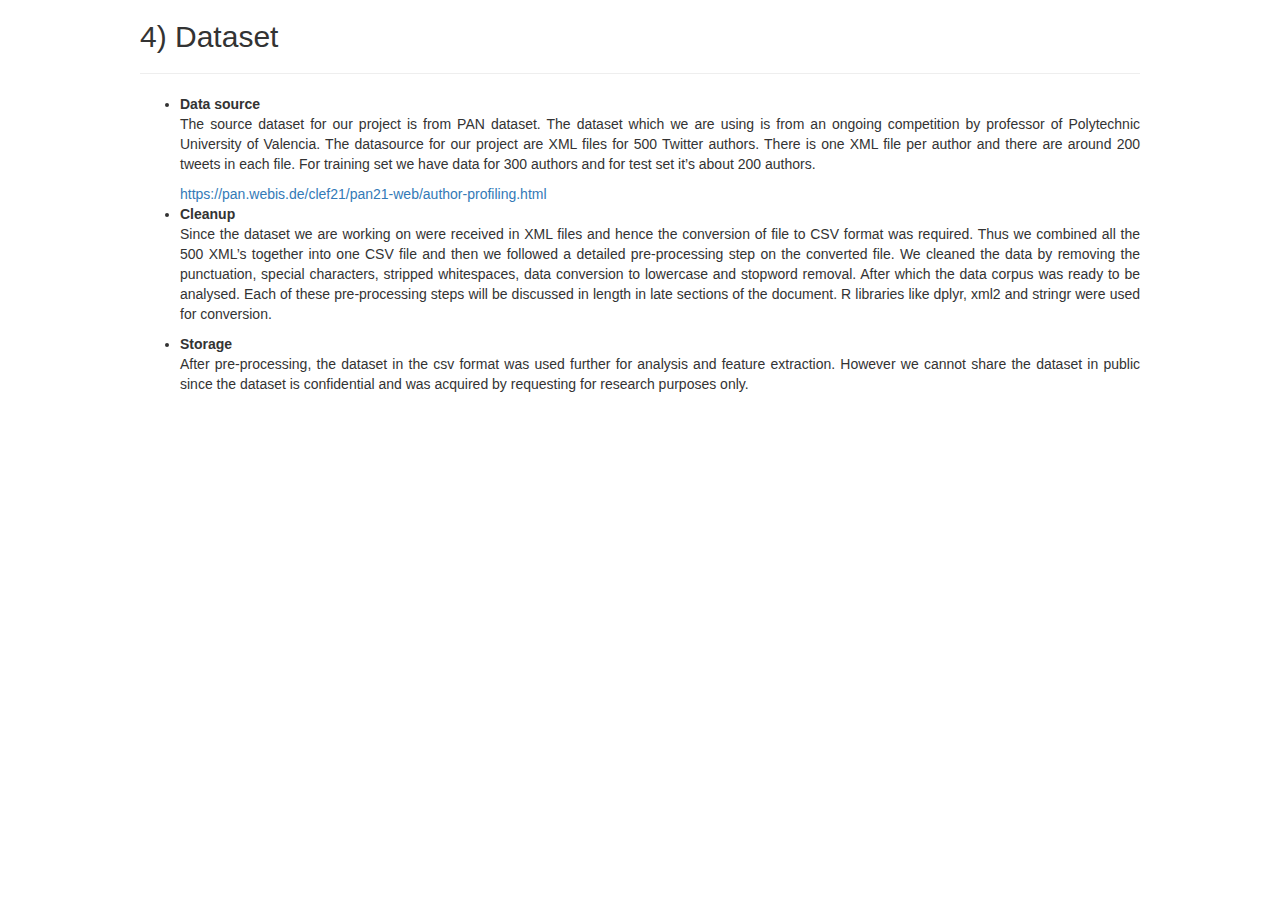
==== commit 3ae18d79: "Merge branch 'main' of https://github.com/anish-singh-07/DataScienceR into main" ====
--- a/code_Base/shinyHost/rmdFiles/dataset/dataset.html
+++ b/code_Base/shinyHost/rmdFiles/dataset/dataset.html
@@ -11,7 +11,7 @@
 
 
 
-<title>Dataset</title>
+<title>dataset.knit</title>
 
 <script src="[data-uri]"></script>
 <script src="[data-uri]"></script>
@@ -57,7 +57,7 @@
 
 
 
-<link rel="stylesheet" href="data:text/css,%2Emain%2Dcontainer%7Bmax%2Dwidth%3A%20100%25%20%21important%3B%7D%2Econtent%2Dwrapper%20%7Bfont%2Dsize%3A%2020px%3B%7Dpre%20%7Bwidth%3A%2070%25%3Bmargin%2Dleft%3A%2015%25%3B%7D%2EbodyRmdContent%20%7Bwidth%3A80%25%3Bmargin%2Dleft%3A10%25%3B%7D" type="text/css" />
+<link rel="stylesheet" href="data:text/css,%2Emain%2Dcontainer%7Bmax%2Dwidth%3A%20100%25%20%21important%3B%7D%2Econtent%2Dwrapper%20%7Bfont%2Dsize%3A%2020px%3Bbackground%2Dcolor%3A%20white%3B%7Dpre%20%7Bwidth%3A%2070%25%3Bmargin%2Dleft%3A%2015%25%3B%7D%2EbodyRmdContent%20%7Bwidth%3A80%25%3Bmargin%2Dleft%3A10%25%3B%7Dbody%7Bbackground%2Dcolor%3A%20white%3B%7D%2Eskin%2Dblue%20%2Emain%2Dheader%20%2Elogo%20%7Bposition%3A%20fixed%3B%20overflow%3A%20visible%3Bwidth%3A100%25%3B%7D%2Eskin%2Dblue%20%2Emain%2Dheader%20%2Enavbar%20%7Bposition%3A%20fixed%3B%20overflow%3A%20visible%3B%7D%20%2Eskin%2Dblue%20%2Emain%2Dsidebar%20%7Bposition%3A%20fixed%3B%20overflow%3A%20visible%3Bwidth%3A%20220px%3Bwhite%2Dspace%3A%20nowrap%3B%7Dhtml%20%7Bbox%2Dsizing%3A%20border%2Dbox%3B%7D%2A%2C%20%2A%3Abefore%2C%20%2A%3Aafter%20%7Bbox%2Dsizing%3A%20inherit%3B%7D%2EcustomColumn%20%7Bfloat%3A%20left%20%21important%3Bwidth%3A%2025%25%20%21important%3Bmargin%2Dbottom%3A%2016px%20%21important%3Bpadding%3A%200%208px%20%21important%3B%7D%40media%20screen%20and%20%28max%2Dwidth%3A%20650px%29%20%7B%2Ecolumn%20%7Bwidth%3A%20100%25%20%21important%3Bdisplay%3A%20block%20%21important%3B%7D%7D%2Ecustomcard%20%7Bbox%2Dshadow%3A%200%204px%208px%200%20rgba%280%2C%200%2C%200%2C%200%2E2%29%20%21important%3B%7D%2Eprofcontainer%20%7Bpadding%3A%200%2016px%20%21important%3B%7D%2Eprofcontainer%3A%3Aafter%2C%20%2Erow%3A%3Aafter%20%7Bcontent%3A%20%22%22%20%21important%3Bclear%3A%20both%20%21important%3Bdisplay%3A%20table%20%21important%3B%7D%2Ecustomtitle%20%7Bcolor%3A%20grey%20%21important%3B%7D%2Ecustombutton%20%7Bborder%3A%20none%20%21important%3Boutline%3A%200%20%21important%3Bdisplay%3A%20inline%2Dblock%20%21important%3Bpadding%3A%208px%20%21important%3Bcolor%3A%20white%20%21important%3Bbackground%2Dcolor%3A%20%23000%20%21important%3Btext%2Dalign%3A%20center%20%21important%3Bcursor%3A%20pointer%20%21important%3Bwidth%3A%20100%25%20%21important%3B%7D%2Ecustombutton%3Ahover%20%7Bbackground%2Dcolor%3A%20%23555%20%21important%3B%7D" type="text/css" />
 
 
 
@@ -164,12 +164,13 @@
 
 
 
-<h1 class="title toc-ignore">Dataset</h1>
 
 </div>
 
 
-<div class="bodyRmdContent">
+<div id="dataset" class="section level2 bodyRmdContent">
+<h2>4) Dataset</h2>
+<hr />
 <ul>
 <li><strong>Data source</strong><br>
 <p style="text-align: justify;">
